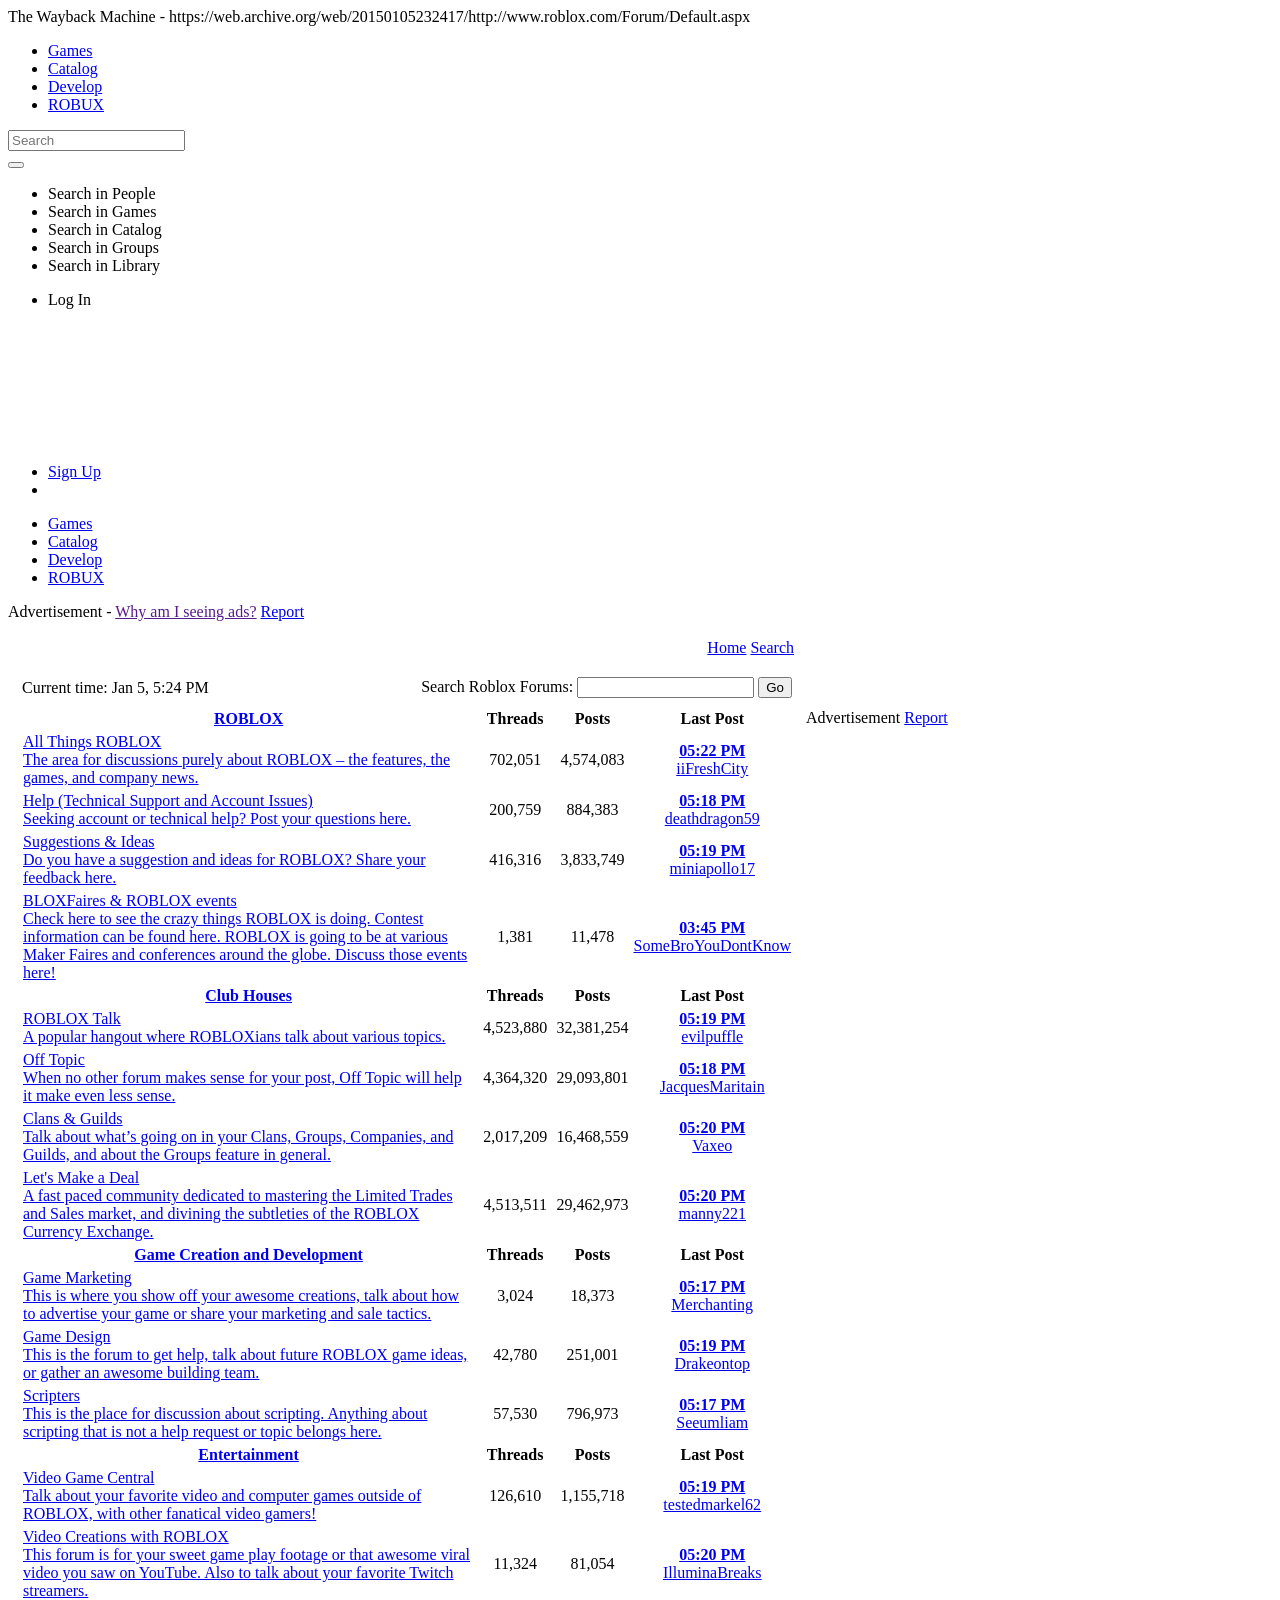
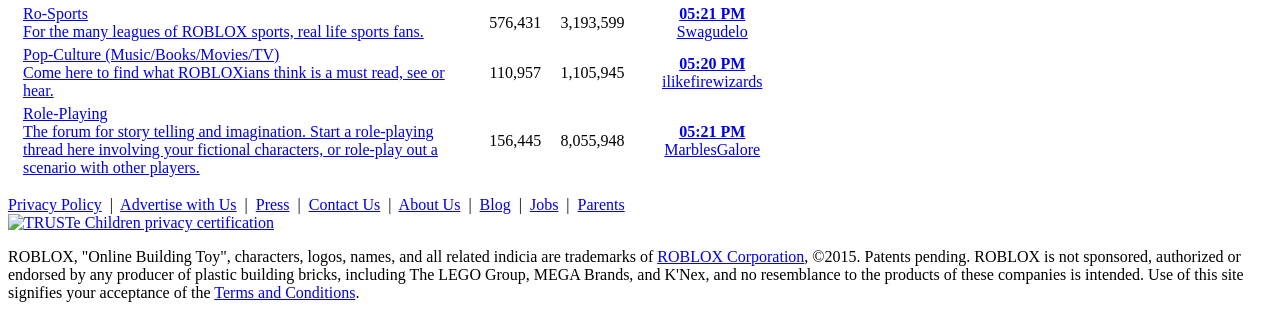
==== index.html @ 445ff816 "Rename ROBLOX Forum.htm to index.html" ====
<!DOCTYPE html>
<html xmlns:fb="http://www.facebook.com/2008/fbml">
<!-- MachineID: WEB213 -->
<head id="ctl00_Head1"><script src="//archive.org/includes/athena.js" type="text/javascript"></script>
<script type="text/javascript">window.addEventListener('DOMContentLoaded',function(){var v=archive_analytics.values;v.service='wb';v.server_name='wwwb-app246.us.archive.org';v.server_ms=672;archive_analytics.send_pageview({});});</script>
<script type="text/javascript" src="https://web-static.archive.org/_static/js/bundle-playback.js?v=2N_sDSC0" charset="utf-8"></script>
<script type="text/javascript" src="https://web-static.archive.org/_static/js/wombat.js?v=txqj7nKC" charset="utf-8"></script>
<script>window.RufflePlayer=window.RufflePlayer||{};window.RufflePlayer.config={"autoplay":"on","unmuteOverlay":"hidden","showSwfDownload":true};</script>
<script type="text/javascript" src="https://web-static.archive.org/_static/js/ruffle/ruffle.js"></script>
<script type="text/javascript">
    __wm.init("https://web.archive.org/web");
  __wm.wombat("http://www.roblox.com/Forum/Default.aspx","20150105232417","https://web.archive.org/","web","https://web-static.archive.org/_static/",
	      "1420500257");
</script>
<link rel="stylesheet" type="text/css" href="https://web-static.archive.org/_static/css/banner-styles.css?v=1utQkbB3" />
<link rel="stylesheet" type="text/css" href="https://web-static.archive.org/_static/css/iconochive.css?v=3PDvdIFv" />
<!-- End Wayback Rewrite JS Include -->
<meta http-equiv="X-UA-Compatible" content="IE=edge,requiresActiveX=true"/><title>
	ROBLOX Forum
</title>
<link rel="stylesheet" href="/web/20150105232417cs_/http://www.roblox.com/CSS/Base/CSS/FetchCSS?path=main___20ef154c6c525c766d4e8af4c8e261f7_m.css"/>

<link rel="stylesheet" href="/web/20150105232417cs_/http://www.roblox.com/CSS/Base/CSS/FetchCSS?path=page___1d74779066265678a5360ebc9e00512e_m.css"/>
<link rel="icon" type="image/vnd.microsoft.icon" href="/web/20150105232417im_/http://www.roblox.com/favicon.ico"/><title>ROBLOX Forum</title>
    <link rel="stylesheet" href="/web/20150105232417cs_/http://www.roblox.com/Forum/skins/default/style/default.css" type="text/css"/><meta http-equiv="Content-Type" content="text/html; charset=utf-8"/><meta http-equiv="Content-Language" content="en-us"/><meta name="author" content="ROBLOX Corporation"/><meta id="ctl00_metadescription" name="description" content="User-generated MMO gaming site for kids, teens, and adults. Players architect their own worlds. Builders create free online games that simulate the real world. Create and play amazing 3D games. An online gaming cloud and distributed physics engine."/><meta id="ctl00_metakeywords" name="keywords" content="free games, online games, building games, virtual worlds, free mmo, gaming cloud, physics engine"/>
        <meta name="viewport" content="width=device-width, initial-scale=1">
	    	<script type="text/javascript">

        var _gaq = _gaq || [];

		    _gaq.push(['_setAccount', 'UA-11419793-1']);
		    _gaq.push(['_setCampSourceKey', 'rbx_source']);
		    _gaq.push(['_setCampMediumKey', 'rbx_medium']);
		    _gaq.push(['_setCampContentKey', 'rbx_campaign']);
		        _gaq.push(['_setDomainName', 'roblox.com']);
		_gaq.push(['b._setAccount', 'UA-486632-1']);
		_gaq.push(['b._setCampSourceKey', 'rbx_source']);
		_gaq.push(['b._setCampMediumKey', 'rbx_medium']);
		_gaq.push(['b._setCampContentKey', 'rbx_campaign']);

		_gaq.push(['b._setDomainName', 'roblox.com']);
        
            _gaq.push(['b._setCustomVar', 1, 'Visitor', 'Anonymous', 2]);
            _gaq.push(['b._trackPageview']);    
        
        
        

		_gaq.push(['c._setAccount', 'UA-26810151-2']);
		_gaq.push(['c._setDomainName', 'roblox.com']);

		(function() {
			var ga = document.createElement('script');
			ga.type = 'text/javascript';
			ga.async = true;
			ga.src = ('https:' == document.location.protocol ? 'https://web.archive.org/web/20150105232417/https://ssl' : 'https://web.archive.org/web/20150105232417/http://www') + '.google-analytics.com/ga.js';
			var s = document.getElementsByTagName('script')[0];
			s.parentNode.insertBefore(ga, s);
		})();

	</script>
<!-- BEGIN WAYBACK TOOLBAR INSERT -->
<script>__wm.rw(0);</script>
<div id="wm-ipp-base" lang="en" style="display:none;direction:ltr;" toolbar-mode="auto">
<div id="wm-ipp" style="position:fixed;left:0;top:0;right:0;">
<div id="donato" style="position:relative;width:100%;height:0;">
  <div id="donato-base">
    <iframe id="donato-if" src="https://archive.org/includes/donate.php?as_page=1&amp;platform=wb&amp;referer=https%3A//web.archive.org/web/20150105232417/http%3A//www.roblox.com/Forum/Default.aspx"
	    scrolling="no" frameborder="0" style="width:100%; height:100%">
    </iframe>
  </div>
</div><div id="wm-ipp-inside">
  <div id="wm-toolbar" style="position:relative;display:flex;flex-flow:row nowrap;justify-content:space-between;" nav="async">
    <div id="wm-logo" style="/*width:110px;*/padding-top:12px;">
      <a href="/web/" title="Wayback Machine home page"><img src="https://web-static.archive.org/_static/images/toolbar/wayback-toolbar-logo-200.png" srcset="https://web-static.archive.org/_static/images/toolbar/wayback-toolbar-logo-100.png, https://web-static.archive.org/_static/images/toolbar/wayback-toolbar-logo-150.png 1.5x, https://web-static.archive.org/_static/images/toolbar/wayback-toolbar-logo-200.png 2x" alt="Wayback Machine" style="width:100px" border="0" /></a>
    </div>
    <div class="c" style="display:flex;flex-flow:column nowrap;justify-content:space-between;flex:1;">
      <form class="u" style="display:flex;flex-direction:row;flex-wrap:nowrap;" target="_top" method="get" action="/web/submit" name="wmtb" id="wmtb"><input type="text" name="url" id="wmtbURL" value="http://www.roblox.com/Forum/Default.aspx" onfocus="this.focus();this.select();" style="flex:1;"/><input type="hidden" name="type" value="replay" /><input type="hidden" name="date" value="20150105232417" /><input type="submit" value="Go" />
      </form>
      <div style="display:flex;flex-flow:row nowrap;align-items:flex-end;">
                <div class="s" id="wm-nav-captures" style="flex:1;">
                    <a class="t" href="/web/20150105232417*/http://www.roblox.com/Forum/Default.aspx" title="See a list of every capture for this URL">685 captures</a>
          <div class="r" title="Timespan for captures of this URL">17 Jun 2006 - 10 Mar 2026</div>
          </div>
        <div class="k">
          <a href="" id="wm-graph-anchor">
            <div id="wm-ipp-sparkline" title="Explore captures for this URL" style="position: relative">
              <canvas id="wm-sparkline-canvas" width="775" height="27" border="0"></canvas>
            </div>
          </a>
        </div>
      </div>
    </div>
    <div class="n">
      <table>
        <tbody>
          <!-- NEXT/PREV MONTH NAV AND MONTH INDICATOR -->
          <tr class="m">
            <td class="b" nowrap="nowrap">Dec</td>
            <td class="c" id="displayMonthEl" title="You are here: 23:24:17 Jan 05, 2015">JAN</td>
            <td class="f" nowrap="nowrap">Feb</td>
          </tr>
          <!-- NEXT/PREV CAPTURE NAV AND DAY OF MONTH INDICATOR -->
          <tr class="d">
            <td class="b" nowrap="nowrap"><span class="ta"></span></td>
            <td class="c" id="displayDayEl" style="width:34px;font-size:22px;white-space:nowrap;" title="You are here: 23:24:17 Jan 05, 2015">05</td>
            <td class="f" nowrap="nowrap"><span class="ta"></span></td>
          </tr>
          <!-- NEXT/PREV YEAR NAV AND YEAR INDICATOR -->
          <tr class="y">
            <td class="b" nowrap="nowrap">2014</td>
            <td class="c" id="displayYearEl" title="You are here: 23:24:17 Jan 05, 2015">2015</td>
            <td class="f" nowrap="nowrap">2016</td>
          </tr>
        </tbody>
      </table>
    </div>
    <div class="r" style="display:flex;flex-flow:column nowrap;align-items:flex-end;justify-content:space-between;">
      <div id="wm-btns" style="text-align:right;height:23px;">
                <span class="xxs">
          <div id="wm-save-snapshot-success">success</div>
          <div id="wm-save-snapshot-fail">fail</div>
          <a id="wm-save-snapshot-open" href="#" title="Share via My Web Archive" >
            <span class="iconochive-web"></span>
          </a>
          <a href="https://archive.org/account/login.php" title="Sign In" id="wm-sign-in">
            <span class="iconochive-person"></span>
          </a>
          <span id="wm-save-snapshot-in-progress" class="iconochive-web"></span>
        </span>
                <a class="xxs" href="https://help.archive.org/help/category/the-wayback-machine/" title="Get some help using the Wayback Machine" style="top:-6px;"><span class="iconochive-question" style="color:rgb(87,186,244);font-size:160%;"></span></a>
        <a id="wm-tb-close" href="#close" style="top:-2px;" title="Close the toolbar"><span class="iconochive-remove-circle" style="color:#888888;font-size:240%;"></span></a>
      </div>
      <div id="wm-share" class="xxs">
        <a href="/web/20150105232417/http://web.archive.org/screenshot/http://www.roblox.com/Forum/Default.aspx"
           id="wm-screenshot"
           title="screenshot">
          <span class="wm-icon-screen-shot"></span>
        </a>
        <a href="#" id="wm-video" title="video">
          <span class="iconochive-movies"></span>
        </a>
        <a id="wm-share-facebook" href="#" data-url="https://web.archive.org/web/20150105232417/http://www.roblox.com/Forum/Default.aspx" title="Share on Facebook" style="margin-right:5px;" target="_blank"><span class="iconochive-facebook" style="color:#3b5998;font-size:160%;"></span></a>
        <a id="wm-share-twitter" href="#" data-url="https://web.archive.org/web/20150105232417/http://www.roblox.com/Forum/Default.aspx" title="Share on Twitter" style="margin-right:5px;" target="_blank"><span class="iconochive-twitter" style="color:#1dcaff;font-size:160%;"></span></a>
      </div>
      <div style="padding-right:2px;text-align:right;white-space:nowrap;">
        <a id="wm-expand" class="wm-btn wm-closed" href="#expand"><span id="wm-expand-icon" class="iconochive-down-solid"></span> <span class="xxs" style="font-size:80%;">About this capture</span></a>
      </div>
    </div>
  </div>
    <div id="wm-capinfo" style="border-top:1px solid #777;display:none; overflow: hidden">
        <div id="wm-capinfo-notice" source="api"></div>
                <div id="wm-capinfo-collected-by">
    <div style="background-color:#666;color:#fff;font-weight:bold;text-align:center;padding:2px 0;">COLLECTED BY</div>
    <div style="padding:3px;position:relative" id="wm-collected-by-content">
            <div style="display:inline-block;vertical-align:top;width:50%;">
			<span class="c-logo" style="background-image:url(https://archive.org/services/img/webwidecrawl);"></span>
		Organization: <a style="color:#33f;" href="https://archive.org/details/webwidecrawl" target="_new"><span class="wm-title">Internet Archive</span></a>
		<div style="max-height:75px;overflow:hidden;position:relative;">
	  <div style="position:absolute;top:0;left:0;width:100%;height:75px;background:linear-gradient(to bottom,rgba(255,255,255,0) 0%,rgba(255,255,255,0) 90%,rgba(255,255,255,255) 100%);"></div>
	  The Internet Archive discovers and captures web pages through many different web crawls.

At any given time several distinct crawls are running, some for months, and some every day or longer.

View the web archive through the <a href="http://archive.org/web/web.php">Wayback Machine</a>.
	</div>
	      </div>
      <div style="display:inline-block;vertical-align:top;width:49%;">
			<span class="c-logo" style="background-image:url(https://archive.org/services/img/liveweb)"></span>
		<div>Collection: <a style="color:#33f;" href="https://archive.org/details/liveweb" target="_new"><span class="wm-title">Live Web Proxy Crawls</span></a></div>
		<div style="max-height:75px;overflow:hidden;position:relative;">
	  <div style="position:absolute;top:0;left:0;width:100%;height:75px;background:linear-gradient(to bottom,rgba(255,255,255,0) 0%,rgba(255,255,255,0) 90%,rgba(255,255,255,255) 100%);"></div>
	  Content crawled via the <a href="http://archive.org/web/web.php">Wayback Machine</a> Live Proxy mostly by the Save Page Now feature on web.archive.org.
<br><br>
Liveweb proxy is a component of Internet Archive’s wayback machine project. The liveweb proxy captures the content of a web page in real time, archives it into a ARC or WARC file and returns the ARC/WARC record back to the wayback machine to process. The recorded ARC/WARC file becomes part of the wayback machine in due course of time.
<br>
	</div>
	      </div>
    </div>
    </div>
    <div id="wm-capinfo-timestamps">
    <div style="background-color:#666;color:#fff;font-weight:bold;text-align:center;padding:2px 0;" title="Timestamps for the elements of this page">TIMESTAMPS</div>
    <div>
      <div id="wm-capresources" style="margin:0 5px 5px 5px;max-height:250px;overflow-y:scroll !important"></div>
      <div id="wm-capresources-loading" style="text-align:left;margin:0 20px 5px 5px;display:none"><img src="https://web-static.archive.org/_static/images/loading.gif" alt="loading" /></div>
    </div>
    </div>
  </div></div></div></div><div id="wm-ipp-print">The Wayback Machine - https://web.archive.org/web/20150105232417/http://www.roblox.com/Forum/Default.aspx</div>
<script type="text/javascript">//<![CDATA[
__wm.bt(775,27,25,2,"web","http://www.roblox.com/Forum/Default.aspx","20150105232417",1996,"https://web-static.archive.org/_static/",["https://web-static.archive.org/_static/css/banner-styles.css?v=1utQkbB3","https://web-static.archive.org/_static/css/iconochive.css?v=3PDvdIFv"], false);
  __wm.rw(1);
//]]></script>
<!-- END WAYBACK TOOLBAR INSERT -->
 <div id="roblox-linkify" data-enabled="true" data-regex="(https?\:\/\/)?(?:www\.)?([a-z0-9\-]{2,}\.)*((m|de|www|web|api|blog|wiki|help|corp|polls|bloxcon|developer)\.roblox\.com|robloxlabs\.com)((\/[A-Za-z0-9-+&amp;@#\/%?=~_|!:,.;]*)|(\b|\s))" data-regex-flags="gm"></div><script type="text/javascript" src="//web.archive.org/web/20150105232417js_/http://ajax.aspnetcdn.com/ajax/jQuery/jquery-1.11.1.min.js"></script>
<script type="text/javascript">window.jQuery || document.write("<script type='text/javascript' src='/js/jquery/jquery-1.11.1.js'><\/script>")</script>
<script type="text/javascript" src="//web.archive.org/web/20150105232417js_/http://ajax.aspnetcdn.com/ajax/jquery.migrate/jquery-migrate-1.2.1.min.js"></script>
<script type="text/javascript">window.jQuery || document.write("<script type='text/javascript' src='/js/jquery/jquery-migrate-1.2.1.js'><\/script>")</script>
<script type="text/javascript" src="//web.archive.org/web/20150105232417js_/http://ajax.aspnetcdn.com/ajax/4.0/1/MicrosoftAjax.js"></script>
<script type="text/javascript">window.Sys || document.write("<script type='text/javascript' src='/js/Microsoft/MicrosoftAjax.js'><\/script>")</script>
<script type="text/javascript" src="https://web.archive.org/web/20150105232417js_/http://js.rbxcdn.com/f12f55e725c9fd2648a024a296503991.js"></script>
<script type="text/javascript">Roblox.config.externalResources = [];Roblox.config.paths['Pages.Catalog'] = 'https://web.archive.org/web/20150105232417/http://js.rbxcdn.com/9afb52162a22e15bd11d53f626926dda.js';Roblox.config.paths['Pages.CatalogShared'] = 'https://web.archive.org/web/20150105232417/http://js.rbxcdn.com/4eb48eec34ca711d5a7b08a4291ac753.js';Roblox.config.paths['Pages.Messages'] = 'https://web.archive.org/web/20150105232417/http://js.rbxcdn.com/e8cbac58ab4f0d8d4c707700c9f97630.js';Roblox.config.paths['Resources.Messages'] = 'https://web.archive.org/web/20150105232417/http://js.rbxcdn.com/fb9cb43a34372a004b06425a1c69c9c4.js';Roblox.config.paths['Widgets.AvatarImage'] = 'https://web.archive.org/web/20150105232417/http://js.rbxcdn.com/bbaeb48f3312bad4626e00c90746ffc0.js';Roblox.config.paths['Widgets.DropdownMenu'] = 'https://web.archive.org/web/20150105232417/http://js.rbxcdn.com/7b436bae917789c0b84f40fdebd25d97.js';Roblox.config.paths['Widgets.GroupImage'] = 'https://web.archive.org/web/20150105232417/http://js.rbxcdn.com/33d82b98045d49ec5a1f635d14cc7010.js';Roblox.config.paths['Widgets.HierarchicalDropdown'] = 'https://web.archive.org/web/20150105232417/http://js.rbxcdn.com/6b64c2a449f86ea3eddea256a9df96aa.js';Roblox.config.paths['Widgets.ItemImage'] = 'https://web.archive.org/web/20150105232417/http://js.rbxcdn.com/838ec9c8067ba6fd6793a8bdbdb48a5c.js';Roblox.config.paths['Widgets.PlaceImage'] = 'https://web.archive.org/web/20150105232417/http://js.rbxcdn.com/f2697119678d0851cfaa6c2270a727ed.js';Roblox.config.paths['Widgets.SurveyModal'] = 'https://web.archive.org/web/20150105232417/http://js.rbxcdn.com/d6e979598c460090eafb6d38231159f6.js';</script><script type="text/javascript">
    $(function () {
        Roblox.JSErrorTracker.initialize({ 'suppressConsoleError': true});
    });
</script><script type="text/javascript" src="https://web.archive.org/web/20150105232417js_/http://js.rbxcdn.com/0a831cc3b392802c34a4c6644d804957.js"></script>

    <script type="text/javascript">
function Roblox_Forums_Middle_728x90_RTP(estimate){rtp['/1015347/Roblox_Forums_Middle_728x90'] = rp_valuation.estimate;}
var rtp = rtp || {};
oz_api="valuation";oz_site="9874/18868";oz_zone="58960";oz_ad_slot_size="728x90";oz_callback=Roblox_Forums_Middle_728x90_RTP;
</script><script type="text/javascript" src="https://web.archive.org/web/20150105232417js_/http://tap-cdn.rubiconproject.com/partner/scripts/rubicon/dorothy.js?pc=9874/18868"></script><script>

function Roblox_Forums_Right_160x600_RTP(estimate){rtp['/1015347/Roblox_Forums_Right_160x600'] = rp_valuation.estimate;}
var rtp = rtp || {};
oz_api="valuation";oz_site="9874/18868";oz_zone="58960";oz_ad_slot_size="160x600";oz_callback=Roblox_Forums_Right_160x600_RTP;
</script><script type="text/javascript" src="https://web.archive.org/web/20150105232417js_/http://tap-cdn.rubiconproject.com/partner/scripts/rubicon/dorothy.js?pc=9874/18868"></script><script>

    googletag.cmd.push(function() {
        Roblox = Roblox || {};
        Roblox.AdsHelper = Roblox.AdsHelper || {};
        Roblox.AdsHelper.slots = [];
        Roblox.AdsHelper.slots = Roblox.AdsHelper.slots || []; Roblox.AdsHelper.slots.push({slot:googletag.defineSlot("/1015347/Roblox_Forums_Middle_728x90", [728, 90], "3238393536373634").addService(googletag.pubads()), id: "3238393536373634", path: "/1015347/Roblox_Forums_Middle_728x90"});
Roblox.AdsHelper.slots = Roblox.AdsHelper.slots || []; Roblox.AdsHelper.slots.push({slot:googletag.defineSlot("/1015347/Roblox_Forums_Right_160x600", [160, 600], "3636303235373437").addService(googletag.pubads()), id: "3636303235373437", path: "/1015347/Roblox_Forums_Right_160x600"});

        for (var key in Roblox.AdsHelper.slots) {
            var slot = Roblox.AdsHelper.slots[key].slot;
            var id = Roblox.AdsHelper.slots[key].id;
            var path = Roblox.AdsHelper.slots[key].path;

                     slot.setTargeting('pos', path);
                                             slot.setTargeting('tier', rtp[path].tier);
            if (slot.renderEnded != "undefined") {
                (function(slot, id)
                {
                    slot.renderEndedOld = slot.renderEnded;
                    slot.renderEnded = function() {
                        slot.renderEndedOld();
                        if ($('#' + id + '.gutter').css('display') == "none") {
                            $(document).trigger("GuttersHidden");
                        }
                        if ($('#' + id + '.filmstrip').css('display') == "none") {
                            $(document).trigger("FilmStripHidden");
                        }
                    };
                }(slot, id));
            }
        }

        googletag.pubads().setTargeting("Age", "Unknown");
                    googletag.pubads().setTargeting("Env",  "Production");
                                                googletag.pubads().enableSingleRequest();
        googletag.pubads().collapseEmptyDivs();
        googletag.enableServices();
    });
    </script>  
</head>
<body class="">

    <script type="text/javascript">Roblox.XsrfToken.setToken('Uy3boYWmkxby');</script>
 
    <script type="text/javascript">
        if (top.location != self.location) {
            top.location = self.location.href;
        }
    </script>
  
<style type="text/css">
    
</style>
<form name="aspnetForm" method="post" action="/web/20150105232417/http://www.roblox.com/Forum/Default.aspx" id="aspnetForm" class="nav-container no-gutter-ads">
<div>
<input type="hidden" name="__EVENTTARGET" id="__EVENTTARGET" value=""/>
<input type="hidden" name="__EVENTARGUMENT" id="__EVENTARGUMENT" value=""/>
<input type="hidden" name="__VIEWSTATE" id="__VIEWSTATE" value="+sbksdrJtnWYzMzXBUWvy0iUcSblF5cXfQ1O3Q39SL77JKpTME66LMuzioYV1W14/1NOfRhwXoHEZoAS5PdauoBqs2rqGOM8jFKUSlr+7SsWlB9kh+J4t4v5aaVjVrDOqCiKMOHTs/2rh2SsrmgzUTpnciGT0w5+N6iG7mVha0VI+blIBU50rzkx+NgkSiOu5D4fr2/mQdzk0r46lVt35w9xndbyDBzyt8HDknyoJF6DM8BGh7/RhbwGa105jdZI7O5fkzyVxTFb0aBIAPCZTVg8r6U="/>
</div>

<script type="text/javascript">
//<![CDATA[
var theForm = document.forms['aspnetForm'];
if (!theForm) {
    theForm = document.aspnetForm;
}
function __doPostBack(eventTarget, eventArgument) {
    if (!theForm.onsubmit || (theForm.onsubmit() != false)) {
        theForm.__EVENTTARGET.value = eventTarget;
        theForm.__EVENTARGUMENT.value = eventArgument;
        theForm.submit();
    }
}
//]]>
</script>



<script src="/web/20150105232417js_/http://www.roblox.com/ScriptResource.axd?d=[base64]" type="text/javascript"></script>
<div>

	<input type="hidden" name="__EVENTVALIDATION" id="__EVENTVALIDATION" value="HgGsmvf73GdUn2sHu76pKBKXRO8L7bC8wfVVNG/DMavVdILGzozPxynDc9xrg13WtY2L+mkDemUZpR7ja+mJZZUCFE7mPLleV0FLgVh0FG4TO3vmrgWQ8KyDo45IhHxhixfZlg=="/>
</div>
    <div id="fb-root">
    </div>
    <script type="text/javascript">
//<![CDATA[
Sys.WebForms.PageRequestManager._initialize('ctl00$ScriptManager', 'aspnetForm', [], [], [], 90, 'ctl00');
//]]>
</script>

    
         
    
    
    

<div id="header" class="navbar-fixed-top rbx-header" role="navigation">
    <div class="container-fluid">
        <div class="rbx-navbar-header">
            <div data-behavior="nav-notification" class="rbx-nav-collapse" onselectstart="return false;">
                            </div>
            <div class="navbar-header">
                <a class="navbar-brand" href="/web/20150105232417/http://www.roblox.com/"><span class="logo"></span></a>
            </div>
        </div>
        <ul class="nav rbx-navbar hidden-xs hidden-sm col-md-4 col-lg-3">
            <li>
                <a href="/web/20150105232417/http://www.roblox.com/games">Games</a>
            </li>
            <li>
                <a href="/web/20150105232417/http://www.roblox.com/catalog">Catalog</a>
            </li>
            <li>
                <a href="/web/20150105232417/http://www.roblox.com/develop">Develop</a>
            </li>
            <li>
                <a class="buy-robux" href="/web/20150105232417/http://www.roblox.com/upgrades/robux">ROBUX</a>
            </li>
        </ul><!--rbx-navbar-->
        <div class="navbar-left rbx-navbar-search col-xs-5 col-sm-6 col-md-3" data-behavior="univeral-search" role="search">
            <div class="input-group rbx-input-group">

                <input class="form-control rbx-input-field" type="text" placeholder="Search" maxlength="120"/>
                <div class="input-group-btn rbx-input-group-btn">
                    <button class="rbx-input-addon-btn" type="submit">
                        <span class="rbx-icon-nav-search"></span>
                    </button>
                </div>
            </div>
            <ul data-toggle="dropdown-menu" class="rbx-dropdown-menu" role="menu">
                <li class="rbx-navbar-search-option selected" data-searchurl="/users/search?keyword=">
                    <span class="rbx-navbar-search-text">Search <span class="rbx-navbar-search-string"></span> in People</span>
                </li>
                        <li class="rbx-navbar-search-option" data-searchurl="/games/?Keyword=">
                            <span class="rbx-navbar-search-text">Search <span class="rbx-navbar-search-string"></span> in Games</span>
                        </li>
                        <li class="rbx-navbar-search-option" data-searchurl="/catalog/browse.aspx?CatalogContext=1&amp;Keyword=">
                            <span class="rbx-navbar-search-text">Search <span class="rbx-navbar-search-string"></span> in Catalog</span>
                        </li>
                        <li class="rbx-navbar-search-option" data-searchurl="/groups/search.aspx?val=">
                            <span class="rbx-navbar-search-text">Search <span class="rbx-navbar-search-string"></span> in Groups</span>
                        </li>
                        <li class="rbx-navbar-search-option" data-searchurl="/develop/library?CatalogContext=2&amp;Category=6&amp;Keyword=">
                            <span class="rbx-navbar-search-text">Search <span class="rbx-navbar-search-string"></span> in Library</span>
                        </li>
            </ul>
        </div><!--rbx-navbar-search-->
        <div class="navbar-right rbx-navbar-right col-xs-4 col-sm-3">
                <ul class="nav navbar-right rbx-navbar-right-nav" data-display-opened="False">
                    <li>
                        <a id="header-login" class="rbx-navbar-login" data-behavior="login" data-toggle="popover" data-bind="popover-login" data-viewport="#header">Log In</a>
                    </li>
                    <div id="iFrameLogin" class="rbx-popover-content" data-toggle="popover-login" role="menu">
                        <iframe class="rbx-navbar-login-iframe" src="https://web.archive.org/web/20150105232417if_/https://www.roblox.com/Login/iFrameLogin.aspx?loginRedirect=True&amp;parentUrl=http%3a%2f%2fwww.roblox.com%2fForum%2fDefault.aspx" scrolling="no" frameborder="0" width="320"></iframe>
                    </div>
                    <li>
                        <a class="rbx-navbar-signup" href="/web/20150105232417/http://www.roblox.com/Login/NewAge.aspx">Sign Up</a>
                    </li>
                    <li class="rbx-navbar-right-search" data-toggle="toggle-search">
                        <a class="rbx-menu-icon">
                            <span class="rbx-icon-nav-search-white"></span>
                        </a>
                    </li>
                </ul>
        </div><!-- navbar right-->
        <ul class="nav rbx-navbar hidden-md hidden-lg col-xs-12">
            <li>
                <a href="/web/20150105232417/http://www.roblox.com/games">Games</a>
            </li>
            <li>
                <a href="/web/20150105232417/http://www.roblox.com/catalog">Catalog</a>
            </li>
            <li>
                <a href="/web/20150105232417/http://www.roblox.com/develop">Develop</a>
            </li>
            <li>
                <a class="buy-robux" href="/web/20150105232417/http://www.roblox.com/upgrades/robux">ROBUX</a>
            </li>
        </ul><!--rbx-navbar-->
    </div>
</div>


<!-- LEFT NAV MENU -->

        <div id="navContent" class="nav-content"><div class="nav-content-inner">
    <div id="MasterContainer">
        

<script type="text/javascript">
$(function(){
    function trackReturns() {
	    function dayDiff(d1, d2) {
		    return Math.floor((d1-d2)/86400000);
	    }
        if (!localStorage) return; 

	    var cookieName = 'RBXReturn';
	    var cookieOptions = {expires:9001};
        var cookie = localStorage.getItem(cookieName) || {};

	    if (typeof cookie.ts === "undefined" || isNaN(new Date(cookie.ts))) {
	        localStorage.setItem(cookieName, { ts: new Date().toDateString() });
		    return;
	    }

	    var daysSinceFirstVisit = dayDiff(new Date(), new Date(cookie.ts));
	    if (daysSinceFirstVisit == 1 && typeof cookie.odr === "undefined") {
		    RobloxEventManager.triggerEvent('rbx_evt_odr', {});
		    cookie.odr = 1;
	    }
	    if (daysSinceFirstVisit >= 1 && daysSinceFirstVisit <= 7 && typeof cookie.sdr === "undefined") {
		    RobloxEventManager.triggerEvent('rbx_evt_sdr', {});
		    cookie.sdr = 1;
	    }
	
	    localStorage.setItem(cookieName, cookie);
    }
    
        GoogleListener.init();
    
   
    
        RobloxEventManager.initialize(true);
        RobloxEventManager.triggerEvent('rbx_evt_pageview');
        trackReturns();
    
    
    
        RobloxEventManager._idleInterval = 450000;
        RobloxEventManager.registerCookieStoreEvent('rbx_evt_initial_install_start');
        RobloxEventManager.registerCookieStoreEvent('rbx_evt_ftp');
        RobloxEventManager.registerCookieStoreEvent('rbx_evt_initial_install_success');
        RobloxEventManager.registerCookieStoreEvent('rbx_evt_fmp');
        RobloxEventManager.startMonitor();
    

});

</script>



        <script type="text/javascript">Roblox.FixedUI.gutterAdsEnabled=false;</script>

        

        <div id="Container">
            
            
        </div>

		
<div id="AdvertisingLeaderboard">
    
<div style="width: 728px; ">
    <span id="3238393536373634" class="GPTAd banner" data-js-adtype="gptAd">
        <script type="text/javascript">
            googletag.cmd.push(function () {
                if (typeof RobloxAds == "undefined" || typeof RobloxAds.showAdCallback == "undefined" || RobloxAds.showAdCallback("Roblox_Forums_Middle_728x90")) {
                    googletag.display("3238393536373634");
                }
            });
        </script>
    </span>
        <div class="ad-annotations " style="width: 728px">
            <span class="ad-identification">
                Advertisement
                    <span> - </span>
                    <a href="" class="UpsellAdButton" title="Click to learn how to remove ads!">Why am I seeing ads?</a>
            </span>
                <a class="BadAdButton" href="/web/20150105232417/http://www.roblox.com/Ads/ReportAd.aspx" title="click to report an offensive ad">Report</a>
        </div>
</div>
</div>

        
        
        <noscript><div class="SystemAlert"><div class="SystemAlertText">Please enable Javascript to use all the features on this site.</div></div></noscript>
        
        
        
        
        <div id="BodyWrapper">
            
            <div id="RepositionBody">
                <div id="Body" style="width:970px;">
                    

	<table width="100%" height="100%" cellspacing="0" cellpadding="0" border="0">
		<tr valign="top">
			
            <!-- left column -->
			<td class="LeftColumn">&nbsp;&nbsp;&nbsp;</td>
			
            <!-- center column -->
			<td id="ctl00_cphRoblox_CenterColumn" width="95%" class="CenterColumn">
				<br>
            	<span id="ctl00_cphRoblox_NavigationMenu2">

<div id="forum-nav" style="text-align: right">
	<a id="ctl00_cphRoblox_NavigationMenu2_ctl00_HomeMenu" class="menuTextLink first" href="/web/20150105232417/http://www.roblox.com/Forum/Default.aspx">Home</a>
	<a id="ctl00_cphRoblox_NavigationMenu2_ctl00_SearchMenu" class="menuTextLink" href="/web/20150105232417/http://www.roblox.com/Forum/Search/default.aspx">Search</a>
	
	
	
	
	
	
	
</div>
</span>
				<br>
				<table cellpadding="0" cellspacing="2" width="100%">
					<tr>
						<td align="left">
							<span class="normalTextSmallBold">Current time: </span><span class="normalTextSmall">Jan 5, 5:24 PM</span>
						</td>
						<td align="right">
						    <span id="ctl00_cphRoblox_SearchRedirect">

<span>
    <span class="normalTextSmallBold">Search Roblox Forums:</span>
    <input name="ctl00$cphRoblox$SearchRedirect$ctl00$SearchText" type="text" maxlength="50" id="ctl00_cphRoblox_SearchRedirect_ctl00_SearchText" class="notranslate" size="20"/>
    <input type="submit" name="ctl00$cphRoblox$SearchRedirect$ctl00$SearchButton" value="Go" id="ctl00_cphRoblox_SearchRedirect_ctl00_SearchButton" class="translate btn-control btn-control-medium forum-btn-control-medium"/>
</span></span>
							
						</td>
					</tr>
				</table>
                <div style="height:7px;"></div>
				<table cellpadding="2" cellspacing="1" border="0" width="100%" class="table"><tr class="table-header forum-table-header">
	<th class="first" colspan="2"><a id="ctl00_cphRoblox_ForumGroupRepeater1_ctl01_GroupTitle" class="forumTitle" href="/web/20150105232417/http://www.roblox.com/Forum/ShowForumGroup.aspx?ForumGroupID=1">ROBLOX</a></th><th style="width:50px;white-space:nowrap;">&nbsp;&nbsp;Threads&nbsp;&nbsp;</th><th style="width:50px;white-space:nowrap;">&nbsp;&nbsp;Posts&nbsp;&nbsp;</th><th style="width:135px;white-space:nowrap;">&nbsp;Last Post&nbsp;</th>
</tr><tr class="forum-table-row">
	<td colspan="2" style="width:80%;"><a class="forum-summary" href="/web/20150105232417/http://www.roblox.com/Forum/ShowForum.aspx?ForumID=46"><div class="forumTitle">
		All Things ROBLOX
	</div><div>
		The area for discussions purely about ROBLOX – the features, the games, and company news.
	</div></a></td><td class="forum-centered-cell" align="center"><span class="normalTextSmaller">702,051</span></td><td class="forum-centered-cell" align="center"><span class="normalTextSmaller">4,574,083</span></td><td align="center"><a class="last-post" href="/web/20150105232417/http://www.roblox.com/Forum/ShowPost.aspx?PostID=153349412#153349814"><span class="normalTextSmaller"><div>
		<b>05:22 PM</b>
	</div></span><span class="normalTextSmaller notranslate"><div class="notranslate">iiFreshCity</div></span></a></td>
</tr><tr class="forum-table-row">
	<td colspan="2" style="width:80%;"><a class="forum-summary" href="/web/20150105232417/http://www.roblox.com/Forum/ShowForum.aspx?ForumID=14"><div class="forumTitle">
		Help (Technical Support and Account Issues)
	</div><div>
		Seeking account or technical help? Post your questions here.
	</div></a></td><td class="forum-centered-cell" align="center"><span class="normalTextSmaller">200,759</span></td><td class="forum-centered-cell" align="center"><span class="normalTextSmaller">884,383</span></td><td align="center"><a class="last-post" href="/web/20150105232417/http://www.roblox.com/Forum/ShowPost.aspx?PostID=153349471#153349471"><span class="normalTextSmaller"><div>
		<b>05:18 PM</b>
	</div></span><span class="normalTextSmaller notranslate"><div class="notranslate">deathdragon59</div></span></a></td>
</tr><tr class="forum-table-row">
	<td colspan="2" style="width:80%;"><a class="forum-summary" href="/web/20150105232417/http://www.roblox.com/Forum/ShowForum.aspx?ForumID=21"><div class="forumTitle">
		Suggestions &amp; Ideas
	</div><div>
		Do you have a suggestion and ideas for ROBLOX? Share your feedback here.
	</div></a></td><td class="forum-centered-cell" align="center"><span class="normalTextSmaller">416,316</span></td><td class="forum-centered-cell" align="center"><span class="normalTextSmaller">3,833,749</span></td><td align="center"><a class="last-post" href="/web/20150105232417/http://www.roblox.com/Forum/ShowPost.aspx?PostID=153349421#153349583"><span class="normalTextSmaller"><div>
		<b>05:19 PM</b>
	</div></span><span class="normalTextSmaller notranslate"><div class="notranslate">miniapollo17</div></span></a></td>
</tr><tr class="forum-table-row">
	<td colspan="2" style="width:80%;"><a class="forum-summary" href="/web/20150105232417/http://www.roblox.com/Forum/ShowForum.aspx?ForumID=54"><div class="forumTitle">
		BLOXFaires &amp; ROBLOX events
	</div><div>
		Check here to see the crazy things ROBLOX is doing. Contest information can be found here. ROBLOX is going to be at various Maker Faires and conferences around the globe. Discuss those events here!
	</div></a></td><td class="forum-centered-cell" align="center"><span class="normalTextSmaller">1,381</span></td><td class="forum-centered-cell" align="center"><span class="normalTextSmaller">11,478</span></td><td align="center"><a class="last-post" href="/web/20150105232417/http://www.roblox.com/Forum/ShowPost.aspx?PostID=153274181#153342097"><span class="normalTextSmaller"><div>
		<b>03:45 PM</b>
	</div></span><span class="normalTextSmaller notranslate"><div class="notranslate">SomeBroYouDontKnow</div></span></a></td>
</tr><tr class="table-header forum-table-header">
	<th class="first" colspan="2"><a id="ctl00_cphRoblox_ForumGroupRepeater1_ctl02_GroupTitle" class="forumTitle" href="/web/20150105232417/http://www.roblox.com/Forum/ShowForumGroup.aspx?ForumGroupID=8">Club Houses</a></th><th style="width:50px;white-space:nowrap;">&nbsp;&nbsp;Threads&nbsp;&nbsp;</th><th style="width:50px;white-space:nowrap;">&nbsp;&nbsp;Posts&nbsp;&nbsp;</th><th style="width:135px;white-space:nowrap;">&nbsp;Last Post&nbsp;</th>
</tr><tr class="forum-table-row">
	<td colspan="2" style="width:80%;"><a class="forum-summary" href="/web/20150105232417/http://www.roblox.com/Forum/ShowForum.aspx?ForumID=13"><div class="forumTitle">
		ROBLOX Talk
	</div><div>
		A popular hangout where ROBLOXians talk about various topics.
	</div></a></td><td class="forum-centered-cell" align="center"><span class="normalTextSmaller">4,523,880</span></td><td class="forum-centered-cell" align="center"><span class="normalTextSmaller">32,381,254</span></td><td align="center"><a class="last-post" href="/web/20150105232417/http://www.roblox.com/Forum/ShowPost.aspx?PostID=124777767#153349595"><span class="normalTextSmaller"><div>
		<b>05:19 PM</b>
	</div></span><span class="normalTextSmaller notranslate"><div class="notranslate">evilpuffle</div></span></a></td>
</tr><tr class="forum-table-row">
	<td colspan="2" style="width:80%;"><a class="forum-summary" href="/web/20150105232417/http://www.roblox.com/Forum/ShowForum.aspx?ForumID=18"><div class="forumTitle">
		Off Topic
	</div><div>
		When no other forum makes sense for your post, Off Topic will help it make even less sense.
	</div></a></td><td class="forum-centered-cell" align="center"><span class="normalTextSmaller">4,364,320</span></td><td class="forum-centered-cell" align="center"><span class="normalTextSmaller">29,093,801</span></td><td align="center"><a class="last-post" href="/web/20150105232417/http://www.roblox.com/Forum/ShowPost.aspx?PostID=153344351#153349521"><span class="normalTextSmaller"><div>
		<b>05:18 PM</b>
	</div></span><span class="normalTextSmaller notranslate"><div class="notranslate">JacquesMaritain</div></span></a></td>
</tr><tr class="forum-table-row">
	<td colspan="2" style="width:80%;"><a class="forum-summary" href="/web/20150105232417/http://www.roblox.com/Forum/ShowForum.aspx?ForumID=32"><div class="forumTitle">
		Clans &amp; Guilds
	</div><div>
		Talk about what’s going on in your Clans, Groups, Companies, and Guilds, and about the Groups feature in general.
	</div></a></td><td class="forum-centered-cell" align="center"><span class="normalTextSmaller">2,017,209</span></td><td class="forum-centered-cell" align="center"><span class="normalTextSmaller">16,468,559</span></td><td align="center"><a class="last-post" href="/web/20150105232417/http://www.roblox.com/Forum/ShowPost.aspx?PostID=153349512#153349660"><span class="normalTextSmaller"><div>
		<b>05:20 PM</b>
	</div></span><span class="normalTextSmaller notranslate"><div class="notranslate">Vaxeo</div></span></a></td>
</tr><tr class="forum-table-row">
	<td colspan="2" style="width:80%;"><a class="forum-summary" href="/web/20150105232417/http://www.roblox.com/Forum/ShowForum.aspx?ForumID=35"><div class="forumTitle">
		Let's Make a Deal
	</div><div>
		A fast paced community dedicated to mastering the Limited Trades and Sales market, and divining the subtleties of the ROBLOX Currency Exchange.
	</div></a></td><td class="forum-centered-cell" align="center"><span class="normalTextSmaller">4,513,511</span></td><td class="forum-centered-cell" align="center"><span class="normalTextSmaller">29,462,973</span></td><td align="center"><a class="last-post" href="/web/20150105232417/http://www.roblox.com/Forum/ShowPost.aspx?PostID=153349668#153349668"><span class="normalTextSmaller"><div>
		<b>05:20 PM</b>
	</div></span><span class="normalTextSmaller notranslate"><div class="notranslate">manny221</div></span></a></td>
</tr><tr class="table-header forum-table-header">
	<th class="first" colspan="2"><a id="ctl00_cphRoblox_ForumGroupRepeater1_ctl03_GroupTitle" class="forumTitle" href="/web/20150105232417/http://www.roblox.com/Forum/ShowForumGroup.aspx?ForumGroupID=9">Game Creation and Development</a></th><th style="width:50px;white-space:nowrap;">&nbsp;&nbsp;Threads&nbsp;&nbsp;</th><th style="width:50px;white-space:nowrap;">&nbsp;&nbsp;Posts&nbsp;&nbsp;</th><th style="width:135px;white-space:nowrap;">&nbsp;Last Post&nbsp;</th>
</tr><tr class="forum-table-row">
	<td colspan="2" style="width:80%;"><a class="forum-summary" href="/web/20150105232417/http://www.roblox.com/Forum/ShowForum.aspx?ForumID=62"><div class="forumTitle">
		Game Marketing
	</div><div>
		This is where you show off your awesome creations, talk about how to advertise your game or share your marketing and sale tactics. 
	</div></a></td><td class="forum-centered-cell" align="center"><span class="normalTextSmaller">3,024</span></td><td class="forum-centered-cell" align="center"><span class="normalTextSmaller">18,373</span></td><td align="center"><a class="last-post" href="/web/20150105232417/http://www.roblox.com/Forum/ShowPost.aspx?PostID=153323140#153349448"><span class="normalTextSmaller"><div>
		<b>05:17 PM</b>
	</div></span><span class="normalTextSmaller notranslate"><div class="notranslate">Merchanting</div></span></a></td>
</tr><tr class="forum-table-row">
	<td colspan="2" style="width:80%;"><a class="forum-summary" href="/web/20150105232417/http://www.roblox.com/Forum/ShowForum.aspx?ForumID=40"><div class="forumTitle">
		Game Design
	</div><div>
		This is the forum to get help, talk about future ROBLOX game ideas, or gather an awesome building team. 
	</div></a></td><td class="forum-centered-cell" align="center"><span class="normalTextSmaller">42,780</span></td><td class="forum-centered-cell" align="center"><span class="normalTextSmaller">251,001</span></td><td align="center"><a class="last-post" href="/web/20150105232417/http://www.roblox.com/Forum/ShowPost.aspx?PostID=152322307#153349597"><span class="normalTextSmaller"><div>
		<b>05:19 PM</b>
	</div></span><span class="normalTextSmaller notranslate"><div class="notranslate">Drakeontop</div></span></a></td>
</tr><tr class="forum-table-row">
	<td colspan="2" style="width:80%;"><a class="forum-summary" href="/web/20150105232417/http://www.roblox.com/Forum/ShowForum.aspx?ForumID=33"><div class="forumTitle">
		Scripters
	</div><div>
		This is the place for discussion about scripting. Anything about scripting that is not a help request or topic belongs here.
	</div></a></td><td class="forum-centered-cell" align="center"><span class="normalTextSmaller">57,530</span></td><td class="forum-centered-cell" align="center"><span class="normalTextSmaller">796,973</span></td><td align="center"><a class="last-post" href="/web/20150105232417/http://www.roblox.com/Forum/ShowPost.aspx?PostID=153336997#153349391"><span class="normalTextSmaller"><div>
		<b>05:17 PM</b>
	</div></span><span class="normalTextSmaller notranslate"><div class="notranslate">Seeumliam</div></span></a></td>
</tr><tr class="table-header forum-table-header">
	<th class="first" colspan="2"><a id="ctl00_cphRoblox_ForumGroupRepeater1_ctl04_GroupTitle" class="forumTitle" href="/web/20150105232417/http://www.roblox.com/Forum/ShowForumGroup.aspx?ForumGroupID=6">Entertainment</a></th><th style="width:50px;white-space:nowrap;">&nbsp;&nbsp;Threads&nbsp;&nbsp;</th><th style="width:50px;white-space:nowrap;">&nbsp;&nbsp;Posts&nbsp;&nbsp;</th><th style="width:135px;white-space:nowrap;">&nbsp;Last Post&nbsp;</th>
</tr><tr class="forum-table-row">
	<td colspan="2" style="width:80%;"><a class="forum-summary" href="/web/20150105232417/http://www.roblox.com/Forum/ShowForum.aspx?ForumID=42"><div class="forumTitle">
		Video Game Central 
	</div><div>
		Talk about your favorite video and computer games  outside of ROBLOX, with other fanatical video gamers!
	</div></a></td><td class="forum-centered-cell" align="center"><span class="normalTextSmaller">126,610</span></td><td class="forum-centered-cell" align="center"><span class="normalTextSmaller">1,155,718</span></td><td align="center"><a class="last-post" href="/web/20150105232417/http://www.roblox.com/Forum/ShowPost.aspx?PostID=153296913#153349602"><span class="normalTextSmaller"><div>
		<b>05:19 PM</b>
	</div></span><span class="normalTextSmaller notranslate"><div class="notranslate">testedmarkel62</div></span></a></td>
</tr><tr class="forum-table-row">
	<td colspan="2" style="width:80%;"><a class="forum-summary" href="/web/20150105232417/http://www.roblox.com/Forum/ShowForum.aspx?ForumID=52"><div class="forumTitle">
		Video Creations with ROBLOX
	</div><div>
		This forum is for your sweet game play footage or that awesome viral video you saw on YouTube. Also to talk about your favorite Twitch streamers. 
	</div></a></td><td class="forum-centered-cell" align="center"><span class="normalTextSmaller">11,324</span></td><td class="forum-centered-cell" align="center"><span class="normalTextSmaller">81,054</span></td><td align="center"><a class="last-post" href="/web/20150105232417/http://www.roblox.com/Forum/ShowPost.aspx?PostID=153270262#153349709"><span class="normalTextSmaller"><div>
		<b>05:20 PM</b>
	</div></span><span class="normalTextSmaller notranslate"><div class="notranslate">IlluminaBreaks</div></span></a></td>
</tr><tr class="forum-table-row">
	<td colspan="2" style="width:80%;"><a class="forum-summary" href="/web/20150105232417/http://www.roblox.com/Forum/ShowForum.aspx?ForumID=26"><div class="forumTitle">
		Ro-Sports
	</div><div>
		For the many leagues of ROBLOX sports, real life sports fans.
	</div></a></td><td class="forum-centered-cell" align="center"><span class="normalTextSmaller">576,431</span></td><td class="forum-centered-cell" align="center"><span class="normalTextSmaller">3,193,599</span></td><td align="center"><a class="last-post" href="/web/20150105232417/http://www.roblox.com/Forum/ShowPost.aspx?PostID=153345665#153349737"><span class="normalTextSmaller"><div>
		<b>05:21 PM</b>
	</div></span><span class="normalTextSmaller notranslate"><div class="notranslate">Swagudelo</div></span></a></td>
</tr><tr class="forum-table-row">
	<td colspan="2" style="width:80%;"><a class="forum-summary" href="/web/20150105232417/http://www.roblox.com/Forum/ShowForum.aspx?ForumID=24"><div class="forumTitle">
		Pop-Culture (Music/Books/Movies/TV)
	</div><div>
		Come here to find what ROBLOXians think is a must read, see or hear.
	</div></a></td><td class="forum-centered-cell" align="center"><span class="normalTextSmaller">110,957</span></td><td class="forum-centered-cell" align="center"><span class="normalTextSmaller">1,105,945</span></td><td align="center"><a class="last-post" href="/web/20150105232417/http://www.roblox.com/Forum/ShowPost.aspx?PostID=153349711#153349711"><span class="normalTextSmaller"><div>
		<b>05:20 PM</b>
	</div></span><span class="normalTextSmaller notranslate"><div class="notranslate">ilikefirewizards</div></span></a></td>
</tr><tr class="forum-table-row">
	<td colspan="2" style="width:80%;"><a class="forum-summary" href="/web/20150105232417/http://www.roblox.com/Forum/ShowForum.aspx?ForumID=23"><div class="forumTitle">
		Role-Playing
	</div><div>
		The forum for story telling and imagination. Start a role-playing thread here involving your fictional characters, or role-play out a scenario with other players. 
	</div></a></td><td class="forum-centered-cell" align="center"><span class="normalTextSmaller">156,445</span></td><td class="forum-centered-cell" align="center"><span class="normalTextSmaller">8,055,948</span></td><td align="center"><a class="last-post" href="/web/20150105232417/http://www.roblox.com/Forum/ShowPost.aspx?PostID=153035418#153349804"><span class="normalTextSmaller"><div>
		<b>05:21 PM</b>
	</div></span><span class="normalTextSmaller notranslate"><div class="notranslate">MarblesGalore</div></span></a></td>
</tr>
</table>
				<p></p>
			</td>

			<td class="CenterColumn">&nbsp;&nbsp;&nbsp;</td>
			
            <!-- right column -->
			<td id="ctl00_cphRoblox_RightColumn" nowrap="nowrap" width="160" class="RightColumn" style="padding-top:88px;">
			    
<div style="width: 160px; ">
    <span id="3636303235373437" class="GPTAd skyscraper" data-js-adtype="gptAd">
        <script type="text/javascript">
            googletag.cmd.push(function () {
                if (typeof RobloxAds == "undefined" || typeof RobloxAds.showAdCallback == "undefined" || RobloxAds.showAdCallback("Roblox_Forums_Right_160x600")) {
                    googletag.display("3636303235373437");
                }
            });
        </script>
    </span>
        <div class="ad-annotations " style="width: 160px">
            <span class="ad-identification">
                Advertisement
            </span>
                <a class="BadAdButton" href="/web/20150105232417/http://www.roblox.com/Ads/ReportAd.aspx" title="click to report an offensive ad">Report</a>
        </div>
</div>
			</td>

            <td class="RightColumn">&nbsp;&nbsp;&nbsp;</td>
		</tr>
	</table>


                    <div style="clear:both"></div>
                </div>
            </div>
        </div> 
        </div>
        
            <div id="Footer" class="footer-container">
    <div class="FooterNav">
        <a href="/web/20150105232417/http://www.roblox.com/info/Privacy.aspx">Privacy Policy</a>
        &nbsp;|&nbsp;
        <a href="https://web.archive.org/web/20150105232417/http://corp.roblox.com/advertise-on-roblox" class="roblox-interstitial">Advertise with Us</a>
        &nbsp;|&nbsp;
        <a href="https://web.archive.org/web/20150105232417/http://corp.roblox.com/press" class="roblox-interstitial">Press</a>
        &nbsp;|&nbsp;
        <a href="https://web.archive.org/web/20150105232417/http://corp.roblox.com/contact-us" class="roblox-interstitial">Contact Us</a>
        &nbsp;|&nbsp;
        <a href="https://web.archive.org/web/20150105232417/http://corp.roblox.com/about" class="roblox-interstitial">About Us</a>
        &nbsp;|&nbsp;
        <a href="https://web.archive.org/web/20150105232417/http://blog.roblox.com/" class="roblox-interstitial">Blog</a>
        &nbsp;|&nbsp;
        <a href="https://web.archive.org/web/20150105232417/http://corp.roblox.com/careers" class="roblox-interstitial">Jobs</a>
        &nbsp;|&nbsp;
        <a href="https://web.archive.org/web/20150105232417/http://corp.roblox.com/parents" class="roblox-interstitial">Parents</a>
    </div>
    <div class="legal">
        <div class="left">
            <div id="a15b1695-1a5a-49a9-94f0-9cd25ae6c3b2">
    <a href="//web.archive.org/web/20150105232417/http://privacy.truste.com/privacy-seal/Roblox-Corporation/validation?rid=2428aa2a-f278-4b6d-9095-98c4a2954215" title="TRUSTe Children privacy certification" target="_blank">
        <img style="border: none" src="//web.archive.org/web/20150105232417im_/http://privacy-policy.truste.com/privacy-seal/Roblox-Corporation/seal?rid=2428aa2a-f278-4b6d-9095-98c4a2954215" width="133" height="45" alt="TRUSTe Children privacy certification"/>
    </a>
</div>
        </div>
        <div class="right">
            <p class="Legalese">
    ROBLOX, "Online Building Toy", characters, logos, names, and all related indicia are trademarks of <a href="https://web.archive.org/web/20150105232417/http://corp.roblox.com/" ref="footer-smallabout" class="roblox-interstitial">ROBLOX Corporation</a>, ©2015. Patents pending.
    ROBLOX is not sponsored, authorized or endorsed by any producer of plastic building bricks, including The LEGO Group, MEGA Brands, and K'Nex, and no resemblance to the products of these companies is intended. Use of this site signifies your acceptance of the <a href="/web/20150105232417/http://www.roblox.com/info/terms-of-service" ref="footer-terms">Terms and Conditions</a>.
</p>
        </div>
        <div class="clear"></div>
    </div>

</div>
        
        </div></div>
    </div>
    <div id="ChatContainer" style="position: fixed; bottom: 0; right: 0; z-index: 10020">
        

    </div>

        
        <script type="text/javascript">
            function urchinTracker() { };
            GoogleAnalyticsReplaceUrchinWithGAJS = true;
        </script>
    

    

<script type="text/javascript">
//<![CDATA[
$(function() { RobloxEventManager.triggerEvent('rbx_evt_newuser', {}); });//]]>
</script>
</form>
    
    
    
<style>
    #win_firefox_install_img .activation {

    }
    #win_firefox_install_img .installation {
        width:869px;
        height:331px;
    }
    #mac_firefox_install_img .activation {}
    #mac_firefox_install_img .installation {
        width:250px; 
    }
    #win_chrome_install_img .activation {}
    #win_chrome_install_img .installation {}
    #mac_chrome_install_img .activation {
        width:250px;
    }
    #mac_chrome_install_img .installation {}

    
</style>

<div id="InstallationInstructions" class="modalPopup blueAndWhite" style="display:none;overflow:hidden">
    <a id="CancelButton2" onclick="return Roblox.Client._onCancel();" class="ImageButton closeBtnCircle_35h ABCloseCircle"></a>
    <div style="padding-bottom:10px;text-align:center">
                        <img id="win_chrome_install_img" class="InstallInstructionsImage" data-modalwidth="890" data-delaysrc="https://web.archive.org/web/20150105232417/http://images.rbxcdn.com/0e5c6e93201539a0d2e72beed1590602.png" data-activationsrc="https://web.archive.org/web/20150105232417/http://images.rbxcdn.com/3edc01b73bf1e1b27b83b0ab46408d2f.jpg" alt="Installation Instructions"/>
        <br/><br/>
    </div>
</div>



<div id="pluginObjDiv" style="height:1px;width:1px;visibility:hidden;position: absolute;top: 0;"></div>
<iframe id="downloadInstallerIFrame" style="visibility:hidden;height:0;width:1px;position:absolute"></iframe>

<script type="text/javascript" src="https://web.archive.org/web/20150105232417js_/http://js.rbxcdn.com/e3a913253f6cb8d64dc84ed62f8d02a7.js"></script>

<script type="text/javascript">
    Roblox.Client._skip = null;
    Roblox.Client._CLSID = '76D50904-6780-4c8b-8986-1A7EE0B1716D';
    Roblox.Client._installHost = 'setup.roblox.com';
    Roblox.Client.ImplementsProxy = true;
    Roblox.Client._silentModeEnabled = true;
    Roblox.Client._bringAppToFrontEnabled = false;
    Roblox.Client._currentPluginVersion = '';

        
    Roblox.Client._installSuccess = function() {
        if(GoogleAnalyticsEvents){
            GoogleAnalyticsEvents.ViewVirtual('InstallSuccess');
            GoogleAnalyticsEvents.FireEvent(['Plugin','Install Success']);
        }
    }
    
            
    if ((window.chrome || window.safari) && window.location.hash == '#chromeInstall') {
        window.location.hash = '';
        var continuation = '(' + $.cookie('chromeInstall') + ')';
        $.cookie('chromeInstall', null);
        RobloxLaunch._GoogleAnalyticsCallback = function() { var isInsideRobloxIDE = 'website'; if (Roblox && Roblox.Client && Roblox.Client.isIDE && Roblox.Client.isIDE()) { isInsideRobloxIDE = 'Studio'; };GoogleAnalyticsEvents.FireEvent(['Play Location', 'Guest', isInsideRobloxIDE]);GoogleAnalyticsEvents.FireEvent(['Play', 'Guest', '']);$(function(){ RobloxEventManager.triggerEvent('rbx_evt_play_guest', {age:'Unknown',gender:'Unknown'});}); }; 
        Roblox.Client.ResumeTimer(eval(continuation));
    }
    
</script>


<div id="PlaceLauncherStatusPanel" style="display:none;width:300px">
    <div class="modalPopup blueAndWhite PlaceLauncherModal" style="min-height: 160px">
        <div id="Spinner" class="Spinner" style="margin:0 1em 1em 0; padding:20px 0;">
            <img src="https://web.archive.org/web/20150105232417im_/http://images.rbxcdn.com/e998fb4c03e8c2e30792f2f3436e9416.gif" height="32" width="32" alt="Progress"/>
        </div>
        <div id="status" style="min-height:40px;text-align:center;margin:5px 20px">
            <div id="Starting" class="PlaceLauncherStatus MadStatusStarting" style="display:block">
                Starting Roblox...
            </div>
            <div id="Waiting" class="PlaceLauncherStatus MadStatusField">Connecting to Players...</div>
            <div id="StatusBackBuffer" class="PlaceLauncherStatus PlaceLauncherStatusBackBuffer MadStatusBackBuffer"></div>
        </div>
        <div style="text-align:center;margin-top:1em">
            <input type="button" class="Button CancelPlaceLauncherButton translate" value="Cancel"/>
        </div>
    </div>
</div>
 

<script type="text/javascript" src="https://web.archive.org/web/20150105232417js_/http://js.rbxcdn.com/f1364fca59e2f679232656d1b13991ba.js"></script>
 
    <div id="videoPrerollPanel" style="display:none">
        <div id="videoPrerollTitleDiv">
            Gameplay sponsored by:
        </div>
        <div id="videoPrerollMainDiv"></div>
        <div id="videoPrerollCompanionAd"></div>
        <div id="videoPrerollLoadingDiv">
            Loading <span id="videoPrerollLoadingPercent">0%</span> - <span id="videoPrerollMadStatus" class="MadStatusField">Starting game...</span><span id="videoPrerollMadStatusBackBuffer" class="MadStatusBackBuffer"></span>
            <div id="videoPrerollLoadingBar">
                <div id="videoPrerollLoadingBarCompleted">
                </div>
            </div>
        </div>
        <div id="videoPrerollJoinBC">
            <span>Get more with Builders Club!</span>
            <a href="/web/20150105232417/http://www.roblox.com/Upgrades/BuildersClubMemberships.aspx?ref=vpr" target="_blank" class="btn-medium btn-primary" id="videoPrerollJoinBCButton">Join Builders Club</a>
        </div>
    </div>
    <script type="text/javascript">
        Roblox.VideoPreRoll.showVideoPreRoll = false;
        Roblox.VideoPreRoll.loadingBarMaxTime = 33000;
        Roblox.VideoPreRoll.videoOptions.key = "robloxcorporation"; 
            Roblox.VideoPreRoll.videoOptions.categories = "AgeUnknown,GenderUnknown";
                     Roblox.VideoPreRoll.videoOptions.id = "games";
        Roblox.VideoPreRoll.videoLoadingTimeout = 11000;
        Roblox.VideoPreRoll.videoPlayingTimeout = 41000;
        Roblox.VideoPreRoll.videoLogNote = "Guest";
        Roblox.VideoPreRoll.logsEnabled = true;
        Roblox.VideoPreRoll.excludedPlaceIds = "32373412";
        Roblox.VideoPreRoll.adTime = 15;
            
                Roblox.VideoPreRoll.specificAdOnPlacePageEnabled = true;
                Roblox.VideoPreRoll.specificAdOnPlacePageId = 192800;
                Roblox.VideoPreRoll.specificAdOnPlacePageCategory = "stooges";
            
                    
                Roblox.VideoPreRoll.specificAdOnPlacePage2Enabled = true;
                Roblox.VideoPreRoll.specificAdOnPlacePage2Id = 2370766;
                Roblox.VideoPreRoll.specificAdOnPlacePage2Category = "lego";
            
        $(Roblox.VideoPreRoll.checkEligibility);
    </script>


<div id="GuestModePrompt_BoyGirl" class="Revised GuestModePromptModal" style="display:none;">
    <div class="simplemodal-close">
        <a class="ImageButton closeBtnCircle_20h" style="cursor: pointer; margin-left:455px;top:7px; position:absolute;"></a>
    </div>
    <div class="Title">
        Choose Your Character
    </div>
    <div style="min-height: 275px; background-color: white;">
        <div style="clear:both; height:25px;"></div>

        <div style="text-align: center;">
            <div class="VisitButtonsGuestCharacter VisitButtonBoyGuest" style="float:left; margin-left:45px;"></div>
            <div class="VisitButtonsGuestCharacter VisitButtonGirlGuest" style="float:right; margin-right:45px;"></div>
        </div>
        <div style="clear:both; height:25px;"></div>
        <div class="RevisedFooter">
            <div style="width:200px;margin:10px auto 0 auto;">
                <a href="#" onclick="redirectPlaceLauncherToRegister(); return false;"><div class="RevisedCharacterSelectSignup"></div></a>
                <a class="HaveAccount" href="#" onclick="redirectPlaceLauncherToLogin();return false;">I have an account</a>
            </div>
        </div>
    </div>
</div>

<script type="text/javascript">
    function checkRobloxInstall() {
             return RobloxLaunch.CheckRobloxInstall('/install/download.aspx');
    }
        if (typeof MadStatus === "undefined") {
            MadStatus = {};
        }

        MadStatus.Resources = {
            //<sl:translate>
            accelerating: "Accelerating",
			aggregating: "Aggregating",
			allocating: "Allocating",
            acquiring: "Acquiring",
			automating: "Automating",
			backtracing: "Backtracing",
			bloxxing: "Bloxxing",
			bootstrapping: "Bootstrapping",
			calibrating: "Calibrating",
			correlating: "Correlating",
			denoobing: "De-noobing",
			deionizing: "De-ionizing",
			deriving: "Deriving",
            energizing: "Energizing",
			filtering: "Filtering",
			generating: "Generating",
			indexing: "Indexing",
			loading: "Loading",
			noobing: "Noobing",
			optimizing: "Optimizing",
			oxidizing: "Oxidizing",
			queueing: "Queueing",
			parsing: "Parsing",
			processing: "Processing",
			rasterizing: "Rasterizing",
			reading: "Reading",
			registering: "Registering",
			rerouting: "Re-routing",
			resolving: "Resolving",
			sampling: "Sampling",
			updating: "Updating",
			writing: "Writing",
            blox: "Blox",
			countzero: "Count Zero",
			cylon: "Cylon",
			data: "Data",
			ectoplasm: "Ectoplasm",
			encryption: "Encryption",
			event: "Event",
			farnsworth: "Farnsworth",
			bebop: "Bebop",
			fluxcapacitor: "Flux Capacitor",
			fusion: "Fusion",
			game: "Game",
			gibson: "Gibson",
			host: "Host",
			mainframe: "Mainframe",
			metaverse: "Metaverse",
			nerfherder: "Nerf Herder",
			neutron: "Neutron",
			noob: "Noob",
			photon: "Photon",
			profile: "Profile",
			script: "Script",
			skynet: "Skynet",
			tardis: "TARDIS",
			virtual: "Virtual",
            analogs: "Analogs",
			blocks: "Blocks",
			cannon: "Cannon",
			channels: "Channels",
			core: "Core",
			database: "Database",
			dimensions: "Dimensions",
			directives: "Directives",
			engine: "Engine",
			files: "Files",
			gear: "Gear",
			index: "Index",
			layer: "Layer",
			matrix: "Matrix",
			paradox: "Paradox",
			parameters: "Parameters",
			parsecs: "Parsecs",
			pipeline: "Pipeline",
			players: "Players",
			ports: "Ports",
			protocols: "Protocols",
			reactors: "Reactors",
			sphere: "Sphere",
			spooler: "Spooler",
			stream: "Stream",
			switches: "Switches",
			table: "Table",
			targets: "Targets",
			throttle: "Throttle",
			tokens: "Tokens",
			torpedoes: "Torpedoes",
			tubes: "Tubes"
            //</sl:translate>
        };
</script>

<script type="text/javascript">
    var Roblox = Roblox || {};
    Roblox.UpsellAdModal = Roblox.UpsellAdModal || {};

    Roblox.UpsellAdModal.Resources = {
        //<sl:translate>
        title: "Remove Ads Like This",
        body: "Builders Club members do not see external ads like these.",
        accept: "Upgrade Now",
        decline: "No, thanks"
        //</sl:translate>
    };
</script>  

<div class="ConfirmationModal modalPopup unifiedModal smallModal" data-modal-handle="confirmation" style="display:none;">
    <a class="genericmodal-close ImageButton closeBtnCircle_20h"></a>
    <div class="Title"></div>
    <div class="GenericModalBody">
        <div class="TopBody">
            <div class="ImageContainer roblox-item-image" data-image-size="small" data-no-overlays data-no-click>
                <img class="GenericModalImage" alt="generic image"/>
            </div>
            <div class="Message"></div>
        </div>
        <div class="ConfirmationModalButtonContainer">
            <a href id="roblox-confirm-btn"><span></span></a>
            <a href id="roblox-decline-btn"><span></span></a>
        </div>
        <div class="ConfirmationModalFooter">
        
        </div>  
    </div>   
    <script type="text/javascript">
        Roblox = Roblox || {};
        Roblox.Resources = Roblox.Resources || {};

        //<sl:translate>
        Roblox.Resources.GenericConfirmation = {
            yes: "Yes",
            No: "No",
            Confirm: "Confirm",
            Cancel: "Cancel"
        };
        //</sl:translate>
    </script>
</div>


        <img src="https://web.archive.org/web/20150105232417im_/https://secure.adnxs.com/seg?add=550800&amp;t=2" width="1" height="1" style="display:none;"/>

</body>                
</html>
<!--
     FILE ARCHIVED ON 23:24:17 Jan 05, 2015 AND RETRIEVED FROM THE
     INTERNET ARCHIVE ON 21:48:57 Mar 19, 2026.
     JAVASCRIPT APPENDED BY WAYBACK MACHINE, COPYRIGHT INTERNET ARCHIVE.

     ALL OTHER CONTENT MAY ALSO BE PROTECTED BY COPYRIGHT (17 U.S.C.
     SECTION 108(a)(3)).
-->
<!--
playback timings (ms):
  captures_list: 0.738
  exclusion.robots: 0.066
  exclusion.robots.policy: 0.052
  esindex: 0.011
  cdx.remote: 361.673
  LoadShardBlock: 141.478 (3)
  PetaboxLoader3.datanode: 108.981 (4)
  PetaboxLoader3.resolve: 42.135
  load_resource: 52.851
  nav: 0.255 (6)
-->
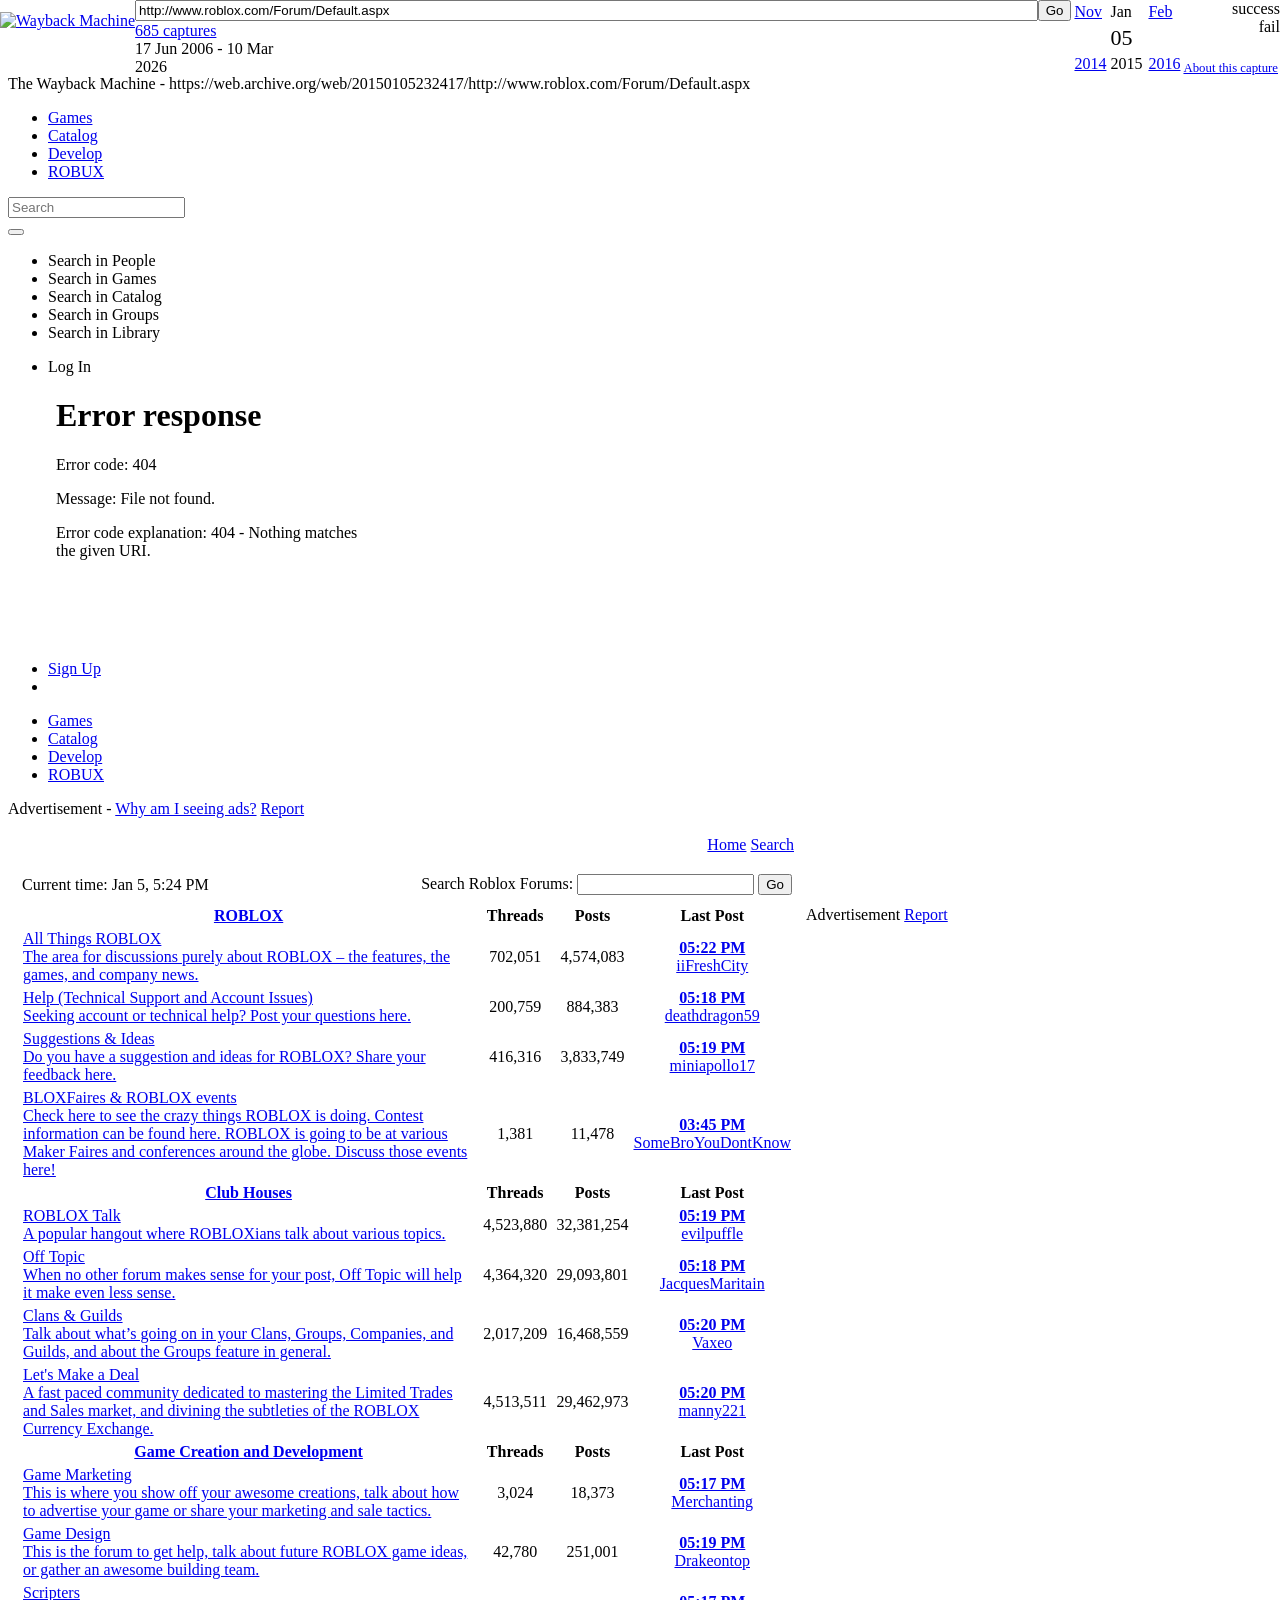
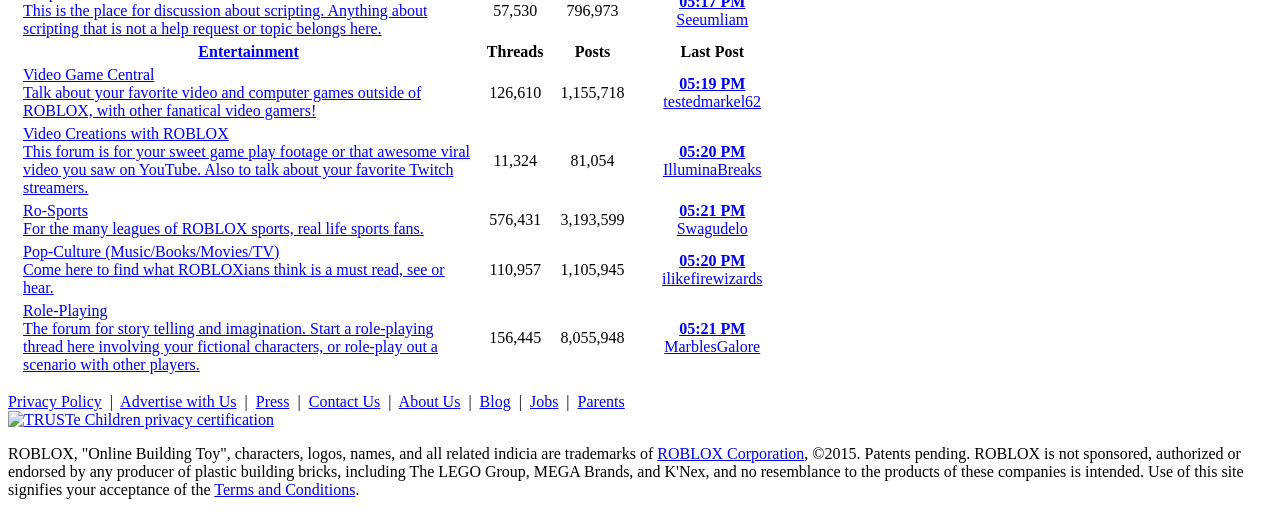
==== commit 9c13c068: "Update index.html" ====
--- a/index.html
+++ b/index.html
@@ -1,30 +1,27 @@
-
-
 <!DOCTYPE html>
-<html xmlns:fb="http://www.facebook.com/2008/fbml">
-<!-- MachineID: WEB213 -->
-<head id="ctl00_Head1"><script src="//archive.org/includes/athena.js" type="text/javascript"></script>
-<script type="text/javascript">window.addEventListener('DOMContentLoaded',function(){var v=archive_analytics.values;v.service='wb';v.server_name='wwwb-app246.us.archive.org';v.server_ms=672;archive_analytics.send_pageview({});});</script>
-<script type="text/javascript" src="https://web-static.archive.org/_static/js/bundle-playback.js?v=2N_sDSC0" charset="utf-8"></script>
-<script type="text/javascript" src="https://web-static.archive.org/_static/js/wombat.js?v=txqj7nKC" charset="utf-8"></script>
+<!-- saved from url=(0083)https://web.archive.org/web/20150105232417/http://www.roblox.com/Forum/Default.aspx -->
+<html xmlns:fb="http://www.facebook.com/2008/fbml" style="--wm-toolbar-height: 67px;"><!-- MachineID: WEB213 --><head id="ctl00_Head1"><meta http-equiv="Content-Type" content="text/html; charset=UTF-8"><script async="" type="text/javascript" src="./ROBLOX Forum_files/gpt.js.download"></script><script type="text/javascript" async="" src="./ROBLOX Forum_files/ga.js.download"></script><script src="./ROBLOX Forum_files/athena.js.download" type="text/javascript"></script>
+<script type="text/javascript">window.addEventListener('DOMContentLoaded',function(){var v=archive_analytics.values;v.service='wb';v.server_name='wwwb-app244.us.archive.org';v.server_ms=294;archive_analytics.send_pageview({});});</script>
+<script type="text/javascript" src="./ROBLOX Forum_files/bundle-playback.js.download" charset="utf-8"></script>
+<script type="text/javascript" src="./ROBLOX Forum_files/wombat.js.download" charset="utf-8"></script>
 <script>window.RufflePlayer=window.RufflePlayer||{};window.RufflePlayer.config={"autoplay":"on","unmuteOverlay":"hidden","showSwfDownload":true};</script>
-<script type="text/javascript" src="https://web-static.archive.org/_static/js/ruffle/ruffle.js"></script>
+<script type="text/javascript" src="./ROBLOX Forum_files/ruffle.js.download"></script>
 <script type="text/javascript">
     __wm.init("https://web.archive.org/web");
   __wm.wombat("http://www.roblox.com/Forum/Default.aspx","20150105232417","https://web.archive.org/","web","https://web-static.archive.org/_static/",
 	      "1420500257");
 </script>
-<link rel="stylesheet" type="text/css" href="https://web-static.archive.org/_static/css/banner-styles.css?v=1utQkbB3" />
-<link rel="stylesheet" type="text/css" href="https://web-static.archive.org/_static/css/iconochive.css?v=3PDvdIFv" />
+<link rel="stylesheet" type="text/css" href="./ROBLOX Forum_files/banner-styles.css">
+<link rel="stylesheet" type="text/css" href="./ROBLOX Forum_files/iconochive.css">
 <!-- End Wayback Rewrite JS Include -->
-<meta http-equiv="X-UA-Compatible" content="IE=edge,requiresActiveX=true"/><title>
+<meta http-equiv="X-UA-Compatible" content="IE=edge,requiresActiveX=true"><title>
 	ROBLOX Forum
 </title>
-<link rel="stylesheet" href="/web/20150105232417cs_/http://www.roblox.com/CSS/Base/CSS/FetchCSS?path=main___20ef154c6c525c766d4e8af4c8e261f7_m.css"/>
-
-<link rel="stylesheet" href="/web/20150105232417cs_/http://www.roblox.com/CSS/Base/CSS/FetchCSS?path=page___1d74779066265678a5360ebc9e00512e_m.css"/>
-<link rel="icon" type="image/vnd.microsoft.icon" href="/web/20150105232417im_/http://www.roblox.com/favicon.ico"/><title>ROBLOX Forum</title>
-    <link rel="stylesheet" href="/web/20150105232417cs_/http://www.roblox.com/Forum/skins/default/style/default.css" type="text/css"/><meta http-equiv="Content-Type" content="text/html; charset=utf-8"/><meta http-equiv="Content-Language" content="en-us"/><meta name="author" content="ROBLOX Corporation"/><meta id="ctl00_metadescription" name="description" content="User-generated MMO gaming site for kids, teens, and adults. Players architect their own worlds. Builders create free online games that simulate the real world. Create and play amazing 3D games. An online gaming cloud and distributed physics engine."/><meta id="ctl00_metakeywords" name="keywords" content="free games, online games, building games, virtual worlds, free mmo, gaming cloud, physics engine"/>
+<link rel="stylesheet" href="./ROBLOX Forum_files/FetchCSS">
+
+<link rel="stylesheet" href="./ROBLOX Forum_files/FetchCSS(1)">
+<link rel="icon" type="image/vnd.microsoft.icon" href="https://web.archive.org/web/20150105232417im_/http://www.roblox.com/favicon.ico"><title>ROBLOX Forum</title>
+    <link rel="stylesheet" href="./ROBLOX Forum_files/default.css" type="text/css"><meta http-equiv="Content-Language" content="en-us"><meta name="author" content="ROBLOX Corporation"><meta id="ctl00_metadescription" name="description" content="User-generated MMO gaming site for kids, teens, and adults. Players architect their own worlds. Builders create free online games that simulate the real world. Create and play amazing 3D games. An online gaming cloud and distributed physics engine."><meta id="ctl00_metakeywords" name="keywords" content="free games, online games, building games, virtual worlds, free mmo, gaming cloud, physics engine">
         <meta name="viewport" content="width=device-width, initial-scale=1">
 	    	<script type="text/javascript">
 
@@ -63,32 +60,27 @@
 	</script>
 <!-- BEGIN WAYBACK TOOLBAR INSERT -->
 <script>__wm.rw(0);</script>
-<div id="wm-ipp-base" lang="en" style="display:none;direction:ltr;" toolbar-mode="auto">
-<div id="wm-ipp" style="position:fixed;left:0;top:0;right:0;">
+</head><body class=""><div id="wm-ipp-base" lang="en" style="display: block; direction: ltr; height: 67px;" toolbar-mode="auto"><template shadowrootmode="closed"><div id="wm-ipp" style="position:fixed;left:0;top:0;right:0;" class="">
 <div id="donato" style="position:relative;width:100%;height:0;">
   <div id="donato-base">
-    <iframe id="donato-if" src="https://archive.org/includes/donate.php?as_page=1&amp;platform=wb&amp;referer=https%3A//web.archive.org/web/20150105232417/http%3A//www.roblox.com/Forum/Default.aspx"
-	    scrolling="no" frameborder="0" style="width:100%; height:100%">
+    <iframe id="donato-if" src="https://archive.org/includes/donate.php?as_page=1&amp;platform=wb&amp;referer=https%3A//web.archive.org/web/20150105232417/http%3A//www.roblox.com/Forum/Default.aspx" scrolling="no" frameborder="0" style="width:100%; height:100%">
     </iframe>
   </div>
 </div><div id="wm-ipp-inside">
   <div id="wm-toolbar" style="position:relative;display:flex;flex-flow:row nowrap;justify-content:space-between;" nav="async">
     <div id="wm-logo" style="/*width:110px;*/padding-top:12px;">
-      <a href="/web/" title="Wayback Machine home page"><img src="https://web-static.archive.org/_static/images/toolbar/wayback-toolbar-logo-200.png" srcset="https://web-static.archive.org/_static/images/toolbar/wayback-toolbar-logo-100.png, https://web-static.archive.org/_static/images/toolbar/wayback-toolbar-logo-150.png 1.5x, https://web-static.archive.org/_static/images/toolbar/wayback-toolbar-logo-200.png 2x" alt="Wayback Machine" style="width:100px" border="0" /></a>
+      <a href="https://web.archive.org/web/" title="Wayback Machine home page"><img src="https://web-static.archive.org/_static/images/toolbar/wayback-toolbar-logo-200.png" srcset="https://web-static.archive.org/_static/images/toolbar/wayback-toolbar-logo-100.png, https://web-static.archive.org/_static/images/toolbar/wayback-toolbar-logo-150.png 1.5x, https://web-static.archive.org/_static/images/toolbar/wayback-toolbar-logo-200.png 2x" alt="Wayback Machine" style="width:100px" border="0"></a>
     </div>
     <div class="c" style="display:flex;flex-flow:column nowrap;justify-content:space-between;flex:1;">
-      <form class="u" style="display:flex;flex-direction:row;flex-wrap:nowrap;" target="_top" method="get" action="/web/submit" name="wmtb" id="wmtb"><input type="text" name="url" id="wmtbURL" value="http://www.roblox.com/Forum/Default.aspx" onfocus="this.focus();this.select();" style="flex:1;"/><input type="hidden" name="type" value="replay" /><input type="hidden" name="date" value="20150105232417" /><input type="submit" value="Go" />
+      <form class="u" style="display:flex;flex-direction:row;flex-wrap:nowrap;" target="_top" method="get" action="https://web.archive.org/web/submit" name="wmtb" id="wmtb"><input type="text" name="url" id="wmtbURL" value="http://www.roblox.com/Forum/Default.aspx" onfocus="this.focus();this.select();" style="flex:1;" autocomplete="off"><input type="hidden" name="type" value="replay"><input type="hidden" name="date" value="20150105232417"><input type="submit" value="Go">
       </form>
       <div style="display:flex;flex-flow:row nowrap;align-items:flex-end;">
-                <div class="s" id="wm-nav-captures" style="flex:1;">
-                    <a class="t" href="/web/20150105232417*/http://www.roblox.com/Forum/Default.aspx" title="See a list of every capture for this URL">685 captures</a>
-          <div class="r" title="Timespan for captures of this URL">17 Jun 2006 - 10 Mar 2026</div>
-          </div>
+                <div class="s" id="wm-nav-captures" style="flex:1;"><a class="t" href="https://web.archive.org/web/*/http://www.roblox.com/Forum/Default.aspx" title="See a list of every capture for this URL">685 captures</a><div class="r" title="Timespan for captures of this URL">17 Jun 2006 - 10 Mar 2026</div></div>
         <div class="k">
-          <a href="" id="wm-graph-anchor">
+          <a href="https://web.archive.org/web/20261201000000/http://www.roblox.com/Forum/Default.aspx" id="wm-graph-anchor">
             <div id="wm-ipp-sparkline" title="Explore captures for this URL" style="position: relative">
               <canvas id="wm-sparkline-canvas" width="775" height="27" border="0"></canvas>
-            </div>
+            <div class="yt" style="display: none; width: 25px; height: 27px; left: 750px;"></div><div class="mt" style="display: none; width: 2px; height: 27px; left: 773px;"></div></div>
           </a>
         </div>
       </div>
@@ -98,21 +90,21 @@
         <tbody>
           <!-- NEXT/PREV MONTH NAV AND MONTH INDICATOR -->
           <tr class="m">
-            <td class="b" nowrap="nowrap">Dec</td>
-            <td class="c" id="displayMonthEl" title="You are here: 23:24:17 Jan 05, 2015">JAN</td>
-            <td class="f" nowrap="nowrap">Feb</td>
+            <td class="b" nowrap="nowrap"><a href="https://web.archive.org/web/20141117201428/http://www.roblox.com/Forum/Default.aspx" title="20:14:28 Nov 17, 2014">Nov</a></td>
+            <td class="c" id="displayMonthEl" title="You are here: 23:24:17 Jan 05, 2015">Jan</td>
+            <td class="f" nowrap="nowrap"><a href="https://web.archive.org/web/20150207062422/http://www.roblox.com/Forum/Default.aspx" title="06:24:22 Feb 7, 2015">Feb</a></td>
           </tr>
           <!-- NEXT/PREV CAPTURE NAV AND DAY OF MONTH INDICATOR -->
           <tr class="d">
-            <td class="b" nowrap="nowrap"><span class="ta"></span></td>
+            <td class="b" nowrap="nowrap"><a href="https://web.archive.org/web/20141117201428/http://www.roblox.com/Forum/Default.aspx" title="20:14:28 Nov 17, 2014"><span class="ta"></span></a></td>
             <td class="c" id="displayDayEl" style="width:34px;font-size:22px;white-space:nowrap;" title="You are here: 23:24:17 Jan 05, 2015">05</td>
-            <td class="f" nowrap="nowrap"><span class="ta"></span></td>
+            <td class="f" nowrap="nowrap"><a href="https://web.archive.org/web/20150119003040/http://www.roblox.com/Forum/Default.aspx" title="00:30:40 Jan 19, 2015"><span class="ta"></span></a></td>
           </tr>
           <!-- NEXT/PREV YEAR NAV AND YEAR INDICATOR -->
           <tr class="y">
-            <td class="b" nowrap="nowrap">2014</td>
+            <td class="b" nowrap="nowrap"><a href="https://web.archive.org/web/20140102232708/http://www.roblox.com/Forum/Default.aspx" title="23:27:08 Jan 2, 2014">2014</a></td>
             <td class="c" id="displayYearEl" title="You are here: 23:24:17 Jan 05, 2015">2015</td>
-            <td class="f" nowrap="nowrap">2016</td>
+            <td class="f" nowrap="nowrap"><a href="https://web.archive.org/web/20160113221543/http://www.roblox.com/Forum/Default.aspx" title="22:15:43 Jan 13, 2016">2016</a></td>
           </tr>
         </tbody>
       </table>
@@ -122,31 +114,29 @@
                 <span class="xxs">
           <div id="wm-save-snapshot-success">success</div>
           <div id="wm-save-snapshot-fail">fail</div>
-          <a id="wm-save-snapshot-open" href="#" title="Share via My Web Archive" >
+          <a id="wm-save-snapshot-open" href="https://web.archive.org/web/20150105232417/http://www.roblox.com/Forum/Default.aspx#" title="Share via My Web Archive" style="display: none;">
             <span class="iconochive-web"></span>
           </a>
-          <a href="https://archive.org/account/login.php" title="Sign In" id="wm-sign-in">
+          <a href="https://archive.org/account/login.php" title="Sign In" id="wm-sign-in" style="display: inline-block;">
             <span class="iconochive-person"></span>
           </a>
-          <span id="wm-save-snapshot-in-progress" class="iconochive-web"></span>
+          <span id="wm-save-snapshot-in-progress" class="iconochive-web" style="display: none;"></span>
         </span>
                 <a class="xxs" href="https://help.archive.org/help/category/the-wayback-machine/" title="Get some help using the Wayback Machine" style="top:-6px;"><span class="iconochive-question" style="color:rgb(87,186,244);font-size:160%;"></span></a>
-        <a id="wm-tb-close" href="#close" style="top:-2px;" title="Close the toolbar"><span class="iconochive-remove-circle" style="color:#888888;font-size:240%;"></span></a>
+        <a id="wm-tb-close" href="https://web.archive.org/web/20150105232417/http://www.roblox.com/Forum/Default.aspx#close" style="top:-2px;" title="Close the toolbar"><span class="iconochive-remove-circle" style="color:#888888;font-size:240%;"></span></a>
       </div>
       <div id="wm-share" class="xxs">
-        <a href="/web/20150105232417/http://web.archive.org/screenshot/http://www.roblox.com/Forum/Default.aspx"
-           id="wm-screenshot"
-           title="screenshot">
+        <a href="https://web.archive.org/web/20150105232417/http://web.archive.org/screenshot/http://www.roblox.com/Forum/Default.aspx" id="wm-screenshot" title="screenshot" style="visibility: hidden;">
           <span class="wm-icon-screen-shot"></span>
         </a>
-        <a href="#" id="wm-video" title="video">
+        <a href="https://web.archive.org/web/20150105232417/http://www.roblox.com/Forum/Default.aspx#" id="wm-video" title="video">
           <span class="iconochive-movies"></span>
         </a>
-        <a id="wm-share-facebook" href="#" data-url="https://web.archive.org/web/20150105232417/http://www.roblox.com/Forum/Default.aspx" title="Share on Facebook" style="margin-right:5px;" target="_blank"><span class="iconochive-facebook" style="color:#3b5998;font-size:160%;"></span></a>
-        <a id="wm-share-twitter" href="#" data-url="https://web.archive.org/web/20150105232417/http://www.roblox.com/Forum/Default.aspx" title="Share on Twitter" style="margin-right:5px;" target="_blank"><span class="iconochive-twitter" style="color:#1dcaff;font-size:160%;"></span></a>
+        <a id="wm-share-facebook" href="https://web.archive.org/web/20150105232417/http://www.roblox.com/Forum/Default.aspx#" data-url="https://web.archive.org/web/20150105232417/http://www.roblox.com/Forum/Default.aspx" title="Share on Facebook" style="margin-right:5px;" target="_blank"><span class="iconochive-facebook" style="color:#3b5998;font-size:160%;"></span></a>
+        <a id="wm-share-twitter" href="https://web.archive.org/web/20150105232417/http://www.roblox.com/Forum/Default.aspx#" data-url="https://web.archive.org/web/20150105232417/http://www.roblox.com/Forum/Default.aspx" title="Share on Twitter" style="margin-right:5px;" target="_blank"><span class="iconochive-twitter" style="color:#1dcaff;font-size:160%;"></span></a>
       </div>
       <div style="padding-right:2px;text-align:right;white-space:nowrap;">
-        <a id="wm-expand" class="wm-btn wm-closed" href="#expand"><span id="wm-expand-icon" class="iconochive-down-solid"></span> <span class="xxs" style="font-size:80%;">About this capture</span></a>
+        <a id="wm-expand" class="wm-btn wm-closed" href="https://web.archive.org/web/20150105232417/http://www.roblox.com/Forum/Default.aspx#expand"><span id="wm-expand-icon" class="iconochive-down-solid"></span> <span class="xxs" style="font-size:80%;">About this capture</span></a>
       </div>
     </div>
   </div>
@@ -184,38 +174,39 @@
     <div style="background-color:#666;color:#fff;font-weight:bold;text-align:center;padding:2px 0;" title="Timestamps for the elements of this page">TIMESTAMPS</div>
     <div>
       <div id="wm-capresources" style="margin:0 5px 5px 5px;max-height:250px;overflow-y:scroll !important"></div>
-      <div id="wm-capresources-loading" style="text-align:left;margin:0 20px 5px 5px;display:none"><img src="https://web-static.archive.org/_static/images/loading.gif" alt="loading" /></div>
-    </div>
-    </div>
-  </div></div></div></div><div id="wm-ipp-print">The Wayback Machine - https://web.archive.org/web/20150105232417/http://www.roblox.com/Forum/Default.aspx</div>
+      <div id="wm-capresources-loading" style="text-align:left;margin:0 20px 5px 5px;display:none"><img src="https://web-static.archive.org/_static/images/loading.gif" alt="loading"></div>
+    </div>
+    </div>
+  </div></div></div><link rel="stylesheet" type="text/css" href="./ROBLOX Forum_files/banner-styles.css"><link rel="stylesheet" type="text/css" href="./ROBLOX Forum_files/iconochive.css"><div class="wb-autocomplete-suggestions "></div></template>
+</div><div id="wm-ipp-print">The Wayback Machine - https://web.archive.org/web/20150105232417/http://www.roblox.com/Forum/Default.aspx</div>
 <script type="text/javascript">//<![CDATA[
 __wm.bt(775,27,25,2,"web","http://www.roblox.com/Forum/Default.aspx","20150105232417",1996,"https://web-static.archive.org/_static/",["https://web-static.archive.org/_static/css/banner-styles.css?v=1utQkbB3","https://web-static.archive.org/_static/css/iconochive.css?v=3PDvdIFv"], false);
   __wm.rw(1);
 //]]></script>
 <!-- END WAYBACK TOOLBAR INSERT -->
- <div id="roblox-linkify" data-enabled="true" data-regex="(https?\:\/\/)?(?:www\.)?([a-z0-9\-]{2,}\.)*((m|de|www|web|api|blog|wiki|help|corp|polls|bloxcon|developer)\.roblox\.com|robloxlabs\.com)((\/[A-Za-z0-9-+&amp;@#\/%?=~_|!:,.;]*)|(\b|\s))" data-regex-flags="gm"></div><script type="text/javascript" src="//web.archive.org/web/20150105232417js_/http://ajax.aspnetcdn.com/ajax/jQuery/jquery-1.11.1.min.js"></script>
+ <div id="roblox-linkify" data-enabled="true" data-regex="(https?\:\/\/)?(?:www\.)?([a-z0-9\-]{2,}\.)*((m|de|www|web|api|blog|wiki|help|corp|polls|bloxcon|developer)\.roblox\.com|robloxlabs\.com)((\/[A-Za-z0-9-+&amp;@#\/%?=~_|!:,.;]*)|(\b|\s))" data-regex-flags="gm"></div><script type="text/javascript" src="./ROBLOX Forum_files/jquery-1.11.1.min.js.download"></script>
 <script type="text/javascript">window.jQuery || document.write("<script type='text/javascript' src='/js/jquery/jquery-1.11.1.js'><\/script>")</script>
-<script type="text/javascript" src="//web.archive.org/web/20150105232417js_/http://ajax.aspnetcdn.com/ajax/jquery.migrate/jquery-migrate-1.2.1.min.js"></script>
+<script type="text/javascript" src="./ROBLOX Forum_files/jquery-migrate-1.2.1.min.js.download"></script>
 <script type="text/javascript">window.jQuery || document.write("<script type='text/javascript' src='/js/jquery/jquery-migrate-1.2.1.js'><\/script>")</script>
-<script type="text/javascript" src="//web.archive.org/web/20150105232417js_/http://ajax.aspnetcdn.com/ajax/4.0/1/MicrosoftAjax.js"></script>
+<script type="text/javascript" src="./ROBLOX Forum_files/MicrosoftAjax.js.download"></script>
 <script type="text/javascript">window.Sys || document.write("<script type='text/javascript' src='/js/Microsoft/MicrosoftAjax.js'><\/script>")</script>
-<script type="text/javascript" src="https://web.archive.org/web/20150105232417js_/http://js.rbxcdn.com/f12f55e725c9fd2648a024a296503991.js"></script>
+<script type="text/javascript" src="./ROBLOX Forum_files/f12f55e725c9fd2648a024a296503991.js.download"></script>
 <script type="text/javascript">Roblox.config.externalResources = [];Roblox.config.paths['Pages.Catalog'] = 'https://web.archive.org/web/20150105232417/http://js.rbxcdn.com/9afb52162a22e15bd11d53f626926dda.js';Roblox.config.paths['Pages.CatalogShared'] = 'https://web.archive.org/web/20150105232417/http://js.rbxcdn.com/4eb48eec34ca711d5a7b08a4291ac753.js';Roblox.config.paths['Pages.Messages'] = 'https://web.archive.org/web/20150105232417/http://js.rbxcdn.com/e8cbac58ab4f0d8d4c707700c9f97630.js';Roblox.config.paths['Resources.Messages'] = 'https://web.archive.org/web/20150105232417/http://js.rbxcdn.com/fb9cb43a34372a004b06425a1c69c9c4.js';Roblox.config.paths['Widgets.AvatarImage'] = 'https://web.archive.org/web/20150105232417/http://js.rbxcdn.com/bbaeb48f3312bad4626e00c90746ffc0.js';Roblox.config.paths['Widgets.DropdownMenu'] = 'https://web.archive.org/web/20150105232417/http://js.rbxcdn.com/7b436bae917789c0b84f40fdebd25d97.js';Roblox.config.paths['Widgets.GroupImage'] = 'https://web.archive.org/web/20150105232417/http://js.rbxcdn.com/33d82b98045d49ec5a1f635d14cc7010.js';Roblox.config.paths['Widgets.HierarchicalDropdown'] = 'https://web.archive.org/web/20150105232417/http://js.rbxcdn.com/6b64c2a449f86ea3eddea256a9df96aa.js';Roblox.config.paths['Widgets.ItemImage'] = 'https://web.archive.org/web/20150105232417/http://js.rbxcdn.com/838ec9c8067ba6fd6793a8bdbdb48a5c.js';Roblox.config.paths['Widgets.PlaceImage'] = 'https://web.archive.org/web/20150105232417/http://js.rbxcdn.com/f2697119678d0851cfaa6c2270a727ed.js';Roblox.config.paths['Widgets.SurveyModal'] = 'https://web.archive.org/web/20150105232417/http://js.rbxcdn.com/d6e979598c460090eafb6d38231159f6.js';</script><script type="text/javascript">
     $(function () {
         Roblox.JSErrorTracker.initialize({ 'suppressConsoleError': true});
     });
-</script><script type="text/javascript" src="https://web.archive.org/web/20150105232417js_/http://js.rbxcdn.com/0a831cc3b392802c34a4c6644d804957.js"></script>
+</script><script type="text/javascript" src="./ROBLOX Forum_files/0a831cc3b392802c34a4c6644d804957.js.download"></script>
 
     <script type="text/javascript">
 function Roblox_Forums_Middle_728x90_RTP(estimate){rtp['/1015347/Roblox_Forums_Middle_728x90'] = rp_valuation.estimate;}
 var rtp = rtp || {};
 oz_api="valuation";oz_site="9874/18868";oz_zone="58960";oz_ad_slot_size="728x90";oz_callback=Roblox_Forums_Middle_728x90_RTP;
-</script><script type="text/javascript" src="https://web.archive.org/web/20150105232417js_/http://tap-cdn.rubiconproject.com/partner/scripts/rubicon/dorothy.js?pc=9874/18868"></script><script>
+</script><script type="text/javascript" src="./ROBLOX Forum_files/dorothy.js.download"></script><script type="text/javascript">rp_request_context = {};</script><script type="text/javascript" src="./ROBLOX Forum_files/market.js.download"></script><script>
 
 function Roblox_Forums_Right_160x600_RTP(estimate){rtp['/1015347/Roblox_Forums_Right_160x600'] = rp_valuation.estimate;}
 var rtp = rtp || {};
 oz_api="valuation";oz_site="9874/18868";oz_zone="58960";oz_ad_slot_size="160x600";oz_callback=Roblox_Forums_Right_160x600_RTP;
-</script><script type="text/javascript" src="https://web.archive.org/web/20150105232417js_/http://tap-cdn.rubiconproject.com/partner/scripts/rubicon/dorothy.js?pc=9874/18868"></script><script>
+</script><script type="text/javascript" src="./ROBLOX Forum_files/dorothy.js.download"></script><script type="text/javascript">rp_request_context = {};</script><script type="text/javascript" src="./ROBLOX Forum_files/market(1).js.download"></script><script>
 
     googletag.cmd.push(function() {
         Roblox = Roblox || {};
@@ -255,8 +246,8 @@
         googletag.enableServices();
     });
     </script>  
-</head>
-<body class="">
+
+
 
     <script type="text/javascript">Roblox.XsrfToken.setToken('Uy3boYWmkxby');</script>
  
@@ -269,11 +260,11 @@
 <style type="text/css">
     
 </style>
-<form name="aspnetForm" method="post" action="/web/20150105232417/http://www.roblox.com/Forum/Default.aspx" id="aspnetForm" class="nav-container no-gutter-ads">
+<form name="aspnetForm" method="post" action="https://web.archive.org/web/20150105232417/http://www.roblox.com/Forum/Default.aspx" id="aspnetForm" class="nav-container no-gutter-ads">
 <div>
-<input type="hidden" name="__EVENTTARGET" id="__EVENTTARGET" value=""/>
-<input type="hidden" name="__EVENTARGUMENT" id="__EVENTARGUMENT" value=""/>
-<input type="hidden" name="__VIEWSTATE" id="__VIEWSTATE" value="+sbksdrJtnWYzMzXBUWvy0iUcSblF5cXfQ1O3Q39SL77JKpTME66LMuzioYV1W14/1NOfRhwXoHEZoAS5PdauoBqs2rqGOM8jFKUSlr+7SsWlB9kh+J4t4v5aaVjVrDOqCiKMOHTs/2rh2SsrmgzUTpnciGT0w5+N6iG7mVha0VI+blIBU50rzkx+NgkSiOu5D4fr2/mQdzk0r46lVt35w9xndbyDBzyt8HDknyoJF6DM8BGh7/RhbwGa105jdZI7O5fkzyVxTFb0aBIAPCZTVg8r6U="/>
+<input type="hidden" name="__EVENTTARGET" id="__EVENTTARGET" value="">
+<input type="hidden" name="__EVENTARGUMENT" id="__EVENTARGUMENT" value="">
+<input type="hidden" name="__VIEWSTATE" id="__VIEWSTATE" value="+sbksdrJtnWYzMzXBUWvy0iUcSblF5cXfQ1O3Q39SL77JKpTME66LMuzioYV1W14/1NOfRhwXoHEZoAS5PdauoBqs2rqGOM8jFKUSlr+7SsWlB9kh+J4t4v5aaVjVrDOqCiKMOHTs/2rh2SsrmgzUTpnciGT0w5+N6iG7mVha0VI+blIBU50rzkx+NgkSiOu5D4fr2/mQdzk0r46lVt35w9xndbyDBzyt8HDknyoJF6DM8BGh7/RhbwGa105jdZI7O5fkzyVxTFb0aBIAPCZTVg8r6U=">
 </div>
 
 <script type="text/javascript">
@@ -294,10 +285,10 @@
 
 
 
-<script src="/web/20150105232417js_/http://www.roblox.com/ScriptResource.axd?d=[base64]" type="text/javascript"></script>
+<script src="./ROBLOX Forum_files/ScriptResource.axd" type="text/javascript"></script>
 <div>
 
-	<input type="hidden" name="__EVENTVALIDATION" id="__EVENTVALIDATION" value="HgGsmvf73GdUn2sHu76pKBKXRO8L7bC8wfVVNG/DMavVdILGzozPxynDc9xrg13WtY2L+mkDemUZpR7ja+mJZZUCFE7mPLleV0FLgVh0FG4TO3vmrgWQ8KyDo45IhHxhixfZlg=="/>
+	<input type="hidden" name="__EVENTVALIDATION" id="__EVENTVALIDATION" value="HgGsmvf73GdUn2sHu76pKBKXRO8L7bC8wfVVNG/DMavVdILGzozPxynDc9xrg13WtY2L+mkDemUZpR7ja+mJZZUCFE7mPLleV0FLgVh0FG4TO3vmrgWQ8KyDo45IhHxhixfZlg==">
 </div>
     <div id="fb-root">
     </div>
@@ -319,27 +310,27 @@
             <div data-behavior="nav-notification" class="rbx-nav-collapse" onselectstart="return false;">
                             </div>
             <div class="navbar-header">
-                <a class="navbar-brand" href="/web/20150105232417/http://www.roblox.com/"><span class="logo"></span></a>
+                <a class="navbar-brand" href="https://web.archive.org/web/20150105232417/http://www.roblox.com/"><span class="logo"></span></a>
             </div>
         </div>
         <ul class="nav rbx-navbar hidden-xs hidden-sm col-md-4 col-lg-3">
             <li>
-                <a href="/web/20150105232417/http://www.roblox.com/games">Games</a>
+                <a href="https://web.archive.org/web/20150105232417/http://www.roblox.com/games">Games</a>
             </li>
             <li>
-                <a href="/web/20150105232417/http://www.roblox.com/catalog">Catalog</a>
+                <a href="https://web.archive.org/web/20150105232417/http://www.roblox.com/catalog">Catalog</a>
             </li>
             <li>
-                <a href="/web/20150105232417/http://www.roblox.com/develop">Develop</a>
+                <a href="https://web.archive.org/web/20150105232417/http://www.roblox.com/develop">Develop</a>
             </li>
             <li>
-                <a class="buy-robux" href="/web/20150105232417/http://www.roblox.com/upgrades/robux">ROBUX</a>
+                <a class="buy-robux" href="https://web.archive.org/web/20150105232417/http://www.roblox.com/upgrades/robux">ROBUX</a>
             </li>
         </ul><!--rbx-navbar-->
         <div class="navbar-left rbx-navbar-search col-xs-5 col-sm-6 col-md-3" data-behavior="univeral-search" role="search">
             <div class="input-group rbx-input-group">
 
-                <input class="form-control rbx-input-field" type="text" placeholder="Search" maxlength="120"/>
+                <input class="form-control rbx-input-field" type="text" placeholder="Search" maxlength="120">
                 <div class="input-group-btn rbx-input-group-btn">
                     <button class="rbx-input-addon-btn" type="submit">
                         <span class="rbx-icon-nav-search"></span>
@@ -367,13 +358,13 @@
         <div class="navbar-right rbx-navbar-right col-xs-4 col-sm-3">
                 <ul class="nav navbar-right rbx-navbar-right-nav" data-display-opened="False">
                     <li>
-                        <a id="header-login" class="rbx-navbar-login" data-behavior="login" data-toggle="popover" data-bind="popover-login" data-viewport="#header">Log In</a>
+                        <a id="header-login" class="rbx-navbar-login" data-behavior="login" data-toggle="popover" data-bind="popover-login" data-viewport="#header" data-original-title="" title="">Log In</a>
                     </li>
                     <div id="iFrameLogin" class="rbx-popover-content" data-toggle="popover-login" role="menu">
-                        <iframe class="rbx-navbar-login-iframe" src="https://web.archive.org/web/20150105232417if_/https://www.roblox.com/Login/iFrameLogin.aspx?loginRedirect=True&amp;parentUrl=http%3a%2f%2fwww.roblox.com%2fForum%2fDefault.aspx" scrolling="no" frameborder="0" width="320"></iframe>
+                        <iframe class="rbx-navbar-login-iframe" src="./ROBLOX Forum_files/iFrameLogin.html" scrolling="no" frameborder="0" width="320" data-ruffle-polyfilled="" style="height: 280px;"></iframe>
                     </div>
                     <li>
-                        <a class="rbx-navbar-signup" href="/web/20150105232417/http://www.roblox.com/Login/NewAge.aspx">Sign Up</a>
+                        <a class="rbx-navbar-signup" href="https://web.archive.org/web/20150105232417/http://www.roblox.com/Login/NewAge.aspx">Sign Up</a>
                     </li>
                     <li class="rbx-navbar-right-search" data-toggle="toggle-search">
                         <a class="rbx-menu-icon">
@@ -384,16 +375,16 @@
         </div><!-- navbar right-->
         <ul class="nav rbx-navbar hidden-md hidden-lg col-xs-12">
             <li>
-                <a href="/web/20150105232417/http://www.roblox.com/games">Games</a>
+                <a href="https://web.archive.org/web/20150105232417/http://www.roblox.com/games">Games</a>
             </li>
             <li>
-                <a href="/web/20150105232417/http://www.roblox.com/catalog">Catalog</a>
+                <a href="https://web.archive.org/web/20150105232417/http://www.roblox.com/catalog">Catalog</a>
             </li>
             <li>
-                <a href="/web/20150105232417/http://www.roblox.com/develop">Develop</a>
+                <a href="https://web.archive.org/web/20150105232417/http://www.roblox.com/develop">Develop</a>
             </li>
             <li>
-                <a class="buy-robux" href="/web/20150105232417/http://www.roblox.com/upgrades/robux">ROBUX</a>
+                <a class="buy-robux" href="https://web.archive.org/web/20150105232417/http://www.roblox.com/upgrades/robux">ROBUX</a>
             </li>
         </ul><!--rbx-navbar-->
     </div>
@@ -402,7 +393,7 @@
 
 <!-- LEFT NAV MENU -->
 
-        <div id="navContent" class="nav-content"><div class="nav-content-inner">
+        <div id="navContent" class="nav-content nav-no-left" style="margin-left: 0px; width: 100%;"><div class="nav-content-inner">
     <div id="MasterContainer">
         
 
@@ -486,9 +477,9 @@
             <span class="ad-identification">
                 Advertisement
                     <span> - </span>
-                    <a href="" class="UpsellAdButton" title="Click to learn how to remove ads!">Why am I seeing ads?</a>
+                    <a href="https://web.archive.org/web/20150105232417/http://www.roblox.com/Forum/Default.aspx" class="UpsellAdButton" title="Click to learn how to remove ads!">Why am I seeing ads?</a>
             </span>
-                <a class="BadAdButton" href="/web/20150105232417/http://www.roblox.com/Ads/ReportAd.aspx" title="click to report an offensive ad">Report</a>
+                <a class="BadAdButton" href="https://web.archive.org/web/20150105232417/http://www.roblox.com/Ads/ReportAd.aspx" title="click to report an offensive ad">Report</a>
         </div>
 </div>
 </div>
@@ -507,7 +498,7 @@
                     
 
 	<table width="100%" height="100%" cellspacing="0" cellpadding="0" border="0">
-		<tr valign="top">
+		<tbody><tr valign="top">
 			
             <!-- left column -->
 			<td class="LeftColumn">&nbsp;&nbsp;&nbsp;</td>
@@ -518,8 +509,8 @@
             	<span id="ctl00_cphRoblox_NavigationMenu2">
 
 <div id="forum-nav" style="text-align: right">
-	<a id="ctl00_cphRoblox_NavigationMenu2_ctl00_HomeMenu" class="menuTextLink first" href="/web/20150105232417/http://www.roblox.com/Forum/Default.aspx">Home</a>
-	<a id="ctl00_cphRoblox_NavigationMenu2_ctl00_SearchMenu" class="menuTextLink" href="/web/20150105232417/http://www.roblox.com/Forum/Search/default.aspx">Search</a>
+	<a id="ctl00_cphRoblox_NavigationMenu2_ctl00_HomeMenu" class="menuTextLink first" href="https://web.archive.org/web/20150105232417/http://www.roblox.com/Forum/Default.aspx">Home</a>
+	<a id="ctl00_cphRoblox_NavigationMenu2_ctl00_SearchMenu" class="menuTextLink" href="https://web.archive.org/web/20150105232417/http://www.roblox.com/Forum/Search/default.aspx">Search</a>
 	
 	
 	
@@ -531,7 +522,7 @@
 </span>
 				<br>
 				<table cellpadding="0" cellspacing="2" width="100%">
-					<tr>
+					<tbody><tr>
 						<td align="left">
 							<span class="normalTextSmallBold">Current time: </span><span class="normalTextSmall">Jan 5, 5:24 PM</span>
 						</td>
@@ -540,152 +531,152 @@
 
 <span>
     <span class="normalTextSmallBold">Search Roblox Forums:</span>
-    <input name="ctl00$cphRoblox$SearchRedirect$ctl00$SearchText" type="text" maxlength="50" id="ctl00_cphRoblox_SearchRedirect_ctl00_SearchText" class="notranslate" size="20"/>
-    <input type="submit" name="ctl00$cphRoblox$SearchRedirect$ctl00$SearchButton" value="Go" id="ctl00_cphRoblox_SearchRedirect_ctl00_SearchButton" class="translate btn-control btn-control-medium forum-btn-control-medium"/>
+    <input name="ctl00$cphRoblox$SearchRedirect$ctl00$SearchText" type="text" maxlength="50" id="ctl00_cphRoblox_SearchRedirect_ctl00_SearchText" class="notranslate" size="20">
+    <input type="submit" name="ctl00$cphRoblox$SearchRedirect$ctl00$SearchButton" value="Go" id="ctl00_cphRoblox_SearchRedirect_ctl00_SearchButton" class="translate btn-control btn-control-medium forum-btn-control-medium">
 </span></span>
 							
 						</td>
 					</tr>
-				</table>
+				</tbody></table>
                 <div style="height:7px;"></div>
-				<table cellpadding="2" cellspacing="1" border="0" width="100%" class="table"><tr class="table-header forum-table-header">
-	<th class="first" colspan="2"><a id="ctl00_cphRoblox_ForumGroupRepeater1_ctl01_GroupTitle" class="forumTitle" href="/web/20150105232417/http://www.roblox.com/Forum/ShowForumGroup.aspx?ForumGroupID=1">ROBLOX</a></th><th style="width:50px;white-space:nowrap;">&nbsp;&nbsp;Threads&nbsp;&nbsp;</th><th style="width:50px;white-space:nowrap;">&nbsp;&nbsp;Posts&nbsp;&nbsp;</th><th style="width:135px;white-space:nowrap;">&nbsp;Last Post&nbsp;</th>
-</tr><tr class="forum-table-row">
-	<td colspan="2" style="width:80%;"><a class="forum-summary" href="/web/20150105232417/http://www.roblox.com/Forum/ShowForum.aspx?ForumID=46"><div class="forumTitle">
+				<table cellpadding="2" cellspacing="1" border="0" width="100%" class="table"><tbody><tr class="table-header forum-table-header">
+	<th class="first" colspan="2"><a id="ctl00_cphRoblox_ForumGroupRepeater1_ctl01_GroupTitle" class="forumTitle" href="https://web.archive.org/web/20150105232417/http://www.roblox.com/Forum/ShowForumGroup.aspx?ForumGroupID=1">ROBLOX</a></th><th style="width:50px;white-space:nowrap;">&nbsp;&nbsp;Threads&nbsp;&nbsp;</th><th style="width:50px;white-space:nowrap;">&nbsp;&nbsp;Posts&nbsp;&nbsp;</th><th style="width:135px;white-space:nowrap;">&nbsp;Last Post&nbsp;</th>
+</tr><tr class="forum-table-row">
+	<td colspan="2" style="width:80%;"><a class="forum-summary" href="https://web.archive.org/web/20150105232417/http://www.roblox.com/Forum/ShowForum.aspx?ForumID=46"><div class="forumTitle">
 		All Things ROBLOX
 	</div><div>
 		The area for discussions purely about ROBLOX – the features, the games, and company news.
-	</div></a></td><td class="forum-centered-cell" align="center"><span class="normalTextSmaller">702,051</span></td><td class="forum-centered-cell" align="center"><span class="normalTextSmaller">4,574,083</span></td><td align="center"><a class="last-post" href="/web/20150105232417/http://www.roblox.com/Forum/ShowPost.aspx?PostID=153349412#153349814"><span class="normalTextSmaller"><div>
+	</div></a></td><td class="forum-centered-cell" align="center"><span class="normalTextSmaller">702,051</span></td><td class="forum-centered-cell" align="center"><span class="normalTextSmaller">4,574,083</span></td><td align="center"><a class="last-post" href="https://web.archive.org/web/20150105232417/http://www.roblox.com/Forum/ShowPost.aspx?PostID=153349412#153349814"><span class="normalTextSmaller"><div>
 		<b>05:22 PM</b>
 	</div></span><span class="normalTextSmaller notranslate"><div class="notranslate">iiFreshCity</div></span></a></td>
 </tr><tr class="forum-table-row">
-	<td colspan="2" style="width:80%;"><a class="forum-summary" href="/web/20150105232417/http://www.roblox.com/Forum/ShowForum.aspx?ForumID=14"><div class="forumTitle">
+	<td colspan="2" style="width:80%;"><a class="forum-summary" href="https://web.archive.org/web/20150105232417/http://www.roblox.com/Forum/ShowForum.aspx?ForumID=14"><div class="forumTitle">
 		Help (Technical Support and Account Issues)
 	</div><div>
 		Seeking account or technical help? Post your questions here.
-	</div></a></td><td class="forum-centered-cell" align="center"><span class="normalTextSmaller">200,759</span></td><td class="forum-centered-cell" align="center"><span class="normalTextSmaller">884,383</span></td><td align="center"><a class="last-post" href="/web/20150105232417/http://www.roblox.com/Forum/ShowPost.aspx?PostID=153349471#153349471"><span class="normalTextSmaller"><div>
+	</div></a></td><td class="forum-centered-cell" align="center"><span class="normalTextSmaller">200,759</span></td><td class="forum-centered-cell" align="center"><span class="normalTextSmaller">884,383</span></td><td align="center"><a class="last-post" href="https://web.archive.org/web/20150105232417/http://www.roblox.com/Forum/ShowPost.aspx?PostID=153349471#153349471"><span class="normalTextSmaller"><div>
 		<b>05:18 PM</b>
 	</div></span><span class="normalTextSmaller notranslate"><div class="notranslate">deathdragon59</div></span></a></td>
 </tr><tr class="forum-table-row">
-	<td colspan="2" style="width:80%;"><a class="forum-summary" href="/web/20150105232417/http://www.roblox.com/Forum/ShowForum.aspx?ForumID=21"><div class="forumTitle">
+	<td colspan="2" style="width:80%;"><a class="forum-summary" href="https://web.archive.org/web/20150105232417/http://www.roblox.com/Forum/ShowForum.aspx?ForumID=21"><div class="forumTitle">
 		Suggestions &amp; Ideas
 	</div><div>
 		Do you have a suggestion and ideas for ROBLOX? Share your feedback here.
-	</div></a></td><td class="forum-centered-cell" align="center"><span class="normalTextSmaller">416,316</span></td><td class="forum-centered-cell" align="center"><span class="normalTextSmaller">3,833,749</span></td><td align="center"><a class="last-post" href="/web/20150105232417/http://www.roblox.com/Forum/ShowPost.aspx?PostID=153349421#153349583"><span class="normalTextSmaller"><div>
+	</div></a></td><td class="forum-centered-cell" align="center"><span class="normalTextSmaller">416,316</span></td><td class="forum-centered-cell" align="center"><span class="normalTextSmaller">3,833,749</span></td><td align="center"><a class="last-post" href="https://web.archive.org/web/20150105232417/http://www.roblox.com/Forum/ShowPost.aspx?PostID=153349421#153349583"><span class="normalTextSmaller"><div>
 		<b>05:19 PM</b>
 	</div></span><span class="normalTextSmaller notranslate"><div class="notranslate">miniapollo17</div></span></a></td>
 </tr><tr class="forum-table-row">
-	<td colspan="2" style="width:80%;"><a class="forum-summary" href="/web/20150105232417/http://www.roblox.com/Forum/ShowForum.aspx?ForumID=54"><div class="forumTitle">
+	<td colspan="2" style="width:80%;"><a class="forum-summary" href="https://web.archive.org/web/20150105232417/http://www.roblox.com/Forum/ShowForum.aspx?ForumID=54"><div class="forumTitle">
 		BLOXFaires &amp; ROBLOX events
 	</div><div>
 		Check here to see the crazy things ROBLOX is doing. Contest information can be found here. ROBLOX is going to be at various Maker Faires and conferences around the globe. Discuss those events here!
-	</div></a></td><td class="forum-centered-cell" align="center"><span class="normalTextSmaller">1,381</span></td><td class="forum-centered-cell" align="center"><span class="normalTextSmaller">11,478</span></td><td align="center"><a class="last-post" href="/web/20150105232417/http://www.roblox.com/Forum/ShowPost.aspx?PostID=153274181#153342097"><span class="normalTextSmaller"><div>
+	</div></a></td><td class="forum-centered-cell" align="center"><span class="normalTextSmaller">1,381</span></td><td class="forum-centered-cell" align="center"><span class="normalTextSmaller">11,478</span></td><td align="center"><a class="last-post" href="https://web.archive.org/web/20150105232417/http://www.roblox.com/Forum/ShowPost.aspx?PostID=153274181#153342097"><span class="normalTextSmaller"><div>
 		<b>03:45 PM</b>
 	</div></span><span class="normalTextSmaller notranslate"><div class="notranslate">SomeBroYouDontKnow</div></span></a></td>
 </tr><tr class="table-header forum-table-header">
-	<th class="first" colspan="2"><a id="ctl00_cphRoblox_ForumGroupRepeater1_ctl02_GroupTitle" class="forumTitle" href="/web/20150105232417/http://www.roblox.com/Forum/ShowForumGroup.aspx?ForumGroupID=8">Club Houses</a></th><th style="width:50px;white-space:nowrap;">&nbsp;&nbsp;Threads&nbsp;&nbsp;</th><th style="width:50px;white-space:nowrap;">&nbsp;&nbsp;Posts&nbsp;&nbsp;</th><th style="width:135px;white-space:nowrap;">&nbsp;Last Post&nbsp;</th>
-</tr><tr class="forum-table-row">
-	<td colspan="2" style="width:80%;"><a class="forum-summary" href="/web/20150105232417/http://www.roblox.com/Forum/ShowForum.aspx?ForumID=13"><div class="forumTitle">
+	<th class="first" colspan="2"><a id="ctl00_cphRoblox_ForumGroupRepeater1_ctl02_GroupTitle" class="forumTitle" href="https://web.archive.org/web/20150105232417/http://www.roblox.com/Forum/ShowForumGroup.aspx?ForumGroupID=8">Club Houses</a></th><th style="width:50px;white-space:nowrap;">&nbsp;&nbsp;Threads&nbsp;&nbsp;</th><th style="width:50px;white-space:nowrap;">&nbsp;&nbsp;Posts&nbsp;&nbsp;</th><th style="width:135px;white-space:nowrap;">&nbsp;Last Post&nbsp;</th>
+</tr><tr class="forum-table-row">
+	<td colspan="2" style="width:80%;"><a class="forum-summary" href="https://web.archive.org/web/20150105232417/http://www.roblox.com/Forum/ShowForum.aspx?ForumID=13"><div class="forumTitle">
 		ROBLOX Talk
 	</div><div>
 		A popular hangout where ROBLOXians talk about various topics.
-	</div></a></td><td class="forum-centered-cell" align="center"><span class="normalTextSmaller">4,523,880</span></td><td class="forum-centered-cell" align="center"><span class="normalTextSmaller">32,381,254</span></td><td align="center"><a class="last-post" href="/web/20150105232417/http://www.roblox.com/Forum/ShowPost.aspx?PostID=124777767#153349595"><span class="normalTextSmaller"><div>
+	</div></a></td><td class="forum-centered-cell" align="center"><span class="normalTextSmaller">4,523,880</span></td><td class="forum-centered-cell" align="center"><span class="normalTextSmaller">32,381,254</span></td><td align="center"><a class="last-post" href="https://web.archive.org/web/20150105232417/http://www.roblox.com/Forum/ShowPost.aspx?PostID=124777767#153349595"><span class="normalTextSmaller"><div>
 		<b>05:19 PM</b>
 	</div></span><span class="normalTextSmaller notranslate"><div class="notranslate">evilpuffle</div></span></a></td>
 </tr><tr class="forum-table-row">
-	<td colspan="2" style="width:80%;"><a class="forum-summary" href="/web/20150105232417/http://www.roblox.com/Forum/ShowForum.aspx?ForumID=18"><div class="forumTitle">
+	<td colspan="2" style="width:80%;"><a class="forum-summary" href="https://web.archive.org/web/20150105232417/http://www.roblox.com/Forum/ShowForum.aspx?ForumID=18"><div class="forumTitle">
 		Off Topic
 	</div><div>
 		When no other forum makes sense for your post, Off Topic will help it make even less sense.
-	</div></a></td><td class="forum-centered-cell" align="center"><span class="normalTextSmaller">4,364,320</span></td><td class="forum-centered-cell" align="center"><span class="normalTextSmaller">29,093,801</span></td><td align="center"><a class="last-post" href="/web/20150105232417/http://www.roblox.com/Forum/ShowPost.aspx?PostID=153344351#153349521"><span class="normalTextSmaller"><div>
+	</div></a></td><td class="forum-centered-cell" align="center"><span class="normalTextSmaller">4,364,320</span></td><td class="forum-centered-cell" align="center"><span class="normalTextSmaller">29,093,801</span></td><td align="center"><a class="last-post" href="https://web.archive.org/web/20150105232417/http://www.roblox.com/Forum/ShowPost.aspx?PostID=153344351#153349521"><span class="normalTextSmaller"><div>
 		<b>05:18 PM</b>
 	</div></span><span class="normalTextSmaller notranslate"><div class="notranslate">JacquesMaritain</div></span></a></td>
 </tr><tr class="forum-table-row">
-	<td colspan="2" style="width:80%;"><a class="forum-summary" href="/web/20150105232417/http://www.roblox.com/Forum/ShowForum.aspx?ForumID=32"><div class="forumTitle">
+	<td colspan="2" style="width:80%;"><a class="forum-summary" href="https://web.archive.org/web/20150105232417/http://www.roblox.com/Forum/ShowForum.aspx?ForumID=32"><div class="forumTitle">
 		Clans &amp; Guilds
 	</div><div>
 		Talk about what’s going on in your Clans, Groups, Companies, and Guilds, and about the Groups feature in general.
-	</div></a></td><td class="forum-centered-cell" align="center"><span class="normalTextSmaller">2,017,209</span></td><td class="forum-centered-cell" align="center"><span class="normalTextSmaller">16,468,559</span></td><td align="center"><a class="last-post" href="/web/20150105232417/http://www.roblox.com/Forum/ShowPost.aspx?PostID=153349512#153349660"><span class="normalTextSmaller"><div>
+	</div></a></td><td class="forum-centered-cell" align="center"><span class="normalTextSmaller">2,017,209</span></td><td class="forum-centered-cell" align="center"><span class="normalTextSmaller">16,468,559</span></td><td align="center"><a class="last-post" href="https://web.archive.org/web/20150105232417/http://www.roblox.com/Forum/ShowPost.aspx?PostID=153349512#153349660"><span class="normalTextSmaller"><div>
 		<b>05:20 PM</b>
 	</div></span><span class="normalTextSmaller notranslate"><div class="notranslate">Vaxeo</div></span></a></td>
 </tr><tr class="forum-table-row">
-	<td colspan="2" style="width:80%;"><a class="forum-summary" href="/web/20150105232417/http://www.roblox.com/Forum/ShowForum.aspx?ForumID=35"><div class="forumTitle">
+	<td colspan="2" style="width:80%;"><a class="forum-summary" href="https://web.archive.org/web/20150105232417/http://www.roblox.com/Forum/ShowForum.aspx?ForumID=35"><div class="forumTitle">
 		Let's Make a Deal
 	</div><div>
 		A fast paced community dedicated to mastering the Limited Trades and Sales market, and divining the subtleties of the ROBLOX Currency Exchange.
-	</div></a></td><td class="forum-centered-cell" align="center"><span class="normalTextSmaller">4,513,511</span></td><td class="forum-centered-cell" align="center"><span class="normalTextSmaller">29,462,973</span></td><td align="center"><a class="last-post" href="/web/20150105232417/http://www.roblox.com/Forum/ShowPost.aspx?PostID=153349668#153349668"><span class="normalTextSmaller"><div>
+	</div></a></td><td class="forum-centered-cell" align="center"><span class="normalTextSmaller">4,513,511</span></td><td class="forum-centered-cell" align="center"><span class="normalTextSmaller">29,462,973</span></td><td align="center"><a class="last-post" href="https://web.archive.org/web/20150105232417/http://www.roblox.com/Forum/ShowPost.aspx?PostID=153349668#153349668"><span class="normalTextSmaller"><div>
 		<b>05:20 PM</b>
 	</div></span><span class="normalTextSmaller notranslate"><div class="notranslate">manny221</div></span></a></td>
 </tr><tr class="table-header forum-table-header">
-	<th class="first" colspan="2"><a id="ctl00_cphRoblox_ForumGroupRepeater1_ctl03_GroupTitle" class="forumTitle" href="/web/20150105232417/http://www.roblox.com/Forum/ShowForumGroup.aspx?ForumGroupID=9">Game Creation and Development</a></th><th style="width:50px;white-space:nowrap;">&nbsp;&nbsp;Threads&nbsp;&nbsp;</th><th style="width:50px;white-space:nowrap;">&nbsp;&nbsp;Posts&nbsp;&nbsp;</th><th style="width:135px;white-space:nowrap;">&nbsp;Last Post&nbsp;</th>
-</tr><tr class="forum-table-row">
-	<td colspan="2" style="width:80%;"><a class="forum-summary" href="/web/20150105232417/http://www.roblox.com/Forum/ShowForum.aspx?ForumID=62"><div class="forumTitle">
+	<th class="first" colspan="2"><a id="ctl00_cphRoblox_ForumGroupRepeater1_ctl03_GroupTitle" class="forumTitle" href="https://web.archive.org/web/20150105232417/http://www.roblox.com/Forum/ShowForumGroup.aspx?ForumGroupID=9">Game Creation and Development</a></th><th style="width:50px;white-space:nowrap;">&nbsp;&nbsp;Threads&nbsp;&nbsp;</th><th style="width:50px;white-space:nowrap;">&nbsp;&nbsp;Posts&nbsp;&nbsp;</th><th style="width:135px;white-space:nowrap;">&nbsp;Last Post&nbsp;</th>
+</tr><tr class="forum-table-row">
+	<td colspan="2" style="width:80%;"><a class="forum-summary" href="https://web.archive.org/web/20150105232417/http://www.roblox.com/Forum/ShowForum.aspx?ForumID=62"><div class="forumTitle">
 		Game Marketing
 	</div><div>
 		This is where you show off your awesome creations, talk about how to advertise your game or share your marketing and sale tactics. 
-	</div></a></td><td class="forum-centered-cell" align="center"><span class="normalTextSmaller">3,024</span></td><td class="forum-centered-cell" align="center"><span class="normalTextSmaller">18,373</span></td><td align="center"><a class="last-post" href="/web/20150105232417/http://www.roblox.com/Forum/ShowPost.aspx?PostID=153323140#153349448"><span class="normalTextSmaller"><div>
+	</div></a></td><td class="forum-centered-cell" align="center"><span class="normalTextSmaller">3,024</span></td><td class="forum-centered-cell" align="center"><span class="normalTextSmaller">18,373</span></td><td align="center"><a class="last-post" href="https://web.archive.org/web/20150105232417/http://www.roblox.com/Forum/ShowPost.aspx?PostID=153323140#153349448"><span class="normalTextSmaller"><div>
 		<b>05:17 PM</b>
 	</div></span><span class="normalTextSmaller notranslate"><div class="notranslate">Merchanting</div></span></a></td>
 </tr><tr class="forum-table-row">
-	<td colspan="2" style="width:80%;"><a class="forum-summary" href="/web/20150105232417/http://www.roblox.com/Forum/ShowForum.aspx?ForumID=40"><div class="forumTitle">
+	<td colspan="2" style="width:80%;"><a class="forum-summary" href="https://web.archive.org/web/20150105232417/http://www.roblox.com/Forum/ShowForum.aspx?ForumID=40"><div class="forumTitle">
 		Game Design
 	</div><div>
 		This is the forum to get help, talk about future ROBLOX game ideas, or gather an awesome building team. 
-	</div></a></td><td class="forum-centered-cell" align="center"><span class="normalTextSmaller">42,780</span></td><td class="forum-centered-cell" align="center"><span class="normalTextSmaller">251,001</span></td><td align="center"><a class="last-post" href="/web/20150105232417/http://www.roblox.com/Forum/ShowPost.aspx?PostID=152322307#153349597"><span class="normalTextSmaller"><div>
+	</div></a></td><td class="forum-centered-cell" align="center"><span class="normalTextSmaller">42,780</span></td><td class="forum-centered-cell" align="center"><span class="normalTextSmaller">251,001</span></td><td align="center"><a class="last-post" href="https://web.archive.org/web/20150105232417/http://www.roblox.com/Forum/ShowPost.aspx?PostID=152322307#153349597"><span class="normalTextSmaller"><div>
 		<b>05:19 PM</b>
 	</div></span><span class="normalTextSmaller notranslate"><div class="notranslate">Drakeontop</div></span></a></td>
 </tr><tr class="forum-table-row">
-	<td colspan="2" style="width:80%;"><a class="forum-summary" href="/web/20150105232417/http://www.roblox.com/Forum/ShowForum.aspx?ForumID=33"><div class="forumTitle">
+	<td colspan="2" style="width:80%;"><a class="forum-summary" href="https://web.archive.org/web/20150105232417/http://www.roblox.com/Forum/ShowForum.aspx?ForumID=33"><div class="forumTitle">
 		Scripters
 	</div><div>
 		This is the place for discussion about scripting. Anything about scripting that is not a help request or topic belongs here.
-	</div></a></td><td class="forum-centered-cell" align="center"><span class="normalTextSmaller">57,530</span></td><td class="forum-centered-cell" align="center"><span class="normalTextSmaller">796,973</span></td><td align="center"><a class="last-post" href="/web/20150105232417/http://www.roblox.com/Forum/ShowPost.aspx?PostID=153336997#153349391"><span class="normalTextSmaller"><div>
+	</div></a></td><td class="forum-centered-cell" align="center"><span class="normalTextSmaller">57,530</span></td><td class="forum-centered-cell" align="center"><span class="normalTextSmaller">796,973</span></td><td align="center"><a class="last-post" href="https://web.archive.org/web/20150105232417/http://www.roblox.com/Forum/ShowPost.aspx?PostID=153336997#153349391"><span class="normalTextSmaller"><div>
 		<b>05:17 PM</b>
 	</div></span><span class="normalTextSmaller notranslate"><div class="notranslate">Seeumliam</div></span></a></td>
 </tr><tr class="table-header forum-table-header">
-	<th class="first" colspan="2"><a id="ctl00_cphRoblox_ForumGroupRepeater1_ctl04_GroupTitle" class="forumTitle" href="/web/20150105232417/http://www.roblox.com/Forum/ShowForumGroup.aspx?ForumGroupID=6">Entertainment</a></th><th style="width:50px;white-space:nowrap;">&nbsp;&nbsp;Threads&nbsp;&nbsp;</th><th style="width:50px;white-space:nowrap;">&nbsp;&nbsp;Posts&nbsp;&nbsp;</th><th style="width:135px;white-space:nowrap;">&nbsp;Last Post&nbsp;</th>
-</tr><tr class="forum-table-row">
-	<td colspan="2" style="width:80%;"><a class="forum-summary" href="/web/20150105232417/http://www.roblox.com/Forum/ShowForum.aspx?ForumID=42"><div class="forumTitle">
+	<th class="first" colspan="2"><a id="ctl00_cphRoblox_ForumGroupRepeater1_ctl04_GroupTitle" class="forumTitle" href="https://web.archive.org/web/20150105232417/http://www.roblox.com/Forum/ShowForumGroup.aspx?ForumGroupID=6">Entertainment</a></th><th style="width:50px;white-space:nowrap;">&nbsp;&nbsp;Threads&nbsp;&nbsp;</th><th style="width:50px;white-space:nowrap;">&nbsp;&nbsp;Posts&nbsp;&nbsp;</th><th style="width:135px;white-space:nowrap;">&nbsp;Last Post&nbsp;</th>
+</tr><tr class="forum-table-row">
+	<td colspan="2" style="width:80%;"><a class="forum-summary" href="https://web.archive.org/web/20150105232417/http://www.roblox.com/Forum/ShowForum.aspx?ForumID=42"><div class="forumTitle">
 		Video Game Central 
 	</div><div>
 		Talk about your favorite video and computer games  outside of ROBLOX, with other fanatical video gamers!
-	</div></a></td><td class="forum-centered-cell" align="center"><span class="normalTextSmaller">126,610</span></td><td class="forum-centered-cell" align="center"><span class="normalTextSmaller">1,155,718</span></td><td align="center"><a class="last-post" href="/web/20150105232417/http://www.roblox.com/Forum/ShowPost.aspx?PostID=153296913#153349602"><span class="normalTextSmaller"><div>
+	</div></a></td><td class="forum-centered-cell" align="center"><span class="normalTextSmaller">126,610</span></td><td class="forum-centered-cell" align="center"><span class="normalTextSmaller">1,155,718</span></td><td align="center"><a class="last-post" href="https://web.archive.org/web/20150105232417/http://www.roblox.com/Forum/ShowPost.aspx?PostID=153296913#153349602"><span class="normalTextSmaller"><div>
 		<b>05:19 PM</b>
 	</div></span><span class="normalTextSmaller notranslate"><div class="notranslate">testedmarkel62</div></span></a></td>
 </tr><tr class="forum-table-row">
-	<td colspan="2" style="width:80%;"><a class="forum-summary" href="/web/20150105232417/http://www.roblox.com/Forum/ShowForum.aspx?ForumID=52"><div class="forumTitle">
+	<td colspan="2" style="width:80%;"><a class="forum-summary" href="https://web.archive.org/web/20150105232417/http://www.roblox.com/Forum/ShowForum.aspx?ForumID=52"><div class="forumTitle">
 		Video Creations with ROBLOX
 	</div><div>
 		This forum is for your sweet game play footage or that awesome viral video you saw on YouTube. Also to talk about your favorite Twitch streamers. 
-	</div></a></td><td class="forum-centered-cell" align="center"><span class="normalTextSmaller">11,324</span></td><td class="forum-centered-cell" align="center"><span class="normalTextSmaller">81,054</span></td><td align="center"><a class="last-post" href="/web/20150105232417/http://www.roblox.com/Forum/ShowPost.aspx?PostID=153270262#153349709"><span class="normalTextSmaller"><div>
+	</div></a></td><td class="forum-centered-cell" align="center"><span class="normalTextSmaller">11,324</span></td><td class="forum-centered-cell" align="center"><span class="normalTextSmaller">81,054</span></td><td align="center"><a class="last-post" href="https://web.archive.org/web/20150105232417/http://www.roblox.com/Forum/ShowPost.aspx?PostID=153270262#153349709"><span class="normalTextSmaller"><div>
 		<b>05:20 PM</b>
 	</div></span><span class="normalTextSmaller notranslate"><div class="notranslate">IlluminaBreaks</div></span></a></td>
 </tr><tr class="forum-table-row">
-	<td colspan="2" style="width:80%;"><a class="forum-summary" href="/web/20150105232417/http://www.roblox.com/Forum/ShowForum.aspx?ForumID=26"><div class="forumTitle">
+	<td colspan="2" style="width:80%;"><a class="forum-summary" href="https://web.archive.org/web/20150105232417/http://www.roblox.com/Forum/ShowForum.aspx?ForumID=26"><div class="forumTitle">
 		Ro-Sports
 	</div><div>
 		For the many leagues of ROBLOX sports, real life sports fans.
-	</div></a></td><td class="forum-centered-cell" align="center"><span class="normalTextSmaller">576,431</span></td><td class="forum-centered-cell" align="center"><span class="normalTextSmaller">3,193,599</span></td><td align="center"><a class="last-post" href="/web/20150105232417/http://www.roblox.com/Forum/ShowPost.aspx?PostID=153345665#153349737"><span class="normalTextSmaller"><div>
+	</div></a></td><td class="forum-centered-cell" align="center"><span class="normalTextSmaller">576,431</span></td><td class="forum-centered-cell" align="center"><span class="normalTextSmaller">3,193,599</span></td><td align="center"><a class="last-post" href="https://web.archive.org/web/20150105232417/http://www.roblox.com/Forum/ShowPost.aspx?PostID=153345665#153349737"><span class="normalTextSmaller"><div>
 		<b>05:21 PM</b>
 	</div></span><span class="normalTextSmaller notranslate"><div class="notranslate">Swagudelo</div></span></a></td>
 </tr><tr class="forum-table-row">
-	<td colspan="2" style="width:80%;"><a class="forum-summary" href="/web/20150105232417/http://www.roblox.com/Forum/ShowForum.aspx?ForumID=24"><div class="forumTitle">
+	<td colspan="2" style="width:80%;"><a class="forum-summary" href="https://web.archive.org/web/20150105232417/http://www.roblox.com/Forum/ShowForum.aspx?ForumID=24"><div class="forumTitle">
 		Pop-Culture (Music/Books/Movies/TV)
 	</div><div>
 		Come here to find what ROBLOXians think is a must read, see or hear.
-	</div></a></td><td class="forum-centered-cell" align="center"><span class="normalTextSmaller">110,957</span></td><td class="forum-centered-cell" align="center"><span class="normalTextSmaller">1,105,945</span></td><td align="center"><a class="last-post" href="/web/20150105232417/http://www.roblox.com/Forum/ShowPost.aspx?PostID=153349711#153349711"><span class="normalTextSmaller"><div>
+	</div></a></td><td class="forum-centered-cell" align="center"><span class="normalTextSmaller">110,957</span></td><td class="forum-centered-cell" align="center"><span class="normalTextSmaller">1,105,945</span></td><td align="center"><a class="last-post" href="https://web.archive.org/web/20150105232417/http://www.roblox.com/Forum/ShowPost.aspx?PostID=153349711#153349711"><span class="normalTextSmaller"><div>
 		<b>05:20 PM</b>
 	</div></span><span class="normalTextSmaller notranslate"><div class="notranslate">ilikefirewizards</div></span></a></td>
 </tr><tr class="forum-table-row">
-	<td colspan="2" style="width:80%;"><a class="forum-summary" href="/web/20150105232417/http://www.roblox.com/Forum/ShowForum.aspx?ForumID=23"><div class="forumTitle">
+	<td colspan="2" style="width:80%;"><a class="forum-summary" href="https://web.archive.org/web/20150105232417/http://www.roblox.com/Forum/ShowForum.aspx?ForumID=23"><div class="forumTitle">
 		Role-Playing
 	</div><div>
 		The forum for story telling and imagination. Start a role-playing thread here involving your fictional characters, or role-play out a scenario with other players. 
-	</div></a></td><td class="forum-centered-cell" align="center"><span class="normalTextSmaller">156,445</span></td><td class="forum-centered-cell" align="center"><span class="normalTextSmaller">8,055,948</span></td><td align="center"><a class="last-post" href="/web/20150105232417/http://www.roblox.com/Forum/ShowPost.aspx?PostID=153035418#153349804"><span class="normalTextSmaller"><div>
+	</div></a></td><td class="forum-centered-cell" align="center"><span class="normalTextSmaller">156,445</span></td><td class="forum-centered-cell" align="center"><span class="normalTextSmaller">8,055,948</span></td><td align="center"><a class="last-post" href="https://web.archive.org/web/20150105232417/http://www.roblox.com/Forum/ShowPost.aspx?PostID=153035418#153349804"><span class="normalTextSmaller"><div>
 		<b>05:21 PM</b>
 	</div></span><span class="normalTextSmaller notranslate"><div class="notranslate">MarblesGalore</div></span></a></td>
 </tr>
-</table>
+</tbody></table>
 				<p></p>
 			</td>
 
@@ -708,14 +699,14 @@
             <span class="ad-identification">
                 Advertisement
             </span>
-                <a class="BadAdButton" href="/web/20150105232417/http://www.roblox.com/Ads/ReportAd.aspx" title="click to report an offensive ad">Report</a>
+                <a class="BadAdButton" href="https://web.archive.org/web/20150105232417/http://www.roblox.com/Ads/ReportAd.aspx" title="click to report an offensive ad">Report</a>
         </div>
 </div>
 			</td>
 
             <td class="RightColumn">&nbsp;&nbsp;&nbsp;</td>
 		</tr>
-	</table>
+	</tbody></table>
 
 
                     <div style="clear:both"></div>
@@ -726,7 +717,7 @@
         
             <div id="Footer" class="footer-container">
     <div class="FooterNav">
-        <a href="/web/20150105232417/http://www.roblox.com/info/Privacy.aspx">Privacy Policy</a>
+        <a href="https://web.archive.org/web/20150105232417/http://www.roblox.com/info/Privacy.aspx">Privacy Policy</a>
         &nbsp;|&nbsp;
         <a href="https://web.archive.org/web/20150105232417/http://corp.roblox.com/advertise-on-roblox" class="roblox-interstitial">Advertise with Us</a>
         &nbsp;|&nbsp;
@@ -745,15 +736,15 @@
     <div class="legal">
         <div class="left">
             <div id="a15b1695-1a5a-49a9-94f0-9cd25ae6c3b2">
-    <a href="//web.archive.org/web/20150105232417/http://privacy.truste.com/privacy-seal/Roblox-Corporation/validation?rid=2428aa2a-f278-4b6d-9095-98c4a2954215" title="TRUSTe Children privacy certification" target="_blank">
-        <img style="border: none" src="//web.archive.org/web/20150105232417im_/http://privacy-policy.truste.com/privacy-seal/Roblox-Corporation/seal?rid=2428aa2a-f278-4b6d-9095-98c4a2954215" width="133" height="45" alt="TRUSTe Children privacy certification"/>
+    <a href="https://web.archive.org/web/20150105232417/http://privacy.truste.com/privacy-seal/Roblox-Corporation/validation?rid=2428aa2a-f278-4b6d-9095-98c4a2954215" title="TRUSTe Children privacy certification" target="_blank">
+        <img style="border: none" src="./ROBLOX Forum_files/seal" width="133" height="45" alt="TRUSTe Children privacy certification">
     </a>
 </div>
         </div>
         <div class="right">
             <p class="Legalese">
     ROBLOX, "Online Building Toy", characters, logos, names, and all related indicia are trademarks of <a href="https://web.archive.org/web/20150105232417/http://corp.roblox.com/" ref="footer-smallabout" class="roblox-interstitial">ROBLOX Corporation</a>, ©2015. Patents pending.
-    ROBLOX is not sponsored, authorized or endorsed by any producer of plastic building bricks, including The LEGO Group, MEGA Brands, and K'Nex, and no resemblance to the products of these companies is intended. Use of this site signifies your acceptance of the <a href="/web/20150105232417/http://www.roblox.com/info/terms-of-service" ref="footer-terms">Terms and Conditions</a>.
+    ROBLOX is not sponsored, authorized or endorsed by any producer of plastic building bricks, including The LEGO Group, MEGA Brands, and K'Nex, and no resemblance to the products of these companies is intended. Use of this site signifies your acceptance of the <a href="https://web.archive.org/web/20150105232417/http://www.roblox.com/info/terms-of-service" ref="footer-terms">Terms and Conditions</a>.
 </p>
         </div>
         <div class="clear"></div>
@@ -762,7 +753,7 @@
 </div>
         
         </div></div>
-    </div>
+    
     <div id="ChatContainer" style="position: fixed; bottom: 0; right: 0; z-index: 10020">
         
 
@@ -810,17 +801,17 @@
 <div id="InstallationInstructions" class="modalPopup blueAndWhite" style="display:none;overflow:hidden">
     <a id="CancelButton2" onclick="return Roblox.Client._onCancel();" class="ImageButton closeBtnCircle_35h ABCloseCircle"></a>
     <div style="padding-bottom:10px;text-align:center">
-                        <img id="win_chrome_install_img" class="InstallInstructionsImage" data-modalwidth="890" data-delaysrc="https://web.archive.org/web/20150105232417/http://images.rbxcdn.com/0e5c6e93201539a0d2e72beed1590602.png" data-activationsrc="https://web.archive.org/web/20150105232417/http://images.rbxcdn.com/3edc01b73bf1e1b27b83b0ab46408d2f.jpg" alt="Installation Instructions"/>
-        <br/><br/>
+                        <img id="win_chrome_install_img" class="InstallInstructionsImage" data-modalwidth="890" data-delaysrc="https://web.archive.org/web/20150105232417/http://images.rbxcdn.com/0e5c6e93201539a0d2e72beed1590602.png" data-activationsrc="https://web.archive.org/web/20150105232417/http://images.rbxcdn.com/3edc01b73bf1e1b27b83b0ab46408d2f.jpg" alt="Installation Instructions">
+        <br><br>
     </div>
 </div>
 
 
 
 <div id="pluginObjDiv" style="height:1px;width:1px;visibility:hidden;position: absolute;top: 0;"></div>
-<iframe id="downloadInstallerIFrame" style="visibility:hidden;height:0;width:1px;position:absolute"></iframe>
-
-<script type="text/javascript" src="https://web.archive.org/web/20150105232417js_/http://js.rbxcdn.com/e3a913253f6cb8d64dc84ed62f8d02a7.js"></script>
+<iframe id="downloadInstallerIFrame" style="visibility:hidden;height:0;width:1px;position:absolute" data-ruffle-polyfilled="" src="./ROBLOX Forum_files/saved_resource.html"></iframe>
+
+<script type="text/javascript" src="./ROBLOX Forum_files/e3a913253f6cb8d64dc84ed62f8d02a7.js.download"></script>
 
 <script type="text/javascript">
     Roblox.Client._skip = null;
@@ -854,7 +845,7 @@
 <div id="PlaceLauncherStatusPanel" style="display:none;width:300px">
     <div class="modalPopup blueAndWhite PlaceLauncherModal" style="min-height: 160px">
         <div id="Spinner" class="Spinner" style="margin:0 1em 1em 0; padding:20px 0;">
-            <img src="https://web.archive.org/web/20150105232417im_/http://images.rbxcdn.com/e998fb4c03e8c2e30792f2f3436e9416.gif" height="32" width="32" alt="Progress"/>
+            <img src="./ROBLOX Forum_files/e998fb4c03e8c2e30792f2f3436e9416.gif" height="32" width="32" alt="Progress">
         </div>
         <div id="status" style="min-height:40px;text-align:center;margin:5px 20px">
             <div id="Starting" class="PlaceLauncherStatus MadStatusStarting" style="display:block">
@@ -864,13 +855,13 @@
             <div id="StatusBackBuffer" class="PlaceLauncherStatus PlaceLauncherStatusBackBuffer MadStatusBackBuffer"></div>
         </div>
         <div style="text-align:center;margin-top:1em">
-            <input type="button" class="Button CancelPlaceLauncherButton translate" value="Cancel"/>
+            <input type="button" class="Button CancelPlaceLauncherButton translate" value="Cancel">
         </div>
     </div>
 </div>
  
 
-<script type="text/javascript" src="https://web.archive.org/web/20150105232417js_/http://js.rbxcdn.com/f1364fca59e2f679232656d1b13991ba.js"></script>
+<script type="text/javascript" src="./ROBLOX Forum_files/f1364fca59e2f679232656d1b13991ba.js.download"></script>
  
     <div id="videoPrerollPanel" style="display:none">
         <div id="videoPrerollTitleDiv">
@@ -887,7 +878,7 @@
         </div>
         <div id="videoPrerollJoinBC">
             <span>Get more with Builders Club!</span>
-            <a href="/web/20150105232417/http://www.roblox.com/Upgrades/BuildersClubMemberships.aspx?ref=vpr" target="_blank" class="btn-medium btn-primary" id="videoPrerollJoinBCButton">Join Builders Club</a>
+            <a href="https://web.archive.org/web/20150105232417/http://www.roblox.com/Upgrades/BuildersClubMemberships.aspx?ref=vpr" target="_blank" class="btn-medium btn-primary" id="videoPrerollJoinBCButton">Join Builders Club</a>
         </div>
     </div>
     <script type="text/javascript">
@@ -933,8 +924,8 @@
         <div style="clear:both; height:25px;"></div>
         <div class="RevisedFooter">
             <div style="width:200px;margin:10px auto 0 auto;">
-                <a href="#" onclick="redirectPlaceLauncherToRegister(); return false;"><div class="RevisedCharacterSelectSignup"></div></a>
-                <a class="HaveAccount" href="#" onclick="redirectPlaceLauncherToLogin();return false;">I have an account</a>
+                <a href="https://web.archive.org/web/20150105232417/http://www.roblox.com/Forum/Default.aspx#" onclick="redirectPlaceLauncherToRegister(); return false;"><div class="RevisedCharacterSelectSignup"></div></a>
+                <a class="HaveAccount" href="https://web.archive.org/web/20150105232417/http://www.roblox.com/Forum/Default.aspx#" onclick="redirectPlaceLauncherToLogin();return false;">I have an account</a>
             </div>
         </div>
     </div>
@@ -1062,14 +1053,14 @@
     <div class="Title"></div>
     <div class="GenericModalBody">
         <div class="TopBody">
-            <div class="ImageContainer roblox-item-image" data-image-size="small" data-no-overlays data-no-click>
-                <img class="GenericModalImage" alt="generic image"/>
+            <div class="ImageContainer roblox-item-image" data-image-size="small" data-no-overlays="" data-no-click="">
+                <img class="GenericModalImage" alt="generic image">
             </div>
             <div class="Message"></div>
         </div>
         <div class="ConfirmationModalButtonContainer">
-            <a href id="roblox-confirm-btn"><span></span></a>
-            <a href id="roblox-decline-btn"><span></span></a>
+            <a href="https://web.archive.org/web/20150105232417/http://www.roblox.com/Forum/Default.aspx" id="roblox-confirm-btn"><span></span></a>
+            <a href="https://web.archive.org/web/20150105232417/http://www.roblox.com/Forum/Default.aspx" id="roblox-decline-btn"><span></span></a>
         </div>
         <div class="ConfirmationModalFooter">
         
@@ -1091,28 +1082,46 @@
 </div>
 
 
-        <img src="https://web.archive.org/web/20150105232417im_/https://secure.adnxs.com/seg?add=550800&amp;t=2" width="1" height="1" style="display:none;"/>
-
-</body>                
-</html>
-<!--
-     FILE ARCHIVED ON 23:24:17 Jan 05, 2015 AND RETRIEVED FROM THE
-     INTERNET ARCHIVE ON 21:48:57 Mar 19, 2026.
-     JAVASCRIPT APPENDED BY WAYBACK MACHINE, COPYRIGHT INTERNET ARCHIVE.
-
-     ALL OTHER CONTENT MAY ALSO BE PROTECTED BY COPYRIGHT (17 U.S.C.
-     SECTION 108(a)(3)).
--->
-<!--
-playback timings (ms):
-  captures_list: 0.738
-  exclusion.robots: 0.066
-  exclusion.robots.policy: 0.052
-  esindex: 0.011
-  cdx.remote: 361.673
-  LoadShardBlock: 141.478 (3)
-  PetaboxLoader3.datanode: 108.981 (4)
-  PetaboxLoader3.resolve: 42.135
-  load_resource: 52.851
-  nav: 0.255 (6)
--->
+        <img src="https://web.archive.org/web/20150105232417im_/https://secure.adnxs.com/seg?add=550800&amp;t=2" width="1" height="1" style="display:none;">
+
+                
+
+
+<div id="give-freely-root-ejkiikneibegknkgimmihdpcbcedgmpo" class="give-freely-root" data-extension-id="ejkiikneibegknkgimmihdpcbcedgmpo" data-extension-name="Volume Booster" style="display: block;"><template shadowrootmode="open"><style>
+  :host {
+    all: initial;
+  }
+
+  .gf-scroll-remove::-webkit-scrollbar {
+    border-radius-bottom-right: 15px;
+  }
+
+  button {
+    cursor: pointer;
+    transition: transform 0.1s ease;
+  }
+
+  button:active {
+    transform: scale(0.98);
+  }
+
+  .give-freely-close-button:hover {
+    opacity: 0.7;
+  }
+
+  input[type="radio"] {
+    margin-right: 8px;
+  }
+
+  hr {
+    border: none;
+    border-top: 1px solid #e5e5e5;
+    margin: 1em 0;
+  }
+
+  @media (max-width: 600px), (max-height: 480px) {
+    #give-freely-checkout-popup {
+      display: none !important;
+    }
+  }
+</style><div><div class="gf-app"></div></div></template></div></body></html>
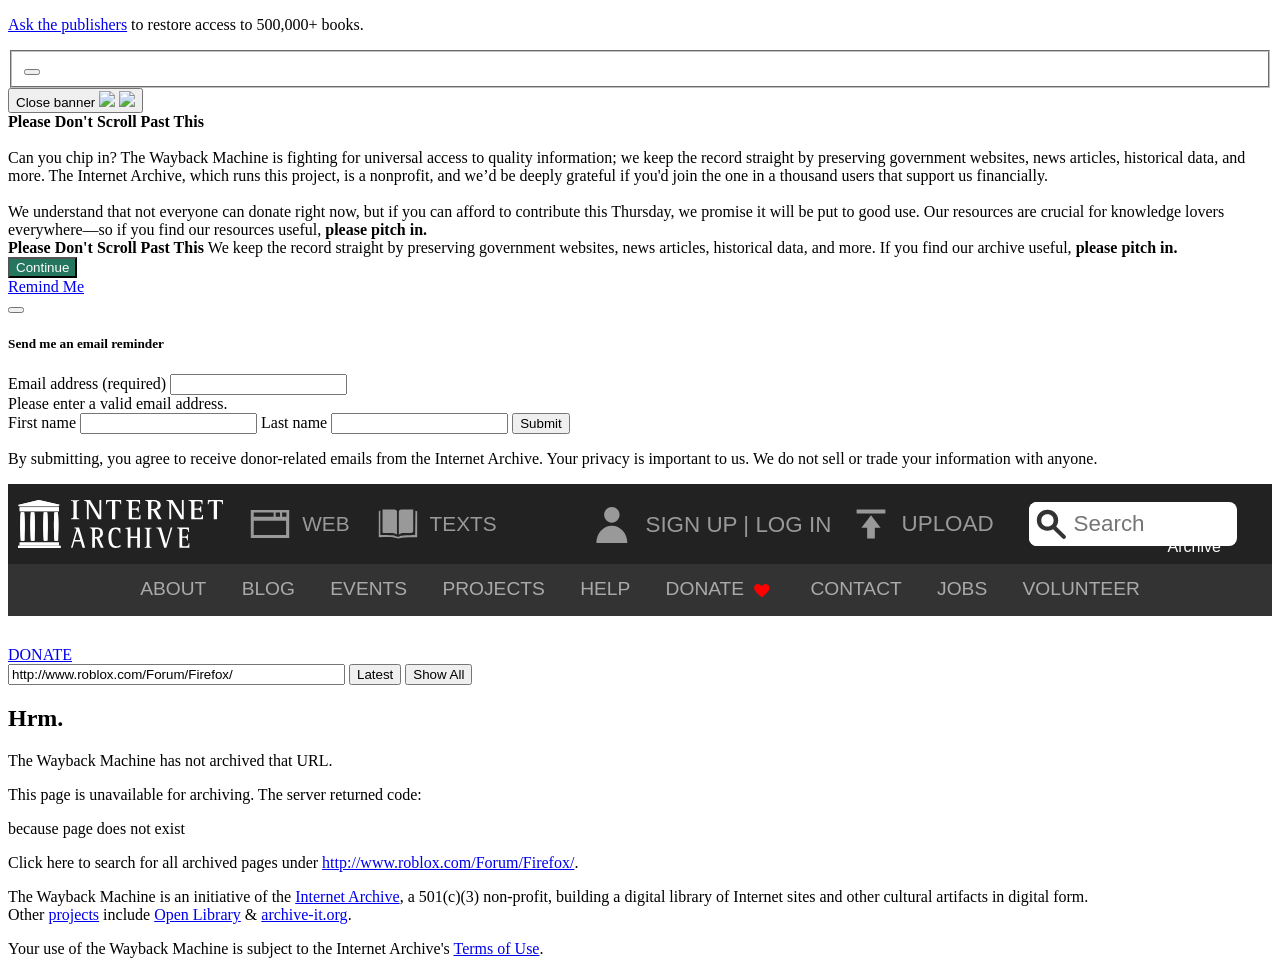
==== commit c0b3dcfe: "Update index.html" ====
--- a/index.html
+++ b/index.html
@@ -1,1127 +1,3117 @@
 <!DOCTYPE html>
-<!-- saved from url=(0083)https://web.archive.org/web/20150105232417/http://www.roblox.com/Forum/Default.aspx -->
-<html xmlns:fb="http://www.facebook.com/2008/fbml" style="--wm-toolbar-height: 67px;"><!-- MachineID: WEB213 --><head id="ctl00_Head1"><meta http-equiv="Content-Type" content="text/html; charset=UTF-8"><script async="" type="text/javascript" src="./ROBLOX Forum_files/gpt.js.download"></script><script type="text/javascript" async="" src="./ROBLOX Forum_files/ga.js.download"></script><script src="./ROBLOX Forum_files/athena.js.download" type="text/javascript"></script>
-<script type="text/javascript">window.addEventListener('DOMContentLoaded',function(){var v=archive_analytics.values;v.service='wb';v.server_name='wwwb-app244.us.archive.org';v.server_ms=294;archive_analytics.send_pageview({});});</script>
-<script type="text/javascript" src="./ROBLOX Forum_files/bundle-playback.js.download" charset="utf-8"></script>
-<script type="text/javascript" src="./ROBLOX Forum_files/wombat.js.download" charset="utf-8"></script>
-<script>window.RufflePlayer=window.RufflePlayer||{};window.RufflePlayer.config={"autoplay":"on","unmuteOverlay":"hidden","showSwfDownload":true};</script>
-<script type="text/javascript" src="./ROBLOX Forum_files/ruffle.js.download"></script>
+<html lang="en">
+  <head>
+    <title>Wayback Machine</title>
+    <script>
+    /*
+    @licstart  The following is the entire license notice for the JavaScript code in this page.
+
+    Copyright (C) 2020 Internet Archive
+
+    The JavaScript code in this page is free software: you can
+    redistribute it and/or modify it under the terms of the GNU Affero
+    General Public License as published by the Free Software
+    Foundation, either version 3 of the License, or (at your option)
+    any later version.  The code is distributed WITHOUT ANY WARRANTY;
+    without even the implied warranty of MERCHANTABILITY or FITNESS
+    FOR A PARTICULAR PURPOSE.  See the GNU GPL for more details.
+
+    As additional permission under GNU AGPL version 3 section 7, you
+    may distribute non-source (e.g., minimized or compacted) forms of
+    that code without the copy of the GNU AGPL normally required by
+    section 4, provided you include this license notice and a URL
+    through which recipients can access the Corresponding Source.
+
+    @licend  The above is the entire license notice for the JavaScript code in this page.
+    */
+    </script>    <script type="text/javascript">
+      window.webComponentLoaderConfig = {
+      baseUrl: 'https://archive.org',
+      version: '29e56e87'
+      }
+    </script>
+    <!-- is_embedded: False; context:  -->
+    <!-- navbar https://archive.org/web/navbar.php 0.06415s -->
+    <!-- navbar script -->
+    <script src="//archive.org/includes/athena.js?v=eb891f68" type="text/javascript"></script>
+    <script src="//archive.org/includes/apollo.js?v=eb891f68" type="text/javascript"></script>
+    <script src="//archive.org/components/npm/lit/polyfill-support.js?v=eb891f68" type="text/javascript"></script>
+    <script src="//archive.org/components/npm/@webcomponents/webcomponentsjs/webcomponents-bundle.js?v=eb891f68" type="text/javascript"></script>
+    <script src="//archive.org/includes/build/js/ia-topnav.min.js?v=eb891f68" type="text/javascript"></script>
+    <script src="//archive.org/includes/build/js/archive.min.js?v=eb891f68" type="text/javascript"></script>
+    <!-- navbar styles -->
+    <link href="//archive.org/includes/build/css/archive.min.css?v=eb891f68" rel="stylesheet" type="text/css"/>
+    <!-- navbar meta -->
+    <meta property="mediatype" content="">
+    <meta property="primary_collection" content="">
+    <!-- navbar end -->
+    <script type="text/javascript">if('archive_analytics' in window){var v=archive_analytics.values;v.path='/web';v.service='wb';v.server_name='wwwb-app256.us.archive.org';v.server_ms=617;archive_analytics.send_pageview_on_load()}</script>
+    <link href="https://web-static.archive.org/_static/images/archive.ico" rel="shortcut icon">
+    <meta name="viewport" content="width=device-width, initial-scale=1.0">
+    <meta http-equiv="content-type" content="text/html; charset=utf-8">
+    <link rel="stylesheet" type="text/css" href="https://web-static.archive.org/_static/css/styles.css?v=HdpcXpRm" />
+    <script type="text/javascript" src="https://web-static.archive.org/_static/js/ui.js?v=7LYlZ-C2" charset="utf-8"></script>
+    <base target="_top">
+<link rel="stylesheet" type="text/css" href="https://web-static.archive.org/_static/css/web.css">
 <script type="text/javascript">
-    __wm.init("https://web.archive.org/web");
-  __wm.wombat("http://www.roblox.com/Forum/Default.aspx","20150105232417","https://web.archive.org/","web","https://web-static.archive.org/_static/",
-	      "1420500257");
+if (window!=window.top) {
+  $(document).ready(function(){ document.body.classList.add('wb_embedded') });
+}
 </script>
-<link rel="stylesheet" type="text/css" href="./ROBLOX Forum_files/banner-styles.css">
-<link rel="stylesheet" type="text/css" href="./ROBLOX Forum_files/iconochive.css">
-<!-- End Wayback Rewrite JS Include -->
-<meta http-equiv="X-UA-Compatible" content="IE=edge,requiresActiveX=true"><title>
-	ROBLOX Forum
-</title>
-<link rel="stylesheet" href="./ROBLOX Forum_files/FetchCSS">
-
-<link rel="stylesheet" href="./ROBLOX Forum_files/FetchCSS(1)">
-<link rel="icon" type="image/vnd.microsoft.icon" href="https://web.archive.org/web/20150105232417im_/http://www.roblox.com/favicon.ico"><title>ROBLOX Forum</title>
-    <link rel="stylesheet" href="./ROBLOX Forum_files/default.css" type="text/css"><meta http-equiv="Content-Language" content="en-us"><meta name="author" content="ROBLOX Corporation"><meta id="ctl00_metadescription" name="description" content="User-generated MMO gaming site for kids, teens, and adults. Players architect their own worlds. Builders create free online games that simulate the real world. Create and play amazing 3D games. An online gaming cloud and distributed physics engine."><meta id="ctl00_metakeywords" name="keywords" content="free games, online games, building games, virtual worlds, free mmo, gaming cloud, physics engine">
-        <meta name="viewport" content="width=device-width, initial-scale=1">
-	    	<script type="text/javascript">
-
-        var _gaq = _gaq || [];
-
-		    _gaq.push(['_setAccount', 'UA-11419793-1']);
-		    _gaq.push(['_setCampSourceKey', 'rbx_source']);
-		    _gaq.push(['_setCampMediumKey', 'rbx_medium']);
-		    _gaq.push(['_setCampContentKey', 'rbx_campaign']);
-		        _gaq.push(['_setDomainName', 'roblox.com']);
-		_gaq.push(['b._setAccount', 'UA-486632-1']);
-		_gaq.push(['b._setCampSourceKey', 'rbx_source']);
-		_gaq.push(['b._setCampMediumKey', 'rbx_medium']);
-		_gaq.push(['b._setCampContentKey', 'rbx_campaign']);
-
-		_gaq.push(['b._setDomainName', 'roblox.com']);
-        
-            _gaq.push(['b._setCustomVar', 1, 'Visitor', 'Anonymous', 2]);
-            _gaq.push(['b._trackPageview']);    
-        
-        
-        
-
-		_gaq.push(['c._setAccount', 'UA-26810151-2']);
-		_gaq.push(['c._setDomainName', 'roblox.com']);
-
-		(function() {
-			var ga = document.createElement('script');
-			ga.type = 'text/javascript';
-			ga.async = true;
-			ga.src = ('https:' == document.location.protocol ? 'https://web.archive.org/web/20150105232417/https://ssl' : 'https://web.archive.org/web/20150105232417/http://www') + '.google-analytics.com/ga.js';
-			var s = document.getElementsByTagName('script')[0];
-			s.parentNode.insertBefore(ga, s);
-		})();
-
-	</script>
-<!-- BEGIN WAYBACK TOOLBAR INSERT -->
-<script>__wm.rw(0);</script>
-</head><body class=""><div id="wm-ipp-base" lang="en" style="display: block; direction: ltr; height: 67px;" toolbar-mode="auto"><template shadowrootmode="closed"><div id="wm-ipp" style="position:fixed;left:0;top:0;right:0;" class="">
-<div id="donato" style="position:relative;width:100%;height:0;">
-  <div id="donato-base">
-    <iframe id="donato-if" src="https://archive.org/includes/donate.php?as_page=1&amp;platform=wb&amp;referer=https%3A//web.archive.org/web/20150105232417/http%3A//www.roblox.com/Forum/Default.aspx" scrolling="no" frameborder="0" style="width:100%; height:100%">
-    </iframe>
-  </div>
-</div><div id="wm-ipp-inside">
-  <div id="wm-toolbar" style="position:relative;display:flex;flex-flow:row nowrap;justify-content:space-between;" nav="async">
-    <div id="wm-logo" style="/*width:110px;*/padding-top:12px;">
-      <a href="https://web.archive.org/web/" title="Wayback Machine home page"><img src="https://web-static.archive.org/_static/images/toolbar/wayback-toolbar-logo-200.png" srcset="https://web-static.archive.org/_static/images/toolbar/wayback-toolbar-logo-100.png, https://web-static.archive.org/_static/images/toolbar/wayback-toolbar-logo-150.png 1.5x, https://web-static.archive.org/_static/images/toolbar/wayback-toolbar-logo-200.png 2x" alt="Wayback Machine" style="width:100px" border="0"></a>
-    </div>
-    <div class="c" style="display:flex;flex-flow:column nowrap;justify-content:space-between;flex:1;">
-      <form class="u" style="display:flex;flex-direction:row;flex-wrap:nowrap;" target="_top" method="get" action="https://web.archive.org/web/submit" name="wmtb" id="wmtb"><input type="text" name="url" id="wmtbURL" value="http://www.roblox.com/Forum/Default.aspx" onfocus="this.focus();this.select();" style="flex:1;" autocomplete="off"><input type="hidden" name="type" value="replay"><input type="hidden" name="date" value="20150105232417"><input type="submit" value="Go">
-      </form>
-      <div style="display:flex;flex-flow:row nowrap;align-items:flex-end;">
-                <div class="s" id="wm-nav-captures" style="flex:1;"><a class="t" href="https://web.archive.org/web/*/http://www.roblox.com/Forum/Default.aspx" title="See a list of every capture for this URL">685 captures</a><div class="r" title="Timespan for captures of this URL">17 Jun 2006 - 10 Mar 2026</div></div>
-        <div class="k">
-          <a href="https://web.archive.org/web/20261201000000/http://www.roblox.com/Forum/Default.aspx" id="wm-graph-anchor">
-            <div id="wm-ipp-sparkline" title="Explore captures for this URL" style="position: relative">
-              <canvas id="wm-sparkline-canvas" width="775" height="27" border="0"></canvas>
-            <div class="yt" style="display: none; width: 25px; height: 27px; left: 750px;"></div><div class="mt" style="display: none; width: 2px; height: 27px; left: 773px;"></div></div>
-          </a>
+  </head>
+  <body class="navia">
+
+                    <div class="ia-banners">
+              <div
+        class="ia-banner hidden post-appeal-20240905"
+        data-campaign="post-appeal-20240905">
+        <p><a href="https://change.org/LetReadersRead" rel="ugc nofollow">Ask the publishers</a> to restore access to 500,000+ books.</p>
+        <form class="banner-close" action="" method="get" data-action="ia-banner-close">
+          <fieldset>
+            <button aria-label="Close Banner" type="submit"></button>
+          </fieldset>
+        </form>
+      </div>
+          </div>
+                <link href="//archive.org/components/donation-banner/banner.css?v=eb891f68" rel="stylesheet" type="text/css"/>
+    <link href="//archive.org/components/donation-banner/banner-template-styles/chevron.css?v=eb891f68" rel="stylesheet" type="text/css"/>
+
+    <header
+      id="donate_banner"
+      class="row js-donate-banner template-chevron background-default chevron-image-white  chevron-color-#F9BF3B formdesign-form"
+      itemscope
+      itemtype="http://schema.org/WPAdBlock"
+      data-donationSourceData="ctx=wb;uid=3828ad4d39ab018ac08656f2f8ef2f96"
+      data-exp="20260317MarTestMGC"
+      data-variant="WBEOYdeploy1"
+      data-platform="wb"
+      data-baseUrl="https://archive.org"
+      data-platform="wb"
+      data-bannerTemplate="chevron"
+      data-bannerBackground="default"
+      data-snowfall="off"
+      data-selectedTextColor="#000000"
+      data-selectedFillColor="#F9BF3B"
+      data-paymentOptionFillColor=""
+      data-paymentOptionTextColor=""
+      data-formBgColor="#ffffff"
+      data-formTextColor="#000000"
+      data-donatePageSelectedTextColor="#000000"
+      data-donatePageSelectedFillColor="#F9BF3B"
+      data-psaBannerDestinationUrl=""
+      data-variantDollarAmounts='[5, 15, 50]'      data-variantAmountLayout='multi-line'      data-variantFrequencyMode='checkbox'            data-defaultSelectedAmount='15'            data-debugMode="false"
+      style="--donationBannerFormTextColor: #000000;  "
+    >
+      <button id="donate-close-button" class="donate-close" type="button" aria-label="Close banner">
+        <span class="sr-only">Close banner</span>
+        <img src="https://archive.org/components/donation-banner/images/close-circle-dark.svg" id="banner-close-image-dark"></img>
+        <img src="https://archive.org/components/donation-banner/images/close-circle-white.svg" id="banner-close-image-white"></img>
+      </button>
+      <div id="banner-body-container" style="background-color: #ffffff;">
+        <div id="banner-body-left-container" class="show-separator" style="--donationBannerChevronBG: #F9BF3B;">
+                    <div class="donate-body">
+                                      <div id="chevron-image-container" style="background-color: #ffffff;"></div>
+            
+            <div class="main-content">
+              <div class="appeal-text" style="--donationBannerAppealTextColor: #000000;">
+                <div class="desktop-body-content"><b>Please Don't Scroll Past This</b><br><br>Can you chip in? The Wayback Machine is fighting for universal access to quality information; we keep the record straight by preserving government websites, news articles, historical data, and more. The Internet Archive, which runs this project, is a nonprofit, and we’d be deeply grateful if you'd join the one in a thousand users that support us financially.<br><br>We understand that not everyone can donate right now, but if you can afford to contribute this Thursday, we promise it will be put to good use. Our resources are crucial for knowledge lovers everywhere—so if you find our resources useful, <b>please pitch in.</b></div>
+                <div class="mobile-body-content"><b>Please Don't Scroll Past This </b>We keep the record straight by preserving government websites, news articles, historical data, and more. If you find our archive useful, <b>please pitch in.</b></div>
+              </div>
+
+                          </div>
+            <div id="donate-body-background-layer2" class="supplemental-background-layer"></div>
+            <div id="donate-body-background-layer1" class="supplemental-background-layer"></div>
+          </div>
+        </div>
+
+        <div class="donate-form js-donate-form" itemscope itemtype="http://schema.org/DonateAction">
+          <meta itemprop="recipient" content="Internet Archive">
+          <meta itemprop="actionStatus" content="PotentialActionStatus">
+          <div class="white-box">
+                                <div class="donation-form-container">
+        <donation-form-edit-donation
+          amountOptions='[5, 15, 50]'          defaultSelectedAmount='15'          amountSelectionLayout='multi-line'          frequencySelectionMode='checkbox'          stepNumberMode="hidenumbers"
+          style="--paymentButtonSelectedFontColor: #000000;--paymentButtonSelectedColor: #F9BF3B;--formSectionTextColor: #000000;"
+        >
+        </donation-form-edit-donation>
+
+        <div class="cta">
+          <button class="cta-button" id="continue-button" style="color: #ffffff;background-color: #24765E;">
+            Continue          </button>
+                <div class="donate-later-container">
+        <a
+          id="donate_later"
+          href="#donate_dropdown"
+          data-source-context="WB"
+          data-event-click-tracking="DonateBannerWB|MaybeLaterLink"
+          data-event-tracking-options='{ "service": "ao_no_sampling" }'
+        >Remind Me</a>
+        <div class="donate-later-wrap">
+          <div class="donate-later-dropdown js-donate-later-dropdown" id="donate_dropdown">
+            <button id="close_donate_dropdown" class="donate-close" type="button" aria-label="Close banner"><span class="iconochive-remove-circle"></span>
+            </button>
+            <form id="donate_reminder_form" data-base-url="https://archive.org">
+              <h5>Send me an email reminder</h5>
+              <label for="email">Email address (required)</label>
+              <input type="email" id="email" name="email" value=""/>
+              <div class="error-email">Please enter a valid email address.</div>
+              <label for="first-name">First name</label>
+              <input type="text" id="first-name"
+                name="first_name" value=""/>
+              <label for="last-name">Last name</label>
+              <input type="text" id="last-name"
+                name="last_name" value=""/>
+              <button type="submit">Submit</button>
+              <p>
+                By submitting, you agree to receive donor-related emails from the Internet Archive.
+                Your privacy is important to us. We do not sell or trade your information with anyone.
+              </p>
+            </form>
+            <div class="reminder-success hidden" id="donate_reminder_success" aria-live="polite">
+            </div>
+          </div>
         </div>
       </div>
+            </div>
+      </div>
+                          </div> <!--/.white-box -->
+          <div class="donate-form-chevrons" style="--donationBannerChevronBG: #F9BF3B;"></div>
+        </div> <!-- .donate-form -->
+      </div>
+    </header>
+              <div id="topnav">
+              <input class="js_nav_tweaks" type="hidden" value='[]'/>
+    <!-- Shady DOM styles for icon-hamburger -->
+<style scope="icon-hamburger-1">
+  .icon-hamburger-1 svg.icon-hamburger {
+    display: block;
+    height: 4rem;
+    width: 4rem;
+  }
+
+  .icon-hamburger-1 .fill-color.icon-hamburger {
+    fill: #fff;
+  }
+</style><!-- Shady DOM styles for login-button -->
+<style scope="login-button-1">
+  .login-button-1 .dropdown-toggle.login-button {
+    display: block;
+    text-transform: uppercase;
+    color: #ccc;
+    cursor: pointer;
+  }
+  .login-button-1 .dropdown-toggle.logged-out-menu {
+    display: inline-block;
+    vertical-align: middle;
+    background: inherit;
+    border: medium;
+  }
+
+  .login-button-1 .dropdown-toggle.login-button svg.login-button {
+    height: 100%;
+    width: 4rem;
+  }
+
+  .login-button-1 .dropdown-toggle.login-button .fill-color.login-button {
+    fill: #999;
+  }
+
+  .login-button-1 .dropdown-toggle.login-button:active .fill-color.login-button,
+  .login-button-1 .dropdown-toggle.login-button:focus .fill-color.login-button,
+  .login-button-1 .dropdown-toggle.login-button:hover .fill-color.login-button {
+    fill: #fff;
+  }
+
+  .login-button-1 .active.login-button {
+    border-radius: 1rem 1rem 0 0;
+    background: #333;
+  }
+
+  .login-button-1 .active.login-button .fill-color.login-button {
+    fill: #fff;
+  }
+
+  .login-button-1 span.login-button {
+    display: none;
+    font-size: 1.4rem;
+    text-transform: uppercase;
+    color: #999;
+  }
+
+  .login-button-1 span.login-button a.login-button {
+    color: inherit;
+    text-decoration: none;
+    outline: 0;
+  }
+
+  .login-button-1 a.login-button:hover,
+  .login-button-1 a.login-button:active,
+  .login-button-1 a.login-button:focus {
+    color: #fff !important;
+    outline: none !important;
+    outline-offset: inherit !important;
+  }
+
+  @media (min-width: 890px) {
+    .login-button-1 .logged-out-toolbar.login-button {
+      padding: 1rem 0.5rem;
+      vertical-align: middle;
+    }
+
+    .login-button-1 .active.login-button {
+      background: transparent;
+    }
+
+    .login-button-1 .dropdown-toggle.login-button {
+      display: inline-block;
+      vertical-align: middle;
+    }
+
+    .login-button-1 .dropdown-toggle.login-button svg.login-button {
+      height: 3rem;
+      width: 3rem;
+      display: block;
+    }
+
+    .login-button-1 span.login-button {
+      display: inline;
+      vertical-align: middle;
+    }
+
+  }
+</style><!-- Shady DOM styles for nav-search -->
+<style scope="nav-search-1">
+  .nav-search-1 input.nav-search[type="text"] {
+    color: #222;
+  }
+
+  .nav-search-1 input.nav-search:focus {
+    outline: none;
+  }
+
+  .nav-search-1 button.nav-search {
+    background: none;
+    color: inherit;
+    border: none;
+    font: inherit;
+    cursor: pointer;
+  }
+
+  .nav-search-1 button.nav-search:focus {
+    outline: none;
+  }
+
+  .nav-search-1 .search.nav-search {
+    padding-top: 0;
+    margin-right: 0.5rem;
+  }
+
+  .nav-search-1 .search.nav-search svg.nav-search {
+    position: relative;
+    fill: ;
+  }
+
+  .nav-search-1 .search-activated.nav-search {
+    display: -webkit-box;
+    display: -ms-flexbox;
+    display: flex;
+    position: absolute;
+    top: 0;
+    right: 4rem;
+    bottom: 0;
+    left: 4rem;
+    z-index: 3;
+    padding: 0.5rem 0.2rem;
+    border-radius: 1rem 1rem 0 0;
+    background: #333;
+  }
+
+  .nav-search-1 .search-inactive.nav-search {
+    display: none;
+  }
+
+  .nav-search-1 .search-activated.nav-search .highlight.nav-search,
+  .nav-search-1 .search-activated.nav-search .search.nav-search {
+    background: #fff;
+    border-radius: 0.5rem;
+  }
+
+  .nav-search-1 .search-activated.nav-search .highlight.nav-search {
+    display: -webkit-box;
+    display: -ms-flexbox;
+    display: flex;
+    width: 100%;
+    margin: 0 0.5rem;
+  }
+
+  .nav-search-1 .search-activated.nav-search .search.nav-search {
+    height: 100%;
+    padding: 0;
+    margin-right: 0;
+    -ms-flex-item-align: center;
+    -ms-grid-row-align: center;
+    align-self: center;
+  }
+
+  .nav-search-1 .search-activated.nav-search .search.nav-search svg.nav-search {
+    height: 3rem;
+    width: 3rem;
+  }
+
+  .nav-search-1 .search-activated.nav-search .search-field.nav-search {
+    width: 100%;
+    height: 100%;
+    box-sizing: border-box;
+    padding-left: 1rem;
+    border-radius: 0.5rem;
+    border: none;
+    font-size: 1.6rem;
+    text-align: center;
+  }
+
+  .nav-search-1 .search-activated.nav-search .search-field.nav-search:focus {
+    outline: none;
+  }
+
+  @keyframes fade-in-nav-search-1 {
+    0% {
+      opacity: 0;
+    }
+
+    100% {
+      opacity: 1;
+    }
+
+  }
+
+  .nav-search-1 .fade-in.nav-search {
+    animation: fade-in-nav-search-1 0.2s forwards;
+  }
+
+  @media (min-width: 890px) {
+    .nav-search-1 .search.nav-search svg.nav-search {
+      display: inline;
+      width: 2.8rem;
+      height: 2.8rem;
+      vertical-align: -14px;
+    }
+
+    .nav-search-1 .search.nav-search path.nav-search {
+      fill: #333;
+    }
+
+    .nav-search-1 .search-inactive.nav-search,
+    .nav-search-1 .search-activated.nav-search {
+      display: block;
+      position: static;
+      padding: 1.1rem 0.2rem;
+      background: transparent;
+    }
+
+    .nav-search-1 .search-activated.nav-search .highlight.nav-search {
+      width: 13rem;
+      height: 2.8rem;
+      -webkit-box-orient: horizontal;
+      -webkit-box-direction: reverse;
+      -ms-flex-direction: row-reverse;
+      flex-direction: row-reverse;
+    }
+
+    .nav-search-1 .search-activated.nav-search .search-field.nav-search {
+      width: calc(100% - 28px);
+      height: 100%;
+      padding-left: 0;
+      font-size: 1.4rem;
+      text-align: left;
+    }
+
+    .nav-search-1 .search-activated.nav-search .search.nav-search svg.nav-search {
+      width: 2.8rem;
+      height: 2.8rem;
+    }
+
+  }
+</style><!-- Shady DOM styles for media-button -->
+<style scope="media-button-1">
+  .media-button-1 a.media-button {
+    display: inline-block;
+    text-decoration: none;
+  }
+
+  .media-button-1 .menu-item.media-button {
+    display: inline-block;
+    width: 100%;
+    padding: 0;
+    font-size: 1.6rem;
+    text-align: left;
+    background: transparent;
+    -webkit-box-align: center;
+    -ms-flex-align: center;
+    align-items: center;
+  }
+
+  .media-button-1 .menu-item.media-button:focus {
+    outline: none;
+  }
+
+  .media-button-1 .label.media-button {
+    display: inline-block;
+    padding: 0;
+    font-weight: 400;
+    color: #fff;
+    text-align: left;
+    vertical-align: middle;
+  }
+
+  .media-button-1 .menu-item.media-button>.icon.media-button {
+    display: inline-flex;
+    vertical-align: middle;
+    -webkit-box-align: center;
+    -ms-flex-align: center;
+    align-items: center;
+    -webkit-box-pack: center;
+    -ms-flex-pack: center;
+    justify-content: center;
+  }
+
+  .media-button-1 .menu-item.media-button>.icon.media-button>svg.media-button {
+    height: 4rem;
+    width: 4rem;
+  }
+
+  .media-button-1 .menu-item.selected.media-button .icon.media-button {
+    background-color: #333;
+    border-radius: 1rem 0 0 1rem;
+  }
+
+  .media-button-1 .icon.media-button .fill-color.media-button {
+    fill: #999;
+  }
+
+  .media-button-1 .icon.active.media-button .fill-color.media-button {
+    fill: #fff;
+  }
+
+  .media-button-1 .donate.media-button .fill-color.media-button {
+    fill: #f00;
+  }
+
+  @media (min-width: 890px) {
+    .media-button-1 .menu-item.media-button {
+      width: auto;
+      height: 5rem;
+      color: #999;
+      display: inline-flex;
+    }
+
+    .media-button-1 .menu-item.media-button:hover,
+    .media-button-1 .menu-item.media-button:active,
+    .media-button-1 .menu-item.media-button:focus {
+      color: #fff;
+    }
+
+    .media-button-1 .menu-item.media-button:hover .fill-color.media-button,
+    .media-button-1 .menu-item.media-button:active .fill-color.media-button,
+    .media-button-1 .menu-item.media-button:focus .fill-color.media-button {
+      fill: #fff;
+    }
+
+    .media-button-1 .label.media-button {
+      display: none;
+    }
+
+    .media-button-1 .label.media-button,
+    .media-button-1 .web.media-button:after {
+      padding-right: 1rem;
+      font-size: 1.3rem;
+      text-transform: uppercase;
+      color: inherit;
+    }
+
+    .media-button-1 .web.media-button:after {
+      display: none;
+      content: "web";
+    }
+
+    .media-button-1 .donate.media-button,
+    .media-button-1 .more.media-button {
+      display: none;
+    }
+
+    .media-button-1 .menu-item.selected.media-button {
+      background: #474747;
+    }
+
+    .media-button-1 .menu-item.selected.media-button .label.media-button,
+    .media-button-1 .menu-item.selected.web.media-button:after {
+      color: #fff;
+    }
+
+    .media-button-1 .menu-item.selected.media-button .icon.media-button {
+      background: transparent;
+    }
+
+    .media-button-1 .web.selected.media-button .fill-color.media-button {
+      fill: #ffcd27;
+    }
+
+    .media-button-1 .texts.selected.media-button .fill-color.media-button {
+      fill: #faab3c;
+    }
+
+    .media-button-1 .video.selected.media-button .fill-color.media-button {
+      fill: #f1644b;
+    }
+
+    .media-button-1 .audio.selected.media-button .fill-color.media-button {
+      fill: #00adef;
+    }
+
+    .media-button-1 .software.selected.media-button .fill-color.media-button {
+      fill: #9ecc4f;
+    }
+
+    .media-button-1 .images.selected.media-button .fill-color.media-button {
+      fill: #aa99c9;
+    }
+
+  }
+
+  @media (min-width: 1200px) {
+
+    .media-button-1 .label.media-button,
+    .media-button-1 .web.media-button:after {
+      display: inline;
+    }
+
+    .media-button-1 .web.media-button .label.media-button {
+      display: none;
+    }
+
+  }
+</style><!-- Shady DOM styles for media-menu -->
+<style scope="media-menu-1">
+  .media-menu-1 {
+    outline: none;
+  }
+
+  .media-menu-1 .media-menu-inner.media-menu {
+    z-index: -1;
+    top: -40rem;
+    background-color: #222;
+    margin: 0;
+    overflow: hidden;
+    transition-duration: 0.2s;
+    transition-property: top;
+    transition-timing-function: ease;
+  }
+
+  .media-menu-1 .menu-group.media-menu {
+    position: relative;
+    line-height: normal;
+  }
+
+  @media (max-width: 889px) {
+    .media-menu-1 .media-menu-inner.media-menu {
+      position: absolute;
+      width: 100%;
+    }
+
+    .media-menu-1 .open.media-menu .media-menu-inner.media-menu {
+      top: 0;
+    }
+
+    .media-menu-1 .overflow-clip.media-menu {
+      position: absolute;
+      z-index: -1;
+      top: 4rem;
+      left: 0;
+      height: 0;
+      width: 100%;
+      overflow: hidden;
+      transition-duration: 0.2s;
+      transition-property: height;
+    }
+
+    .media-menu-1 .open.media-menu .overflow-clip.media-menu {
+      height: 40rem;
+    }
+
+  }
+
+  @media (min-width: 890px) {
+    .media-menu-1 .media-menu-inner.media-menu {
+      display: block;
+      position: static;
+      width: auto;
+      height: 5rem;
+      transition-property: none;
+    }
+
+    .media-menu-1 .menu-group.media-menu {
+      font-size: 0;
+    }
+
+  }
+</style><!-- Shady DOM styles for primary-nav -->
+<style scope="primary-nav-1">
+  .primary-nav-1 button.primary-nav:focus,
+  .primary-nav-1 input.primary-nav:focus {
+    outline: none;
+  }
+
+  .primary-nav-1 nav.primary-nav {
+    position: relative;
+    display: flex;
+    height: 4rem;
+    grid-template-areas: 'hamburger empty heart search user';
+    -ms-grid-columns: 4rem minmax(1rem, 100%) 4rem 4rem 4rem;
+    grid-template-columns: 4rem auto 4rem 4rem 4rem;
+    -ms-grid-rows: 100%;
+    grid-template-rows: 100%;
+    background: #222;
+    border-bottom: 1px solid #333;
+  }
+
+  .primary-nav-1 nav.hide-search.primary-nav {
+    grid-template-areas: 'hamburger empty heart user';
+    -ms-grid-columns: 4rem minmax(1rem, 100%) 4rem 4rem;
+    grid-template-columns: 4rem auto 4rem 4rem;
+  }
+
+  .primary-nav-1 .right-side-section.primary-nav {
+    display: flex;
+    margin-left: auto;
+    user-select: none;
+  }
+
+  .primary-nav-1 button.primary-nav {
+    background: none;
+    color: inherit;
+    border: none;
+    font: inherit;
+    cursor: pointer;
+  }
+
+  .primary-nav-1 .branding.primary-nav {
+    position: static;
+    float: left;
+    margin: 0 !important;
+    padding: 0 5px 0 10px;
+    -webkit-transform: translate(0, 0);
+    -ms-transform: translate(0, 0);
+    transform: translate(0, 0);
+  }
+
+  .primary-nav-1 slot.primary-nav,
+  .primary-nav-1 .branding.primary-nav {
+    display: flex;
+    justify-content: left;
+    align-items: center;
+  }
+
+  .primary-nav-1 media-menu.primary-nav {
+    flex: 1;
+    justify-self: stretch;
+  }
+
+  .primary-nav-1 .ia-logo.primary-nav {
+    height: 3rem;
+    width: 2.7rem;
+    display: inline-block;
+  }
+
+  .primary-nav-1 .ia-wordmark.primary-nav {
+    height: 3rem;
+    width: 9.5rem;
+  }
+
+  .primary-nav-1 .ia-logo.primary-nav,
+  .primary-nav-1 .ia-wordmark.primary-nav {
+    margin-right: 5px;
+  }
+
+  .primary-nav-1 .hamburger.primary-nav {
+    -ms-grid-row: 1;
+    -ms-grid-column: 1;
+    grid-area: hamburger;
+    padding: 0;
+  }
+
+  .primary-nav-1 .hamburger.primary-nav svg.primary-nav {
+    height: 4rem;
+    width: 4rem;
+    fill: #fff;
+  }
+
+  .primary-nav-1 .mobile-donate-link.primary-nav {
+    display: inline-block;
+  }
+
+  .primary-nav-1 .mobile-donate-link.primary-nav svg.primary-nav {
+    height: 4rem;
+    width: 4rem;
+  }
+
+  .primary-nav-1 .mobile-donate-link.primary-nav .fill-color.primary-nav {
+    fill: rgb(255, 0, 0);
+  }
+
+  .primary-nav-1 .sr-only.primary-nav {
+    position: absolute;
+    width: 1px;
+    height: 1px;
+    margin: -1px;
+    padding: 0;
+    border: 0;
+    overflow: hidden;
+    white-space: nowrap;
+    clip: rect(1px, 1px, 1px, 1px);
+    -webkit-clip-path: inset(50%);
+    clip-path: inset(50%);
+    user-select: none;
+  }
+
+  .primary-nav-1 .search-trigger.primary-nav {
+    padding: 0;
+  }
+
+  .primary-nav-1 .search-trigger.primary-nav svg.primary-nav {
+    height: 4rem;
+    width: 4rem;
+  }
+
+  .primary-nav-1 .search-trigger.primary-nav .fill-color.primary-nav {
+    fill: #999;
+  }
+
+  .primary-nav-1 .search-activated.primary-nav {
+    position: relative;
+    z-index: 3;
+  }
+
+  .primary-nav-1 .upload.primary-nav {
+    display: none;
+  }
+
+  .primary-nav-1 .upload.primary-nav span.primary-nav {
+    display: none;
+  }
+
+  .primary-nav-1 .upload.primary-nav svg.primary-nav {
+    height: 3rem;
+    width: 3rem;
+  }
+
+  .primary-nav-1 .screen-name.primary-nav {
+    display: none;
+    font-size: 1.3rem;
+    vertical-align: middle;
+    text-transform: uppercase;
+  }
+
+  .primary-nav-1 .user-menu.primary-nav {
+    color: #999;
+    padding: 0.5rem;
+    height: 100%;
+  }
+
+  .primary-nav-1 button.user-menu.primary-nav:hover,
+  .primary-nav-1 button.user-menu.primary-nav:focus {
+    color: #fff;
+    outline: none;
+  }
+
+  .primary-nav-1 .user-menu.active.primary-nav {
+    border-radius: 1rem 1rem 0 0;
+    background: #333;
+  }
+
+  .primary-nav-1 .user-menu.primary-nav img.primary-nav {
+    display: block;
+    width: 3rem;
+    height: 3rem;
+  }
+
+  .primary-nav-1 .link-home.primary-nav {
+    text-decoration: none;
+    display: inline-flex;
+  }
+
+  .primary-nav-1 a.link-home.primary-nav:focus,
+  .primary-nav-1 a.link-home.primary-nav:focus-visible {
+    outline-offset: 1px;
+  }
+
+  @media only screen and (min-width: 890px) and (max-device-width: 905px) {
+    .primary-nav-1 .branding.second-logo.primary-nav {
+      padding-right: 0;
+    }
+
+  }
+
+  @media (min-width: 906px) {
+    .primary-nav-1 .branding.second-logo.primary-nav {
+      padding-right: 20px;
+    }
+
+  }
+
+  @media (max-width: 889px) {
+    .primary-nav-1 slot.primary-nav[name='opt-sec-logo'] {
+      display: none;
+    }
+
+    .primary-nav-1 .right-side-section.primary-nav {
+      display: initial;
+    }
+
+    .primary-nav-1 .right-side-section.primary-nav .user-info.primary-nav {
+      float: right;
+    }
+
+  }
+
+  @media (min-width: 890px) {
+    .primary-nav-1 {
+      ;
+    }
+
+    .primary-nav-1 nav.primary-nav {
+      display: flex;
+      z-index: 4;
+      height: 5rem;
+      padding-right: 1.5rem;
+    }
+
+    .primary-nav-1 slot.primary-nav[name='opt-sec-logo-mobile'] {
+      display: none;
+    }
+
+    .primary-nav-1 .ia-logo.primary-nav,
+    .primary-nav-1 .ia-wordmark.primary-nav {
+      margin-right: 10px;
+    }
+
+    .primary-nav-1 .hamburger.primary-nav,
+    .primary-nav-1 .search-trigger.primary-nav,
+    .primary-nav-1 .mobile-donate-link.primary-nav {
+      display: none;
+    }
+
+    .primary-nav-1 .user-info.primary-nav {
+      display: block;
+      float: right;
+      vertical-align: middle;
+      height: 100%;
+      padding: 1rem 0.5rem;
+    }
+
+    .primary-nav-1 .user-info.primary-nav .user-menu.primary-nav img.primary-nav {
+      height: 3rem;
+      width: 3rem;
+      margin-right: 0.5rem;
+    }
+
+    .primary-nav-1 .user-menu.primary-nav {
+      padding: 1rem 0.5rem;
+    }
+
+    .primary-nav-1 .user-menu.active.primary-nav {
+      background: transparent;
+    }
+
+    .primary-nav-1 .user-menu.primary-nav img.primary-nav {
+      display: inline-block;
+      vertical-align: middle;
+      margin-right: 0.5rem;
+    }
+
+    .primary-nav-1 .upload.primary-nav {
+      display: block;
+      padding: 1rem 0.5rem;
+      float: right;
+      font-size: 1.4rem;
+      text-transform: uppercase;
+      text-decoration: none;
+      color: #999;
+    }
+
+    .primary-nav-1 .upload.primary-nav:active,
+    .primary-nav-1 .upload.primary-nav:focus,
+    .primary-nav-1 .upload.primary-nav:hover {
+      color: #fff;
+    }
+
+    .primary-nav-1 .upload.primary-nav:focus-visible {
+      outline: none;
+    }
+
+    .primary-nav-1 .upload.primary-nav svg.primary-nav {
+      vertical-align: middle;
+      fill: #999;
+    }
+
+    .primary-nav-1 .upload.primary-nav:hover svg.primary-nav,
+    .primary-nav-1 .upload.primary-nav:focus svg.primary-nav,
+    .primary-nav-1 .upload.primary-nav:active svg.primary-nav {
+      fill: #fff;
+    }
+
+    .primary-nav-1 nav-search.primary-nav {
+      float: right;
+      margin-left: 1rem;
+    }
+
+  }
+
+  @media (min-width: 990px) {
+    .primary-nav-1 .screen-name.primary-nav {
+      display: inline-block;
+      text-overflow: ellipsis;
+      overflow: hidden;
+      white-space: nowrap;
+      max-width: 165px;
+    }
+
+    .primary-nav-1 .upload.primary-nav span.primary-nav {
+      display: inline;
+      vertical-align: middle;
+    }
+
+  }
+</style><!-- Shady DOM styles for user-menu --><!-- Shady DOM styles for search-menu -->
+<style scope="search-menu-1">
+  .search-menu-1 .menu-wrapper.search-menu {
+    position: relative;
+  }
+
+  .search-menu-1 button.search-menu:focus,
+  .search-menu-1 input.search-menu:focus {
+    outline-color: #4b64ff;
+    outline-width: 0.16rem;
+    outline-style: auto;
+    outline-offset: 2px !important;
+  }
+
+  .search-menu-1 .search-menu-inner.search-menu {
+    position: absolute;
+    right: 0;
+    left: 0;
+    z-index: 4;
+    padding: 0 4.5rem;
+    font-size: 1.6rem;
+    background-color: #333;
+  }
+
+  .search-menu-1 .tx-slide.search-menu {
+    overflow: hidden;
+    transition-property: top;
+    transition-duration: 0.2s;
+    transition-timing-function: ease;
+  }
+
+  .search-menu-1 .initial.search-menu,
+  .search-menu-1 .closed.search-menu {
+    top: -1500px;
+  }
+
+  .search-menu-1 .closed.search-menu {
+    transition-duration: 0.2s;
+  }
+
+  .search-menu-1 label.search-menu,
+  .search-menu-1 a.search-menu {
+    padding: 1rem;
+    display: block;
+  }
+
+  .search-menu-1 .advanced-search.search-menu {
+    text-decoration: none;
+    color: #4b64ff;
+    line-height: normal;
+    padding: 0.5rem;
+    margin-top: 5px;
+  }
+
+  @media (min-width: 890px) {
+    .search-menu-1 .search-menu-inner.search-menu {
+      overflow: visible;
+      right: 2rem;
+      left: auto;
+      z-index: 5;
+      padding: 1rem 2rem;
+      transition: opacity 0.2s ease-in-out;
+      font-size: 1.4rem;
+      color: #333;
+      border-radius: 2px;
+      background: #fff;
+      box-shadow: 0 1px 2px 1px rgba(0, 0, 0, 0.15);
+    }
+
+    .search-menu-1 .search-menu-inner.search-menu:after {
+      position: absolute;
+      right: 7px;
+      top: -7px;
+      width: 12px;
+      height: 7px;
+      box-sizing: border-box;
+      color: #fff;
+      content: '';
+      border-bottom: 7px solid currentColor;
+      border-left: 6px solid transparent;
+      border-right: 6px solid transparent;
+    }
+
+    .search-menu-1 .initial.search-menu,
+    .search-menu-1 .closed.search-menu {
+      opacity: 0;
+      transition-duration: 0.2s;
+    }
+
+    .search-menu-1 .open.search-menu {
+      opacity: 1;
+    }
+
+    .search-menu-1 label.search-menu {
+      padding: 0;
+      font-weight: normal;
+      margin: 0;
+    }
+
+    .search-menu-1 label.search-menu+label.search-menu {
+      padding-top: 7px;
+    }
+
+    .search-menu-1 a.search-menu {
+      padding: 1rem 0 0 0;
+    }
+
+  }
+</style><!-- Shady DOM styles for ia-wayback-search --><!-- Shady DOM styles for wayback-search -->
+<style scope="wayback-search-1">
+  .wayback-search-1 {
+    font: normal 1.2rem/1.5 'Helvetica Neue', Helvetica, Arial, sans-serif;
+  }
+
+  .wayback-search-1 form.wayback-search {
+    max-width: 600px;
+  }
+
+  .wayback-search-1 p.wayback-search {
+    margin-top: 0;
+    font-weight: 200;
+  }
+
+  .wayback-search-1 a.wayback-search {
+    font-weight: 500;
+    text-decoration: none;
+    color: #fff;
+  }
+
+  .wayback-search-1 fieldset.wayback-search {
+    padding: 0.7rem 2rem;
+    margin: 1.5rem 0;
+    box-sizing: border-box;
+    text-align: center;
+    border: none;
+    border-radius: 7px;
+    background-color: #fcf5e6;
+    box-shadow: 3px 3px 0 0 #c3ad97;
+  }
+
+  .wayback-search-1 label.wayback-search {
+    display: none;
+  }
+
+  .wayback-search-1 img.wayback-search {
+    width: 100%;
+    max-width: 215px;
+    max-height: 60px;
+    margin-bottom: 1.3rem;
+    vertical-align: middle;
+  }
+
+  .wayback-search-1 input.wayback-search {
+    display: block;
+    width: 100%;
+    height: 3rem;
+    padding: 0.5rem 1rem 0.5rem 2.5rem;
+    font: normal 1.2rem/1.5 'Helvetica Neue', Helvetica, Arial, sans-serif;
+    color: #858585;
+    box-sizing: border-box;
+    border: 1px solid #ccc;
+    border-radius: 2rem;
+    background: #eee;
+  }
+
+  .wayback-search-1 input.wayback-search:focus {
+    border-color: #66afe9;
+    box-shadow: inset 0 1px 1px rgba(0, 0, 0, 0.075), 0 0 8px rgba(102, 175, 233, 0.6);
+    outline: none;
+  }
+
+  .wayback-search-1 .search-field.wayback-search {
+    position: relative;
+    overflow: hidden;
+  }
+
+  .wayback-search-1 .search-field.wayback-search svg.wayback-search {
+    position: absolute;
+    top: 2px;
+    left: 3px;
+    width: 2.4rem;
+    height: 2.4rem;
+  }
+
+  .wayback-search-1 .search-field.wayback-search .fill-color.wayback-search {
+    fill: #999;
+  }
+
+  @media (min-width: 890px) {
+    .wayback-search-1 form.wayback-search {
+      margin: 0 auto;
+    }
+
+    .wayback-search-1 p.wayback-search {
+      margin-bottom: 3rem;
+      font-size: 1.6rem;
+      text-align: center;
+    }
+
+    .wayback-search-1 img.wayback-search {
+      margin: 0;
+    }
+
+    .wayback-search-1 fieldset.wayback-search {
+      margin: 0 auto;
+      font-size: 0;
+    }
+
+    .wayback-search-1 fieldset.wayback-search a.wayback-search,
+    .wayback-search-1 .search-field.wayback-search {
+      display: inline-block;
+      width: 50%;
+      vertical-align: middle;
+    }
+
+    .wayback-search-1 fieldset.wayback-search a.wayback-search {
+      text-align: center;
+    }
+
+    .wayback-search-1 .search-field.wayback-search svg.wayback-search {
+      width: 2.8rem;
+      height: 2.8rem;
+    }
+
+    .wayback-search-1 .search-field.wayback-search .fill-color.wayback-search {
+      fill: #333;
+    }
+
+  }
+
+  .wayback-search-1 p.wayback-search {
+    margin-bottom: 1rem;
+    font-size: 1.6rem;
+    text-align: center;
+  }
+
+  .wayback-search-1 fieldset.wayback-search {
+    padding: .5rem;
+    border-radius: 5px;
+    box-shadow: none;
+  }
+
+  .wayback-search-1 input.wayback-search {
+    padding-left: 3rem;
+    margin-top: .3rem;
+    font-size: 1.4rem;
+    border-color: #bca38e;
+    background: #fff;
+  }
+
+  .wayback-search-1 input.wayback-search::placeholder,
+  .wayback-search-1 input.wayback-search::-webkit-input-placeholder {
+    color: #8e8e8e;
+  }
+
+  .wayback-search-1 .search-field.wayback-search svg.wayback-search {
+    top: 50%;
+    transform: translateY(-50%);
+  }
+
+  @media (min-width: 890px) {
+
+    .wayback-search-1 fieldset.wayback-search a.wayback-search,
+    .wayback-search-1 .search-field.wayback-search {
+      display: block;
+      width: auto;
+    }
+
+    .wayback-search-1 fieldset.wayback-search a.wayback-search {
+      margin: 0 1.5rem;
+    }
+
+  }
+</style><!-- Shady DOM styles for save-page-form -->
+<style scope="save-page-form-1">
+  .save-page-form-1 div.save-page-form {
+    display: grid;
+    grid-template-columns: 1fr auto;
+    grid-column-gap: .8rem;
+    margin: 0;
+    padding: 0;
+    border: none;
+  }
+
+  .save-page-form-1 input.save-page-form[type="text"] {
+    width: 100%;
+    height: 3rem;
+    box-sizing: border-box;
+    border: 1px solid #999;
+    border-radius: .5rem;
+    color: #222;
+    font-size: inherit;
+  }
+
+  .save-page-form-1 input.save-page-form[type="submit"] {
+    -webkit-appearance: none;
+    -moz-appearance: none;
+    appearance: none;
+    padding: .4rem .8rem;
+    font: normal 1.3rem 'Helvetica Neue', Helvetica, Arial, sans-serif;
+    text-transform: uppercase;
+    color: #fff;
+    border: none;
+    border-radius: 16px;
+    background: #222;
+    cursor: pointer;
+  }
+
+  .save-page-form-1 .error.save-page-form {
+    display: none;
+    margin-top: .5rem;
+    font-weight: bold;
+    color: #ffcd27;
+  }
+
+  .save-page-form-1 .visible.save-page-form {
+    display: block;
+  }
+
+  @media (min-width: 890px) {
+    .save-page-form-1 h3.save-page-form {
+      margin-top: 0;
+      font: normal 100 1.6rem 'Helvetica Neue', Helvetica, Arial, sans-serif;
+    }
+
+  }
+</style><!-- Shady DOM styles for wayback-slider -->
+<style scope="wayback-slider-1">
+  .wayback-slider-1 h4.wayback-slider {
+    font-size: 1.6rem;
+  }
+
+  .wayback-slider-1 a.wayback-slider {
+    text-decoration: none;
+    color: #fff;
+  }
+
+  .wayback-slider-1 ul.wayback-slider {
+    padding: 0;
+    margin: 0;
+    list-style: none;
+  }
+
+  .wayback-slider-1 li.wayback-slider+li.wayback-slider {
+    padding-top: 1.5rem;
+  }
+
+  @media (min-width: 890px) {
+    .wayback-slider-1 h4.wayback-slider {
+      margin: 0 0 1rem 0;
+      font-weight: 100;
+    }
+
+    .wayback-slider-1 ul.wayback-slider {
+      font-size: 1.3rem;
+    }
+
+    .wayback-slider-1 li.wayback-slider {
+      padding-bottom: .5rem;
+    }
+
+    .wayback-slider-1 li.wayback-slider+li.wayback-slider {
+      padding-top: 0;
+    }
+
+    .wayback-slider-1 li.wayback-slider a.wayback-slider {
+      display: block;
+      overflow: hidden;
+      white-space: nowrap;
+      text-overflow: ellipsis;
+    }
+
+  }
+
+  @media (min-width: 890px) {
+    .wayback-slider-1 {
+      display: block;
+      grid-column: 1 / 4;
+      padding: 0 1.5rem;
+    }
+
+    .wayback-slider-1 h4.wayback-slider {
+      margin-top: 0;
+      font: normal 100 1.6rem 'Helvetica Neue', Helvetica, Arial, sans-serif;
+    }
+
+    .wayback-slider-1 .grid.wayback-slider {
+      display: grid;
+      grid-template-columns: minmax(auto, 260px) 1fr minmax(auto, 260px);
+
+      grid-column-gap: 2.5rem;
+    }
+
+    .wayback-slider-1 .link-lists.wayback-slider {
+      display: grid;
+      grid-template-columns: calc(50% - 1.25rem) calc(50% - 1.25rem);
+      grid-column-gap: 2.5rem;
+    }
+
+  }
+</style><!-- Shady DOM styles for more-slider -->
+<style scope="more-slider-1">
+  .more-slider-1 ul.more-slider {
+    padding: 0;
+    margin: -1rem 0 0 0;
+    list-style: none;
+  }
+
+  .more-slider-1 a.more-slider {
+    display: block;
+    padding: 1rem 0;
+    text-decoration: none;
+    color: #fff;
+  }
+</style><!-- Shady DOM styles for media-subnav -->
+<style scope="media-subnav-1">
+  .media-subnav-1 h4.media-subnav {
+    font-size: 1.6rem;
+  }
+
+  .media-subnav-1 a.media-subnav {
+    text-decoration: none;
+    color: #fff;
+  }
+
+  .media-subnav-1 ul.media-subnav {
+    padding: 0;
+    margin: 0;
+    list-style: none;
+  }
+
+  .media-subnav-1 li.media-subnav+li.media-subnav {
+    padding-top: 1.5rem;
+  }
+
+  @media (min-width: 890px) {
+    .media-subnav-1 h4.media-subnav {
+      margin: 0 0 1rem 0;
+      font-weight: 100;
+    }
+
+    .media-subnav-1 ul.media-subnav {
+      font-size: 1.3rem;
+    }
+
+    .media-subnav-1 li.media-subnav {
+      padding-bottom: .5rem;
+    }
+
+    .media-subnav-1 li.media-subnav+li.media-subnav {
+      padding-top: 0;
+    }
+
+    .media-subnav-1 li.media-subnav a.media-subnav {
+      display: block;
+      overflow: hidden;
+      white-space: nowrap;
+      text-overflow: ellipsis;
+    }
+
+  }
+
+  .media-subnav-1 img.media-subnav {
+    display: block;
+    width: 90px;
+    height: 90px;
+    margin: 0 auto 1rem auto;
+    border-radius: 45px;
+  }
+
+  .media-subnav-1 h3.media-subnav {
+    margin-top: 0;
+    font-size: 1.8rem;
+  }
+
+  .media-subnav-1 .icon-links.media-subnav {
+    display: -webkit-box;
+    display: -ms-flexbox;
+    display: flex;
+    -webkit-box-pack: space-evenly;
+    -ms-flex-pack: space-evenly;
+    justify-content: space-evenly;
+    text-align: center;
+  }
+
+  .media-subnav-1 .icon-links.media-subnav a.media-subnav {
+    display: inline-block;
+    width: 12rem;
+    margin-bottom: 1.5rem;
+    overflow: hidden;
+    white-space: nowrap;
+    text-align: center;
+    text-overflow: ellipsis;
+  }
+
+  .media-subnav-1 .icon-links.media-subnav a.media-subnav+a.media-subnav {
+    margin-left: 2rem;
+  }
+
+  .media-subnav-1 .featured.media-subnav h4.media-subnav {
+    display: none;
+  }
+
+  @media (min-width: 890px) {
+    .media-subnav-1 {
+      display: -ms-grid;
+      display: grid;
+      -ms-grid-columns: 40% 20% 40%;
+      grid-template-columns: 40% 20% 40%;
+    }
+
+    .media-subnav-1 .wayback-search.media-subnav {
+      -ms-grid-column: 1;
+      -ms-grid-column-span: 3;
+      grid-column: 1 / 4;
+    }
+
+    .media-subnav-1 h3.media-subnav {
+      display: none;
+    }
+
+    .media-subnav-1 .icon-links.media-subnav {
+      -ms-grid-column: 1;
+    }
+
+    .media-subnav-1 .icon-links.media-subnav a.media-subnav {
+      padding-top: 3.5rem;
+      max-width: 16rem;
+    }
+
+    .media-subnav-1 .links.media-subnav {
+      padding: 0 1.5rem;
+    }
+
+    .media-subnav-1 .featured.media-subnav {
+      -ms-grid-column: 2;
+    }
+
+    .media-subnav-1 .featured.media-subnav h4.media-subnav {
+      display: block;
+    }
+
+    .media-subnav-1 .top.media-subnav {
+      -ms-grid-column: 3;
+    }
+
+    .media-subnav-1 .top.media-subnav ul.media-subnav {
+      display: -ms-grid;
+      display: grid;
+      -ms-grid-columns: 50% 3rem 50%;
+      grid-template-columns: 50% 50%;
+      -ms-grid-rows: (auto)[7];
+      grid-template-rows: repeat(7, auto);
+      grid-column-gap: 3rem;
+      grid-auto-flow: column;
+    }
+
+    .media-subnav-1 .top.media-subnav ul.media-subnav>*.media-subnav:nth-child(1) {
+      -ms-grid-row: 1;
+      -ms-grid-column: 1;
+    }
+
+    .media-subnav-1 .top.media-subnav ul.media-subnav>*.media-subnav:nth-child(2) {
+      -ms-grid-row: 2;
+      -ms-grid-column: 1;
+    }
+
+    .media-subnav-1 .top.media-subnav ul.media-subnav>*.media-subnav:nth-child(3) {
+      -ms-grid-row: 3;
+      -ms-grid-column: 1;
+    }
+
+    .media-subnav-1 .top.media-subnav ul.media-subnav>*.media-subnav:nth-child(4) {
+      -ms-grid-row: 4;
+      -ms-grid-column: 1;
+    }
+
+    .media-subnav-1 .top.media-subnav ul.media-subnav>*.media-subnav:nth-child(5) {
+      -ms-grid-row: 5;
+      -ms-grid-column: 1;
+    }
+
+    .media-subnav-1 .top.media-subnav ul.media-subnav>*.media-subnav:nth-child(6) {
+      -ms-grid-row: 6;
+      -ms-grid-column: 1;
+    }
+
+    .media-subnav-1 .top.media-subnav ul.media-subnav>*.media-subnav:nth-child(7) {
+      -ms-grid-row: 7;
+      -ms-grid-column: 1;
+    }
+
+    .media-subnav-1 .top.media-subnav ul.media-subnav>*.media-subnav:nth-child(8) {
+      -ms-grid-row: 1;
+      -ms-grid-column: 3;
+    }
+
+    .media-subnav-1 .top.media-subnav ul.media-subnav>*.media-subnav:nth-child(9) {
+      -ms-grid-row: 2;
+      -ms-grid-column: 3;
+    }
+
+    .media-subnav-1 .top.media-subnav ul.media-subnav>*.media-subnav:nth-child(10) {
+      -ms-grid-row: 3;
+      -ms-grid-column: 3;
+    }
+
+    .media-subnav-1 .top.media-subnav ul.media-subnav>*.media-subnav:nth-child(11) {
+      -ms-grid-row: 4;
+      -ms-grid-column: 3;
+    }
+
+    .media-subnav-1 .top.media-subnav ul.media-subnav>*.media-subnav:nth-child(12) {
+      -ms-grid-row: 5;
+      -ms-grid-column: 3;
+    }
+
+    .media-subnav-1 .top.media-subnav ul.media-subnav>*.media-subnav:nth-child(13) {
+      -ms-grid-row: 6;
+      -ms-grid-column: 3;
+    }
+
+    .media-subnav-1 .top.media-subnav ul.media-subnav>*.media-subnav:nth-child(14) {
+      -ms-grid-row: 7;
+      -ms-grid-column: 3;
+    }
+
+  }
+</style><!-- Shady DOM styles for media-slider -->
+<style scope="media-slider-1">
+  .media-slider-1 .media-slider-container.media-slider {
+    position: relative;
+  }
+
+  .media-slider-1 .overflow-clip.media-slider {
+    display: none;
+    position: absolute;
+    top: 3rem;
+    right: 0;
+    left: 0;
+    height: 0;
+    overflow: hidden;
+    transition: height 0.2s ease;
+  }
+
+  .media-slider-1 .information-menu.media-slider {
+    position: absolute;
+    top: 0;
+    right: 0;
+    left: 0;
+    padding: 0;
+    height: 31.9rem;
+    overflow-x: hidden;
+    font-size: 1.4rem;
+    background: #333;
+  }
+
+  .media-slider-1 .open.media-slider {
+    display: block;
+  }
+
+  .media-slider-1 .hidden.media-slider {
+    display: none;
+  }
+
+  .media-slider-1 .info-box.media-slider {
+    padding: 1rem;
+  }
+
+  @media (max-width: 889px) {
+    .media-slider-1 .overflow-clip.open.media-slider {
+      display: block;
+      height: 35.8rem;
+      left: 4rem;
+      top: 0;
+    }
+
+  }
+
+  @media (min-width: 890px) {
+    .media-slider-1 .overflow-clip.media-slider {
+      display: block;
+    }
+
+    .media-slider-1 .information-menu.media-slider {
+      left: 0;
+      z-index: 3;
+      height: auto;
+      min-height: 21rem;
+      background: #474747;
+      transform: translate(0, -100%);
+      transition: transform 0.2s ease;
+    }
+
+    .media-slider-1 .overflow-clip.open.media-slider {
+      height: 22rem;
+    }
+
+    .media-slider-1 .information-menu.open.media-slider {
+      transform: translate(0, 0);
+    }
+
+    .media-slider-1 .info-box.media-slider {
+      max-width: 100rem;
+      padding: 1.5rem 0;
+      margin: 0 auto;
+    }
+
+  }
+</style><!-- Shady DOM styles for desktop-subnav -->
+<style scope="desktop-subnav-1">
+  .desktop-subnav-1 ul.desktop-subnav {
+    position: relative;
+    z-index: 3;
+    padding: .8rem 0;
+    margin: 0;
+    font-size: 1.2rem;
+    text-transform: uppercase;
+    text-align: center;
+    background: #333;
+  }
+
+  .desktop-subnav-1 li.desktop-subnav {
+    display: inline-block;
+    padding: 0 15px;
+  }
+
+  .desktop-subnav-1 a.desktop-subnav {
+    text-decoration: none;
+    color: #aaa;
+  }
+
+  .desktop-subnav-1 a.desktop-subnav:hover,
+  .desktop-subnav-1 a.desktop-subnav:active,
+  .desktop-subnav-1 a.desktop-subnav:focus {
+    color: #fff;
+  }
+
+  .desktop-subnav-1 .donate.desktop-subnav svg.desktop-subnav {
+    width: 1.6rem;
+    height: 1.6rem;
+    vertical-align: top;
+    fill: #f00;
+  }
+</style><!-- Shady DOM styles for signed-out-dropdown -->
+<style scope="signed-out-dropdown-1">
+  .signed-out-dropdown-1 .nav-container.signed-out-dropdown {
+    position: relative;
+  }
+
+  .signed-out-dropdown-1 nav.signed-out-dropdown {
+    position: absolute;
+    right: 0;
+    z-index: 4;
+    overflow: hidden;
+    font-size: 1.6rem;
+    background-color: #333;
+    transition-property: top;
+    transition-duration: 0.2s;
+    transition-timing-function: ease;
+  }
+
+  .signed-out-dropdown-1 .initial.signed-out-dropdown,
+  .signed-out-dropdown-1 .closed.signed-out-dropdown {
+    top: -1500px;
+  }
+
+  .signed-out-dropdown-1 .closed.signed-out-dropdown {
+    transition-duration: 0.5s;
+  }
+
+  .signed-out-dropdown-1 .open.signed-out-dropdown {
+    max-width: 100vw;
+    overflow: auto;
+  }
+
+  .signed-out-dropdown-1 h3.signed-out-dropdown {
+    padding: 0.6rem 2rem;
+    margin: 0;
+    font-size: inherit;
+    overflow: hidden;
+    text-overflow: ellipsis;
+  }
+
+  .signed-out-dropdown-1 ul.signed-out-dropdown {
+    padding: 0.4rem 0 0.7rem 0;
+    margin: 0;
+    list-style: none;
+
+    max-height: calc(100vh - 7.2rem + 1px);
+    overflow: auto;
+    box-sizing: border-box;
+  }
+
+  .signed-out-dropdown-1 .divider.signed-out-dropdown {
+    margin: 0.5rem 0;
+    border-bottom: 1px solid #666;
+  }
+
+  .signed-out-dropdown-1 a.signed-out-dropdown,
+  .signed-out-dropdown-1 .info-item.signed-out-dropdown {
+    display: block;
+    color: #fff;
+    text-decoration: none;
+    padding: 1rem 2rem;
+  }
+
+  .signed-out-dropdown-1 .info-item.signed-out-dropdown {
+    font-size: 0.8em;
+    color: #a0a0a0;
+  }
+
+  .signed-out-dropdown-1 .callout.signed-out-dropdown {
+    position: absolute;
+    margin-left: 10px;
+    padding: 0 5px;
+    border-radius: 2px;
+    background: #fee257;
+    color: #2c2c2c;
+    font-size: 1.4rem;
+    font-weight: bold;
+  }
+
+  .signed-out-dropdown-1 a.mobile-upload.signed-out-dropdown {
+    display: flex;
+    justify-content: left;
+    align-items: center;
+  }
+
+  .signed-out-dropdown-1 a.mobile-upload.signed-out-dropdown svg.signed-out-dropdown {
+    fill: #fff;
+    margin-right: 1rem;
+    height: 1.4rem;
+    width: 1.4rem;
+  }
+
+  @media (min-width: 890px) {
+    .signed-out-dropdown-1 nav.signed-out-dropdown {
+      display: flex;
+      overflow: visible;
+      top: 0;
+      left: auto;
+      z-index: 5;
+      transition: opacity 0.2s ease-in-out;
+      font-size: 1.4rem;
+      border-radius: 2px;
+      background: #fff;
+      box-shadow: 0 1px 2px 1px rgba(0, 0, 0, 0.15);
+    }
+
+    .signed-out-dropdown-1 nav.signed-out-dropdown:after {
+      position: absolute;
+      right: 7px;
+      top: -7px;
+      width: 12px;
+      height: 7px;
+      box-sizing: border-box;
+      color: #fff;
+      content: '';
+      border-bottom: 7px solid currentColor;
+      border-left: 6px solid transparent;
+      border-right: 6px solid transparent;
+    }
+
+    .signed-out-dropdown-1 h3.signed-out-dropdown {
+      display: none;
+    }
+
+    .signed-out-dropdown-1 ul.signed-out-dropdown {
+      max-height: calc(100vh - 8.5rem + 1px);
+    }
+
+    .signed-out-dropdown-1 .divider.signed-out-dropdown {
+      border-bottom-color: #666;
+    }
+
+    .signed-out-dropdown-1 a.signed-out-dropdown {
+      padding: 0.5rem 2rem;
+      color: #333;
+      transition: background 0.1s ease-out, color 0.1s ease-out;
+    }
+
+    .signed-out-dropdown-1 .info-item.signed-out-dropdown {
+      padding: 0.5rem 2rem;
+      font-size: 0.8em;
+      color: #6f6f6f;
+    }
+
+    .signed-out-dropdown-1 a.signed-out-dropdown:hover,
+    .signed-out-dropdown-1 a.signed-out-dropdown:active,
+    .signed-out-dropdown-1 a.signed-out-dropdown:focus {
+      color: #fff;
+      background: #4b64ff;
+      outline: none;
+    }
+
+    .signed-out-dropdown-1 .initial.signed-out-dropdown,
+    .signed-out-dropdown-1 .closed.signed-out-dropdown {
+      opacity: 0;
+      transition-duration: 0.2s;
+    }
+
+    .signed-out-dropdown-1 .open.signed-out-dropdown {
+      opacity: 1;
+      overflow: visible;
+    }
+
+    .signed-out-dropdown-1 a.mobile-upload.signed-out-dropdown {
+      display: none;
+    }
+
+  }
+
+  @media (min-width: 890px) {
+
+    .signed-out-dropdown-1 .initial.signed-out-dropdown,
+    .signed-out-dropdown-1 .closed.signed-out-dropdown,
+    .signed-out-dropdown-1 .open.signed-out-dropdown {
+      right: 33.5rem;
+    }
+
+    .signed-out-dropdown-1 .search-hidden.initial.signed-out-dropdown,
+    .signed-out-dropdown-1 .search-hidden.closed.signed-out-dropdown,
+    .signed-out-dropdown-1 .search-hidden.open.signed-out-dropdown {
+      right: 18.5rem;
+    }
+
+  }
+
+  @media (min-width: 990px) {
+
+    .signed-out-dropdown-1 .initial.signed-out-dropdown,
+    .signed-out-dropdown-1 .closed.signed-out-dropdown,
+    .signed-out-dropdown-1 .open.signed-out-dropdown {
+      right: 40rem;
+    }
+
+    .signed-out-dropdown-1 .search-hidden.initial.signed-out-dropdown,
+    .signed-out-dropdown-1 .search-hidden.closed.signed-out-dropdown,
+    .signed-out-dropdown-1 .search-hidden.open.signed-out-dropdown {
+      right: 26rem;
+    }
+
+  }
+</style><!-- Shady DOM styles for ia-topnav -->
+<style scope="ia-topnav-1">
+  .ia-topnav-1 {
+    ;
+
+    color: #fff;
+    font-family: 'Helvetica Neue', Helvetica, Arial, sans-serif;
+  }
+
+  .ia-topnav-1 primary-nav.ia-topnav:focus {
+    outline: none !important;
+  }
+
+  .ia-topnav-1 #close-layer.ia-topnav {
+    display: none;
+    position: fixed;
+    top: 0;
+    right: 0;
+    bottom: 0;
+    left: 0;
+    z-index: 3;
+  }
+
+  .ia-topnav-1 #close-layer.visible.ia-topnav {
+    display: block;
+  }
+
+  .ia-topnav-1 .topnav.ia-topnav {
+    position: relative;
+    z-index: 4;
+  }
+
+  @media (max-width: 889px) {
+    .ia-topnav-1 desktop-subnav.ia-topnav {
+      display: none;
+    }
+
+  }
+</style>
+<style>
+  body {
+    transition: opacity ease-in 0.2s;
+  }
+
+  body[unresolved] {
+    opacity: 0;
+    display: block;
+    overflow: hidden;
+    position: relative;
+  }
+</style>
+
+
+
+
+
+
+
+
+<ia-topnav locallinks="true" waybackpagesarchived="1 trillion" class="x-scope ia-topnav-1"><!---->
+  <div class="topnav style-scope ia-topnav">
+    <primary-nav class="style-scope ia-topnav x-scope primary-nav-1"><!---->
+      <nav class="style-scope primary-nav">
+        <button class="hamburger style-scope primary-nav" title="Open main menu"
+          data-event-click-tracking="TopNav|NavHamburger">
+          <icon-hamburger class="style-scope primary-nav x-scope icon-hamburger-1"><!---->
+            <svg viewBox="0 0 40 40" xmlns="http://www.w3.org/2000/svg" aria-labelledby="hamburgerTitleID hamburgerDescID"
+              class="style-scope icon-hamburger">
+              <title id="hamburgerTitleID" class="style-scope icon-hamburger">Hamburger icon</title>
+              <desc id="hamburgerDescID" class="style-scope icon-hamburger">An icon used to represent a menu that can be
+                toggled by interacting with this icon.</desc>
+              <path
+                d="m30.5 26.5c.8284271 0 1.5.6715729 1.5 1.5s-.6715729 1.5-1.5 1.5h-21c-.82842712 0-1.5-.6715729-1.5-1.5s.67157288-1.5 1.5-1.5zm0-8c.8284271 0 1.5.6715729 1.5 1.5s-.6715729 1.5-1.5 1.5h-21c-.82842712 0-1.5-.6715729-1.5-1.5s.67157288-1.5 1.5-1.5zm0-8c.8284271 0 1.5.6715729 1.5 1.5s-.6715729 1.5-1.5 1.5h-21c-.82842712 0-1.5-.6715729-1.5-1.5s.67157288-1.5 1.5-1.5z"
+                fill="#999" fill-rule="evenodd" class="style-scope icon-hamburger"></path>
+              </svg>
+              </icon-hamburger>
+        </button>
+
+        <div class="branding  style-scope primary-nav">
+          <a title="Go home" class="link-home style-scope primary-nav" href="https://archive.org/"
+            data-event-click-tracking="TopNav|NavHome"><!--?lit$49386103$-->
+            <svg class="ia-logo style-scope primary-nav" viewBox="0 0 27 30" xmlns="http://www.w3.org/2000/svg"
+              aria-labelledby="logoTitleID logoDescID">
+              <title id="logoTitleID" class="style-scope primary-nav">Internet Archive logo</title>
+              <desc id="logoDescID" class="style-scope primary-nav">A line drawing of the Internet Archive headquarters
+                building façade.</desc>
+              <g stroke="none" stroke-width="1" fill="none" fill-rule="evenodd" class="style-scope primary-nav">
+                <mask id="mask-2" fill="white" class="style-scope primary-nav">
+                  <path
+                    d="M26.6666667,28.6046512 L26.6666667,30 L0,30 L0.000283687943,28.6046512 L26.6666667,28.6046512 Z M25.6140351,26.5116279 L25.6140351,28.255814 L1.05263158,28.255814 L1.05263158,26.5116279 L25.6140351,26.5116279 Z M3.62469203,7.6744186 L3.91746909,7.82153285 L4.0639977,10.1739544 L4.21052632,13.9963932 L4.21052632,17.6725617 L4.0639977,22.255044 L4.03962296,25.3421929 L3.62469203,25.4651163 L2.16024641,25.4651163 L1.72094074,25.3421929 L1.55031755,22.255044 L1.40350877,17.6970339 L1.40350877,14.0211467 L1.55031755,10.1739544 L1.68423854,7.80887484 L1.98962322,7.6744186 L3.62469203,7.6744186 Z M24.6774869,7.6744186 L24.9706026,7.82153285 L25.1168803,10.1739544 L25.2631579,13.9963932 L25.2631579,17.6725617 L25.1168803,22.255044 L25.0927809,25.3421929 L24.6774869,25.4651163 L23.2130291,25.4651163 L22.7736357,25.3421929 L22.602418,22.255044 L22.4561404,17.6970339 L22.4561404,14.0211467 L22.602418,10.1739544 L22.7369262,7.80887484 L23.0420916,7.6744186 L24.6774869,7.6744186 Z M9.94042303,7.6744186 L10.2332293,7.82153285 L10.3797725,10.1739544 L10.5263158,13.9963932 L10.5263158,17.6725617 L10.3797725,22.255044 L10.3556756,25.3421929 L9.94042303,25.4651163 L8.47583122,25.4651163 L8.0362015,25.3421929 L7.86556129,22.255044 L7.71929825,17.6970339 L7.71929825,14.0211467 L7.86556129,10.1739544 L8.00005604,7.80887484 L8.30491081,7.6744186 L9.94042303,7.6744186 Z M18.0105985,7.6744186 L18.3034047,7.82153285 L18.449948,10.1739544 L18.5964912,13.9963932 L18.5964912,17.6725617 L18.449948,22.255044 L18.425851,25.3421929 L18.0105985,25.4651163 L16.5460067,25.4651163 L16.1066571,25.3421929 L15.9357367,22.255044 L15.7894737,17.6970339 L15.7894737,14.0211467 L15.9357367,10.1739544 L16.0702315,7.80887484 L16.3753664,7.6744186 L18.0105985,7.6744186 Z M25.6140351,4.53488372 L25.6140351,6.97674419 L1.05263158,6.97674419 L1.05263158,4.53488372 L25.6140351,4.53488372 Z M13.0806755,0 L25.9649123,2.93331338 L25.4484139,3.8372093 L0.771925248,3.8372093 L0,3.1041615 L13.0806755,0 Z"
+                    id="path-1" class="style-scope primary-nav"></path>
+                  </mask>
+                  <use fill="#FFFFFF" xlink:href="#path-1" class="style-scope primary-nav"></use>
+                  <g mask="url(#mask-2)" fill="#FFFFFF" class="style-scope primary-nav">
+                  <path d="M0,0 L26.6666667,0 L26.6666667,30 L0,30 L0,0 Z" id="swatch" class="style-scope primary-nav">
+                  </path>
+                  </g>
+                  </g>
+                  </svg>
+                  <!--?lit$49386103$-->
+            <svg class="ia-wordmark stacked style-scope primary-nav" viewBox="0 0 95 30" xmlns="http://www.w3.org/2000/svg">
+              <g fill="#fff" fill-rule="evenodd" class="style-scope primary-nav">
+                <g transform="translate(0 17)" class="style-scope primary-nav">
+                  <path
+                    d="m3.07645967 2.60391777c.09263226-.31901841.26275495-.97477846.26275495-1.10630359 0-.74950669-.57227138-.76816274-1.19041353-.88009902v-.41183224h2.90678232l3.77209227 12.60682378h-1.60725868l-1.16012991-3.8963154h-3.94266032l-1.15968456 3.8963154h-.95794221zm-.69607795 5.4317081h3.41670507l-1.76223957-5.469953z"
+                    class="style-scope primary-nav"></path>
+                  <path
+                    d="m13.2661876 2.75363255c0-1.85487748-.0316196-1.85487748-1.469201-2.13611739v-.41183224h3.8032666c1.1601299 0 4.3599508 0 4.3599508 3.35342446 0 2.13518459-1.143652 2.84737918-2.3652399 3.0903742l2.8448791 6.16302512h-1.7773814l-2.7366596-5.82581707h-.9588329v5.82581707h-1.7007817zm1.7007817 3.35295806h.8817878c1.0042583 0 2.411556-.33674165 2.411556-2.43508055 0-2.0237147-.9588329-2.58572812-2.2579112-2.58572812-1.0354326 0-1.0354326.33720805-1.0354326 1.68650665z"
+                    class="style-scope primary-nav"></path>
+                  <path
+                    d="m30.9386422 12.2878054c-.5250645.2817063-1.3761234.7121946-2.9682403.7121946-3.3552471 0-4.5612478-2.4537366-4.5612478-6.66860403 0-3.4089262.86531-6.18214759 4.3136347-6.18214759 1.3761234 0 2.3812724.28077351 3.0920468.56201342l.0930776 3.12908549h-.4484648c-.0619033-.95612241-.9125167-2.79187744-2.5821241-2.79187744-2.2726076 0-2.6440273 2.94065941-2.6440273 5.28292612 0 2.95931547.8510588 5.61966783 2.9994146 5.61966783 1.4692009 0 2.2267368-.5620135 2.7059306-.9551897z"
+                    class="style-scope primary-nav"></path>
+                  <path
+                    d="m35.4546446 2.67900836c0-1.48129014-.0926322-1.64966096-1.5466914-1.83622143v-.41276504l3.2470277-.43002189v5.80669465h4.2049699v-5.60101173h1.7007816v12.60682378h-1.7007816v-6.12571303h-4.2049699v6.12571303h-1.7003363z"
+                    class="style-scope primary-nav"></path>
+                  <path
+                    d="m46.0300434 12.3447063c1.0973359 0 1.3137748-.2807735 1.3137748-1.7420083v-8.05568117c0-1.46123489-.2164389-1.741542-1.3137748-1.741542v-.46919958h4.3287765v.46919958c-1.0826395 0-1.3137748.28030711-1.3137748 1.741542v8.05568117c0 1.4612348.2311353 1.7420083 1.3137748 1.7420083v.4678004h-4.3287765z"
+                    class="style-scope primary-nav"></path>
+                  <path
+                    d="m55.1990352 2.60391777c-.494781-1.7051627-.6341747-1.7051627-1.8709043-1.98640261v-.41183224h2.9994145l3.0301436 10.26548988h.0307289l2.9535438-10.26548988h1.0042584l-3.771647 12.60682378h-1.344949z"
+                    class="style-scope primary-nav"></path>
+                  <path
+                    d="m67.7842867 2.75363255c0-1.85487748-.0463161-1.85487748-1.4687557-2.13611739v-.41183224h7.4061269l.0463161 2.77228859h-.433323c0-1.49854698-.6488711-1.89218957-1.6696073-1.89218957h-1.2060007c-.7726777 0-.9735293.07462419-.9735293.97431206v3.7279446h1.8709043c1.0657162 0 1.174381-.82366447 1.2674586-1.44164603h.4324323v3.93316112h-.4324323c0-1.01162415-.3402454-1.61141607-1.2674586-1.61141607h-1.8709043v4.17755538c0 1.0489362.2008516 1.0867147.9735293 1.0867147h1.7168141c.8804518 0 1.2977423-.3749865 1.3908199-1.835755h.433323l-.0472068 2.715854h-6.1685065z"
+                    class="style-scope primary-nav"></path>
+                  </g>
+                <path
+                  d="m1.55575146 9.89647882v-7.6678574c0-1.39053729-.25677019-1.65867172-1.55575146-1.65867172v-.44528687h5.12561364v.44528687c-1.28118091 0-1.55575146.26813443-1.55575146 1.65867172v7.6678574c0 1.39097468.27457055 1.65735948 1.55575146 1.65735948v.4461617h-5.12561364v-.4461617c1.29898127 0 1.55575146-.2663848 1.55575146-1.65735948z"
+                  class="style-scope primary-nav"></path>
+                <path
+                  d="m9.92299051 2.28198586c0-1.65823431-.25588017-1.58649851-1.83032201-1.88962601v-.39235985h3.8626781l5.7664266 9.70008019h.0364907v-9.70008019h1.1534634v12h-1.7577856l-6.0405521-10.14492965h-.0369358v10.14492965h-1.15346329z"
+                  class="style-scope primary-nav"></path>
+                <path
+                  d="m25.631543.83808413h-1.2633805c-1.4458343 0-1.8668128.44572428-1.977175 1.74834147h-.5122054l.0729815-2.5864256h9.3727795l.0734265 2.63935263h-.5126504c0-1.37304075-.5860768-1.8012685-1.9954203-1.8012685h-1.2442452v11.16191587h-2.0141107z"
+                  class="style-scope primary-nav"></path>
+                <path
+                  d="m36.1050097 2.42502005c0-1.7654006-.0556262-1.7654006-1.7399852-2.0326602v-.39235985h8.7684573l.0551811 2.63935263h-.5126504c0-1.42684261-.7685305-1.8012685-1.9762849-1.8012685h-1.4284789c-.9153835 0-1.1534633.0717358-1.1534633.92775388v3.54829773h2.2152547c1.2629356 0 1.3906532-.7851571 1.5010154-1.37391558h.5130954v3.74513378h-.5130954c0-.96274696-.4022881-1.53313407-1.5010154-1.53313407h-2.2152547v3.97608803c0 .9986149.2380798 1.033608 1.1534633 1.033608h2.0319111c1.0439911 0 1.5375061-.356492 1.6469783-1.74702926h.5135404l-.0551812 2.58511336h-7.3034876z"
+                  class="style-scope primary-nav"></path>
+                <path
+                  d="m48.1689385 2.42502005c0-1.7654006-.0364908-1.7654006-1.7382052-2.0326602v-.39235985h4.5026011c1.3732977 0 5.1621043 0 5.1621043 3.19180579 0 2.03309761-1.3537173 2.71065102-2.8004416 2.94248013l3.3682731 5.86571408h-2.1053376l-3.2396655-5.54552745h-1.1352179v5.54552745h-2.0141107zm2.0141107 3.19136837h1.0439911c1.189064 0 2.8556227-.32018663 2.8556227-2.31697893 0-1.92680615-1.1352179-2.46132536-2.673169-2.46132536-1.2264448 0-1.2264448.32062404-1.2264448 1.6057447z"
+                  class="style-scope primary-nav"></path>
+                <path
+                  d="m61.4610921 2.28198586c0-1.65823431-.2567702-1.58649851-1.830767-1.88962601v-.39235985h3.8622331l5.7659816 9.70008019h.0369357v-9.70008019h1.1534633v12h-1.7568955l-6.0414421-10.14492965h-.0364908v10.14492965h-1.1530183z"
+                  class="style-scope primary-nav"></path>
+                <path
+                  d="m75.1550889 2.42502005c0-1.7654006-.0547361-1.7654006-1.7390952-2.0326602v-.39235985h8.7684573l.0551811 2.63935263h-.5126504c0-1.42684261-.7694205-1.8012685-1.9771749-1.8012685h-1.4280339c-.9149385 0-1.1530183.0717358-1.1530183.92775388v3.54829773h2.2148098c1.2633805 0 1.3906531-.7851571 1.5010153-1.37391558h.5130954v3.74513378h-.5130954c0-.96274696-.4022881-1.53313407-1.5010153-1.53313407h-2.2148098v3.97608803c0 .9986149.2380798 1.033608 1.1530183 1.033608h2.0319111c1.0439911 0 1.5379511-.356492 1.6478683-1.74702926h.5126504l-.0551811 2.58511336h-7.3039327z"
+                  class="style-scope primary-nav"></path>
+                <path
+                  d="m89.2335734.83808413h-1.2624905c-1.4462793 0-1.8672578.44572428-1.97762 1.74834147h-.5122054l.0734265-2.5864256h9.3718895l.0734265 2.63935263h-.5122054c0-1.37304075-.5856318-1.8012685-1.9958653-1.8012685h-1.2446902v11.16191587h-2.0136657z"
+                  class="style-scope primary-nav"></path>
+                </g>
+                </svg>
+
+          </a>
+          <!--?lit$49386103$-->
+        </div>
+        <media-menu class="style-scope primary-nav x-scope media-menu-1"><!---->
+          <div class="media-menu-container closed style-scope media-menu">
+            <div class="overflow-clip style-scope media-menu">
+              <nav class="media-menu-inner style-scope media-menu" aria-expanded="false">
+                <div class="menu-group style-scope media-menu">
+                  <!--?lit$49386103$--><!---->
+                  <media-button class="style-scope media-menu x-scope media-button-1" data-mediatype="web"><!---->
+                    <a class="menu-item web  style-scope media-button" href="https://web.archive.org"
+                      data-event-click-tracking="TopNav|NavMenuWeb" title="Expand web menu">
+                      <!--?lit$49386103$-->
+                      <span class="icon  style-scope media-button">
+                        <!--?lit$49386103$-->
+                        <svg height="40" viewBox="0 0 40 40" width="40" xmlns="http://www.w3.org/2000/svg"
+                          aria-labelledby="webTitleID webDescID" class="style-scope media-button">
+                          <title id="webTitleID" class="style-scope media-button">Web icon</title>
+                          <desc id="webDescID" class="style-scope media-button">An illustration of a computer
+                            application window</desc>
+                          <path class="fill-color style-scope media-button"
+                            d="m8 28.7585405v-8.1608108-9.3577297h24v9.3577297 8.1608108zm14.2702703-15.8863783h-12.43243246v2.6114594h12.43243246zm7.7837838 14.0365946v-7.0727027-1.8497838h-20.21621626v1.8497838 7.0727027zm-3.7837838-14.0365946h-2.7027027v2.6114594h2.7027027zm4 0h-2.7027027v2.6114594h2.7027027z"
+                            fill-rule="evenodd"></path>
+                          </svg>
+
+                      </span>
+                      <span class="label style-scope media-button"><!--?lit$49386103$-->Wayback Machine</span>
+
+                    </a>
+                    </media-button>
+                    <!----><!---->
+                    <media-button class="style-scope media-menu x-scope media-button-1" data-mediatype="texts"><!---->
+                    <a class="menu-item texts  style-scope media-button" href="https://archive.org/details/texts"
+                      data-event-click-tracking="TopNav|NavMenuTexts" title="Expand texts menu">
+                      <!--?lit$49386103$-->
+                      <span class="icon  style-scope media-button">
+                        <!--?lit$49386103$-->
+                        <svg height="40" viewBox="0 0 40 40" width="40" xmlns="http://www.w3.org/2000/svg"
+                          aria-labelledby="textsTitleID textsDescID" class="style-scope media-button">
+                          <title id="textsTitleID" class="style-scope media-button">Texts icon</title>
+                          <desc id="textsDescID" class="style-scope media-button">An illustration of an open book.
+                          </desc>
+                          <path class="fill-color style-scope media-button"
+                            d="m10.3323235 11.0007023h6.9060825c.8851083 0 1.5847122.3064258 2.0988114.9192774v14.4324451h-.6460032c-.1435563-.120323-.3528315-.2434552-.6278257-.3693964-.2749942-.1259413-.5201585-.2191097-.7354929-.2795053l-.3048241-.1081503h-5.7042647c-.3108832 0-.5621067-.0601615-.7536705-.1804846-.0717781-.0599274-.1256117-.1439663-.1615008-.2521166-.0358891-.1081502-.0598928-.2043619-.0720112-.2886348v-13.8741368zm19.1752505 0v13.603761c-.0717781.3361555-.2211606.5943584-.4481473.7746089-.0717781.0599274-.1733862.1079162-.304824.1439663-.1314379.0360501-.2451643.0601615-.3411793.0723343h-5.5965975c-.9568865.2640552-1.5068748.5164059-1.649965.757052h-.6634817v-14.4324451c.5140992-.6128516 1.2076439-.9192774 2.0806339-.9192774h6.92426zm1.3814961.6489017-.1796783 15.2976474c-.0955489 0-1.0342578.0119386-2.8161268.035816-1.7818691.0238773-3.3006293.0898911-4.5562806.1980414-1.2556514.1081503-1.9613144.2884008-2.1169891.5407514-.0955488.1924233-.5439291.273419-1.345141.2429871-.8012118-.0304319-1.3155441-.1776755-1.5429969-.4417308-.334654-.3843783-3.4558378-.5765674-9.36355164-.5765674v-15.3875385l-.96830576.3960828v16.2702977c6.4096947-.2041278 9.7760429-.0840388 10.0990445.3602669.2391051.276228.9864833.414342 2.2421347.414342.1915638 0 .4187835-.0210682.6816593-.0632047s.4810068-.0870821.6543929-.1348367c.1733862-.0477547.2719646-.0838048.2957353-.1081503.0838965-.1563732.9599161-.2675666 2.6280587-.3335805 1.6681426-.0660138 3.3213703-.0931684 4.9596831-.0814638l2.4392915.0182591v-16.2344816z">
+                          </path>
+                          </svg>
+
+                      </span>
+                      <span class="label style-scope media-button"><!--?lit$49386103$-->Texts</span>
+
+                    </a>
+                    </media-button>
+                    <!----><!---->
+                    <media-button class="style-scope media-menu x-scope media-button-1" data-mediatype="video"><!---->
+                    <a class="menu-item video  style-scope media-button" href="https://archive.org/details/movies"
+                      data-event-click-tracking="TopNav|NavMenuVideo" title="Expand video menu">
+                      <!--?lit$49386103$-->
+                      <span class="icon  style-scope media-button">
+                        <!--?lit$49386103$-->
+                        <svg height="40" viewBox="0 0 40 40" width="40" xmlns="http://www.w3.org/2000/svg"
+                          aria-labelledby="videoTitleID videoDescID" class="style-scope media-button">
+                          <title id="videoTitleID" class="style-scope media-button">Video icon</title>
+                          <desc id="videoDescID" class="style-scope media-button">An illustration of two cells of a film
+                            strip.</desc>
+                          <path class="fill-color style-scope media-button"
+                            d="m31.0117647 12.0677966c0 .4067797-.2823529.6779661-.7058823.6779661h-1.2705883c-.4235294 0-.7058823-.2711864-.7058823-.6779661v-.6779661c0-.4067797.2823529-.6779661.7058823-.6779661h1.2705883c.4235294 0 .7058823.2711864.7058823.6779661zm0 3.2542373c0 .4067797-.2823529.6779661-.7058823.6779661h-1.2705883c-.4235294 0-.7058823-.2711864-.7058823-.6779661v-.6779661c0-.4067797.2823529-.6779661.7058823-.6779661h1.2705883c.4235294 0 .7058823.2711864.7058823.6779661zm0 3.2542373c0 .4067796-.2823529.6779661-.7058823.6779661h-1.2705883c-.4235294 0-.7058823-.2711865-.7058823-.6779661v-.6779661c0-.4067797.2823529-.6779661.7058823-.6779661h1.2705883c.4235294 0 .7058823.2711864.7058823.6779661zm0 3.3898305c0 .4067797-.2823529.6779661-.7058823.6779661h-1.2705883c-.4235294 0-.7058823-.2711864-.7058823-.6779661v-.6779661c0-.4067797.2823529-.6779661.7058823-.6779661h1.2705883c.4235294 0 .7058823.2711864.7058823.6779661zm0 3.2542373c0 .4067796-.2823529.6779661-.7058823.6779661h-1.2705883c-.4235294 0-.7058823-.2711865-.7058823-.6779661v-.6779661c0-.4067797.2823529-.6779661.7058823-.6779661h1.2705883c.4235294 0 .7058823.2711864.7058823.6779661zm0 3.2542373c0 .4067796-.2823529.6779661-.7058823.6779661h-1.2705883c-.4235294 0-.7058823-.2711865-.7058823-.6779661v-.6779661c0-.4067797.2823529-.6779661.7058823-.6779661h1.2705883c.4235294 0 .7058823.2711864.7058823.6779661zm-4.0941176-10.440678c0 .5423729-.4235295.9491525-.9882353.9491525h-11.5764706c-.5647059 0-.9882353-.4067796-.9882353-.9491525v-6.9152542c0-.5423729.4235294-.9491526.9882353-.9491526h11.5764706c.5647058 0 .9882353.4067797.9882353.9491526zm-.1411765 11.2542373c0 .5423729-.4235294.9491525-.9882353.9491525h-11.5764706c-.5647059 0-.9882353-.4067796-.9882353-.9491525v-6.9152542c0-.5423729.4235294-.9491526.9882353-.9491526h11.5764706c.5647059 0 .9882353.4067797.9882353.9491526zm-14.9647059-17.220339c0 .4067797-.2823529.6779661-.7058823.6779661h-1.27058828c-.42352941 0-.70588236-.2711864-.70588236-.6779661v-.6779661c0-.4067797.28235295-.6779661.70588236-.6779661h1.27058828c.4235294 0 .7058823.2711864.7058823.6779661zm0 3.2542373c0 .4067797-.2823529.6779661-.7058823.6779661h-1.27058828c-.42352941 0-.70588236-.2711864-.70588236-.6779661v-.6779661c0-.4067797.28235295-.6779661.70588236-.6779661h1.27058828c.4235294 0 .7058823.2711864.7058823.6779661zm0 3.2542373c0 .4067796-.2823529.6779661-.7058823.6779661h-1.27058828c-.42352941 0-.70588236-.2711865-.70588236-.6779661v-.6779661c0-.4067797.28235295-.6779661.70588236-.6779661h1.27058828c.4235294 0 .7058823.2711864.7058823.6779661zm0 3.3898305c0 .4067797-.2823529.6779661-.7058823.6779661h-1.27058828c-.42352941 0-.70588236-.2711864-.70588236-.6779661v-.6779661c0-.4067797.28235295-.6779661.70588236-.6779661h1.27058828c.4235294 0 .7058823.2711864.7058823.6779661zm0 3.2542373c0 .4067796-.2823529.6779661-.7058823.6779661h-1.27058828c-.42352941 0-.70588236-.2711865-.70588236-.6779661v-.6779661c0-.4067797.28235295-.6779661.70588236-.6779661h1.27058828c.4235294 0 .7058823.2711864.7058823.6779661zm0 3.2542373c0 .4067796-.2823529.6779661-.7058823.6779661h-1.27058828c-.42352941 0-.70588236-.2711865-.70588236-.6779661v-.6779661c0-.4067797.28235295-.6779661.70588236-.6779661h1.27058828c.4235294 0 .7058823.2711864.7058823.6779661zm20.0470588-20.4745763h-.8470588v.27118644.6779661c0 .40677966-.2823529.6779661-.7058823.6779661h-1.2705883c-.4235294 0-.7058823-.27118644-.7058823-.6779661v-.6779661-.27118644h-16.5176471v.27118644.6779661c0 .40677966-.2823529.6779661-.7058823.6779661h-1.27058828c-.42352941 0-.70588236-.27118644-.70588236-.6779661v-.6779661-.27118644h-1.12941176v24h1.12941176v-.2711864-.6779661c0-.4067797.28235295-.6779661.70588236-.6779661h1.27058828c.4235294 0 .7058823.2711864.7058823.6779661v.6779661.2711864h16.6588235v-.2711864-.6779661c0-.4067797.282353-.6779661.7058824-.6779661h1.2705882c.4235294 0 .7058824.2711864.7058824.6779661v.6779661.2711864h.8470588v-24z"
+                            fill-rule="evenodd"></path>
+                          </svg>
+
+                      </span>
+                      <span class="label style-scope media-button"><!--?lit$49386103$-->Video</span>
+
+                    </a>
+                    </media-button>
+                    <!----><!---->
+                    <media-button class="style-scope media-menu x-scope media-button-1" data-mediatype="audio"><!---->
+                    <a class="menu-item audio  style-scope media-button" href="https://archive.org/details/audio"
+                      data-event-click-tracking="TopNav|NavMenuAudio" title="Expand audio menu">
+                      <!--?lit$49386103$-->
+                      <span class="icon  style-scope media-button">
+                        <!--?lit$49386103$-->
+                        <svg width="40px" height="40px" viewBox="0 0 40 40" version="1.1" xmlns="http://www.w3.org/2000/svg"
+                          aria-labelledby="audioTitleID audioDescID" class="style-scope media-button">
+                          <title id="audioTitleID" class="style-scope media-button">Audio icon</title>
+                          <desc id="audioDescID" class="style-scope media-button">An illustration of an audio speaker.
+                          </desc>
+                          <g stroke="none" stroke-width="1" fill="none" fill-rule="evenodd" class="style-scope media-button">
+                            <g transform="translate(10, 8)" class="fill-color style-scope media-button">
+                              <path
+                                d="M19.4264564,11.8585048 L19.4264564,20.7200433 C19.4264564,22.3657576 18.8838179,23.2519114 16.8489237,23.2519114 C12.2364969,23.125318 7.75972977,23.125318 3.14730298,23.2519114 C1.24806842,23.2519114 0.569770368,22.492351 0.569770368,20.7200433 L0.569770368,2.74377955 C0.569770368,1.09806526 1.11240881,0.211911416 3.14730298,0.211911416 C7.75972977,0.338504822 12.2364969,0.338504822 16.8489237,0.211911416 C18.7481583,0.211911416 19.4264564,0.971471855 19.4264564,2.74377955 C19.2907967,5.78202131 19.4264564,8.82026306 19.4264564,11.8585048 L19.4264564,11.8585048 Z M10.0659432,2.74377955 C8.16670861,2.74377955 6.67445288,4.13630702 6.67445288,5.90861471 C6.67445288,7.6809224 8.16670861,9.07344988 10.0659432,9.07344988 C11.9651777,9.07344988 13.4574335,7.6809224 13.4574335,5.90861471 C13.4574335,4.13630702 11.8295181,2.74377955 10.0659432,2.74377955 L10.0659432,2.74377955 Z M10.0659432,11.4787246 C7.21709133,11.4787246 5.04653754,13.6308125 5.04653754,16.1626806 C5.04653754,18.8211422 7.35275094,20.8466367 10.0659432,20.8466367 C12.914795,20.8466367 15.0853488,18.6945488 15.0853488,16.1626806 C15.0853488,13.6308125 12.7791354,11.4787246 10.0659432,11.4787246 L10.0659432,11.4787246 Z"
+                                class="style-scope media-button"></path>
+                              <ellipse cx="10.2016028" cy="16.5690777" rx="1.35659611" ry="1.34075134" class="style-scope media-button"></ellipse>
+                              </g>
+                              </g>
+                              </svg>
+
+                      </span>
+                      <span class="label style-scope media-button"><!--?lit$49386103$-->Audio</span>
+
+                    </a>
+                    </media-button>
+                    <!----><!---->
+                    <media-button class="style-scope media-menu x-scope media-button-1" data-mediatype="software"><!---->
+                    <a class="menu-item software  style-scope media-button" href="https://archive.org/details/software"
+                      data-event-click-tracking="TopNav|NavMenuSoftware" title="Expand software menu">
+                      <!--?lit$49386103$-->
+                      <span class="icon  style-scope media-button">
+                        <!--?lit$49386103$-->
+                        <svg width="40" height="40" viewBox="0 0 40 40" xmlns="http://www.w3.org/2000/svg"
+                          aria-labelledby="softwareTitleID softwareDescID" class="style-scope media-button">
+                          <title id="softwareTitleID" class="style-scope media-button">Software icon</title>
+                          <desc id="softwareDescID" class="style-scope media-button">An illustration of a 3.5" floppy
+                            disk.</desc>
+                          <path class="fill-color style-scope media-button"
+                            d="m32 30.6900373v-21.44521088c0-.82988428-.4156786-1.24482642-1.2470357-1.24482642h-21.50592858c-.83135715 0-1.24703572.4221795-1.24703572 1.26653851v21.44521089c0 .8588337.41567857 1.2882506 1.24703572 1.2882506h21.48327168c.8458575 0 1.2687863-.4366542 1.2687863-1.3099627zm-5.9950155-20.4410268v6.114667c0 .6694561-.3428744 1.0041841-1.0286232 1.0041841h-10.1294464c-.2622159 0-.4773054-.0802141-.6452685-.2406423s-.2519447-.3642806-.2519447-.6115572v-6.1363791l.0217506-.1311772h12.0326259zm-4.9437353.8295827v5.0010178h3.0405558v-5.0010178zm-9.7134658 18.8035735v-7.753025c0-.5241057.1604108-.9025595.4812325-1.1353613.1897138-.1453504.4011782-.2180256.6343932-.2180256h14.7451099c.3208217 0 .5905898.1091636.8093044.3274907s.3280719.5023936.3280719.8521995v7.8181612l-.0217506.1094652h-16.9772676z">
+                          </path>
+                          </svg>
+
+                      </span>
+                      <span class="label style-scope media-button"><!--?lit$49386103$-->Software</span>
+
+                    </a>
+                    </media-button>
+                    <!----><!---->
+                    <media-button class="style-scope media-menu x-scope media-button-1" data-mediatype="images"><!---->
+                    <a class="menu-item images  style-scope media-button" href="https://archive.org/details/image"
+                      data-event-click-tracking="TopNav|NavMenuImages" title="Expand images menu">
+                      <!--?lit$49386103$-->
+                      <span class="icon  style-scope media-button">
+                        <!--?lit$49386103$-->
+                        <svg height="40" viewBox="0 0 40 40" width="40" xmlns="http://www.w3.org/2000/svg"
+                          aria-labelledby="imagesTitleID imagesDescID" class="style-scope media-button">
+                          <title id="imagesTitleID" class="style-scope media-button">Images icon</title>
+                          <desc id="imagesDescID" class="style-scope media-button">An illustration of two photographs.
+                          </desc>
+                          <path class="fill-color style-scope media-button"
+                            d="m20.8219178 15.3769871c0 1.1136708-.8767123 1.8932404-1.8630137 1.8932404s-1.9726027-.8909367-1.9726027-1.8932404c0-1.0023038.8767123-1.8932404 1.9726027-1.8932404.9863014 0 1.8630137.8909366 1.8630137 1.8932404zm-5.9178082-3.7864808h15.4520548v6.0138225l-1.9726028-3.3410125-2.6301369 6.3479237-2.1917809-2.67281-6.1369863 5.1228859h-2.5205479zm-1.7534247-1.6705063v14.9231892h18.8493151v-14.9231892zm-2.9589041 7.2388604c.2191781 0 1.9726028-.3341012 1.9726028-.3341012v-2.0046075l-4.1643836.5568354c.43835616 4.7887846.87671233 9.9116704 1.31506849 14.700455 6.02739731-.5568354 13.26027401-1.5591391 19.39726031-2.1159746-.1095891-.5568354-.1095891-2.0046075-.2191781-2.67281-.4383562.1113671-1.4246575 0-1.8630137.1113671v.8909367c-5.1506849.4454683-10.3013699 1.1136708-15.4520548 1.6705062.109589-.111367-.5479452-7.0161262-.9863014-10.8026071z"
+                            fill-rule="evenodd"></path>
+                          </svg>
+
+                      </span>
+                      <span class="label style-scope media-button"><!--?lit$49386103$-->Images</span>
+
+                    </a>
+                    </media-button>
+                    <!----><!---->
+                    <media-button class="style-scope media-menu x-scope media-button-1" data-mediatype="donate"><!---->
+                    <a class="menu-item donate  style-scope media-button" href="https://archive.org/donate/?origin=iawww-mbhmbgrmenu"
+                      data-event-click-tracking="TopNav|NavMenuDonate"
+                      title="Expand donate menu">
+                      <!--?lit$49386103$-->
+                      <span class="icon  style-scope media-button">
+                        <!--?lit$49386103$-->
+                        <svg width="40" height="40" viewBox="0 0 40 40" xmlns="http://www.w3.org/2000/svg"
+                          aria-labelledby="donateTitleID donateDescID" class="style-scope media-button">
+                          <title id="donateTitleID" class="style-scope media-button">Donate icon</title>
+                          <desc id="donateDescID" class="style-scope media-button">An illustration of a heart shape
+                          </desc>
+                          <path class="fill-color style-scope media-button"
+                            d="m30.0120362 11.0857287c-1.2990268-1.12627221-2.8599641-1.65258786-4.682812-1.57894699-.8253588.02475323-1.7674318.3849128-2.8262192 1.08047869-1.0587873.6955659-1.89622 1.5724492-2.512298 2.63065-.591311-1.0588196-1.4194561-1.9357029-2.4844351-2.63065-1.0649791-.69494706-2.0039563-1.05510663-2.8169316-1.08047869-1.2067699-.04950647-2.318187.17203498-3.3342513.66462439-1.0160643.4925893-1.82594378 1.2002224-2.42963831 2.1228992-.60369453.9226769-.91173353 1.9629315-.92411701 3.1207641-.03715043 1.9202322.70183359 3.7665141 2.21695202 5.5388457 1.2067699 1.4035084 2.912594 3.1606786 5.1174721 5.2715107 2.2048782 2.1108321 3.7565279 3.5356901 4.6549492 4.2745742.8253588-.6646243 2.355647-2.0647292 4.5908647-4.2003145s3.9747867-3.9171994 5.218707-5.3448422c1.502735-1.7723316 2.2355273-3.6186135 2.1983769-5.5388457-.0256957-1.7608832-.6875926-3.2039968-1.9866194-4.3302689z">
+                          </path>
+                          </svg>
+
+                      </span>
+                      <span class="label style-scope media-button"><!--?lit$49386103$-->Donate</span>
+
+                    </a>
+                    </media-button>
+                    <!----><!---->
+                    <media-button class="style-scope media-menu x-scope media-button-1" data-mediatype="more"><!---->
+                    <a class="menu-item more  style-scope media-button" href="https://archive.org/about/" data-event-click-tracking="TopNav|NavMenuMore"
+                      title="Expand more menu">
+                      <!--?lit$49386103$-->
+                      <span class="icon  style-scope media-button">
+                        <!--?lit$49386103$-->
+                        <svg height="40" viewBox="0 0 40 40" width="40" xmlns="http://www.w3.org/2000/svg"
+                          aria-labelledby="ellipsesTitleID ellipsesDescID" class="style-scope media-button">
+                          <title id="ellipsesTitleID" class="style-scope media-button">Ellipses icon</title>
+                          <desc id="ellipsesDescID" class="style-scope media-button">An illustration of text ellipses.
+                          </desc>
+                          <path class="fill-color style-scope media-button"
+                            d="m10.5 17.5c1.3807119 0 2.5 1.1192881 2.5 2.5s-1.1192881 2.5-2.5 2.5c-1.38071187 0-2.5-1.1192881-2.5-2.5s1.11928813-2.5 2.5-2.5zm9.5 0c1.3807119 0 2.5 1.1192881 2.5 2.5s-1.1192881 2.5-2.5 2.5-2.5-1.1192881-2.5-2.5 1.1192881-2.5 2.5-2.5zm9.5 0c1.3807119 0 2.5 1.1192881 2.5 2.5s-1.1192881 2.5-2.5 2.5-2.5-1.1192881-2.5-2.5 1.1192881-2.5 2.5-2.5z"
+                            fill-rule="evenodd"></path>
+                          </svg>
+
+                      </span>
+                      <span class="label style-scope media-button"><!--?lit$49386103$-->More</span>
+
+                    </a>
+                    </media-button>
+                    <!---->
+                    </div>
+                    </nav>
+                    </div>
+                    </div>
+                    </media-menu>
+        <div class="right-side-section style-scope primary-nav">
+          <!--?lit$49386103$-->
+          <a class="mobile-donate-link style-scope primary-nav" href="https://archive.org/donate/?origin=iawww-mbhrt">
+            <!--?lit$49386103$-->
+            <svg width="40" height="40" viewBox="0 0 40 40" xmlns="http://www.w3.org/2000/svg"
+              xmlns:svg="http://www.w3.org/2000/svg" aria-labelledby="donateTitleID donateDescID" class="style-scope primary-nav">
+              <title id="donateTitleID" class="style-scope primary-nav">Donate icon</title>
+              <desc id="donateDescID" class="style-scope primary-nav">An illustration of a heart shape</desc>
+              <path class="fill-color style-scope primary-nav"
+                d="m32.6,8.12c-1.57,-1.51 -3.46,-2.21 -5.65,-2.11c-1,0.03 -2.14,0.51 -3.42,1.44c-1.28,0.92 -2.28,2.09 -3.03,3.51c-0.71,-1.41 -1.72,-2.59 -3,-3.51c-1.29,-0.93 -2.43,-1.41 -3.41,-1.44c-1.46,-0.07 -2.8,0.23 -4.02,0.88c-1.23,0.65 -2.21,1.6 -2.94,2.83c-0.74,1.24 -1.11,2.63 -1.12,4.17c-0.05,2.56 0.85,5.01 2.68,7.37c1.46,1.88 3.52,4.21 6.19,7.04c2.66,2.81 4.53,4.71 5.62,5.69c1,-0.88 2.85,-2.75 5.55,-5.6s4.81,-5.23 6.31,-7.13c1.81,-2.36 2.71,-4.81 2.66,-7.37c-0.04,-2.35 -0.83,-4.28 -2.4,-5.77z">
+              </path>
+              </svg>
+
+            <span class="sr-only style-scope primary-nav">"Donate to the archive"</span>
+            </a>
+
+          <!--?lit$49386103$-->
+          <div class="user-info style-scope primary-nav">
+            <!--?lit$49386103$-->
+            <login-button class="style-scope primary-nav x-scope login-button-1"><!---->
+              <div class="logged-out-toolbar style-scope">
+                <button aria-label="Toggle login menu" class="logged-out-menu dropdown-toggle login-button" data-event-click-tracking="TopNav|NavLoginIcon" aria-expanded="false">
+                  <!--?lit$49386103$-->
+                  <svg width="40" height="40" viewBox="0 0 40 40" xmlns="http://www.w3.org/2000/svg"
+                    aria-labelledby="userTitleID userDescID" class="style-scope login-button">
+                    <title id="userTitleID" class="style-scope login-button">User icon</title>
+                    <desc id="userDescID" class="style-scope login-button">An illustration of a person's head and chest.
+                    </desc>
+                    <path class="fill-color style-scope login-button"
+                      d="m20.7130435 18.0434783c-3.5658385 0-6.4565218-2.9198821-6.4565218-6.5217392 0-3.60185703 2.8906833-6.5217391 6.4565218-6.5217391s6.4565217 2.91988207 6.4565217 6.5217391c0 3.6018571-2.8906832 6.5217392-6.4565217 6.5217392zm-12.9130435 16.9565217c0-7.9240855 5.7813665-14.3478261 12.9130435-14.3478261s12.9130435 6.4237406 12.9130435 14.3478261z"
+                      fill-rule="evenodd"></path>
+                    </svg>
+                </button>
+                <span class="style-scope login-button">
+                  <a class="style-scope login-button" href="https://archive.org/account/signup">Sign up</a>
+                  |
+                  <a class="style-scope login-button" href="https://archive.org/account/login">Log in</a>
+                </span>
+                </div>
+                </login-button>
+
+          </div>
+          <!--?lit$49386103$-->
+          <a class="upload style-scope primary-nav" href="https://archive.org/upload">
+            <!--?lit$49386103$-->
+            <svg width="40" height="40" viewBox="0 0 40 40" xmlns="http://www.w3.org/2000/svg"
+              aria-labelledby="uploadTitleID uploadDescID" class="style-scope primary-nav">
+              <title id="uploadTitleID" class="style-scope primary-nav">Upload icon</title>
+              <desc id="uploadDescID" class="style-scope primary-nav">An illustration of a horizontal line over an up
+                pointing arrow.</desc>
+              <path class="fill-color style-scope primary-nav" d="m20 12.8 8 10.4h-4.8v8.8h-6.4v-8.8h-4.8zm12-4.8v3.2h-24v-3.2z"
+                fill-rule="evenodd"></path>
+              </svg>
+
+            <span class="style-scope primary-nav">Upload</span>
+            </a>
+          <!--?lit$49386103$-->
+          <button class="search-trigger style-scope primary-nav" data-event-click-tracking="TopNav|NavSearchOpen">
+            <!--?lit$49386103$-->
+            <svg height="40" viewBox="0 0 40 40" width="40" xmlns="http://www.w3.org/2000/svg"
+              aria-labelledby="searchTitleID searchDescID" class="style-scope primary-nav">
+              <title id="searchTitleID" class="style-scope primary-nav">Search icon</title>
+              <desc id="searchDescID" class="style-scope primary-nav">An illustration of a magnifying glass.</desc>
+              <path class="fill-color style-scope primary-nav"
+                d="m32.4526364 29.8875889-8.1719472-7.9751279c1.1046135-1.4876138 1.7652549-3.3102407 1.7652549-5.2846451 0-.101185-.0142895-.1981539-.030573-.2944743.0166158-.0976175.0309053-.196208.0309053-.2990145 0-4.9814145-4.152935-9.0343271-9.2572866-9.0343271-.0907218 0-.1781206.01394537-.2655193.02594487-.0880633-.0119995-.1747974-.02594487-.2655193-.02594487-5.1046839 0-9.25761889 4.0529126-9.25761889 9.0343271 0 .1011849.01395722.1981539.03057294.2947985-.01694804.0976176-.03090525.1958838-.03090525.2986903 0 4.9814145 4.1526027 9.0346514 9.2572866 9.0346514.0907218 0 .1777882-.0139454.2658516-.0262692.0873987.0123238.1741328.0262692.265187.0262692 1.7306942 0 3.3467399-.4747911 4.7338208-1.2852439l8.2882574 8.0886366c.3652137.3564177.843082.53414 1.3212826.53414.4782007 0 .9567336-.1780467 1.3212827-.53414.7294304-.7118622.7294304-1.8660845-.0003323-2.5782711zm-15.9526364-7.8875889c-.0832667-.0118703-.1652765-.0253024-.2513711-.0253024-2.8781993 0-5.2197212-2.3278242-5.2197212-5.1891862 0-.0974612-.013197-.1908615-.0289077-.2836371.0160249-.0940251.0292219-.1889874.0292219-.2880105 0-2.861362 2.3418361-5.1891861 5.2200354-5.1891861.0854662 0 .1677902-.0131198.2510569-.0246777.0826383.0115579.1649623.0246777.2510569.0246777 2.8781993 0 5.2197212 2.3278241 5.2197212 5.1891861 0 .0974612.0135112.1908616.0289077.2839496-.0157107.0940251-.0295361.1886749-.0295361.287698 0 2.861362-2.3415219 5.1891862-5.2197212 5.1891862-.0860946 0-.1684187.0134321-.2507427.0253024z"
+                fill-rule="evenodd"></path>
+              </svg>
+
+          </button>
+          <nav-search class="style-scope primary-nav x-scope nav-search-1"><!---->
+            <div class="search-activated fade-in search-inactive style-scope nav-search">
+              <form id="nav-search" class="highlight style-scope nav-search" method="get" action="https://archive.org/search"
+                data-event-submit-tracking="TopNav|NavSearchSubmit">
+                <label for="query" class="sr-only">Search the Archive</label>
+                <input type="text" id="query" name="query" class="search-field style-scope nav-search" placeholder="Search" autocomplete="off"
+                  value="">
+                <!--?lit$49386103$-->
+                <button type="submit" class="search style-scope nav-search" tabindex="-1"
+                  data-event-click-tracking="TopNav|NavSearchClose">
+                  <!--?lit$49386103$-->
+                  <svg height="40" viewBox="0 0 40 40" width="40" xmlns="http://www.w3.org/2000/svg"
+                    aria-labelledby="searchTitleID searchDescID" class="style-scope nav-search">
+                    <title id="searchTitleID" class="style-scope nav-search">Search icon</title>
+                    <desc id="searchDescID" class="style-scope nav-search">An illustration of a magnifying glass.</desc>
+                    <path class="fill-color style-scope nav-search"
+                      d="m32.4526364 29.8875889-8.1719472-7.9751279c1.1046135-1.4876138 1.7652549-3.3102407 1.7652549-5.2846451 0-.101185-.0142895-.1981539-.030573-.2944743.0166158-.0976175.0309053-.196208.0309053-.2990145 0-4.9814145-4.152935-9.0343271-9.2572866-9.0343271-.0907218 0-.1781206.01394537-.2655193.02594487-.0880633-.0119995-.1747974-.02594487-.2655193-.02594487-5.1046839 0-9.25761889 4.0529126-9.25761889 9.0343271 0 .1011849.01395722.1981539.03057294.2947985-.01694804.0976176-.03090525.1958838-.03090525.2986903 0 4.9814145 4.1526027 9.0346514 9.2572866 9.0346514.0907218 0 .1777882-.0139454.2658516-.0262692.0873987.0123238.1741328.0262692.265187.0262692 1.7306942 0 3.3467399-.4747911 4.7338208-1.2852439l8.2882574 8.0886366c.3652137.3564177.843082.53414 1.3212826.53414.4782007 0 .9567336-.1780467 1.3212827-.53414.7294304-.7118622.7294304-1.8660845-.0003323-2.5782711zm-15.9526364-7.8875889c-.0832667-.0118703-.1652765-.0253024-.2513711-.0253024-2.8781993 0-5.2197212-2.3278242-5.2197212-5.1891862 0-.0974612-.013197-.1908615-.0289077-.2836371.0160249-.0940251.0292219-.1889874.0292219-.2880105 0-2.861362 2.3418361-5.1891861 5.2200354-5.1891861.0854662 0 .1677902-.0131198.2510569-.0246777.0826383.0115579.1649623.0246777.2510569.0246777 2.8781993 0 5.2197212 2.3278241 5.2197212 5.1891861 0 .0974612.0135112.1908616.0289077.2839496-.0157107.0940251-.0295361.1886749-.0295361.287698 0 2.861362-2.3415219 5.1891862-5.2197212 5.1891862-.0860946 0-.1684187.0134321-.2507427.0253024z"
+                      fill-rule="evenodd"></path>
+                    </svg>
+
+                </button>
+                </form>
+                </div>
+                </nav-search>
+
+        </div>
+      </nav>
+    </primary-nav>
+    <media-slider class="style-scope ia-topnav x-scope media-slider-1" tabindex="-1"><!---->
+      <div class="media-slider-container style-scope media-slider">
+        <div class="overflow-clip closed style-scope media-slider">
+          <div class="information-menu closed style-scope media-slider">
+            <div class="info-box style-scope media-slider">
+              <media-subnav menu="audio" class="hidden style-scope media-slider x-scope media-subnav-1"><!---->
+                <h3 class="style-scope media-subnav"><!--?lit$49386103$-->Internet Archive Audio</h3>
+                <div class="icon-links style-scope media-subnav">
+                  <!--?lit$49386103$--><!---->
+                  <a class="style-scope media-subnav" href="https://archive.org/details/etree" data-event-click-tracking="TopNav|LiveMusicArchiveAudio"><img
+                      loading="lazy" class="style-scope media-subnav" src="https://archive.org/services/img/etree"><!--?lit$49386103$-->Live Music
+                    Archive</a>
+                  <!----><!---->
+                  <a class="style-scope media-subnav" href="https://archive.org/details/librivoxaudio"
+                    data-event-click-tracking="TopNav|LibrivoxFreeAudioAudio"><img loading="lazy" class="style-scope media-subnav"
+                      src="https://archive.org/services/img/librivoxaudio"><!--?lit$49386103$-->Librivox
+                    Free Audio</a>
+                  <!---->
+                  </div>
+                  <div class="links featured style-scope media-subnav">
+                    <h4 class="style-scope media-subnav">Featured</h4>
+                    <ul class="style-scope media-subnav">
+                      <!--?lit$49386103$--><!---->
+                    <li class="style-scope media-subnav"><a class="style-scope media-subnav" href="https://archive.org/details/audio"
+                        data-event-click-tracking="TopNav|AllAudioAudio"><!--?lit$49386103$-->All Audio</a></li>
+                    <!----><!---->
+                    <li class="style-scope media-subnav"><a class="style-scope media-subnav" href="https://archive.org/details/GratefulDead"
+                        data-event-click-tracking="TopNav|GratefulDeadAudio"><!--?lit$49386103$-->Grateful Dead</a></li>
+                    <!----><!---->
+                    <li class="style-scope media-subnav"><a class="style-scope media-subnav" href="https://archive.org/details/netlabels"
+                        data-event-click-tracking="TopNav|NetlabelsAudio"><!--?lit$49386103$-->Netlabels</a></li>
+                    <!----><!---->
+                    <li class="style-scope media-subnav"><a class="style-scope media-subnav" href="https://archive.org/details/oldtimeradio"
+                        data-event-click-tracking="TopNav|OldTimeRadioAudio"><!--?lit$49386103$-->Old Time Radio</a>
+                    </li>
+                    <!----><!---->
+                    <li class="style-scope media-subnav"><a class="style-scope media-subnav" href="https://archive.org/details/78rpm"
+                        data-event-click-tracking="TopNav|78RPMsAndCylinderRecordingsAudio"><!--?lit$49386103$-->78 RPMs
+                        and Cylinder Recordings</a></li>
+                    <!---->
+                    </ul>
+                    </div>
+                    <div class="links top style-scope media-subnav">
+                      <h4 class="style-scope media-subnav">Top</h4>
+                      <ul class="style-scope media-subnav">
+                        <!--?lit$49386103$--><!---->
+                    <li class="style-scope media-subnav"><a class="style-scope media-subnav" href="https://archive.org/details/audio_bookspoetry"
+                        data-event-click-tracking="TopNav|AudioBooks&amp;PoetryAudio"><!--?lit$49386103$-->Audio Books
+                        &amp; Poetry</a></li>
+                    <!----><!---->
+                    <li class="style-scope media-subnav"><a class="style-scope media-subnav" href="https://archive.org/details/audio_tech"
+                        data-event-click-tracking="TopNav|Computers,TechnologyAndScienceAudio"><!--?lit$49386103$-->Computers,
+                        Technology and Science</a></li>
+                    <!----><!---->
+                    <li class="style-scope media-subnav"><a class="style-scope media-subnav" href="https://archive.org/details/audio_music"
+                        data-event-click-tracking="TopNav|Music,Arts&amp;CultureAudio"><!--?lit$49386103$-->Music, Arts
+                        &amp; Culture</a></li>
+                    <!----><!---->
+                    <li class="style-scope media-subnav"><a class="style-scope media-subnav" href="https://archive.org/details/audio_news"
+                        data-event-click-tracking="TopNav|News&amp;PublicAffairsAudio"><!--?lit$49386103$-->News &amp;
+                        Public Affairs</a></li>
+                    <!----><!---->
+                    <li class="style-scope media-subnav"><a class="style-scope media-subnav" href="https://archive.org/details/audio_religion"
+                        data-event-click-tracking="TopNav|Spirituality&amp;ReligionAudio"><!--?lit$49386103$-->Spirituality
+                        &amp; Religion</a></li>
+                    <!----><!---->
+                    <li class="style-scope media-subnav"><a class="style-scope media-subnav" href="https://archive.org/details/podcasts"
+                        data-event-click-tracking="TopNav|PodcastsAudio"><!--?lit$49386103$-->Podcasts</a></li>
+                    <!----><!---->
+                    <li class="style-scope media-subnav"><a class="style-scope media-subnav" href="https://archive.org/details/radio"
+                        data-event-click-tracking="TopNav|RadioNewsArchiveAudio"><!--?lit$49386103$-->Radio News
+                        Archive</a></li>
+                    <!---->
+                    </ul>
+                    </div>
+                    </media-subnav>
+              <media-subnav menu="images" class="hidden style-scope media-slider x-scope media-subnav-1"><!---->
+                <h3 class="style-scope media-subnav"><!--?lit$49386103$-->Images</h3>
+                <div class="icon-links style-scope media-subnav">
+                  <!--?lit$49386103$--><!---->
+                  <a class="style-scope media-subnav" href="https://archive.org/details/metropolitanmuseumofart-gallery"
+                    data-event-click-tracking="TopNav|MetropolitanMuseumImages"><img loading="lazy" class="style-scope media-subnav"
+                      src="https://archive.org/services/img/metropolitanmuseumofart-gallery"><!--?lit$49386103$-->Metropolitan Museum</a>
+                  <!----><!---->
+                  <a class="style-scope media-subnav" href="https://archive.org/details/clevelandart"
+                    data-event-click-tracking="TopNav|ClevelandMuseumOfArtImages"><img loading="lazy" class="style-scope media-subnav"
+                      src="https://archive.org/services/img/clevelandart"><!--?lit$49386103$-->Cleveland
+                    Museum of Art</a>
+                  <!---->
+                  </div>
+                  <div class="links featured style-scope media-subnav">
+                    <h4 class="style-scope media-subnav">Featured</h4>
+                    <ul class="style-scope media-subnav">
+                      <!--?lit$49386103$--><!---->
+                    <li class="style-scope media-subnav"><a class="style-scope media-subnav" href="https://archive.org/details/image"
+                        data-event-click-tracking="TopNav|AllImagesImages"><!--?lit$49386103$-->All Images</a></li>
+                    <!----><!---->
+                    <li class="style-scope media-subnav"><a class="style-scope media-subnav" href="https://archive.org/details/flickrcommons"
+                        data-event-click-tracking="TopNav|FlickrCommonsImages"><!--?lit$49386103$-->Flickr Commons</a>
+                    </li>
+                    <!----><!---->
+                    <li class="style-scope media-subnav"><a class="style-scope media-subnav" href="https://archive.org/details/flickr-ows"
+                        data-event-click-tracking="TopNav|OccupyWallStreetFlickrImages"><!--?lit$49386103$-->Occupy Wall
+                        Street Flickr</a></li>
+                    <!----><!---->
+                    <li class="style-scope media-subnav"><a class="style-scope media-subnav" href="https://archive.org/details/coverartarchive"
+                        data-event-click-tracking="TopNav|CoverArtImages"><!--?lit$49386103$-->Cover Art</a></li>
+                    <!----><!---->
+                    <li class="style-scope media-subnav"><a class="style-scope media-subnav" href="https://archive.org/details/maps_usgs"
+                        data-event-click-tracking="TopNav|USGSMapsImages"><!--?lit$49386103$-->USGS Maps</a></li>
+                    <!---->
+                    </ul>
+                    </div>
+                    <div class="links top style-scope media-subnav">
+                      <h4 class="style-scope media-subnav">Top</h4>
+                      <ul class="style-scope media-subnav">
+                        <!--?lit$49386103$--><!---->
+                    <li class="style-scope media-subnav"><a class="style-scope media-subnav" href="https://archive.org/details/nasa"
+                        data-event-click-tracking="TopNav|NASAImagesImages"><!--?lit$49386103$-->NASA Images</a></li>
+                    <!----><!---->
+                    <li class="style-scope media-subnav"><a class="style-scope media-subnav" href="https://archive.org/details/solarsystemcollection"
+                        data-event-click-tracking="TopNav|SolarSystemCollectionImages"><!--?lit$49386103$-->Solar System
+                        Collection</a></li>
+                    <!----><!---->
+                    <li class="style-scope media-subnav"><a class="style-scope media-subnav" href="https://archive.org/details/amesresearchcenterimagelibrary"
+                        data-event-click-tracking="TopNav|AmesResearchCenterImages"><!--?lit$49386103$-->Ames Research
+                        Center</a></li>
+                    <!---->
+                    </ul>
+                    </div>
+                    </media-subnav>
+              <media-subnav menu="software" class="hidden style-scope media-slider x-scope media-subnav-1"><!---->
+                <h3 class="style-scope media-subnav"><!--?lit$49386103$-->Software</h3>
+                <div class="icon-links style-scope media-subnav">
+                  <!--?lit$49386103$--><!---->
+                  <a class="style-scope media-subnav" href="https://archive.org/details/internetarcade"
+                    data-event-click-tracking="TopNav|InternetArcadeSoftware"><img loading="lazy" class="style-scope media-subnav"
+                      src="https://archive.org/services/img/internetarcade"><!--?lit$49386103$-->Internet
+                    Arcade</a>
+                  <!----><!---->
+                  <a class="style-scope media-subnav" href="https://archive.org/details/consolelivingroom"
+                    data-event-click-tracking="TopNav|ConsoleLivingRoomSoftware"><img loading="lazy" class="style-scope media-subnav"
+                      src="https://archive.org/services/img/consolelivingroom"><!--?lit$49386103$-->Console Living Room</a>
+                  <!---->
+                  </div>
+                  <div class="links featured style-scope media-subnav">
+                    <h4 class="style-scope media-subnav">Featured</h4>
+                    <ul class="style-scope media-subnav">
+                      <!--?lit$49386103$--><!---->
+                    <li class="style-scope media-subnav"><a class="style-scope media-subnav" href="https://archive.org/details/software"
+                        data-event-click-tracking="TopNav|AllSoftwareSoftware"><!--?lit$49386103$-->All Software</a>
+                    </li>
+                    <!----><!---->
+                    <li class="style-scope media-subnav"><a class="style-scope media-subnav" href="https://archive.org/details/tosec"
+                        data-event-click-tracking="TopNav|OldSchoolEmulationSoftware"><!--?lit$49386103$-->Old School
+                        Emulation</a></li>
+                    <!----><!---->
+                    <li class="style-scope media-subnav"><a class="style-scope media-subnav" href="https://archive.org/details/softwarelibrary_msdos_games"
+                        data-event-click-tracking="TopNav|MS-DOSGamesSoftware"><!--?lit$49386103$-->MS-DOS Games</a>
+                    </li>
+                    <!----><!---->
+                    <li class="style-scope media-subnav"><a class="style-scope media-subnav" href="https://archive.org/details/historicalsoftware"
+                        data-event-click-tracking="TopNav|HistoricalSoftwareSoftware"><!--?lit$49386103$-->Historical
+                        Software</a></li>
+                    <!----><!---->
+                    <li class="style-scope media-subnav"><a class="style-scope media-subnav" href="https://archive.org/details/classicpcgames"
+                        data-event-click-tracking="TopNav|ClassicPCGamesSoftware"><!--?lit$49386103$-->Classic PC
+                        Games</a></li>
+                    <!----><!---->
+                    <li class="style-scope media-subnav"><a class="style-scope media-subnav" href="https://archive.org/details/softwarelibrary"
+                        data-event-click-tracking="TopNav|SoftwareLibrarySoftware"><!--?lit$49386103$-->Software
+                        Library</a></li>
+                    <!---->
+                    </ul>
+                    </div>
+                    <div class="links top style-scope media-subnav">
+                      <h4 class="style-scope media-subnav">Top</h4>
+                      <ul class="style-scope media-subnav">
+                        <!--?lit$49386103$--><!---->
+                    <li class="style-scope media-subnav"><a class="style-scope media-subnav" href="https://archive.org/details/kodi_archive"
+                        data-event-click-tracking="TopNav|KodiArchiveAndSupportFileSoftware"><!--?lit$49386103$-->Kodi
+                        Archive and Support File</a></li>
+                    <!----><!---->
+                    <li class="style-scope media-subnav"><a class="style-scope media-subnav" href="https://archive.org/details/vintagesoftware"
+                        data-event-click-tracking="TopNav|VintageSoftwareSoftware"><!--?lit$49386103$-->Vintage
+                        Software</a></li>
+                    <!----><!---->
+                    <li class="style-scope media-subnav"><a class="style-scope media-subnav" href="https://archive.org/details/apkarchive"
+                        data-event-click-tracking="TopNav|APKSoftware"><!--?lit$49386103$-->APK</a></li>
+                    <!----><!---->
+                    <li class="style-scope media-subnav"><a class="style-scope media-subnav" href="https://archive.org/details/softwarelibrary_msdos"
+                        data-event-click-tracking="TopNav|MS-DOSSoftware"><!--?lit$49386103$-->MS-DOS</a></li>
+                    <!----><!---->
+                    <li class="style-scope media-subnav"><a class="style-scope media-subnav" href="https://archive.org/details/cd-roms"
+                        data-event-click-tracking="TopNav|CD-ROMSoftwareSoftware"><!--?lit$49386103$-->CD-ROM
+                        Software</a></li>
+                    <!----><!---->
+                    <li class="style-scope media-subnav"><a class="style-scope media-subnav" href="https://archive.org/details/cdromsoftware"
+                        data-event-click-tracking="TopNav|CD-ROMSoftwareLibrarySoftware"><!--?lit$49386103$-->CD-ROM
+                        Software Library</a></li>
+                    <!----><!---->
+                    <li class="style-scope media-subnav"><a class="style-scope media-subnav" href="https://archive.org/details/softwaresites"
+                        data-event-click-tracking="TopNav|SoftwareSitesSoftware"><!--?lit$49386103$-->Software Sites</a>
+                    </li>
+                    <!----><!---->
+                    <li class="style-scope media-subnav"><a class="style-scope media-subnav" href="https://archive.org/details/tucows"
+                        data-event-click-tracking="TopNav|TucowsSoftwareLibrarySoftware"><!--?lit$49386103$-->Tucows
+                        Software Library</a></li>
+                    <!----><!---->
+                    <li class="style-scope media-subnav"><a class="style-scope media-subnav" href="https://archive.org/details/cdbbsarchive"
+                        data-event-click-tracking="TopNav|SharewareCD-ROMsSoftware"><!--?lit$49386103$-->Shareware
+                        CD-ROMs</a></li>
+                    <!----><!---->
+                    <li class="style-scope media-subnav"><a class="style-scope media-subnav" href="https://archive.org/details/softwarecapsules"
+                        data-event-click-tracking="TopNav|SoftwareCapsulesCompilationSoftware"><!--?lit$49386103$-->Software
+                        Capsules Compilation</a></li>
+                    <!----><!---->
+                    <li class="style-scope media-subnav"><a class="style-scope media-subnav" href="https://archive.org/details/cdromimages"
+                        data-event-click-tracking="TopNav|CD-ROMImagesSoftware"><!--?lit$49386103$-->CD-ROM Images</a>
+                    </li>
+                    <!----><!---->
+                    <li class="style-scope media-subnav"><a class="style-scope media-subnav" href="https://archive.org/details/softwarelibrary_zx_spectrum"
+                        data-event-click-tracking="TopNav|ZXSpectrumSoftware"><!--?lit$49386103$-->ZX Spectrum</a></li>
+                    <!----><!---->
+                    <li class="style-scope media-subnav"><a class="style-scope media-subnav" href="https://archive.org/details/doom-cds"
+                        data-event-click-tracking="TopNav|DOOMLevelCDSoftware"><!--?lit$49386103$-->DOOM Level CD</a>
+                    </li>
+                    <!---->
+                    </ul>
+                    </div>
+                    </media-subnav>
+              <media-subnav menu="texts" class="hidden style-scope media-slider x-scope media-subnav-1"><!---->
+                <h3 class="style-scope media-subnav"><!--?lit$49386103$-->Texts</h3>
+                <div class="icon-links style-scope media-subnav">
+                  <!--?lit$49386103$--><!---->
+                  <a class="style-scope media-subnav" href="https://openlibrary.org/"
+                    data-event-click-tracking="TopNav|OpenLibraryTexts"><img loading="lazy" class="style-scope media-subnav"
+                      src="https://archive.org/images/widgetOL.png"><!--?lit$49386103$-->Open Library</a>
+                  <!----><!---->
+                  <a class="style-scope media-subnav" href="https://archive.org/details/americana"
+                    data-event-click-tracking="TopNav|AmericanLibrariesTexts"><img loading="lazy" class="style-scope media-subnav"
+                      src="https://archive.org/services/img/americana"><!--?lit$49386103$-->American
+                    Libraries</a>
+                  <!---->
+                  </div>
+                  <div class="links featured style-scope media-subnav">
+                    <h4 class="style-scope media-subnav">Featured</h4>
+                    <ul class="style-scope media-subnav">
+                      <!--?lit$49386103$--><!---->
+                    <li class="style-scope media-subnav"><a class="style-scope media-subnav" href="https://archive.org/details/texts"
+                        data-event-click-tracking="TopNav|AllTextsTexts"><!--?lit$49386103$-->All Texts</a></li>
+                    <!----><!---->
+                    <li class="style-scope media-subnav"><a class="style-scope media-subnav" href="https://archive.org/details/smithsonian"
+                        data-event-click-tracking="TopNav|SmithsonianLibrariesTexts"><!--?lit$49386103$-->Smithsonian
+                        Libraries</a></li>
+                    <!----><!---->
+                    <li class="style-scope media-subnav"><a class="style-scope media-subnav" href="https://archive.org/details/fedlink"
+                        data-event-click-tracking="TopNav|FEDLINK(US)Texts"><!--?lit$49386103$-->FEDLINK (US)</a></li>
+                    <!----><!---->
+                    <li class="style-scope media-subnav"><a class="style-scope media-subnav" href="https://archive.org/details/genealogy"
+                        data-event-click-tracking="TopNav|GenealogyTexts"><!--?lit$49386103$-->Genealogy</a></li>
+                    <!----><!---->
+                    <li class="style-scope media-subnav"><a class="style-scope media-subnav" href="https://archive.org/details/lincolncollection"
+                        data-event-click-tracking="TopNav|LincolnCollectionTexts"><!--?lit$49386103$-->Lincoln
+                        Collection</a></li>
+                    <!---->
+                    </ul>
+                    </div>
+                    <div class="links top style-scope media-subnav">
+                      <h4 class="style-scope media-subnav">Top</h4>
+                      <ul class="style-scope media-subnav">
+                        <!--?lit$49386103$--><!---->
+                    <li class="style-scope media-subnav"><a class="style-scope media-subnav" href="https://archive.org/details/americana"
+                        data-event-click-tracking="TopNav|AmericanLibrariesTexts"><!--?lit$49386103$-->American
+                        Libraries</a></li>
+                    <!----><!---->
+                    <li class="style-scope media-subnav"><a class="style-scope media-subnav" href="https://archive.org/details/toronto"
+                        data-event-click-tracking="TopNav|CanadianLibrariesTexts"><!--?lit$49386103$-->Canadian
+                        Libraries</a></li>
+                    <!----><!---->
+                    <li class="style-scope media-subnav"><a class="style-scope media-subnav" href="https://archive.org/details/universallibrary"
+                        data-event-click-tracking="TopNav|UniversalLibraryTexts"><!--?lit$49386103$-->Universal
+                        Library</a></li>
+                    <!----><!---->
+                    <li class="style-scope media-subnav"><a class="style-scope media-subnav" href="https://archive.org/details/gutenberg"
+                        data-event-click-tracking="TopNav|ProjectGutenbergTexts"><!--?lit$49386103$-->Project
+                        Gutenberg</a></li>
+                    <!----><!---->
+                    <li class="style-scope media-subnav"><a class="style-scope media-subnav" href="https://archive.org/details/iacl"
+                        data-event-click-tracking="TopNav|Children'sLibraryTexts"><!--?lit$49386103$-->Children's
+                        Library</a></li>
+                    <!----><!---->
+                    <li class="style-scope media-subnav"><a class="style-scope media-subnav" href="https://archive.org/details/biodiversity"
+                        data-event-click-tracking="TopNav|BiodiversityHeritageLibraryTexts"><!--?lit$49386103$-->Biodiversity
+                        Heritage Library</a></li>
+                    <!----><!---->
+                    <li class="style-scope media-subnav"><a class="style-scope media-subnav" href="https://archive.org/details/booksbylanguage"
+                        data-event-click-tracking="TopNav|BooksByLanguageTexts"><!--?lit$49386103$-->Books by
+                        Language</a></li>
+                    <!----><!---->
+                    <li class="style-scope media-subnav"><a class="style-scope media-subnav" href="https://archive.org/details/additional_collections"
+                        data-event-click-tracking="TopNav|AdditionalCollectionsTexts"><!--?lit$49386103$-->Additional
+                        Collections</a></li>
+                    <!---->
+                    </ul>
+                    </div>
+                    </media-subnav>
+              <media-subnav menu="video" class="hidden style-scope media-slider x-scope media-subnav-1"><!---->
+                <h3 class="style-scope media-subnav"><!--?lit$49386103$-->Video</h3>
+                <div class="icon-links style-scope media-subnav">
+                  <!--?lit$49386103$--><!---->
+                  <a class="style-scope media-subnav" href="https://archive.org/details/tv" data-event-click-tracking="TopNav|TVNewsVideo"><img
+                      loading="lazy" class="style-scope media-subnav" src="https://archive.org/services/img/tv"><!--?lit$49386103$-->TV News</a>
+                  <!----><!---->
+                  <a class="style-scope media-subnav" href="https://archive.org/details/911" data-event-click-tracking="TopNav|Understanding9/11Video"><img
+                      loading="lazy" class="style-scope media-subnav" src="https://archive.org/services/img/911"><!--?lit$49386103$-->Understanding
+                    9/11</a>
+                  <!---->
+                  </div>
+                  <div class="links featured style-scope media-subnav">
+                    <h4 class="style-scope media-subnav">Featured</h4>
+                    <ul class="style-scope media-subnav">
+                      <!--?lit$49386103$--><!---->
+                    <li class="style-scope media-subnav"><a class="style-scope media-subnav" href="https://archive.org/details/movies"
+                        data-event-click-tracking="TopNav|AllVideoVideo"><!--?lit$49386103$-->All Video</a></li>
+                    <!----><!---->
+                    <li class="style-scope media-subnav"><a class="style-scope media-subnav" href="https://archive.org/details/prelinger"
+                        data-event-click-tracking="TopNav|PrelingerArchivesVideo"><!--?lit$49386103$-->Prelinger
+                        Archives</a></li>
+                    <!----><!---->
+                    <li class="style-scope media-subnav"><a class="style-scope media-subnav" href="https://archive.org/details/democracy_now_vid"
+                        data-event-click-tracking="TopNav|DemocracyNow!Video"><!--?lit$49386103$-->Democracy Now!</a>
+                    </li>
+                    <!----><!---->
+                    <li class="style-scope media-subnav"><a class="style-scope media-subnav" href="https://archive.org/details/occupywallstreet"
+                        data-event-click-tracking="TopNav|OccupyWallStreetVideo"><!--?lit$49386103$-->Occupy Wall
+                        Street</a></li>
+                    <!----><!---->
+                    <li class="style-scope media-subnav"><a class="style-scope media-subnav" href="https://archive.org/details/nsa"
+                        data-event-click-tracking="TopNav|TVNSAClipLibraryVideo"><!--?lit$49386103$-->TV NSA Clip
+                        Library</a></li>
+                    <!---->
+                    </ul>
+                    </div>
+                    <div class="links top style-scope media-subnav">
+                      <h4 class="style-scope media-subnav">Top</h4>
+                      <ul class="style-scope media-subnav">
+                        <!--?lit$49386103$--><!---->
+                    <li class="style-scope media-subnav"><a class="style-scope media-subnav" href="https://archive.org/details/animationandcartoons"
+                        data-event-click-tracking="TopNav|Animation&amp;CartoonsVideo"><!--?lit$49386103$-->Animation
+                        &amp; Cartoons</a></li>
+                    <!----><!---->
+                    <li class="style-scope media-subnav"><a class="style-scope media-subnav" href="https://archive.org/details/artsandmusicvideos"
+                        data-event-click-tracking="TopNav|Arts&amp;MusicVideo"><!--?lit$49386103$-->Arts &amp; Music</a>
+                    </li>
+                    <!----><!---->
+                    <li class="style-scope media-subnav"><a class="style-scope media-subnav" href="https://archive.org/details/computersandtechvideos"
+                        data-event-click-tracking="TopNav|Computers&amp;TechnologyVideo"><!--?lit$49386103$-->Computers
+                        &amp; Technology</a></li>
+                    <!----><!---->
+                    <li class="style-scope media-subnav"><a class="style-scope media-subnav" href="https://archive.org/details/culturalandacademicfilms"
+                        data-event-click-tracking="TopNav|Cultural&amp;AcademicFilmsVideo"><!--?lit$49386103$-->Cultural
+                        &amp; Academic Films</a></li>
+                    <!----><!---->
+                    <li class="style-scope media-subnav"><a class="style-scope media-subnav" href="https://archive.org/details/ephemera"
+                        data-event-click-tracking="TopNav|EphemeralFilmsVideo"><!--?lit$49386103$-->Ephemeral Films</a>
+                    </li>
+                    <!----><!---->
+                    <li class="style-scope media-subnav"><a class="style-scope media-subnav" href="https://archive.org/details/moviesandfilms"
+                        data-event-click-tracking="TopNav|MoviesVideo"><!--?lit$49386103$-->Movies</a></li>
+                    <!----><!---->
+                    <li class="style-scope media-subnav"><a class="style-scope media-subnav" href="https://archive.org/details/newsandpublicaffairs"
+                        data-event-click-tracking="TopNav|News&amp;PublicAffairsVideo"><!--?lit$49386103$-->News &amp;
+                        Public Affairs</a></li>
+                    <!----><!---->
+                    <li class="style-scope media-subnav"><a class="style-scope media-subnav" href="https://archive.org/details/spiritualityandreligion"
+                        data-event-click-tracking="TopNav|Spirituality&amp;ReligionVideo"><!--?lit$49386103$-->Spirituality
+                        &amp; Religion</a></li>
+                    <!----><!---->
+                    <li class="style-scope media-subnav"><a class="style-scope media-subnav" href="https://archive.org/details/sports"
+                        data-event-click-tracking="TopNav|SportsVideosVideo"><!--?lit$49386103$-->Sports Videos</a></li>
+                    <!----><!---->
+                    <li class="style-scope media-subnav"><a class="style-scope media-subnav" href="https://archive.org/details/television"
+                        data-event-click-tracking="TopNav|TelevisionVideo"><!--?lit$49386103$-->Television</a></li>
+                    <!----><!---->
+                    <li class="style-scope media-subnav"><a class="style-scope media-subnav" href="https://archive.org/details/gamevideos"
+                        data-event-click-tracking="TopNav|VideogameVideosVideo"><!--?lit$49386103$-->Videogame
+                        Videos</a></li>
+                    <!----><!---->
+                    <li class="style-scope media-subnav"><a class="style-scope media-subnav" href="https://archive.org/details/vlogs"
+                        data-event-click-tracking="TopNav|VlogsVideo"><!--?lit$49386103$-->Vlogs</a></li>
+                    <!----><!---->
+                    <li class="style-scope media-subnav"><a class="style-scope media-subnav" href="https://archive.org/details/youth_media"
+                        data-event-click-tracking="TopNav|YouthMediaVideo"><!--?lit$49386103$-->Youth Media</a></li>
+                    <!---->
+                    </ul>
+                    </div>
+                    </media-subnav>
+              <media-subnav menu="web" class="hidden style-scope media-slider x-scope media-subnav-1"><!---->
+                <wayback-slider class="style-scope media-subnav x-scope wayback-slider-1"><!---->
+                  <div class="grid style-scope wayback-slider">
+                    <wayback-search class="style-scope wayback-slider x-scope wayback-search-1"
+                      waybackpagesarchived="1 trillion"><!---->
+                      <form action="" method="post" class="style-scope wayback-search">
+                        <p class="style-scope wayback-search">
+                          Search the history of more than <!--?lit$49386103$-->1 trillion
+                          <a data-event-click-tracking="TopNav|WaybackMachineStatsLink"
+                            href="https://blog.archive.org/2016/10/23/defining-web-pages-web-sites-and-web-captures/"
+                            class="style-scope wayback-search">web pages</a>.
+                          </p>
+                          <fieldset class="style-scope wayback-search">
+                          <a data-event-click-tracking="TopNav|WaybackMachineLogoLink" href="https://web.archive.org"
+                            class="style-scope wayback-search"><!--?lit$49386103$-->
+                            <svg height="55" viewBox="0 0 205 55" width="205" xmlns="http://www.w3.org/2000/svg"
+                              class="style-scope wayback-search">
+                              <g fill="none" class="style-scope wayback-search">
+                                <path
+                                  d="m41.5442526 5.47625158v36.05869762s-.0825635.8039669.6808836.8039669c.7634442 0 .5779563-.8039669.5779563-.8039669v-36.05869762h5.4674088l.0001982 44.76728562c.0070059.1547261.1602174 4.7191467-6.1484876 4.7191467-6.1999371 0-6.1018528-4.697561-6.0880787-5.0160398l.0008628-1.7899844h5.5092566l.0006247 1.8215446c.0064131.111431.0698016.5292973.6598981.5292973.6808836 0 .5564693-.5981684.5564693-.5981684v-4.3726361s-.9489378 1.6294184-3.4044061 1.2370455c-2.4554712-.39237-2.8060919-1.8148639-2.9712219-2.4967105-.1651328-.6795829-.2680542-1.174855-.2680542-2.0625 0-.8599178-.0383122-34.61864321-.0406109-36.64339281l-.0001077-.09488771zm30.6351382 1.09344342c6.9117365 0 6.7805382 5.4445918 6.7805382 5.4445918v39.5210721h-5.7365952v-1.1522413s-2.086754 2.4978424-5.1507198.8955592c-3.0650979-1.6011513-2.5436924-5.1879097-2.5436924-5.1879097l.0000351-8.8028589c.0025794-.2398669.0684122-2.0251881 1.4352444-3.3674745 1.4669498-1.4405832 3.4553051-1.2178245 3.4553051-1.2178245h2.5425603v-20.4327721s-.0656021-.8966882-.7170766-.8966882c-.6526037 0-.6854033.9566179-.6854033.9566179v16.080489h-6.030665l-.0005626-16.2852138c-.0087587-.3366877-.0366527-5.555347 6.6510318-5.555347zm28.5031432-6.569695v31.41468l.711418.0192211c.593792 0 .593792-.4941403.593792-.4941403v-24.86759869h5.897202v21.90049339s.079171 1.404399-.791723 2.512539c-.870895 1.1081429-1.820962 1.1477197-1.820962 1.1477197s.989654.3946337 1.860548 1.4439758c.870894 1.0482132.791724 2.4921889.791724 2.4921889v14.4024477h-5.936789l-.000309-13.3243353c-.002165-.043998-.019484-.2297601-.158037-.3860879-.158343-.1775284-.277102-.1775284-.277102-.1775284h-.890123v13.8879516h-5.8180296v-49.9715266zm-14.2340414 8.02384579c5.9675612 0 6.2060902 4.59291681 6.2148001 5.06804611l.0002664 15.2041578h-5.556805v-15.4269123s-.0531603-.5009227-.6062332-.5009227c-.5519582 0-.5790885.42064-.5790885.42064v32.2254321s.079173.4477782.6582614.4477782c.4900102 0 .5467595-.3205986.552623-.4192443l.00045-8.2163433h5.4775891l.000339 7.8754281c.0126595.1654646.3391417 5.1294029-6.0570166 5.1294029-6.504565 0-6.1358477-5.1867779-6.1358477-5.1867779l-.0006428-31.5032204c-.0096883-.3249184-.0495263-5.11746431 6.0313048-5.11746431zm-73.7580006-5.70016816v42.49270187h.5575988s.2081099.2374581.5010473-.0554082.1956685-.3901121.1956685-.3901121v-42.04605262l5.7004019.00115789.0007682 41.01721663c.015678.1470376.248026 2.5994908-1.4903372 4.3374305-1.792686 1.7922473-4.4053704 1.6101973-4.4053704 1.6101973h-7.83579091s-2.61381542.18205-4.40650134-1.6101973c-1.79268592-1.7922503-1.48843833-4.344369-1.48843833-4.344369v-41.01027813l5.69927118-.00115789v42.04605262s-.09726862.0972458.19566849.3901121c.29293741.2928663.50217829.0554082.50217829.0554082h.55646783v-42.49270187zm44.8442957-.59701342s2.8128759.11081342 4.2515488 1.54913579 1.3572386 4.52302632 1.3572386 4.52302632v20.17269738s.1085791 1.6825658-.8324397 2.4967105c-.9410187.8141447-1.5743967.9950658-1.5743967.9950658s1.0495978.5789474 1.6105898 1.3026316c.5609919.7236842.7419571 1.3930921.7419571 2.3881579l.0007115 7.6426204c.0126941.1435677.1783816 2.2493941-.8874408 3.6468533-1.1038873 1.4473684-2.4430294 2.1348684-5.2298927 2.1348684h-6.4604558v-46.85176739zm14.5337626 35.74095399s-.1673942-.0203558-.3777654.1843136c-.2092421.2069274-.1459043.3301795-.1459043.3301795v8.4524058s.1673942.4523026.7329089.4523026c.5643854 0 .648084-.4523026.648084-.4523026v-8.9465489zm-44.3104484-34.72101373c5.9643432 0 6.16707 4.5349604 6.1720848 5.00409423l-.0000412 36.6461958h-5.2231058v-1.0674342s-1.8990049 2.3135258-4.6881295.8299731c-2.7891246-1.4824208-2.3140925-4.8057147-2.3140925-4.8057147l.0000416-8.1558683c.0025667-.229176.064831-1.8776574 1.3051717-3.1166422 1.3357486-1.3354261 3.1454001-1.1273669 3.1454001-1.1273669h2.3140896v-18.92660288s-.0588122-.831105-.6526037-.831105-.6232005.88538132-.6232005.88538132v14.89545606h-5.4888988l-.0005553-15.08585244c-.0080458-.3266358-.0237133-5.14451389 6.0538395-5.14451389zm28.932117 33.13115253-.4776089-.0000064v8.3947599h.705764c.5067025 0 .560992-.7236842.560992-.7236842v-6.712171c0-.9769737-.7962466-.9589047-.7962466-.9589047zm-29.0339092-4.5105709s-.1526883-.0203529-.3438338.1707431c-.1900134.191099-.1323304.305305-.1323304.305305v7.8282282s.1515591.419511.6661776.419511c.5146186 0 .5915302-.419511.5915302-.419511v-8.2861842zm29.0087131-25.54039926c-.6808813 0-.5443092.01385177-.4995274.01731471l.0109215.0007774v25.52796055s1.3391421.1085526 1.3391421-1.3569079v-23.35690792s.1085791-.83223684-.8505362-.83223684z"
+                                  fill="#ab2e33" class="style-scope wayback-search"></path>
+                                <path
+                                  d="m164.347608 2.25946661v7.4442539c.21729-.35229187 1.198489-1.67028746 3.735798-1.67028746 3.534354 0 3.281982 3.91684325 3.281982 3.91684325v39.9180342h-3.988173l-.000094-38.4191634c-.002249-.1296195-.058484-1.7498629-1.464346-1.7498629-1.087582 0-1.450864.5267465-1.565167 1.1683005v39.1020256h-4.190748v-49.71014369zm23.367699 5.4959617c3.58528 0 3.32838 3.94160559 3.32838 3.94160559v40.1712766h-4.045888l-.000761-38.6884533c-.008742-.2394578-.118025-1.7360686-1.484053-1.7360686-1.103423 0-1.471231.5301234-1.587799 1.1750516v39.3496435h-4.250729v-43.92154285h4.250729v1.38890288c.220685-.35566881 1.216596-1.68041542 3.790121-1.68041542zm11.392998-.52112204c6.124855 0 5.736674 5.39691513 5.736674 5.39691513v24.2844279h-7.17056l.000077 9.2728055c.001997 1.1852594.055922 2.3291557 1.511897 2.3291557 1.511974 0 1.588933-1.3483852 1.588933-1.3483852v-6.1679026h4.108134l-.00035 5.6892637c-.01289 1.7887967-.410235 4.8333128-5.736327 4.8333128-5.22451 0-5.490421-3.8596058-5.502952-4.1455025l-.000589-34.6706379s-.65866-5.47345253 5.465063-5.47345253zm-72.839588-6.23430627c4.55044 0 4.748706 4.49835393 4.756437 5.01739476l.000233 44.68489444h-4.246265l-.000015-45.39546442c-.001065-.11122824-.038841-1.27912478-1.155468-1.27912478-.689016 0-1.239407-.0003988-1.575847-.00072723l-.366181-.00042531v46.67574174h-4.288077v-46.69262361h-1.942025c-1.0608 0-1.147931 1.05402663-1.154906 1.2547936l-.00058 45.43783001h-4.296023l.000269-45.03840883c.008379-.46638804.223774-4.66388037 5.263374-4.66388037zm12.746531 4.73059864c5.939252 0 5.529572 4.80151166 5.529572 4.80151166v39.1864407h-3.791254v-1.7040541s-.748065 1.776088-2.920962 1.8481219-4.418224-.1913422-4.418224-3.9371049l.000537-10.0356421c.009666-.3007246.1911-3.4583326 3.548528-3.4583326h3.5253l-.000596-22.2422593c-.009853-.1121552-.157986-1.45801702-1.592862-1.45801702-1.497271 0-1.484813 1.94491522-1.484813 1.94491522v17.4051907h-3.99949l-.000952-17.7112484c-.014831-.304231-.125641-4.63952176 5.605216-4.63952176zm12.457944.74622797c5.704988 0 5.452616 4.56852529 5.452616 4.56852529v16.2188817h-3.836522v-16.7703934s-.202578-1.40578478-1.51537-1.40578478c-1.193447 0-1.427274 1.16180558-1.459925 1.37304298l-.004518.0327418v32.5368129c0 .9038006.353096 1.9584201 1.565167 1.9584201 1.212068 0 1.363719-1.3551363 1.363719-1.3551363v-9.239474h3.786725l.000848 7.3579585c.013087 2.5821014.10472 5.9480539-5.301813 5.9480539-5.604264 0-5.201371-4.7699955-5.201371-4.7699955l-.000475-31.3866454c-.017056-.171763-.453979-5.06700779 5.150919-5.06700779zm26.215101 3.66584829v37.0051649h-3.533221v-37.0051649zm-37.199548 25.1702202h-1.714552s-.530775.0720339-.917823.4558391c-.385924.3838082-.409681.9848389-.409681.9848389v8.5236357s.096195 1.56111 1.568559 1.56111c1.473497 0 1.473497-1.6095052 1.473497-1.6095052zm58.697648-25.2264959c-1.433886 0-1.511974 1.7344408-1.511974 1.7344408v21.9725922h3.100907v-22.1256642s-.155047-1.5813688-1.588933-1.5813688zm-23.264712-5.31700073c1.129455 0 2.045015.68657238 2.045015 1.53184407 0 .84639831-.91556 1.53184695-2.045015 1.53184695s-2.045012-.68544864-2.045012-1.53184695c0-.84527169.915557-1.53184407 2.045012-1.53184407z"
+                                  fill="#211e1e" class="style-scope wayback-search"></path>
+                              </g>
+                            </svg>
+                          </a>
+                          <div class="search-field style-scope wayback-search">
+                            <label for="url" class="sr-only">Search the Wayback Machine</label>
+                            <input type="text" name="url" id="url" placeholder="enter URL or keywords" class="style-scope wayback-search">
+                            <!--?lit$49386103$-->
+                            <svg height="40" viewBox="0 0 40 40" width="40" xmlns="http://www.w3.org/2000/svg"
+                              aria-labelledby="searchTitleID searchDescID" class="style-scope wayback-search">
+                              <title id="searchTitleID" class="style-scope wayback-search">Search icon</title>
+                              <desc id="searchDescID" class="style-scope wayback-search">An illustration of a magnifying
+                                glass.</desc>
+                              <path class="fill-color style-scope wayback-search"
+                                d="m32.4526364 29.8875889-8.1719472-7.9751279c1.1046135-1.4876138 1.7652549-3.3102407 1.7652549-5.2846451 0-.101185-.0142895-.1981539-.030573-.2944743.0166158-.0976175.0309053-.196208.0309053-.2990145 0-4.9814145-4.152935-9.0343271-9.2572866-9.0343271-.0907218 0-.1781206.01394537-.2655193.02594487-.0880633-.0119995-.1747974-.02594487-.2655193-.02594487-5.1046839 0-9.25761889 4.0529126-9.25761889 9.0343271 0 .1011849.01395722.1981539.03057294.2947985-.01694804.0976176-.03090525.1958838-.03090525.2986903 0 4.9814145 4.1526027 9.0346514 9.2572866 9.0346514.0907218 0 .1777882-.0139454.2658516-.0262692.0873987.0123238.1741328.0262692.265187.0262692 1.7306942 0 3.3467399-.4747911 4.7338208-1.2852439l8.2882574 8.0886366c.3652137.3564177.843082.53414 1.3212826.53414.4782007 0 .9567336-.1780467 1.3212827-.53414.7294304-.7118622.7294304-1.8660845-.0003323-2.5782711zm-15.9526364-7.8875889c-.0832667-.0118703-.1652765-.0253024-.2513711-.0253024-2.8781993 0-5.2197212-2.3278242-5.2197212-5.1891862 0-.0974612-.013197-.1908615-.0289077-.2836371.0160249-.0940251.0292219-.1889874.0292219-.2880105 0-2.861362 2.3418361-5.1891861 5.2200354-5.1891861.0854662 0 .1677902-.0131198.2510569-.0246777.0826383.0115579.1649623.0246777.2510569.0246777 2.8781993 0 5.2197212 2.3278241 5.2197212 5.1891861 0 .0974612.0135112.1908616.0289077.2839496-.0157107.0940251-.0295361.1886749-.0295361.287698 0 2.861362-2.3415219 5.1891862-5.2197212 5.1891862-.0860946 0-.1684187.0134321-.2507427.0253024z"
+                                fill-rule="evenodd"></path>
+                              </svg>
+
+                          </div>
+                          </fieldset>
+                          </form>
+                          </wayback-search>
+                          <div class="link-lists style-scope wayback-slider">
+                            <div class="style-scope wayback-slider">
+                              <h4 class="style-scope wayback-slider">Mobile Apps</h4>
+                              <ul class="mobile-apps style-scope wayback-slider">
+                          <!--?lit$49386103$--><!---->
+                          <li class="style-scope wayback-slider">
+                            <a class="style-scope wayback-slider" href="https://apps.apple.com/us/app/wayback-machine/id1201888313"
+                              data-event-click-tracking="TopNav|WaybackWaybackMachine(iOS)" target="_blank"
+                              rel="noreferrer noopener"><!--?lit$49386103$-->Wayback Machine (iOS)</a>
+                          </li><!----><!---->
+                          <li class="style-scope wayback-slider">
+                            <a class="style-scope wayback-slider"
+                              href="https://play.google.com/store/apps/details?id=com.internetarchive.waybackmachine"
+                              data-event-click-tracking="TopNav|WaybackWaybackMachine(Android)" target="_blank"
+                              rel="noreferrer noopener"><!--?lit$49386103$-->Wayback Machine (Android)</a>
+                          </li><!---->
+                          </ul>
+                          <h4 class="style-scope wayback-slider">Browser Extensions</h4>
+                          <ul class="browser-extensions style-scope wayback-slider">
+                          <!--?lit$49386103$--><!---->
+                          <li class="style-scope wayback-slider">
+                            <a class="style-scope wayback-slider"
+                              href="https://chrome.google.com/webstore/detail/wayback-machine/fpnmgdkabkmnadcjpehmlllkndpkmiak"
+                              data-event-click-tracking="TopNav|WaybackChrome" target="_blank"
+                              rel="noreferrer noopener"><!--?lit$49386103$-->Chrome</a>
+                          </li><!----><!---->
+                          <li class="style-scope wayback-slider">
+                            <a class="style-scope wayback-slider" href="https://addons.mozilla.org/en-US/firefox/addon/wayback-machine_new/"
+                              data-event-click-tracking="TopNav|WaybackFirefox" target="_blank"
+                              rel="noreferrer noopener"><!--?lit$49386103$-->Firefox</a>
+                          </li><!----><!---->
+                          <li class="style-scope wayback-slider">
+                            <a class="style-scope wayback-slider" href="https://apps.apple.com/us/app/wayback-machine/id1472432422?mt=12"
+                              data-event-click-tracking="TopNav|WaybackSafari" target="_blank"
+                              rel="noreferrer noopener"><!--?lit$49386103$-->Safari</a>
+                          </li><!----><!---->
+                          <li class="style-scope wayback-slider">
+                            <a class="style-scope wayback-slider"
+                              href="https://microsoftedge.microsoft.com/addons/detail/wayback-machine/kjmickeoogghaimmomagaghnogelpcpn?hl=en-US"
+                              data-event-click-tracking="TopNav|WaybackEdge" target="_blank"
+                              rel="noreferrer noopener"><!--?lit$49386103$-->Edge</a>
+                          </li><!---->
+                          </ul>
+                          </div>
+                          <div class="style-scope wayback-slider">
+                            <h4 class="style-scope wayback-slider">Archive-It Subscription</h4>
+                            <ul class="archive-it style-scope wayback-slider">
+                          <!--?lit$49386103$--><!---->
+                          <li class="style-scope wayback-slider">
+                            <a class="style-scope wayback-slider" href="https://www.archive-it.org/explore"
+                              data-event-click-tracking="TopNav|ArchiveItExploreTheCollections" target="_blank"
+                              rel="noreferrer noopener"><!--?lit$49386103$-->Explore the Collections</a>
+                          </li><!----><!---->
+                          <li class="style-scope wayback-slider">
+                            <a class="style-scope wayback-slider" href="https://www.archive-it.org/blog/learn-more/"
+                              data-event-click-tracking="TopNav|ArchiveItLearnMore" target="_blank"
+                              rel="noreferrer noopener"><!--?lit$49386103$-->Learn More</a>
+                          </li><!----><!---->
+                          <li class="style-scope wayback-slider">
+                            <a class="style-scope wayback-slider" href="https://www.archive-it.org/contact-us"
+                              data-event-click-tracking="TopNav|ArchiveItBuildCollections" target="_blank"
+                              rel="noreferrer noopener"><!--?lit$49386103$-->Build Collections</a>
+                          </li><!---->
+                          </ul>
+                          </div>
+                          </div>
+                          <save-page-form class="style-scope wayback-slider x-scope save-page-form-1"><!---->
+                      <form action="//web.archive.org/save" method="post" class="style-scope save-page-form"
+                        data-event-submit-tracking="TopNav|SavePageSubmit">
+                        <h3 class="style-scope save-page-form">Save Page Now</h3>
+                        <p class="style-scope save-page-form">Capture a web page as it appears now for use as a trusted
+                          citation in the future.</p>
+                        <div class="style-scope save-page-form">
+                          <label for="url_preload" class="sr-only">Enter a URL to save</label>
+                          <input type="text" id="url_preload" name="url_preload" placeholder="https://" class="style-scope save-page-form">
+                          <input type="submit" value="Save" class="style-scope save-page-form">
+                          </div>
+                          <p class="error style-scope save-page-form">Please enter a valid web address</p>
+                          </form>
+                          </save-page-form>
+                          </div>
+                          </wayback-slider></media-subnav>
+              <media-subnav menu="more" class="hidden style-scope media-slider x-scope media-subnav-1"><!---->
+                <more-slider class="style-scope media-subnav x-scope more-slider-1"><!---->
+                  <ul class="style-scope more-slider">
+                    <!--?lit$49386103$--><!---->
+                    <li class="style-scope more-slider"><a class="style-scope more-slider" href="https://archive.org/about/"
+                        data-event-click-tracking="TopNav|NavMoreAbout"><!--?lit$49386103$-->About</a></li>
+                    <!----><!---->
+                    <li class="style-scope more-slider"><a class="style-scope more-slider" href="https://blog.archive.org"
+                        data-event-click-tracking="TopNav|NavMoreBlog"><!--?lit$49386103$-->Blog</a></li>
+                    <!----><!---->
+                    <li class="style-scope more-slider"><a class="style-scope more-slider" href="https://archive.org/events"
+                        data-event-click-tracking="TopNav|NavMoreEvents"><!--?lit$0049150236$-->Events</a></li>
+                    <!----><!---->
+                    <li class="style-scope more-slider"><a class="style-scope more-slider" href="https://archive.org/projects/"
+                        data-event-click-tracking="TopNav|NavMoreProjects"><!--?lit$49386103$-->Projects</a></li>
+                    <!----><!---->
+                    <li class="style-scope more-slider"><a class="style-scope more-slider" href="https://archive.org/about/faqs.php"
+                        data-event-click-tracking="TopNav|NavMoreHelp"><!--?lit$49386103$-->Help</a></li>
+                    <!----><!---->
+                    <li class="style-scope more-slider"><a class="style-scope more-slider" href="https://archive.org/donate?origin=iawww-TopNavDonateButton"
+                        data-event-click-tracking="TopNav|NavMoreDonate"><!--?lit$49386103$-->Donate</a></li>
+                    <!----><!---->
+                    <li class="style-scope more-slider"><a class="style-scope more-slider" href="https://archive.org/about/contact"
+                        data-event-click-tracking="TopNav|NavMoreContact"><!--?lit$49386103$-->Contact</a></li>
+                    <!----><!---->
+                    <li class="style-scope more-slider"><a class="style-scope more-slider" href="https://archive.org/about/jobs"
+                        data-event-click-tracking="TopNav|NavMoreJobs"><!--?lit$49386103$-->Jobs</a></li>
+                    <!----><!---->
+                    <li class="style-scope more-slider"><a class="style-scope more-slider" href="https://archive.org/about/volunteer-positions"
+                        data-event-click-tracking="TopNav|NavMoreVolunteer"><!--?lit$49386103$-->Volunteer</a></li>
+                    </ul>
+                    </more-slider></media-subnav>
+            </div>
+          </div>
+        </div>
+      </div>
+    </media-slider>
+  </div>
+  <!--?lit$49386103$-->
+  <signed-out-dropdown class="style-scope ia-topnav x-scope signed-out-dropdown-1" tabindex="-1"><!---->
+    <div class="nav-container style-scope signed-out-dropdown">
+      <nav class="initial style-scope signed-out-dropdown" aria-hidden="true">
+        <ul class="style-scope signed-out-dropdown">
+          <!--?lit$49386103$--><!---->
+          <li class="style-scope signed-out-dropdown"><!--?lit$49386103$--><a class="style-scope signed-out-dropdown"
+              href="https://archive.org/account/signup" tabindex="-1" data-event-click-tracking="TopNav|NavAvatarMenu-Signup">
+              <!--?lit$49386103$-->
+              <!--?lit$49386103$-->Sign up for free
+              <!--?lit$49386103$-->
+            </a></li>
+          <!----><!---->
+          <li class="style-scope signed-out-dropdown"><!--?lit$49386103$--><a class="style-scope signed-out-dropdown"
+              href="https://archive.org/account/login" tabindex="-1" data-event-click-tracking="TopNav|NavAvatarMenu-Login">
+              <!--?lit$49386103$-->
+              <!--?lit$49386103$-->Log in
+              <!--?lit$49386103$-->
+            </a></li>
+          <!---->
+          </ul>
+          </nav>
+          </div>
+          </signed-out-dropdown>
+
+  <search-menu class="style-scope ia-topnav x-scope search-menu-1" tabindex="-1"><!---->
+    <div class="menu-wrapper style-scope search-menu">
+      <div class="search-menu-inner tx-slide closed style-scope search-menu" aria-hidden="true">
+        <!--?lit$49386103$--><!---->
+        <label class="style-scope search-menu">
+          <input form="nav-search" type="radio" name="sin" class="style-scope search-menu" value="" checked="" tabindex="-1">
+          Search <!--?lit$49386103$-->metadata
+        </label>
+        <!----><!---->
+        <label class="style-scope search-menu">
+          <input form="nav-search" type="radio" name="sin" class="style-scope search-menu" value="TXT" tabindex="-1">
+          Search <!--?lit$49386103$-->text contents
+        </label>
+        <!----><!---->
+        <label class="style-scope search-menu">
+          <input form="nav-search" type="radio" name="sin" class="style-scope search-menu" value="TV" tabindex="-1">
+          Search <!--?lit$49386103$-->TV news captions
+        </label>
+        <!----><!---->
+        <label class="style-scope search-menu">
+          <input form="nav-search" type="radio" name="sin" class="style-scope search-menu" value="RADIO" tabindex="-1">
+          Search <!--?lit$49386103$-->radio transcripts
+        </label>
+        <!----><!---->
+        <label class="style-scope search-menu">
+          <input form="nav-search" type="radio" name="sin" class="style-scope search-menu" value="WEB" tabindex="-1">
+          Search <!--?lit$49386103$-->archived web sites
+        </label>
+        <!---->
+        <a class="advanced-search style-scope search-menu" href="https://archive.org/advancedsearch.php"
+          data-event-click-tracking="TopNav|NavAdvancedSearch" tabindex="-1">Advanced Search</a>
+        </div>
+        </div>
+        </search-menu>
+        <desktop-subnav class="style-scope ia-topnav x-scope desktop-subnav-1"><!---->
+          <ul class="style-scope desktop-subnav">
+            <!--?lit$49386103$--><!---->
+            <li class="style-scope desktop-subnav">
+        <a class="about style-scope desktop-subnav" href="https://archive.org/about/"><!--?lit$49386103$-->About<!--?lit$49386103$--><!--?--></a>
+        </li>
+      <!----><!---->
+      <li class="style-scope desktop-subnav">
+        <a class="blog style-scope desktop-subnav"
+          href="https://blog.archive.org"><!--?lit$49386103$-->Blog<!--?lit$49386103$--><!--?--></a>
+        </li>
+      <!----><!---->
+      <li class="style-scope desktop-subnav">
+        <a class="events style-scope desktop-subnav"
+          href="https://archive.org/events"><!--?lit$49386103$-->Events<!--?lit$49386103$--><!--?--></a>
+        </li>
+      <!----><!---->
+      <li class="style-scope desktop-subnav">
+        <a class="projects style-scope desktop-subnav"
+          href="https://archive.org/projects/"><!--?lit$49386103$-->Projects<!--?lit$49386103$--><!--?--></a>
+        </li>
+      <!----><!---->
+      <li class="style-scope desktop-subnav">
+        <a class="help style-scope desktop-subnav"
+          href="https://archive.org/about/faqs.php"><!--?lit$49386103$-->Help<!--?lit$49386103$--><!--?--></a>
+        </li>
+      <!----><!---->
+      <li class="style-scope desktop-subnav">
+        <a class="donate style-scope desktop-subnav"
+          href="https://archive.org/donate?origin=iawww-TopNavDonateButton"><!--?lit$49386103$-->Donate<!--?lit$49386103$-->
+          <svg width="40" height="40" viewBox="0 0 40 40" xmlns="http://www.w3.org/2000/svg"
+            aria-labelledby="donateTitleID donateDescID" class="style-scope desktop-subnav">
+            <title id="donateTitleID" class="style-scope desktop-subnav">Donate icon</title>
+            <desc id="donateDescID" class="style-scope desktop-subnav">An illustration of a heart shape</desc>
+            <path class="fill-color style-scope desktop-subnav"
+              d="m30.0120362 11.0857287c-1.2990268-1.12627221-2.8599641-1.65258786-4.682812-1.57894699-.8253588.02475323-1.7674318.3849128-2.8262192 1.08047869-1.0587873.6955659-1.89622 1.5724492-2.512298 2.63065-.591311-1.0588196-1.4194561-1.9357029-2.4844351-2.63065-1.0649791-.69494706-2.0039563-1.05510663-2.8169316-1.08047869-1.2067699-.04950647-2.318187.17203498-3.3342513.66462439-1.0160643.4925893-1.82594378 1.2002224-2.42963831 2.1228992-.60369453.9226769-.91173353 1.9629315-.92411701 3.1207641-.03715043 1.9202322.70183359 3.7665141 2.21695202 5.5388457 1.2067699 1.4035084 2.912594 3.1606786 5.1174721 5.2715107 2.2048782 2.1108321 3.7565279 3.5356901 4.6549492 4.2745742.8253588-.6646243 2.355647-2.0647292 4.5908647-4.2003145s3.9747867-3.9171994 5.218707-5.3448422c1.502735-1.7723316 2.2355273-3.6186135 2.1983769-5.5388457-.0256957-1.7608832-.6875926-3.2039968-1.9866194-4.3302689z">
+            </path>
+            </svg>
+            </a>
+            </li>
+      <!----><!---->
+      <li class="style-scope desktop-subnav">
+        <a class="contact style-scope desktop-subnav"
+          href="https://archive.org/about/contact"><!--?lit$49386103$-->Contact<!--?lit$49386103$--><!--?--></a>
+        </li>
+      <!----><!---->
+      <li class="style-scope desktop-subnav">
+        <a class="jobs style-scope desktop-subnav" href="https://archive.org/about/jobs"><!--?lit$49386103$-->Jobs<!--?lit$49386103$--><!--?--></a>
+        </li>
+      <!----><!---->
+      <li class="style-scope desktop-subnav">
+        <a class="volunteer style-scope desktop-subnav"
+          href="https://archive.org/about/volunteer-positions"><!--?lit$49386103$-->Volunteer<!--?lit$49386103$--><!--?--></a>
+        </li>
+      <!----><!---->
+    </ul>
+    </desktop-subnav>
+    <div id="close-layer" class="style-scope ia-topnav"></div>
+    </ia-topnav>
+                  </div>
+
+        
+    <script>update_aoheader();</script>
+  <div class="container">
+    <div class="row" style="margin-top: 30px">
+      <div class="col-md-4 col-sm-4 col-xs-4 text-right">
+	<div id="donation-link" class="web_message">
+  <a href="http://archive.org/donate/?origin=wbwww-CalndrDonateButton" data-event-click-tracking="Wayback|DonateButton" class="beta_button">DONATE</a>
+</div>
+
+      </div>
+      <div class="col-md-4 col-sm-4 col-xs-4 text-center">
+	<div class="search-toolbar-logo-container">
+	  <a href="/"><div class="search-toolbar-logo" alt="logo: Internet Archive's Wayback Machine"></div></a>
+	</div>
+      </div>
     </div>
-    <div class="n">
-      <table>
-        <tbody>
-          <!-- NEXT/PREV MONTH NAV AND MONTH INDICATOR -->
-          <tr class="m">
-            <td class="b" nowrap="nowrap"><a href="https://web.archive.org/web/20141117201428/http://www.roblox.com/Forum/Default.aspx" title="20:14:28 Nov 17, 2014">Nov</a></td>
-            <td class="c" id="displayMonthEl" title="You are here: 23:24:17 Jan 05, 2015">Jan</td>
-            <td class="f" nowrap="nowrap"><a href="https://web.archive.org/web/20150207062422/http://www.roblox.com/Forum/Default.aspx" title="06:24:22 Feb 7, 2015">Feb</a></td>
-          </tr>
-          <!-- NEXT/PREV CAPTURE NAV AND DAY OF MONTH INDICATOR -->
-          <tr class="d">
-            <td class="b" nowrap="nowrap"><a href="https://web.archive.org/web/20141117201428/http://www.roblox.com/Forum/Default.aspx" title="20:14:28 Nov 17, 2014"><span class="ta"></span></a></td>
-            <td class="c" id="displayDayEl" style="width:34px;font-size:22px;white-space:nowrap;" title="You are here: 23:24:17 Jan 05, 2015">05</td>
-            <td class="f" nowrap="nowrap"><a href="https://web.archive.org/web/20150119003040/http://www.roblox.com/Forum/Default.aspx" title="00:30:40 Jan 19, 2015"><span class="ta"></span></a></td>
-          </tr>
-          <!-- NEXT/PREV YEAR NAV AND YEAR INDICATOR -->
-          <tr class="y">
-            <td class="b" nowrap="nowrap"><a href="https://web.archive.org/web/20140102232708/http://www.roblox.com/Forum/Default.aspx" title="23:27:08 Jan 2, 2014">2014</a></td>
-            <td class="c" id="displayYearEl" title="You are here: 23:24:17 Jan 05, 2015">2015</td>
-            <td class="f" nowrap="nowrap"><a href="https://web.archive.org/web/20160113221543/http://www.roblox.com/Forum/Default.aspx" title="22:15:43 Jan 13, 2016">2016</a></td>
-          </tr>
-        </tbody>
-      </table>
+    <div id="errorBorder">
+      <div id="positionHome">
+	<div id="searchHome">
+	  <form name="form1" method="get" action="/web/submit">
+	    <input class="form-control" type="text" name="url" value="http://www.roblox.com/Forum/Firefox/" size="40" onfocus="javascript:this.focus();this.select();" >
+	    <button class="btn btn-default" type="submit" name="type" value="replay">Latest</button>
+	    <button class="btn btn-default" type="submit" name="type" value="urlquery">Show All</button>
+	  </form>
+	</div>
+<div id="error">
+<h2>Hrm.</h2>
+<p>The Wayback Machine has not archived that URL.</p>
+    <div id="livewebInfo" class="unavailable">
+      <p>This page is unavailable for archiving. The server returned code:</p>
+      <p>because page does not exist</p>
     </div>
-    <div class="r" style="display:flex;flex-flow:column nowrap;align-items:flex-end;justify-content:space-between;">
-      <div id="wm-btns" style="text-align:right;height:23px;">
-                <span class="xxs">
-          <div id="wm-save-snapshot-success">success</div>
-          <div id="wm-save-snapshot-fail">fail</div>
-          <a id="wm-save-snapshot-open" href="https://web.archive.org/web/20150105232417/http://www.roblox.com/Forum/Default.aspx#" title="Share via My Web Archive" style="display: none;">
-            <span class="iconochive-web"></span>
-          </a>
-          <a href="https://archive.org/account/login.php" title="Sign In" id="wm-sign-in" style="display: inline-block;">
-            <span class="iconochive-person"></span>
-          </a>
-          <span id="wm-save-snapshot-in-progress" class="iconochive-web" style="display: none;"></span>
-        </span>
-                <a class="xxs" href="https://help.archive.org/help/category/the-wayback-machine/" title="Get some help using the Wayback Machine" style="top:-6px;"><span class="iconochive-question" style="color:rgb(87,186,244);font-size:160%;"></span></a>
-        <a id="wm-tb-close" href="https://web.archive.org/web/20150105232417/http://www.roblox.com/Forum/Default.aspx#close" style="top:-2px;" title="Close the toolbar"><span class="iconochive-remove-circle" style="color:#888888;font-size:240%;"></span></a>
-      </div>
-      <div id="wm-share" class="xxs">
-        <a href="https://web.archive.org/web/20150105232417/http://web.archive.org/screenshot/http://www.roblox.com/Forum/Default.aspx" id="wm-screenshot" title="screenshot" style="visibility: hidden;">
-          <span class="wm-icon-screen-shot"></span>
-        </a>
-        <a href="https://web.archive.org/web/20150105232417/http://www.roblox.com/Forum/Default.aspx#" id="wm-video" title="video">
-          <span class="iconochive-movies"></span>
-        </a>
-        <a id="wm-share-facebook" href="https://web.archive.org/web/20150105232417/http://www.roblox.com/Forum/Default.aspx#" data-url="https://web.archive.org/web/20150105232417/http://www.roblox.com/Forum/Default.aspx" title="Share on Facebook" style="margin-right:5px;" target="_blank"><span class="iconochive-facebook" style="color:#3b5998;font-size:160%;"></span></a>
-        <a id="wm-share-twitter" href="https://web.archive.org/web/20150105232417/http://www.roblox.com/Forum/Default.aspx#" data-url="https://web.archive.org/web/20150105232417/http://www.roblox.com/Forum/Default.aspx" title="Share on Twitter" style="margin-right:5px;" target="_blank"><span class="iconochive-twitter" style="color:#1dcaff;font-size:160%;"></span></a>
-      </div>
-      <div style="padding-right:2px;text-align:right;white-space:nowrap;">
-        <a id="wm-expand" class="wm-btn wm-closed" href="https://web.archive.org/web/20150105232417/http://www.roblox.com/Forum/Default.aspx#expand"><span id="wm-expand-icon" class="iconochive-down-solid"></span> <span class="xxs" style="font-size:80%;">About this capture</span></a>
+    <p>Click here to search for all archived pages under
+      <a href="https://web.archive.org/web/*/http://www.roblox.com/Forum/Firefox/*">http://www.roblox.com/Forum/Firefox/</a>.
+    </p>
+</div>
       </div>
     </div>
   </div>
-    <div id="wm-capinfo" style="border-top:1px solid #777;display:none; overflow: hidden">
-        <div id="wm-capinfo-notice" source="api"></div>
-                <div id="wm-capinfo-collected-by">
-    <div style="background-color:#666;color:#fff;font-weight:bold;text-align:center;padding:2px 0;">COLLECTED BY</div>
-    <div style="padding:3px;position:relative" id="wm-collected-by-content">
-            <div style="display:inline-block;vertical-align:top;width:50%;">
-			<span class="c-logo" style="background-image:url(https://archive.org/services/img/webwidecrawl);"></span>
-		Organization: <a style="color:#33f;" href="https://archive.org/details/webwidecrawl" target="_new"><span class="wm-title">Internet Archive</span></a>
-		<div style="max-height:75px;overflow:hidden;position:relative;">
-	  <div style="position:absolute;top:0;left:0;width:100%;height:75px;background:linear-gradient(to bottom,rgba(255,255,255,0) 0%,rgba(255,255,255,0) 90%,rgba(255,255,255,255) 100%);"></div>
-	  The Internet Archive discovers and captures web pages through many different web crawls.
-
-At any given time several distinct crawls are running, some for months, and some every day or longer.
-
-View the web archive through the <a href="http://archive.org/web/web.php">Wayback Machine</a>.
-	</div>
-	      </div>
-      <div style="display:inline-block;vertical-align:top;width:49%;">
-			<span class="c-logo" style="background-image:url(https://archive.org/services/img/liveweb)"></span>
-		<div>Collection: <a style="color:#33f;" href="https://archive.org/details/liveweb" target="_new"><span class="wm-title">Live Web Proxy Crawls</span></a></div>
-		<div style="max-height:75px;overflow:hidden;position:relative;">
-	  <div style="position:absolute;top:0;left:0;width:100%;height:75px;background:linear-gradient(to bottom,rgba(255,255,255,0) 0%,rgba(255,255,255,0) 90%,rgba(255,255,255,255) 100%);"></div>
-	  Content crawled via the <a href="http://archive.org/web/web.php">Wayback Machine</a> Live Proxy mostly by the Save Page Now feature on web.archive.org.
-<br><br>
-Liveweb proxy is a component of Internet Archive’s wayback machine project. The liveweb proxy captures the content of a web page in real time, archives it into a ARC or WARC file and returns the ARC/WARC record back to the wayback machine to process. The recorded ARC/WARC file becomes part of the wayback machine in due course of time.
-<br>
-	</div>
-	      </div>
-    </div>
-    </div>
-    <div id="wm-capinfo-timestamps">
-    <div style="background-color:#666;color:#fff;font-weight:bold;text-align:center;padding:2px 0;" title="Timestamps for the elements of this page">TIMESTAMPS</div>
-    <div>
-      <div id="wm-capresources" style="margin:0 5px 5px 5px;max-height:250px;overflow-y:scroll !important"></div>
-      <div id="wm-capresources-loading" style="text-align:left;margin:0 20px 5px 5px;display:none"><img src="https://web-static.archive.org/_static/images/loading.gif" alt="loading"></div>
-    </div>
-    </div>
-  </div></div></div><link rel="stylesheet" type="text/css" href="./ROBLOX Forum_files/banner-styles.css"><link rel="stylesheet" type="text/css" href="./ROBLOX Forum_files/iconochive.css"><div class="wb-autocomplete-suggestions "></div></template>
-</div><div id="wm-ipp-print">The Wayback Machine - https://web.archive.org/web/20150105232417/http://www.roblox.com/Forum/Default.aspx</div>
-<script type="text/javascript">//<![CDATA[
-__wm.bt(775,27,25,2,"web","http://www.roblox.com/Forum/Default.aspx","20150105232417",1996,"https://web-static.archive.org/_static/",["https://web-static.archive.org/_static/css/banner-styles.css?v=1utQkbB3","https://web-static.archive.org/_static/css/iconochive.css?v=3PDvdIFv"], false);
-  __wm.rw(1);
-//]]></script>
-<!-- END WAYBACK TOOLBAR INSERT -->
- <div id="roblox-linkify" data-enabled="true" data-regex="(https?\:\/\/)?(?:www\.)?([a-z0-9\-]{2,}\.)*((m|de|www|web|api|blog|wiki|help|corp|polls|bloxcon|developer)\.roblox\.com|robloxlabs\.com)((\/[A-Za-z0-9-+&amp;@#\/%?=~_|!:,.;]*)|(\b|\s))" data-regex-flags="gm"></div><script type="text/javascript" src="./ROBLOX Forum_files/jquery-1.11.1.min.js.download"></script>
-<script type="text/javascript">window.jQuery || document.write("<script type='text/javascript' src='/js/jquery/jquery-1.11.1.js'><\/script>")</script>
-<script type="text/javascript" src="./ROBLOX Forum_files/jquery-migrate-1.2.1.min.js.download"></script>
-<script type="text/javascript">window.jQuery || document.write("<script type='text/javascript' src='/js/jquery/jquery-migrate-1.2.1.js'><\/script>")</script>
-<script type="text/javascript" src="./ROBLOX Forum_files/MicrosoftAjax.js.download"></script>
-<script type="text/javascript">window.Sys || document.write("<script type='text/javascript' src='/js/Microsoft/MicrosoftAjax.js'><\/script>")</script>
-<script type="text/javascript" src="./ROBLOX Forum_files/f12f55e725c9fd2648a024a296503991.js.download"></script>
-<script type="text/javascript">Roblox.config.externalResources = [];Roblox.config.paths['Pages.Catalog'] = 'https://web.archive.org/web/20150105232417/http://js.rbxcdn.com/9afb52162a22e15bd11d53f626926dda.js';Roblox.config.paths['Pages.CatalogShared'] = 'https://web.archive.org/web/20150105232417/http://js.rbxcdn.com/4eb48eec34ca711d5a7b08a4291ac753.js';Roblox.config.paths['Pages.Messages'] = 'https://web.archive.org/web/20150105232417/http://js.rbxcdn.com/e8cbac58ab4f0d8d4c707700c9f97630.js';Roblox.config.paths['Resources.Messages'] = 'https://web.archive.org/web/20150105232417/http://js.rbxcdn.com/fb9cb43a34372a004b06425a1c69c9c4.js';Roblox.config.paths['Widgets.AvatarImage'] = 'https://web.archive.org/web/20150105232417/http://js.rbxcdn.com/bbaeb48f3312bad4626e00c90746ffc0.js';Roblox.config.paths['Widgets.DropdownMenu'] = 'https://web.archive.org/web/20150105232417/http://js.rbxcdn.com/7b436bae917789c0b84f40fdebd25d97.js';Roblox.config.paths['Widgets.GroupImage'] = 'https://web.archive.org/web/20150105232417/http://js.rbxcdn.com/33d82b98045d49ec5a1f635d14cc7010.js';Roblox.config.paths['Widgets.HierarchicalDropdown'] = 'https://web.archive.org/web/20150105232417/http://js.rbxcdn.com/6b64c2a449f86ea3eddea256a9df96aa.js';Roblox.config.paths['Widgets.ItemImage'] = 'https://web.archive.org/web/20150105232417/http://js.rbxcdn.com/838ec9c8067ba6fd6793a8bdbdb48a5c.js';Roblox.config.paths['Widgets.PlaceImage'] = 'https://web.archive.org/web/20150105232417/http://js.rbxcdn.com/f2697119678d0851cfaa6c2270a727ed.js';Roblox.config.paths['Widgets.SurveyModal'] = 'https://web.archive.org/web/20150105232417/http://js.rbxcdn.com/d6e979598c460090eafb6d38231159f6.js';</script><script type="text/javascript">
-    $(function () {
-        Roblox.JSErrorTracker.initialize({ 'suppressConsoleError': true});
-    });
-</script><script type="text/javascript" src="./ROBLOX Forum_files/0a831cc3b392802c34a4c6644d804957.js.download"></script>
-
-    <script type="text/javascript">
-function Roblox_Forums_Middle_728x90_RTP(estimate){rtp['/1015347/Roblox_Forums_Middle_728x90'] = rp_valuation.estimate;}
-var rtp = rtp || {};
-oz_api="valuation";oz_site="9874/18868";oz_zone="58960";oz_ad_slot_size="728x90";oz_callback=Roblox_Forums_Middle_728x90_RTP;
-</script><script type="text/javascript" src="./ROBLOX Forum_files/dorothy.js.download"></script><script type="text/javascript">rp_request_context = {};</script><script type="text/javascript" src="./ROBLOX Forum_files/market.js.download"></script><script>
-
-function Roblox_Forums_Right_160x600_RTP(estimate){rtp['/1015347/Roblox_Forums_Right_160x600'] = rp_valuation.estimate;}
-var rtp = rtp || {};
-oz_api="valuation";oz_site="9874/18868";oz_zone="58960";oz_ad_slot_size="160x600";oz_callback=Roblox_Forums_Right_160x600_RTP;
-</script><script type="text/javascript" src="./ROBLOX Forum_files/dorothy.js.download"></script><script type="text/javascript">rp_request_context = {};</script><script type="text/javascript" src="./ROBLOX Forum_files/market(1).js.download"></script><script>
-
-    googletag.cmd.push(function() {
-        Roblox = Roblox || {};
-        Roblox.AdsHelper = Roblox.AdsHelper || {};
-        Roblox.AdsHelper.slots = [];
-        Roblox.AdsHelper.slots = Roblox.AdsHelper.slots || []; Roblox.AdsHelper.slots.push({slot:googletag.defineSlot("/1015347/Roblox_Forums_Middle_728x90", [728, 90], "3238393536373634").addService(googletag.pubads()), id: "3238393536373634", path: "/1015347/Roblox_Forums_Middle_728x90"});
-Roblox.AdsHelper.slots = Roblox.AdsHelper.slots || []; Roblox.AdsHelper.slots.push({slot:googletag.defineSlot("/1015347/Roblox_Forums_Right_160x600", [160, 600], "3636303235373437").addService(googletag.pubads()), id: "3636303235373437", path: "/1015347/Roblox_Forums_Right_160x600"});
-
-        for (var key in Roblox.AdsHelper.slots) {
-            var slot = Roblox.AdsHelper.slots[key].slot;
-            var id = Roblox.AdsHelper.slots[key].id;
-            var path = Roblox.AdsHelper.slots[key].path;
-
-                     slot.setTargeting('pos', path);
-                                             slot.setTargeting('tier', rtp[path].tier);
-            if (slot.renderEnded != "undefined") {
-                (function(slot, id)
-                {
-                    slot.renderEndedOld = slot.renderEnded;
-                    slot.renderEnded = function() {
-                        slot.renderEndedOld();
-                        if ($('#' + id + '.gutter').css('display') == "none") {
-                            $(document).trigger("GuttersHidden");
-                        }
-                        if ($('#' + id + '.filmstrip').css('display') == "none") {
-                            $(document).trigger("FilmStripHidden");
-                        }
-                    };
-                }(slot, id));
-            }
-        }
-
-        googletag.pubads().setTargeting("Age", "Unknown");
-                    googletag.pubads().setTargeting("Env",  "Production");
-                                                googletag.pubads().enableSingleRequest();
-        googletag.pubads().collapseEmptyDivs();
-        googletag.enableServices();
-    });
-    </script>  
-
-
-
-    <script type="text/javascript">Roblox.XsrfToken.setToken('Uy3boYWmkxby');</script>
- 
-    <script type="text/javascript">
-        if (top.location != self.location) {
-            top.location = self.location.href;
-        }
-    </script>
-  
-<style type="text/css">
-    
-</style>
-<form name="aspnetForm" method="post" action="https://web.archive.org/web/20150105232417/http://www.roblox.com/Forum/Default.aspx" id="aspnetForm" class="nav-container no-gutter-ads">
-<div>
-<input type="hidden" name="__EVENTTARGET" id="__EVENTTARGET" value="">
-<input type="hidden" name="__EVENTARGUMENT" id="__EVENTARGUMENT" value="">
-<input type="hidden" name="__VIEWSTATE" id="__VIEWSTATE" value="+sbksdrJtnWYzMzXBUWvy0iUcSblF5cXfQ1O3Q39SL77JKpTME66LMuzioYV1W14/1NOfRhwXoHEZoAS5PdauoBqs2rqGOM8jFKUSlr+7SsWlB9kh+J4t4v5aaVjVrDOqCiKMOHTs/2rh2SsrmgzUTpnciGT0w5+N6iG7mVha0VI+blIBU50rzkx+NgkSiOu5D4fr2/mQdzk0r46lVt35w9xndbyDBzyt8HDknyoJF6DM8BGh7/RhbwGa105jdZI7O5fkzyVxTFb0aBIAPCZTVg8r6U=">
-</div>
-
-<script type="text/javascript">
-//<![CDATA[
-var theForm = document.forms['aspnetForm'];
-if (!theForm) {
-    theForm = document.aspnetForm;
-}
-function __doPostBack(eventTarget, eventArgument) {
-    if (!theForm.onsubmit || (theForm.onsubmit() != false)) {
-        theForm.__EVENTTARGET.value = eventTarget;
-        theForm.__EVENTARGUMENT.value = eventArgument;
-        theForm.submit();
-    }
-}
-//]]>
-</script>
-
-
-
-<script src="./ROBLOX Forum_files/ScriptResource.axd" type="text/javascript"></script>
-<div>
-
-	<input type="hidden" name="__EVENTVALIDATION" id="__EVENTVALIDATION" value="HgGsmvf73GdUn2sHu76pKBKXRO8L7bC8wfVVNG/DMavVdILGzozPxynDc9xrg13WtY2L+mkDemUZpR7ja+mJZZUCFE7mPLleV0FLgVh0FG4TO3vmrgWQ8KyDo45IhHxhixfZlg==">
-</div>
-    <div id="fb-root">
-    </div>
-    <script type="text/javascript">
-//<![CDATA[
-Sys.WebForms.PageRequestManager._initialize('ctl00$ScriptManager', 'aspnetForm', [], [], [], 90, 'ctl00');
-//]]>
-</script>
-
-    
-         
-    
-    
-    
-
-<div id="header" class="navbar-fixed-top rbx-header" role="navigation">
-    <div class="container-fluid">
-        <div class="rbx-navbar-header">
-            <div data-behavior="nav-notification" class="rbx-nav-collapse" onselectstart="return false;">
-                            </div>
-            <div class="navbar-header">
-                <a class="navbar-brand" href="https://web.archive.org/web/20150105232417/http://www.roblox.com/"><span class="logo"></span></a>
-            </div>
-        </div>
-        <ul class="nav rbx-navbar hidden-xs hidden-sm col-md-4 col-lg-3">
-            <li>
-                <a href="https://web.archive.org/web/20150105232417/http://www.roblox.com/games">Games</a>
-            </li>
-            <li>
-                <a href="https://web.archive.org/web/20150105232417/http://www.roblox.com/catalog">Catalog</a>
-            </li>
-            <li>
-                <a href="https://web.archive.org/web/20150105232417/http://www.roblox.com/develop">Develop</a>
-            </li>
-            <li>
-                <a class="buy-robux" href="https://web.archive.org/web/20150105232417/http://www.roblox.com/upgrades/robux">ROBUX</a>
-            </li>
-        </ul><!--rbx-navbar-->
-        <div class="navbar-left rbx-navbar-search col-xs-5 col-sm-6 col-md-3" data-behavior="univeral-search" role="search">
-            <div class="input-group rbx-input-group">
-
-                <input class="form-control rbx-input-field" type="text" placeholder="Search" maxlength="120">
-                <div class="input-group-btn rbx-input-group-btn">
-                    <button class="rbx-input-addon-btn" type="submit">
-                        <span class="rbx-icon-nav-search"></span>
-                    </button>
-                </div>
-            </div>
-            <ul data-toggle="dropdown-menu" class="rbx-dropdown-menu" role="menu">
-                <li class="rbx-navbar-search-option selected" data-searchurl="/users/search?keyword=">
-                    <span class="rbx-navbar-search-text">Search <span class="rbx-navbar-search-string"></span> in People</span>
-                </li>
-                        <li class="rbx-navbar-search-option" data-searchurl="/games/?Keyword=">
-                            <span class="rbx-navbar-search-text">Search <span class="rbx-navbar-search-string"></span> in Games</span>
-                        </li>
-                        <li class="rbx-navbar-search-option" data-searchurl="/catalog/browse.aspx?CatalogContext=1&amp;Keyword=">
-                            <span class="rbx-navbar-search-text">Search <span class="rbx-navbar-search-string"></span> in Catalog</span>
-                        </li>
-                        <li class="rbx-navbar-search-option" data-searchurl="/groups/search.aspx?val=">
-                            <span class="rbx-navbar-search-text">Search <span class="rbx-navbar-search-string"></span> in Groups</span>
-                        </li>
-                        <li class="rbx-navbar-search-option" data-searchurl="/develop/library?CatalogContext=2&amp;Category=6&amp;Keyword=">
-                            <span class="rbx-navbar-search-text">Search <span class="rbx-navbar-search-string"></span> in Library</span>
-                        </li>
-            </ul>
-        </div><!--rbx-navbar-search-->
-        <div class="navbar-right rbx-navbar-right col-xs-4 col-sm-3">
-                <ul class="nav navbar-right rbx-navbar-right-nav" data-display-opened="False">
-                    <li>
-                        <a id="header-login" class="rbx-navbar-login" data-behavior="login" data-toggle="popover" data-bind="popover-login" data-viewport="#header" data-original-title="" title="">Log In</a>
-                    </li>
-                    <div id="iFrameLogin" class="rbx-popover-content" data-toggle="popover-login" role="menu">
-                        <iframe class="rbx-navbar-login-iframe" src="./ROBLOX Forum_files/iFrameLogin.html" scrolling="no" frameborder="0" width="320" data-ruffle-polyfilled="" style="height: 280px;"></iframe>
-                    </div>
-                    <li>
-                        <a class="rbx-navbar-signup" href="https://web.archive.org/web/20150105232417/http://www.roblox.com/Login/NewAge.aspx">Sign Up</a>
-                    </li>
-                    <li class="rbx-navbar-right-search" data-toggle="toggle-search">
-                        <a class="rbx-menu-icon">
-                            <span class="rbx-icon-nav-search-white"></span>
-                        </a>
-                    </li>
-                </ul>
-        </div><!-- navbar right-->
-        <ul class="nav rbx-navbar hidden-md hidden-lg col-xs-12">
-            <li>
-                <a href="https://web.archive.org/web/20150105232417/http://www.roblox.com/games">Games</a>
-            </li>
-            <li>
-                <a href="https://web.archive.org/web/20150105232417/http://www.roblox.com/catalog">Catalog</a>
-            </li>
-            <li>
-                <a href="https://web.archive.org/web/20150105232417/http://www.roblox.com/develop">Develop</a>
-            </li>
-            <li>
-                <a class="buy-robux" href="https://web.archive.org/web/20150105232417/http://www.roblox.com/upgrades/robux">ROBUX</a>
-            </li>
-        </ul><!--rbx-navbar-->
-    </div>
-</div>
-
-
-<!-- LEFT NAV MENU -->
-
-        <div id="navContent" class="nav-content nav-no-left" style="margin-left: 0px; width: 100%;"><div class="nav-content-inner">
-    <div id="MasterContainer">
-        
-
-<script type="text/javascript">
-$(function(){
-    function trackReturns() {
-	    function dayDiff(d1, d2) {
-		    return Math.floor((d1-d2)/86400000);
-	    }
-        if (!localStorage) return; 
-
-	    var cookieName = 'RBXReturn';
-	    var cookieOptions = {expires:9001};
-        var cookie = localStorage.getItem(cookieName) || {};
-
-	    if (typeof cookie.ts === "undefined" || isNaN(new Date(cookie.ts))) {
-	        localStorage.setItem(cookieName, { ts: new Date().toDateString() });
-		    return;
-	    }
-
-	    var daysSinceFirstVisit = dayDiff(new Date(), new Date(cookie.ts));
-	    if (daysSinceFirstVisit == 1 && typeof cookie.odr === "undefined") {
-		    RobloxEventManager.triggerEvent('rbx_evt_odr', {});
-		    cookie.odr = 1;
-	    }
-	    if (daysSinceFirstVisit >= 1 && daysSinceFirstVisit <= 7 && typeof cookie.sdr === "undefined") {
-		    RobloxEventManager.triggerEvent('rbx_evt_sdr', {});
-		    cookie.sdr = 1;
-	    }
-	
-	    localStorage.setItem(cookieName, cookie);
-    }
-    
-        GoogleListener.init();
-    
-   
-    
-        RobloxEventManager.initialize(true);
-        RobloxEventManager.triggerEvent('rbx_evt_pageview');
-        trackReturns();
-    
-    
-    
-        RobloxEventManager._idleInterval = 450000;
-        RobloxEventManager.registerCookieStoreEvent('rbx_evt_initial_install_start');
-        RobloxEventManager.registerCookieStoreEvent('rbx_evt_ftp');
-        RobloxEventManager.registerCookieStoreEvent('rbx_evt_initial_install_success');
-        RobloxEventManager.registerCookieStoreEvent('rbx_evt_fmp');
-        RobloxEventManager.startMonitor();
-    
-
-});
-
-</script>
-
-
-
-        <script type="text/javascript">Roblox.FixedUI.gutterAdsEnabled=false;</script>
-
-        
-
-        <div id="Container">
-            
-            
-        </div>
-
-		
-<div id="AdvertisingLeaderboard">
-    
-<div style="width: 728px; ">
-    <span id="3238393536373634" class="GPTAd banner" data-js-adtype="gptAd">
-        <script type="text/javascript">
-            googletag.cmd.push(function () {
-                if (typeof RobloxAds == "undefined" || typeof RobloxAds.showAdCallback == "undefined" || RobloxAds.showAdCallback("Roblox_Forums_Middle_728x90")) {
-                    googletag.display("3238393536373634");
-                }
-            });
-        </script>
-    </span>
-        <div class="ad-annotations " style="width: 728px">
-            <span class="ad-identification">
-                Advertisement
-                    <span> - </span>
-                    <a href="https://web.archive.org/web/20150105232417/http://www.roblox.com/Forum/Default.aspx" class="UpsellAdButton" title="Click to learn how to remove ads!">Why am I seeing ads?</a>
-            </span>
-                <a class="BadAdButton" href="https://web.archive.org/web/20150105232417/http://www.roblox.com/Ads/ReportAd.aspx" title="click to report an offensive ad">Report</a>
-        </div>
-</div>
-</div>
-
-        
-        
-        <noscript><div class="SystemAlert"><div class="SystemAlertText">Please enable Javascript to use all the features on this site.</div></div></noscript>
-        
-        
-        
-        
-        <div id="BodyWrapper">
-            
-            <div id="RepositionBody">
-                <div id="Body" style="width:970px;">
-                    
-
-	<table width="100%" height="100%" cellspacing="0" cellpadding="0" border="0">
-		<tbody><tr valign="top">
-			
-            <!-- left column -->
-			<td class="LeftColumn">&nbsp;&nbsp;&nbsp;</td>
-			
-            <!-- center column -->
-			<td id="ctl00_cphRoblox_CenterColumn" width="95%" class="CenterColumn">
-				<br>
-            	<span id="ctl00_cphRoblox_NavigationMenu2">
-
-<div id="forum-nav" style="text-align: right">
-	<a id="ctl00_cphRoblox_NavigationMenu2_ctl00_HomeMenu" class="menuTextLink first" href="https://web.archive.org/web/20150105232417/http://www.roblox.com/Forum/Default.aspx">Home</a>
-	<a id="ctl00_cphRoblox_NavigationMenu2_ctl00_SearchMenu" class="menuTextLink" href="https://web.archive.org/web/20150105232417/http://www.roblox.com/Forum/Search/default.aspx">Search</a>
-	
-	
-	
-	
-	
-	
-	
-</div>
-</span>
-				<br>
-				<table cellpadding="0" cellspacing="2" width="100%">
-					<tbody><tr>
-						<td align="left">
-							<span class="normalTextSmallBold">Current time: </span><span class="normalTextSmall">Jan 5, 5:24 PM</span>
-						</td>
-						<td align="right">
-						    <span id="ctl00_cphRoblox_SearchRedirect">
-
-<span>
-    <span class="normalTextSmallBold">Search Roblox Forums:</span>
-    <input name="ctl00$cphRoblox$SearchRedirect$ctl00$SearchText" type="text" maxlength="50" id="ctl00_cphRoblox_SearchRedirect_ctl00_SearchText" class="notranslate" size="20">
-    <input type="submit" name="ctl00$cphRoblox$SearchRedirect$ctl00$SearchButton" value="Go" id="ctl00_cphRoblox_SearchRedirect_ctl00_SearchButton" class="translate btn-control btn-control-medium forum-btn-control-medium">
-</span></span>
-							
-						</td>
-					</tr>
-				</tbody></table>
-                <div style="height:7px;"></div>
-				<table cellpadding="2" cellspacing="1" border="0" width="100%" class="table"><tbody><tr class="table-header forum-table-header">
-	<th class="first" colspan="2"><a id="ctl00_cphRoblox_ForumGroupRepeater1_ctl01_GroupTitle" class="forumTitle" href="https://web.archive.org/web/20150105232417/http://www.roblox.com/Forum/ShowForumGroup.aspx?ForumGroupID=1">ROBLOX</a></th><th style="width:50px;white-space:nowrap;">&nbsp;&nbsp;Threads&nbsp;&nbsp;</th><th style="width:50px;white-space:nowrap;">&nbsp;&nbsp;Posts&nbsp;&nbsp;</th><th style="width:135px;white-space:nowrap;">&nbsp;Last Post&nbsp;</th>
-</tr><tr class="forum-table-row">
-	<td colspan="2" style="width:80%;"><a class="forum-summary" href="https://web.archive.org/web/20150105232417/http://www.roblox.com/Forum/ShowForum.aspx?ForumID=46"><div class="forumTitle">
-		All Things ROBLOX
-	</div><div>
-		The area for discussions purely about ROBLOX – the features, the games, and company news.
-	</div></a></td><td class="forum-centered-cell" align="center"><span class="normalTextSmaller">702,051</span></td><td class="forum-centered-cell" align="center"><span class="normalTextSmaller">4,574,083</span></td><td align="center"><a class="last-post" href="https://web.archive.org/web/20150105232417/http://www.roblox.com/Forum/ShowPost.aspx?PostID=153349412#153349814"><span class="normalTextSmaller"><div>
-		<b>05:22 PM</b>
-	</div></span><span class="normalTextSmaller notranslate"><div class="notranslate">iiFreshCity</div></span></a></td>
-</tr><tr class="forum-table-row">
-	<td colspan="2" style="width:80%;"><a class="forum-summary" href="https://web.archive.org/web/20150105232417/http://www.roblox.com/Forum/ShowForum.aspx?ForumID=14"><div class="forumTitle">
-		Help (Technical Support and Account Issues)
-	</div><div>
-		Seeking account or technical help? Post your questions here.
-	</div></a></td><td class="forum-centered-cell" align="center"><span class="normalTextSmaller">200,759</span></td><td class="forum-centered-cell" align="center"><span class="normalTextSmaller">884,383</span></td><td align="center"><a class="last-post" href="https://web.archive.org/web/20150105232417/http://www.roblox.com/Forum/ShowPost.aspx?PostID=153349471#153349471"><span class="normalTextSmaller"><div>
-		<b>05:18 PM</b>
-	</div></span><span class="normalTextSmaller notranslate"><div class="notranslate">deathdragon59</div></span></a></td>
-</tr><tr class="forum-table-row">
-	<td colspan="2" style="width:80%;"><a class="forum-summary" href="https://web.archive.org/web/20150105232417/http://www.roblox.com/Forum/ShowForum.aspx?ForumID=21"><div class="forumTitle">
-		Suggestions &amp; Ideas
-	</div><div>
-		Do you have a suggestion and ideas for ROBLOX? Share your feedback here.
-	</div></a></td><td class="forum-centered-cell" align="center"><span class="normalTextSmaller">416,316</span></td><td class="forum-centered-cell" align="center"><span class="normalTextSmaller">3,833,749</span></td><td align="center"><a class="last-post" href="https://web.archive.org/web/20150105232417/http://www.roblox.com/Forum/ShowPost.aspx?PostID=153349421#153349583"><span class="normalTextSmaller"><div>
-		<b>05:19 PM</b>
-	</div></span><span class="normalTextSmaller notranslate"><div class="notranslate">miniapollo17</div></span></a></td>
-</tr><tr class="forum-table-row">
-	<td colspan="2" style="width:80%;"><a class="forum-summary" href="https://web.archive.org/web/20150105232417/http://www.roblox.com/Forum/ShowForum.aspx?ForumID=54"><div class="forumTitle">
-		BLOXFaires &amp; ROBLOX events
-	</div><div>
-		Check here to see the crazy things ROBLOX is doing. Contest information can be found here. ROBLOX is going to be at various Maker Faires and conferences around the globe. Discuss those events here!
-	</div></a></td><td class="forum-centered-cell" align="center"><span class="normalTextSmaller">1,381</span></td><td class="forum-centered-cell" align="center"><span class="normalTextSmaller">11,478</span></td><td align="center"><a class="last-post" href="https://web.archive.org/web/20150105232417/http://www.roblox.com/Forum/ShowPost.aspx?PostID=153274181#153342097"><span class="normalTextSmaller"><div>
-		<b>03:45 PM</b>
-	</div></span><span class="normalTextSmaller notranslate"><div class="notranslate">SomeBroYouDontKnow</div></span></a></td>
-</tr><tr class="table-header forum-table-header">
-	<th class="first" colspan="2"><a id="ctl00_cphRoblox_ForumGroupRepeater1_ctl02_GroupTitle" class="forumTitle" href="https://web.archive.org/web/20150105232417/http://www.roblox.com/Forum/ShowForumGroup.aspx?ForumGroupID=8">Club Houses</a></th><th style="width:50px;white-space:nowrap;">&nbsp;&nbsp;Threads&nbsp;&nbsp;</th><th style="width:50px;white-space:nowrap;">&nbsp;&nbsp;Posts&nbsp;&nbsp;</th><th style="width:135px;white-space:nowrap;">&nbsp;Last Post&nbsp;</th>
-</tr><tr class="forum-table-row">
-	<td colspan="2" style="width:80%;"><a class="forum-summary" href="https://web.archive.org/web/20150105232417/http://www.roblox.com/Forum/ShowForum.aspx?ForumID=13"><div class="forumTitle">
-		ROBLOX Talk
-	</div><div>
-		A popular hangout where ROBLOXians talk about various topics.
-	</div></a></td><td class="forum-centered-cell" align="center"><span class="normalTextSmaller">4,523,880</span></td><td class="forum-centered-cell" align="center"><span class="normalTextSmaller">32,381,254</span></td><td align="center"><a class="last-post" href="https://web.archive.org/web/20150105232417/http://www.roblox.com/Forum/ShowPost.aspx?PostID=124777767#153349595"><span class="normalTextSmaller"><div>
-		<b>05:19 PM</b>
-	</div></span><span class="normalTextSmaller notranslate"><div class="notranslate">evilpuffle</div></span></a></td>
-</tr><tr class="forum-table-row">
-	<td colspan="2" style="width:80%;"><a class="forum-summary" href="https://web.archive.org/web/20150105232417/http://www.roblox.com/Forum/ShowForum.aspx?ForumID=18"><div class="forumTitle">
-		Off Topic
-	</div><div>
-		When no other forum makes sense for your post, Off Topic will help it make even less sense.
-	</div></a></td><td class="forum-centered-cell" align="center"><span class="normalTextSmaller">4,364,320</span></td><td class="forum-centered-cell" align="center"><span class="normalTextSmaller">29,093,801</span></td><td align="center"><a class="last-post" href="https://web.archive.org/web/20150105232417/http://www.roblox.com/Forum/ShowPost.aspx?PostID=153344351#153349521"><span class="normalTextSmaller"><div>
-		<b>05:18 PM</b>
-	</div></span><span class="normalTextSmaller notranslate"><div class="notranslate">JacquesMaritain</div></span></a></td>
-</tr><tr class="forum-table-row">
-	<td colspan="2" style="width:80%;"><a class="forum-summary" href="https://web.archive.org/web/20150105232417/http://www.roblox.com/Forum/ShowForum.aspx?ForumID=32"><div class="forumTitle">
-		Clans &amp; Guilds
-	</div><div>
-		Talk about what’s going on in your Clans, Groups, Companies, and Guilds, and about the Groups feature in general.
-	</div></a></td><td class="forum-centered-cell" align="center"><span class="normalTextSmaller">2,017,209</span></td><td class="forum-centered-cell" align="center"><span class="normalTextSmaller">16,468,559</span></td><td align="center"><a class="last-post" href="https://web.archive.org/web/20150105232417/http://www.roblox.com/Forum/ShowPost.aspx?PostID=153349512#153349660"><span class="normalTextSmaller"><div>
-		<b>05:20 PM</b>
-	</div></span><span class="normalTextSmaller notranslate"><div class="notranslate">Vaxeo</div></span></a></td>
-</tr><tr class="forum-table-row">
-	<td colspan="2" style="width:80%;"><a class="forum-summary" href="https://web.archive.org/web/20150105232417/http://www.roblox.com/Forum/ShowForum.aspx?ForumID=35"><div class="forumTitle">
-		Let's Make a Deal
-	</div><div>
-		A fast paced community dedicated to mastering the Limited Trades and Sales market, and divining the subtleties of the ROBLOX Currency Exchange.
-	</div></a></td><td class="forum-centered-cell" align="center"><span class="normalTextSmaller">4,513,511</span></td><td class="forum-centered-cell" align="center"><span class="normalTextSmaller">29,462,973</span></td><td align="center"><a class="last-post" href="https://web.archive.org/web/20150105232417/http://www.roblox.com/Forum/ShowPost.aspx?PostID=153349668#153349668"><span class="normalTextSmaller"><div>
-		<b>05:20 PM</b>
-	</div></span><span class="normalTextSmaller notranslate"><div class="notranslate">manny221</div></span></a></td>
-</tr><tr class="table-header forum-table-header">
-	<th class="first" colspan="2"><a id="ctl00_cphRoblox_ForumGroupRepeater1_ctl03_GroupTitle" class="forumTitle" href="https://web.archive.org/web/20150105232417/http://www.roblox.com/Forum/ShowForumGroup.aspx?ForumGroupID=9">Game Creation and Development</a></th><th style="width:50px;white-space:nowrap;">&nbsp;&nbsp;Threads&nbsp;&nbsp;</th><th style="width:50px;white-space:nowrap;">&nbsp;&nbsp;Posts&nbsp;&nbsp;</th><th style="width:135px;white-space:nowrap;">&nbsp;Last Post&nbsp;</th>
-</tr><tr class="forum-table-row">
-	<td colspan="2" style="width:80%;"><a class="forum-summary" href="https://web.archive.org/web/20150105232417/http://www.roblox.com/Forum/ShowForum.aspx?ForumID=62"><div class="forumTitle">
-		Game Marketing
-	</div><div>
-		This is where you show off your awesome creations, talk about how to advertise your game or share your marketing and sale tactics. 
-	</div></a></td><td class="forum-centered-cell" align="center"><span class="normalTextSmaller">3,024</span></td><td class="forum-centered-cell" align="center"><span class="normalTextSmaller">18,373</span></td><td align="center"><a class="last-post" href="https://web.archive.org/web/20150105232417/http://www.roblox.com/Forum/ShowPost.aspx?PostID=153323140#153349448"><span class="normalTextSmaller"><div>
-		<b>05:17 PM</b>
-	</div></span><span class="normalTextSmaller notranslate"><div class="notranslate">Merchanting</div></span></a></td>
-</tr><tr class="forum-table-row">
-	<td colspan="2" style="width:80%;"><a class="forum-summary" href="https://web.archive.org/web/20150105232417/http://www.roblox.com/Forum/ShowForum.aspx?ForumID=40"><div class="forumTitle">
-		Game Design
-	</div><div>
-		This is the forum to get help, talk about future ROBLOX game ideas, or gather an awesome building team. 
-	</div></a></td><td class="forum-centered-cell" align="center"><span class="normalTextSmaller">42,780</span></td><td class="forum-centered-cell" align="center"><span class="normalTextSmaller">251,001</span></td><td align="center"><a class="last-post" href="https://web.archive.org/web/20150105232417/http://www.roblox.com/Forum/ShowPost.aspx?PostID=152322307#153349597"><span class="normalTextSmaller"><div>
-		<b>05:19 PM</b>
-	</div></span><span class="normalTextSmaller notranslate"><div class="notranslate">Drakeontop</div></span></a></td>
-</tr><tr class="forum-table-row">
-	<td colspan="2" style="width:80%;"><a class="forum-summary" href="https://web.archive.org/web/20150105232417/http://www.roblox.com/Forum/ShowForum.aspx?ForumID=33"><div class="forumTitle">
-		Scripters
-	</div><div>
-		This is the place for discussion about scripting. Anything about scripting that is not a help request or topic belongs here.
-	</div></a></td><td class="forum-centered-cell" align="center"><span class="normalTextSmaller">57,530</span></td><td class="forum-centered-cell" align="center"><span class="normalTextSmaller">796,973</span></td><td align="center"><a class="last-post" href="https://web.archive.org/web/20150105232417/http://www.roblox.com/Forum/ShowPost.aspx?PostID=153336997#153349391"><span class="normalTextSmaller"><div>
-		<b>05:17 PM</b>
-	</div></span><span class="normalTextSmaller notranslate"><div class="notranslate">Seeumliam</div></span></a></td>
-</tr><tr class="table-header forum-table-header">
-	<th class="first" colspan="2"><a id="ctl00_cphRoblox_ForumGroupRepeater1_ctl04_GroupTitle" class="forumTitle" href="https://web.archive.org/web/20150105232417/http://www.roblox.com/Forum/ShowForumGroup.aspx?ForumGroupID=6">Entertainment</a></th><th style="width:50px;white-space:nowrap;">&nbsp;&nbsp;Threads&nbsp;&nbsp;</th><th style="width:50px;white-space:nowrap;">&nbsp;&nbsp;Posts&nbsp;&nbsp;</th><th style="width:135px;white-space:nowrap;">&nbsp;Last Post&nbsp;</th>
-</tr><tr class="forum-table-row">
-	<td colspan="2" style="width:80%;"><a class="forum-summary" href="https://web.archive.org/web/20150105232417/http://www.roblox.com/Forum/ShowForum.aspx?ForumID=42"><div class="forumTitle">
-		Video Game Central 
-	</div><div>
-		Talk about your favorite video and computer games  outside of ROBLOX, with other fanatical video gamers!
-	</div></a></td><td class="forum-centered-cell" align="center"><span class="normalTextSmaller">126,610</span></td><td class="forum-centered-cell" align="center"><span class="normalTextSmaller">1,155,718</span></td><td align="center"><a class="last-post" href="https://web.archive.org/web/20150105232417/http://www.roblox.com/Forum/ShowPost.aspx?PostID=153296913#153349602"><span class="normalTextSmaller"><div>
-		<b>05:19 PM</b>
-	</div></span><span class="normalTextSmaller notranslate"><div class="notranslate">testedmarkel62</div></span></a></td>
-</tr><tr class="forum-table-row">
-	<td colspan="2" style="width:80%;"><a class="forum-summary" href="https://web.archive.org/web/20150105232417/http://www.roblox.com/Forum/ShowForum.aspx?ForumID=52"><div class="forumTitle">
-		Video Creations with ROBLOX
-	</div><div>
-		This forum is for your sweet game play footage or that awesome viral video you saw on YouTube. Also to talk about your favorite Twitch streamers. 
-	</div></a></td><td class="forum-centered-cell" align="center"><span class="normalTextSmaller">11,324</span></td><td class="forum-centered-cell" align="center"><span class="normalTextSmaller">81,054</span></td><td align="center"><a class="last-post" href="https://web.archive.org/web/20150105232417/http://www.roblox.com/Forum/ShowPost.aspx?PostID=153270262#153349709"><span class="normalTextSmaller"><div>
-		<b>05:20 PM</b>
-	</div></span><span class="normalTextSmaller notranslate"><div class="notranslate">IlluminaBreaks</div></span></a></td>
-</tr><tr class="forum-table-row">
-	<td colspan="2" style="width:80%;"><a class="forum-summary" href="https://web.archive.org/web/20150105232417/http://www.roblox.com/Forum/ShowForum.aspx?ForumID=26"><div class="forumTitle">
-		Ro-Sports
-	</div><div>
-		For the many leagues of ROBLOX sports, real life sports fans.
-	</div></a></td><td class="forum-centered-cell" align="center"><span class="normalTextSmaller">576,431</span></td><td class="forum-centered-cell" align="center"><span class="normalTextSmaller">3,193,599</span></td><td align="center"><a class="last-post" href="https://web.archive.org/web/20150105232417/http://www.roblox.com/Forum/ShowPost.aspx?PostID=153345665#153349737"><span class="normalTextSmaller"><div>
-		<b>05:21 PM</b>
-	</div></span><span class="normalTextSmaller notranslate"><div class="notranslate">Swagudelo</div></span></a></td>
-</tr><tr class="forum-table-row">
-	<td colspan="2" style="width:80%;"><a class="forum-summary" href="https://web.archive.org/web/20150105232417/http://www.roblox.com/Forum/ShowForum.aspx?ForumID=24"><div class="forumTitle">
-		Pop-Culture (Music/Books/Movies/TV)
-	</div><div>
-		Come here to find what ROBLOXians think is a must read, see or hear.
-	</div></a></td><td class="forum-centered-cell" align="center"><span class="normalTextSmaller">110,957</span></td><td class="forum-centered-cell" align="center"><span class="normalTextSmaller">1,105,945</span></td><td align="center"><a class="last-post" href="https://web.archive.org/web/20150105232417/http://www.roblox.com/Forum/ShowPost.aspx?PostID=153349711#153349711"><span class="normalTextSmaller"><div>
-		<b>05:20 PM</b>
-	</div></span><span class="normalTextSmaller notranslate"><div class="notranslate">ilikefirewizards</div></span></a></td>
-</tr><tr class="forum-table-row">
-	<td colspan="2" style="width:80%;"><a class="forum-summary" href="https://web.archive.org/web/20150105232417/http://www.roblox.com/Forum/ShowForum.aspx?ForumID=23"><div class="forumTitle">
-		Role-Playing
-	</div><div>
-		The forum for story telling and imagination. Start a role-playing thread here involving your fictional characters, or role-play out a scenario with other players. 
-	</div></a></td><td class="forum-centered-cell" align="center"><span class="normalTextSmaller">156,445</span></td><td class="forum-centered-cell" align="center"><span class="normalTextSmaller">8,055,948</span></td><td align="center"><a class="last-post" href="https://web.archive.org/web/20150105232417/http://www.roblox.com/Forum/ShowPost.aspx?PostID=153035418#153349804"><span class="normalTextSmaller"><div>
-		<b>05:21 PM</b>
-	</div></span><span class="normalTextSmaller notranslate"><div class="notranslate">MarblesGalore</div></span></a></td>
-</tr>
-</tbody></table>
-				<p></p>
-			</td>
-
-			<td class="CenterColumn">&nbsp;&nbsp;&nbsp;</td>
-			
-            <!-- right column -->
-			<td id="ctl00_cphRoblox_RightColumn" nowrap="nowrap" width="160" class="RightColumn" style="padding-top:88px;">
-			    
-<div style="width: 160px; ">
-    <span id="3636303235373437" class="GPTAd skyscraper" data-js-adtype="gptAd">
-        <script type="text/javascript">
-            googletag.cmd.push(function () {
-                if (typeof RobloxAds == "undefined" || typeof RobloxAds.showAdCallback == "undefined" || RobloxAds.showAdCallback("Roblox_Forums_Right_160x600")) {
-                    googletag.display("3636303235373437");
-                }
-            });
-        </script>
-    </span>
-        <div class="ad-annotations " style="width: 160px">
-            <span class="ad-identification">
-                Advertisement
-            </span>
-                <a class="BadAdButton" href="https://web.archive.org/web/20150105232417/http://www.roblox.com/Ads/ReportAd.aspx" title="click to report an offensive ad">Report</a>
-        </div>
-</div>
-			</td>
-
-            <td class="RightColumn">&nbsp;&nbsp;&nbsp;</td>
-		</tr>
-	</tbody></table>
-
-
-                    <div style="clear:both"></div>
-                </div>
-            </div>
-        </div> 
-        </div>
-        
-            <div id="Footer" class="footer-container">
-    <div class="FooterNav">
-        <a href="https://web.archive.org/web/20150105232417/http://www.roblox.com/info/Privacy.aspx">Privacy Policy</a>
-        &nbsp;|&nbsp;
-        <a href="https://web.archive.org/web/20150105232417/http://corp.roblox.com/advertise-on-roblox" class="roblox-interstitial">Advertise with Us</a>
-        &nbsp;|&nbsp;
-        <a href="https://web.archive.org/web/20150105232417/http://corp.roblox.com/press" class="roblox-interstitial">Press</a>
-        &nbsp;|&nbsp;
-        <a href="https://web.archive.org/web/20150105232417/http://corp.roblox.com/contact-us" class="roblox-interstitial">Contact Us</a>
-        &nbsp;|&nbsp;
-        <a href="https://web.archive.org/web/20150105232417/http://corp.roblox.com/about" class="roblox-interstitial">About Us</a>
-        &nbsp;|&nbsp;
-        <a href="https://web.archive.org/web/20150105232417/http://blog.roblox.com/" class="roblox-interstitial">Blog</a>
-        &nbsp;|&nbsp;
-        <a href="https://web.archive.org/web/20150105232417/http://corp.roblox.com/careers" class="roblox-interstitial">Jobs</a>
-        &nbsp;|&nbsp;
-        <a href="https://web.archive.org/web/20150105232417/http://corp.roblox.com/parents" class="roblox-interstitial">Parents</a>
-    </div>
-    <div class="legal">
-        <div class="left">
-            <div id="a15b1695-1a5a-49a9-94f0-9cd25ae6c3b2">
-    <a href="https://web.archive.org/web/20150105232417/http://privacy.truste.com/privacy-seal/Roblox-Corporation/validation?rid=2428aa2a-f278-4b6d-9095-98c4a2954215" title="TRUSTe Children privacy certification" target="_blank">
-        <img style="border: none" src="./ROBLOX Forum_files/seal" width="133" height="45" alt="TRUSTe Children privacy certification">
-    </a>
-</div>
-        </div>
-        <div class="right">
-            <p class="Legalese">
-    ROBLOX, "Online Building Toy", characters, logos, names, and all related indicia are trademarks of <a href="https://web.archive.org/web/20150105232417/http://corp.roblox.com/" ref="footer-smallabout" class="roblox-interstitial">ROBLOX Corporation</a>, ©2015. Patents pending.
-    ROBLOX is not sponsored, authorized or endorsed by any producer of plastic building bricks, including The LEGO Group, MEGA Brands, and K'Nex, and no resemblance to the products of these companies is intended. Use of this site signifies your acceptance of the <a href="https://web.archive.org/web/20150105232417/http://www.roblox.com/info/terms-of-service" ref="footer-terms">Terms and Conditions</a>.
-</p>
-        </div>
-        <div class="clear"></div>
-    </div>
-
-</div>
-        
-        </div></div>
-    
-    <div id="ChatContainer" style="position: fixed; bottom: 0; right: 0; z-index: 10020">
-        
-
-    </div>
-
-        
-        <script type="text/javascript">
-            function urchinTracker() { };
-            GoogleAnalyticsReplaceUrchinWithGAJS = true;
-        </script>
-    
-
-    
-
-<script type="text/javascript">
-//<![CDATA[
-$(function() { RobloxEventManager.triggerEvent('rbx_evt_newuser', {}); });//]]>
-</script>
-</form>
-    
-    
-    
-<style>
-    #win_firefox_install_img .activation {
-
-    }
-    #win_firefox_install_img .installation {
-        width:869px;
-        height:331px;
-    }
-    #mac_firefox_install_img .activation {}
-    #mac_firefox_install_img .installation {
-        width:250px; 
-    }
-    #win_chrome_install_img .activation {}
-    #win_chrome_install_img .installation {}
-    #mac_chrome_install_img .activation {
-        width:250px;
-    }
-    #mac_chrome_install_img .installation {}
-
-    
-</style>
-
-<div id="InstallationInstructions" class="modalPopup blueAndWhite" style="display:none;overflow:hidden">
-    <a id="CancelButton2" onclick="return Roblox.Client._onCancel();" class="ImageButton closeBtnCircle_35h ABCloseCircle"></a>
-    <div style="padding-bottom:10px;text-align:center">
-                        <img id="win_chrome_install_img" class="InstallInstructionsImage" data-modalwidth="890" data-delaysrc="https://web.archive.org/web/20150105232417/http://images.rbxcdn.com/0e5c6e93201539a0d2e72beed1590602.png" data-activationsrc="https://web.archive.org/web/20150105232417/http://images.rbxcdn.com/3edc01b73bf1e1b27b83b0ab46408d2f.jpg" alt="Installation Instructions">
-        <br><br>
-    </div>
-</div>
-
-
-
-<div id="pluginObjDiv" style="height:1px;width:1px;visibility:hidden;position: absolute;top: 0;"></div>
-<iframe id="downloadInstallerIFrame" style="visibility:hidden;height:0;width:1px;position:absolute" data-ruffle-polyfilled="" src="./ROBLOX Forum_files/saved_resource.html"></iframe>
-
-<script type="text/javascript" src="./ROBLOX Forum_files/e3a913253f6cb8d64dc84ed62f8d02a7.js.download"></script>
-
-<script type="text/javascript">
-    Roblox.Client._skip = null;
-    Roblox.Client._CLSID = '76D50904-6780-4c8b-8986-1A7EE0B1716D';
-    Roblox.Client._installHost = 'setup.roblox.com';
-    Roblox.Client.ImplementsProxy = true;
-    Roblox.Client._silentModeEnabled = true;
-    Roblox.Client._bringAppToFrontEnabled = false;
-    Roblox.Client._currentPluginVersion = '';
-
-        
-    Roblox.Client._installSuccess = function() {
-        if(GoogleAnalyticsEvents){
-            GoogleAnalyticsEvents.ViewVirtual('InstallSuccess');
-            GoogleAnalyticsEvents.FireEvent(['Plugin','Install Success']);
-        }
-    }
-    
-            
-    if ((window.chrome || window.safari) && window.location.hash == '#chromeInstall') {
-        window.location.hash = '';
-        var continuation = '(' + $.cookie('chromeInstall') + ')';
-        $.cookie('chromeInstall', null);
-        RobloxLaunch._GoogleAnalyticsCallback = function() { var isInsideRobloxIDE = 'website'; if (Roblox && Roblox.Client && Roblox.Client.isIDE && Roblox.Client.isIDE()) { isInsideRobloxIDE = 'Studio'; };GoogleAnalyticsEvents.FireEvent(['Play Location', 'Guest', isInsideRobloxIDE]);GoogleAnalyticsEvents.FireEvent(['Play', 'Guest', '']);$(function(){ RobloxEventManager.triggerEvent('rbx_evt_play_guest', {age:'Unknown',gender:'Unknown'});}); }; 
-        Roblox.Client.ResumeTimer(eval(continuation));
-    }
-    
-</script>
-
-
-<div id="PlaceLauncherStatusPanel" style="display:none;width:300px">
-    <div class="modalPopup blueAndWhite PlaceLauncherModal" style="min-height: 160px">
-        <div id="Spinner" class="Spinner" style="margin:0 1em 1em 0; padding:20px 0;">
-            <img src="./ROBLOX Forum_files/e998fb4c03e8c2e30792f2f3436e9416.gif" height="32" width="32" alt="Progress">
-        </div>
-        <div id="status" style="min-height:40px;text-align:center;margin:5px 20px">
-            <div id="Starting" class="PlaceLauncherStatus MadStatusStarting" style="display:block">
-                Starting Roblox...
-            </div>
-            <div id="Waiting" class="PlaceLauncherStatus MadStatusField">Connecting to Players...</div>
-            <div id="StatusBackBuffer" class="PlaceLauncherStatus PlaceLauncherStatusBackBuffer MadStatusBackBuffer"></div>
-        </div>
-        <div style="text-align:center;margin-top:1em">
-            <input type="button" class="Button CancelPlaceLauncherButton translate" value="Cancel">
-        </div>
-    </div>
-</div>
- 
-
-<script type="text/javascript" src="./ROBLOX Forum_files/f1364fca59e2f679232656d1b13991ba.js.download"></script>
- 
-    <div id="videoPrerollPanel" style="display:none">
-        <div id="videoPrerollTitleDiv">
-            Gameplay sponsored by:
-        </div>
-        <div id="videoPrerollMainDiv"></div>
-        <div id="videoPrerollCompanionAd"></div>
-        <div id="videoPrerollLoadingDiv">
-            Loading <span id="videoPrerollLoadingPercent">0%</span> - <span id="videoPrerollMadStatus" class="MadStatusField">Starting game...</span><span id="videoPrerollMadStatusBackBuffer" class="MadStatusBackBuffer"></span>
-            <div id="videoPrerollLoadingBar">
-                <div id="videoPrerollLoadingBarCompleted">
-                </div>
-            </div>
-        </div>
-        <div id="videoPrerollJoinBC">
-            <span>Get more with Builders Club!</span>
-            <a href="https://web.archive.org/web/20150105232417/http://www.roblox.com/Upgrades/BuildersClubMemberships.aspx?ref=vpr" target="_blank" class="btn-medium btn-primary" id="videoPrerollJoinBCButton">Join Builders Club</a>
-        </div>
-    </div>
-    <script type="text/javascript">
-        Roblox.VideoPreRoll.showVideoPreRoll = false;
-        Roblox.VideoPreRoll.loadingBarMaxTime = 33000;
-        Roblox.VideoPreRoll.videoOptions.key = "robloxcorporation"; 
-            Roblox.VideoPreRoll.videoOptions.categories = "AgeUnknown,GenderUnknown";
-                     Roblox.VideoPreRoll.videoOptions.id = "games";
-        Roblox.VideoPreRoll.videoLoadingTimeout = 11000;
-        Roblox.VideoPreRoll.videoPlayingTimeout = 41000;
-        Roblox.VideoPreRoll.videoLogNote = "Guest";
-        Roblox.VideoPreRoll.logsEnabled = true;
-        Roblox.VideoPreRoll.excludedPlaceIds = "32373412";
-        Roblox.VideoPreRoll.adTime = 15;
-            
-                Roblox.VideoPreRoll.specificAdOnPlacePageEnabled = true;
-                Roblox.VideoPreRoll.specificAdOnPlacePageId = 192800;
-                Roblox.VideoPreRoll.specificAdOnPlacePageCategory = "stooges";
-            
-                    
-                Roblox.VideoPreRoll.specificAdOnPlacePage2Enabled = true;
-                Roblox.VideoPreRoll.specificAdOnPlacePage2Id = 2370766;
-                Roblox.VideoPreRoll.specificAdOnPlacePage2Category = "lego";
-            
-        $(Roblox.VideoPreRoll.checkEligibility);
-    </script>
-
-
-<div id="GuestModePrompt_BoyGirl" class="Revised GuestModePromptModal" style="display:none;">
-    <div class="simplemodal-close">
-        <a class="ImageButton closeBtnCircle_20h" style="cursor: pointer; margin-left:455px;top:7px; position:absolute;"></a>
-    </div>
-    <div class="Title">
-        Choose Your Character
-    </div>
-    <div style="min-height: 275px; background-color: white;">
-        <div style="clear:both; height:25px;"></div>
-
-        <div style="text-align: center;">
-            <div class="VisitButtonsGuestCharacter VisitButtonBoyGuest" style="float:left; margin-left:45px;"></div>
-            <div class="VisitButtonsGuestCharacter VisitButtonGirlGuest" style="float:right; margin-right:45px;"></div>
-        </div>
-        <div style="clear:both; height:25px;"></div>
-        <div class="RevisedFooter">
-            <div style="width:200px;margin:10px auto 0 auto;">
-                <a href="https://web.archive.org/web/20150105232417/http://www.roblox.com/Forum/Default.aspx#" onclick="redirectPlaceLauncherToRegister(); return false;"><div class="RevisedCharacterSelectSignup"></div></a>
-                <a class="HaveAccount" href="https://web.archive.org/web/20150105232417/http://www.roblox.com/Forum/Default.aspx#" onclick="redirectPlaceLauncherToLogin();return false;">I have an account</a>
-            </div>
-        </div>
-    </div>
-</div>
-
-<script type="text/javascript">
-    function checkRobloxInstall() {
-             return RobloxLaunch.CheckRobloxInstall('/install/download.aspx');
-    }
-        if (typeof MadStatus === "undefined") {
-            MadStatus = {};
-        }
-
-        MadStatus.Resources = {
-            //<sl:translate>
-            accelerating: "Accelerating",
-			aggregating: "Aggregating",
-			allocating: "Allocating",
-            acquiring: "Acquiring",
-			automating: "Automating",
-			backtracing: "Backtracing",
-			bloxxing: "Bloxxing",
-			bootstrapping: "Bootstrapping",
-			calibrating: "Calibrating",
-			correlating: "Correlating",
-			denoobing: "De-noobing",
-			deionizing: "De-ionizing",
-			deriving: "Deriving",
-            energizing: "Energizing",
-			filtering: "Filtering",
-			generating: "Generating",
-			indexing: "Indexing",
-			loading: "Loading",
-			noobing: "Noobing",
-			optimizing: "Optimizing",
-			oxidizing: "Oxidizing",
-			queueing: "Queueing",
-			parsing: "Parsing",
-			processing: "Processing",
-			rasterizing: "Rasterizing",
-			reading: "Reading",
-			registering: "Registering",
-			rerouting: "Re-routing",
-			resolving: "Resolving",
-			sampling: "Sampling",
-			updating: "Updating",
-			writing: "Writing",
-            blox: "Blox",
-			countzero: "Count Zero",
-			cylon: "Cylon",
-			data: "Data",
-			ectoplasm: "Ectoplasm",
-			encryption: "Encryption",
-			event: "Event",
-			farnsworth: "Farnsworth",
-			bebop: "Bebop",
-			fluxcapacitor: "Flux Capacitor",
-			fusion: "Fusion",
-			game: "Game",
-			gibson: "Gibson",
-			host: "Host",
-			mainframe: "Mainframe",
-			metaverse: "Metaverse",
-			nerfherder: "Nerf Herder",
-			neutron: "Neutron",
-			noob: "Noob",
-			photon: "Photon",
-			profile: "Profile",
-			script: "Script",
-			skynet: "Skynet",
-			tardis: "TARDIS",
-			virtual: "Virtual",
-            analogs: "Analogs",
-			blocks: "Blocks",
-			cannon: "Cannon",
-			channels: "Channels",
-			core: "Core",
-			database: "Database",
-			dimensions: "Dimensions",
-			directives: "Directives",
-			engine: "Engine",
-			files: "Files",
-			gear: "Gear",
-			index: "Index",
-			layer: "Layer",
-			matrix: "Matrix",
-			paradox: "Paradox",
-			parameters: "Parameters",
-			parsecs: "Parsecs",
-			pipeline: "Pipeline",
-			players: "Players",
-			ports: "Ports",
-			protocols: "Protocols",
-			reactors: "Reactors",
-			sphere: "Sphere",
-			spooler: "Spooler",
-			stream: "Stream",
-			switches: "Switches",
-			table: "Table",
-			targets: "Targets",
-			throttle: "Throttle",
-			tokens: "Tokens",
-			torpedoes: "Torpedoes",
-			tubes: "Tubes"
-            //</sl:translate>
-        };
-</script>
-
-<script type="text/javascript">
-    var Roblox = Roblox || {};
-    Roblox.UpsellAdModal = Roblox.UpsellAdModal || {};
-
-    Roblox.UpsellAdModal.Resources = {
-        //<sl:translate>
-        title: "Remove Ads Like This",
-        body: "Builders Club members do not see external ads like these.",
-        accept: "Upgrade Now",
-        decline: "No, thanks"
-        //</sl:translate>
-    };
-</script>  
-
-<div class="ConfirmationModal modalPopup unifiedModal smallModal" data-modal-handle="confirmation" style="display:none;">
-    <a class="genericmodal-close ImageButton closeBtnCircle_20h"></a>
-    <div class="Title"></div>
-    <div class="GenericModalBody">
-        <div class="TopBody">
-            <div class="ImageContainer roblox-item-image" data-image-size="small" data-no-overlays="" data-no-click="">
-                <img class="GenericModalImage" alt="generic image">
-            </div>
-            <div class="Message"></div>
-        </div>
-        <div class="ConfirmationModalButtonContainer">
-            <a href="https://web.archive.org/web/20150105232417/http://www.roblox.com/Forum/Default.aspx" id="roblox-confirm-btn"><span></span></a>
-            <a href="https://web.archive.org/web/20150105232417/http://www.roblox.com/Forum/Default.aspx" id="roblox-decline-btn"><span></span></a>
-        </div>
-        <div class="ConfirmationModalFooter">
-        
-        </div>  
-    </div>   
-    <script type="text/javascript">
-        Roblox = Roblox || {};
-        Roblox.Resources = Roblox.Resources || {};
-
-        //<sl:translate>
-        Roblox.Resources.GenericConfirmation = {
-            yes: "Yes",
-            No: "No",
-            Confirm: "Confirm",
-            Cancel: "Cancel"
-        };
-        //</sl:translate>
-    </script>
-</div>
-
-
-        <img src="https://web.archive.org/web/20150105232417im_/https://secure.adnxs.com/seg?add=550800&amp;t=2" width="1" height="1" style="display:none;">
-
-                
-
-
-<div id="give-freely-root-ejkiikneibegknkgimmihdpcbcedgmpo" class="give-freely-root" data-extension-id="ejkiikneibegknkgimmihdpcbcedgmpo" data-extension-name="Volume Booster" style="display: block;"><template shadowrootmode="open"><style>
-  :host {
-    all: initial;
-  }
-
-  .gf-scroll-remove::-webkit-scrollbar {
-    border-radius-bottom-right: 15px;
-  }
-
-  button {
-    cursor: pointer;
-    transition: transform 0.1s ease;
-  }
-
-  button:active {
-    transform: scale(0.98);
-  }
-
-  .give-freely-close-button:hover {
-    opacity: 0.7;
-  }
-
-  input[type="radio"] {
-    margin-right: 8px;
-  }
-
-  hr {
-    border: none;
-    border-top: 1px solid #e5e5e5;
-    margin: 1em 0;
-  }
-
-  @media (max-width: 600px), (max-height: 480px) {
-    #give-freely-checkout-popup {
-      display: none !important;
-    }
-  }
-</style><div><div class="gf-app"></div></div></template></div></body></html>
+    <noscript>
+      <div class="no-script-message">
+        The Wayback Machine requires your browser to support JavaScript, please email <a href="mailto:info@archive.org">info@archive.org</a><br/>if you have any questions about this.
+      </div>
+    </noscript>
+    <footer>
+      <div id="footerHome">
+        <p>
+          The Wayback Machine is an initiative of the
+          <a href="//archive.org/">Internet Archive</a>,
+          a 501(c)(3) non-profit, building a digital library of
+          Internet sites and other cultural artifacts in digital form.
+          <br/>Other <a href="//archive.org/projects/">projects</a> include
+          <a href="https://openlibrary.org/">Open Library</a> &amp;
+          <a href="https://archive-it.org">archive-it.org</a>.
+        </p>
+        <p>
+          Your use of the Wayback Machine is subject to the Internet Archive's
+          <a href="//archive.org/about/terms.php">Terms of Use</a>.
+        </p>
+      </div>
+    </footer>
+  </body>
+</html>
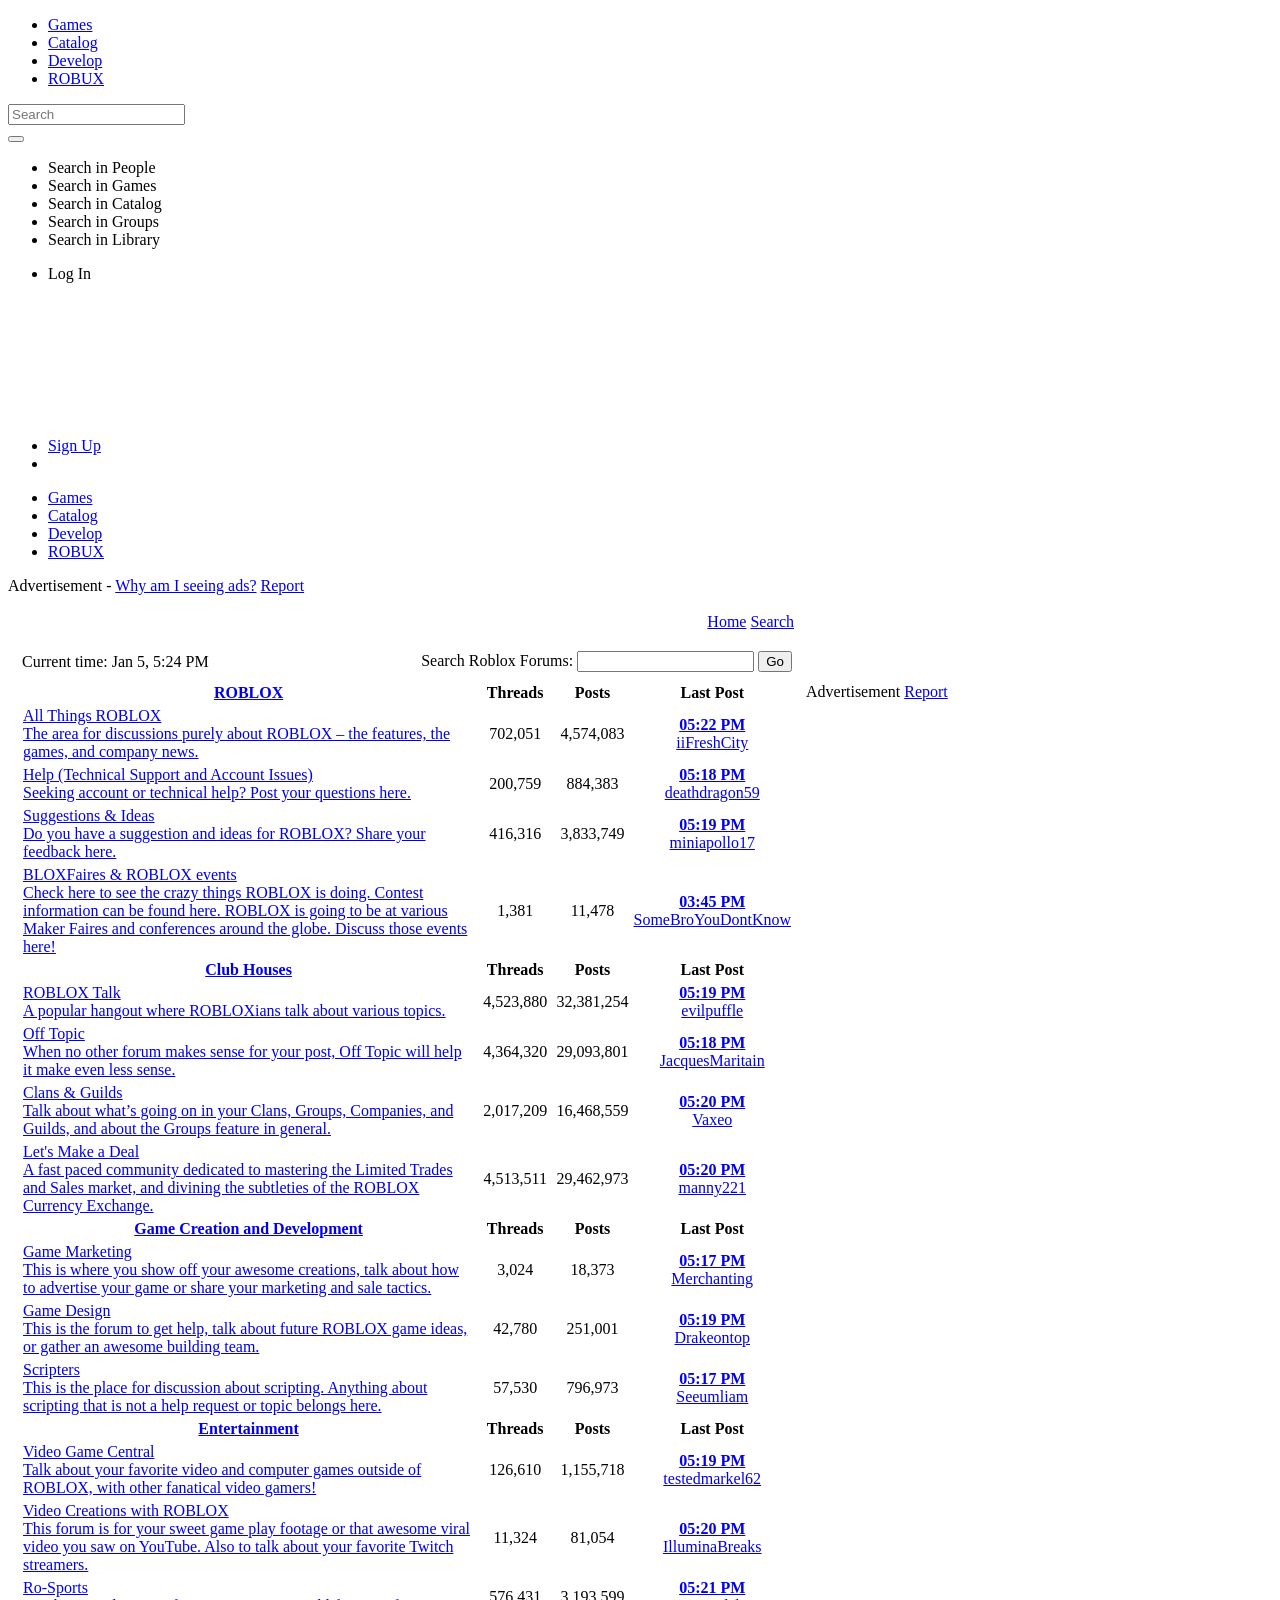
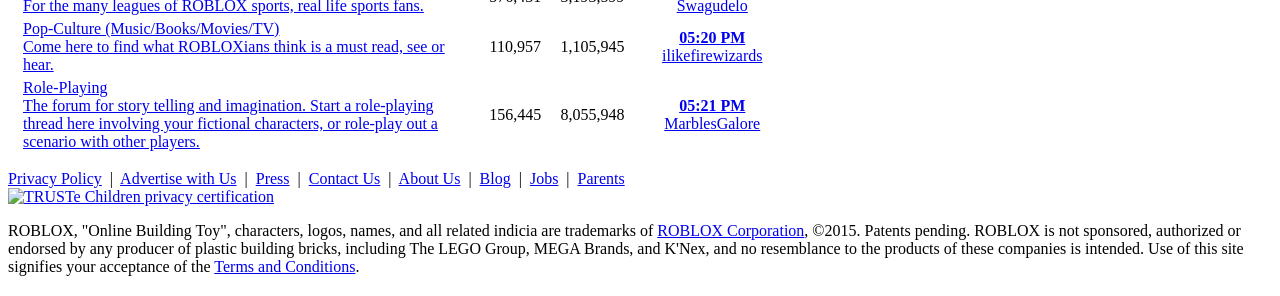
==== commit d637841e: "Update index.html" ====
--- a/index.html
+++ b/index.html
@@ -1,3117 +1,988 @@
+
+
 <!DOCTYPE html>
-<html lang="en">
-  <head>
-    <title>Wayback Machine</title>
-    <script>
-    /*
-    @licstart  The following is the entire license notice for the JavaScript code in this page.
-
-    Copyright (C) 2020 Internet Archive
-
-    The JavaScript code in this page is free software: you can
-    redistribute it and/or modify it under the terms of the GNU Affero
-    General Public License as published by the Free Software
-    Foundation, either version 3 of the License, or (at your option)
-    any later version.  The code is distributed WITHOUT ANY WARRANTY;
-    without even the implied warranty of MERCHANTABILITY or FITNESS
-    FOR A PARTICULAR PURPOSE.  See the GNU GPL for more details.
-
-    As additional permission under GNU AGPL version 3 section 7, you
-    may distribute non-source (e.g., minimized or compacted) forms of
-    that code without the copy of the GNU AGPL normally required by
-    section 4, provided you include this license notice and a URL
-    through which recipients can access the Corresponding Source.
-
-    @licend  The above is the entire license notice for the JavaScript code in this page.
-    */
-    </script>    <script type="text/javascript">
-      window.webComponentLoaderConfig = {
-      baseUrl: 'https://archive.org',
-      version: '29e56e87'
-      }
+<html xmlns:fb="http://www.facebook.com/2008/fbml">
+<!-- MachineID: WEB213 -->
+
+<!-- Mirrored from web.archive.org/web/20150105232417/http://www.roblox.com/Forum/Default.aspx by HTTrack Website Copier/3.x [XR&CO'2014], Thu, 19 Mar 2026 22:03:05 GMT -->
+<!-- Added by HTTrack --><meta http-equiv="content-type" content="text/html;charset=utf-8" /><!-- /Added by HTTrack -->
+<head id="ctl00_Head1"><script type="text/javascript" src="../../../../../../web-static.archive.org/_static/js/bundle-playbackffba.js?v=2N_sDSC0" charset="utf-8"></script>
+<script type="text/javascript" src="../../../../../../web-static.archive.org/_static/js/wombat9b8c.js?v=txqj7nKC" charset="utf-8"></script>
+<script>window.RufflePlayer=window.RufflePlayer||{};window.RufflePlayer.config={"autoplay":"on","unmuteOverlay":"hidden","showSwfDownload":true};</script>
+<script type="text/javascript" src="../../../../../../web-static.archive.org/_static/js/ruffle/ruffle.js"></script>
+<script type="text/javascript">
+    __wm.init("https://web.archive.org/web");
+  __wm.wombat("http://www.roblox.com/Forum/Default.aspx","20150105232417","https://web.archive.org/","web","https://web-static.archive.org/_static/",
+	      "1420500257");
+</script>
+<link rel="stylesheet" type="text/css" href="../../../../../../web-static.archive.org/_static/css/banner-styles074f.css?v=1utQkbB3" />
+<link rel="stylesheet" type="text/css" href="../../../../../../web-static.archive.org/_static/css/iconochive29a7.css?v=3PDvdIFv" />
+<!-- End Wayback Rewrite JS Include -->
+<meta http-equiv="X-UA-Compatible" content="IE=edge,requiresActiveX=true"/><title>
+	ROBLOX Forum
+</title>
+<link rel="stylesheet" href="../../../../20150105232411cs_/https_/www.roblox.com/CSS/Base/CSS/FetchCSS71c8.css?path=main___20ef154c6c525c766d4e8af4c8e261f7_m.css"/>
+
+<link rel="stylesheet" href="../../../../20150105232409cs_/http_/www.roblox.com/CSS/Base/CSS/FetchCSSc598.css?path=page___1d74779066265678a5360ebc9e00512e_m.css"/>
+<link rel="icon" type="image/vnd.microsoft.icon" href="https://web.archive.org/web/20150105232417im_/http://www.roblox.com/favicon.ico"/><title>ROBLOX Forum</title>
+    <link rel="stylesheet" href="../../../../20150105232418cs_/http_/www.roblox.com/Forum/skins/default/style/default.css" type="text/css"/><meta http-equiv="Content-Type" content="text/html; charset=utf-8"/><meta http-equiv="Content-Language" content="en-us"/><meta name="author" content="ROBLOX Corporation"/><meta id="ctl00_metadescription" name="description" content="User-generated MMO gaming site for kids, teens, and adults. Players architect their own worlds. Builders create free online games that simulate the real world. Create and play amazing 3D games. An online gaming cloud and distributed physics engine."/><meta id="ctl00_metakeywords" name="keywords" content="free games, online games, building games, virtual worlds, free mmo, gaming cloud, physics engine"/>
+        <meta name="viewport" content="width=device-width, initial-scale=1">
+	    	<script type="text/javascript">
+
+        var _gaq = _gaq || [];
+
+		    _gaq.push(['_setAccount', 'UA-11419793-1']);
+		    _gaq.push(['_setCampSourceKey', 'rbx_source']);
+		    _gaq.push(['_setCampMediumKey', 'rbx_medium']);
+		    _gaq.push(['_setCampContentKey', 'rbx_campaign']);
+		        _gaq.push(['_setDomainName', 'roblox.com']);
+		_gaq.push(['b._setAccount', 'UA-486632-1']);
+		_gaq.push(['b._setCampSourceKey', 'rbx_source']);
+		_gaq.push(['b._setCampMediumKey', 'rbx_medium']);
+		_gaq.push(['b._setCampContentKey', 'rbx_campaign']);
+
+		_gaq.push(['b._setDomainName', 'roblox.com']);
+        
+            _gaq.push(['b._setCustomVar', 1, 'Visitor', 'Anonymous', 2]);
+            _gaq.push(['b._trackPageview']);    
+        
+        
+        
+
+		_gaq.push(['c._setAccount', 'UA-26810151-2']);
+		_gaq.push(['c._setDomainName', 'roblox.com']);
+
+		(function() {
+			var ga = document.createElement('script');
+			ga.type = 'text/javascript';
+			ga.async = true;
+			ga.src = ('https:' == document.location.protocol ? 'https://web.archive.org/web/20150105232417/https://ssl' : 'https://web.archive.org/web/20150105232417/http://www') + '.google-analytics.com/ga.js';
+			var s = document.getElementsByTagName('script')[0];
+			s.parentNode.insertBefore(ga, s);
+		})();
+
+	</script>
+<div id="roblox-linkify" data-enabled="true" data-regex="(https?\:\/\/)?(?:www\.)?([a-z0-9\-]{2,}\.)*((m|de|www|web|api|blog|wiki|help|corp|polls|bloxcon|developer)\.roblox\.com|robloxlabs\.com)((\/[A-Za-z0-9-+&amp;@#\/%?=~_|!:,.;]*)|(\b|\s))" data-regex-flags="gm"></div><script type="text/javascript" src="../../../../20150105232411js_/https_/ajax.aspnetcdn.com/ajax/jQuery/jquery-1.11.1.min.js"></script>
+<script type="text/javascript">window.jQuery || document.write("<script type='text/javascript' src='../../../../../js/jquery/jquery-1.11.1.html'><\/script>")</script>
+<script type="text/javascript" src="../../../../20150105232412js_/https_/ajax.aspnetcdn.com/ajax/jquery.migrate/jquery-migrate-1.2.1.min.js"></script>
+<script type="text/javascript">window.jQuery || document.write("<script type='text/javascript' src='../../../../../js/jquery/jquery-migrate-1.2.1.html'><\/script>")</script>
+<script type="text/javascript" src="../../../../20150105232412js_/https_/ajax.aspnetcdn.com/ajax/4.0/1/MicrosoftAjax.js"></script>
+<script type="text/javascript">window.Sys || document.write("<script type='text/javascript' src='../../../../../js/Microsoft/MicrosoftAjax.html'><\/script>")</script>
+<script type="text/javascript" src="../../../../20150105232409js_/http_/js.rbxcdn.com/f12f55e725c9fd2648a024a296503991.js"></script>
+<script type="text/javascript">Roblox.config.externalResources = [];Roblox.config.paths['Pages.Catalog'] = '../../../../20150105171436/http_/js.rbxcdn.com/9afb52162a22e15bd11d53f626926dda.js';Roblox.config.paths['Pages.CatalogShared'] = 'https://web.archive.org/web/20150109122859/http://js.rbxcdn.com/4eb48eec34ca711d5a7b08a4291ac753.js';Roblox.config.paths['Pages.Messages'] = 'https://web.archive.org/web/20150109122901/http://js.rbxcdn.com/e8cbac58ab4f0d8d4c707700c9f97630.js';Roblox.config.paths['Resources.Messages'] = 'https://web.archive.org/web/20150109122903/http://js.rbxcdn.com/fb9cb43a34372a004b06425a1c69c9c4.js';Roblox.config.paths['Widgets.AvatarImage'] = '../../../../20150105182228/http_/js.rbxcdn.com/bbaeb48f3312bad4626e00c90746ffc0.js';Roblox.config.paths['Widgets.DropdownMenu'] = '../../../../20150105182228/http_/js.rbxcdn.com/7b436bae917789c0b84f40fdebd25d97.js';Roblox.config.paths['Widgets.GroupImage'] = 'https://web.archive.org/web/20150109122910/http://js.rbxcdn.com/33d82b98045d49ec5a1f635d14cc7010.js';Roblox.config.paths['Widgets.HierarchicalDropdown'] = '../../../../20150105171437/http_/js.rbxcdn.com/6b64c2a449f86ea3eddea256a9df96aa.js';Roblox.config.paths['Widgets.ItemImage'] = '../../../../20150105171436/http_/js.rbxcdn.com/838ec9c8067ba6fd6793a8bdbdb48a5c.js';Roblox.config.paths['Widgets.PlaceImage'] = 'https://web.archive.org/web/20150109122918/http://js.rbxcdn.com/f2697119678d0851cfaa6c2270a727ed.js';Roblox.config.paths['Widgets.SurveyModal'] = 'https://web.archive.org/web/20150109122921/http://js.rbxcdn.com/d6e979598c460090eafb6d38231159f6.js';</script><script type="text/javascript">
+    $(function () {
+        Roblox.JSErrorTracker.initialize({ 'suppressConsoleError': true});
+    });
+</script><script type="text/javascript" src="../../../../20150105232409js_/http_/js.rbxcdn.com/0a831cc3b392802c34a4c6644d804957.js"></script>
+
+    <script type="text/javascript">
+function Roblox_Forums_Middle_728x90_RTP(estimate){rtp['/1015347/Roblox_Forums_Middle_728x90'] = rp_valuation.estimate;}
+var rtp = rtp || {};
+oz_api="valuation";oz_site="9874/18868";oz_zone="58960";oz_ad_slot_size="728x90";oz_callback=Roblox_Forums_Middle_728x90_RTP;
+</script><script type="text/javascript" src="../../../../20150105232409js_/http_/tap-cdn.rubiconproject.com/partner/scripts/rubicon/dorothy9ff7.js?pc=9874/18868"></script><script>
+
+function Roblox_Forums_Right_160x600_RTP(estimate){rtp['/1015347/Roblox_Forums_Right_160x600'] = rp_valuation.estimate;}
+var rtp = rtp || {};
+oz_api="valuation";oz_site="9874/18868";oz_zone="58960";oz_ad_slot_size="160x600";oz_callback=Roblox_Forums_Right_160x600_RTP;
+</script><script type="text/javascript" src="../../../../20150105232409js_/http_/tap-cdn.rubiconproject.com/partner/scripts/rubicon/dorothy9ff7.js?pc=9874/18868"></script><script>
+
+    googletag.cmd.push(function() {
+        Roblox = Roblox || {};
+        Roblox.AdsHelper = Roblox.AdsHelper || {};
+        Roblox.AdsHelper.slots = [];
+        Roblox.AdsHelper.slots = Roblox.AdsHelper.slots || []; Roblox.AdsHelper.slots.push({slot:googletag.defineSlot("/1015347/Roblox_Forums_Middle_728x90", [728, 90], "3238393536373634").addService(googletag.pubads()), id: "3238393536373634", path: "/1015347/Roblox_Forums_Middle_728x90"});
+Roblox.AdsHelper.slots = Roblox.AdsHelper.slots || []; Roblox.AdsHelper.slots.push({slot:googletag.defineSlot("/1015347/Roblox_Forums_Right_160x600", [160, 600], "3636303235373437").addService(googletag.pubads()), id: "3636303235373437", path: "/1015347/Roblox_Forums_Right_160x600"});
+
+        for (var key in Roblox.AdsHelper.slots) {
+            var slot = Roblox.AdsHelper.slots[key].slot;
+            var id = Roblox.AdsHelper.slots[key].id;
+            var path = Roblox.AdsHelper.slots[key].path;
+
+                     slot.setTargeting('pos', path);
+                                             slot.setTargeting('tier', rtp[path].tier);
+            if (slot.renderEnded != "undefined") {
+                (function(slot, id)
+                {
+                    slot.renderEndedOld = slot.renderEnded;
+                    slot.renderEnded = function() {
+                        slot.renderEndedOld();
+                        if ($('#' + id + '.gutter').css('display') == "none") {
+                            $(document).trigger("GuttersHidden");
+                        }
+                        if ($('#' + id + '.filmstrip').css('display') == "none") {
+                            $(document).trigger("FilmStripHidden");
+                        }
+                    };
+                }(slot, id));
+            }
+        }
+
+        googletag.pubads().setTargeting("Age", "Unknown");
+                    googletag.pubads().setTargeting("Env",  "Production");
+                                                googletag.pubads().enableSingleRequest();
+        googletag.pubads().collapseEmptyDivs();
+        googletag.enableServices();
+    });
+    </script>  
+</head>
+<body class="">
+
+    <script type="text/javascript">Roblox.XsrfToken.setToken('Uy3boYWmkxby');</script>
+ 
+    <script type="text/javascript">
+        if (top.location != self.location) {
+            top.location = self.location.href;
+        }
     </script>
-    <!-- is_embedded: False; context:  -->
-    <!-- navbar https://archive.org/web/navbar.php 0.06415s -->
-    <!-- navbar script -->
-    <script src="//archive.org/includes/athena.js?v=eb891f68" type="text/javascript"></script>
-    <script src="//archive.org/includes/apollo.js?v=eb891f68" type="text/javascript"></script>
-    <script src="//archive.org/components/npm/lit/polyfill-support.js?v=eb891f68" type="text/javascript"></script>
-    <script src="//archive.org/components/npm/@webcomponents/webcomponentsjs/webcomponents-bundle.js?v=eb891f68" type="text/javascript"></script>
-    <script src="//archive.org/includes/build/js/ia-topnav.min.js?v=eb891f68" type="text/javascript"></script>
-    <script src="//archive.org/includes/build/js/archive.min.js?v=eb891f68" type="text/javascript"></script>
-    <!-- navbar styles -->
-    <link href="//archive.org/includes/build/css/archive.min.css?v=eb891f68" rel="stylesheet" type="text/css"/>
-    <!-- navbar meta -->
-    <meta property="mediatype" content="">
-    <meta property="primary_collection" content="">
-    <!-- navbar end -->
-    <script type="text/javascript">if('archive_analytics' in window){var v=archive_analytics.values;v.path='/web';v.service='wb';v.server_name='wwwb-app256.us.archive.org';v.server_ms=617;archive_analytics.send_pageview_on_load()}</script>
-    <link href="https://web-static.archive.org/_static/images/archive.ico" rel="shortcut icon">
-    <meta name="viewport" content="width=device-width, initial-scale=1.0">
-    <meta http-equiv="content-type" content="text/html; charset=utf-8">
-    <link rel="stylesheet" type="text/css" href="https://web-static.archive.org/_static/css/styles.css?v=HdpcXpRm" />
-    <script type="text/javascript" src="https://web-static.archive.org/_static/js/ui.js?v=7LYlZ-C2" charset="utf-8"></script>
-    <base target="_top">
-<link rel="stylesheet" type="text/css" href="https://web-static.archive.org/_static/css/web.css">
+  
+<style type="text/css">
+    
+</style>
+<form name="aspnetForm" method="post" action="https://web.archive.org/web/20150105232417/http://www.roblox.com/Forum/Default.aspx" id="aspnetForm" class="nav-container no-gutter-ads">
+<div>
+<input type="hidden" name="__EVENTTARGET" id="__EVENTTARGET" value=""/>
+<input type="hidden" name="__EVENTARGUMENT" id="__EVENTARGUMENT" value=""/>
+<input type="hidden" name="__VIEWSTATE" id="__VIEWSTATE" value="+sbksdrJtnWYzMzXBUWvy0iUcSblF5cXfQ1O3Q39SL77JKpTME66LMuzioYV1W14/1NOfRhwXoHEZoAS5PdauoBqs2rqGOM8jFKUSlr+7SsWlB9kh+J4t4v5aaVjVrDOqCiKMOHTs/2rh2SsrmgzUTpnciGT0w5+N6iG7mVha0VI+blIBU50rzkx+NgkSiOu5D4fr2/mQdzk0r46lVt35w9xndbyDBzyt8HDknyoJF6DM8BGh7/RhbwGa105jdZI7O5fkzyVxTFb0aBIAPCZTVg8r6U="/>
+</div>
+
 <script type="text/javascript">
-if (window!=window.top) {
-  $(document).ready(function(){ document.body.classList.add('wb_embedded') });
+//<![CDATA[
+var theForm = document.forms['aspnetForm'];
+if (!theForm) {
+    theForm = document.aspnetForm;
 }
+function __doPostBack(eventTarget, eventArgument) {
+    if (!theForm.onsubmit || (theForm.onsubmit() != false)) {
+        theForm.__EVENTTARGET.value = eventTarget;
+        theForm.__EVENTARGUMENT.value = eventArgument;
+        theForm.submit();
+    }
+}
+//]]>
 </script>
-  </head>
-  <body class="navia">
-
-                    <div class="ia-banners">
-              <div
-        class="ia-banner hidden post-appeal-20240905"
-        data-campaign="post-appeal-20240905">
-        <p><a href="https://change.org/LetReadersRead" rel="ugc nofollow">Ask the publishers</a> to restore access to 500,000+ books.</p>
-        <form class="banner-close" action="" method="get" data-action="ia-banner-close">
-          <fieldset>
-            <button aria-label="Close Banner" type="submit"></button>
-          </fieldset>
-        </form>
-      </div>
-          </div>
-                <link href="//archive.org/components/donation-banner/banner.css?v=eb891f68" rel="stylesheet" type="text/css"/>
-    <link href="//archive.org/components/donation-banner/banner-template-styles/chevron.css?v=eb891f68" rel="stylesheet" type="text/css"/>
-
-    <header
-      id="donate_banner"
-      class="row js-donate-banner template-chevron background-default chevron-image-white  chevron-color-#F9BF3B formdesign-form"
-      itemscope
-      itemtype="http://schema.org/WPAdBlock"
-      data-donationSourceData="ctx=wb;uid=3828ad4d39ab018ac08656f2f8ef2f96"
-      data-exp="20260317MarTestMGC"
-      data-variant="WBEOYdeploy1"
-      data-platform="wb"
-      data-baseUrl="https://archive.org"
-      data-platform="wb"
-      data-bannerTemplate="chevron"
-      data-bannerBackground="default"
-      data-snowfall="off"
-      data-selectedTextColor="#000000"
-      data-selectedFillColor="#F9BF3B"
-      data-paymentOptionFillColor=""
-      data-paymentOptionTextColor=""
-      data-formBgColor="#ffffff"
-      data-formTextColor="#000000"
-      data-donatePageSelectedTextColor="#000000"
-      data-donatePageSelectedFillColor="#F9BF3B"
-      data-psaBannerDestinationUrl=""
-      data-variantDollarAmounts='[5, 15, 50]'      data-variantAmountLayout='multi-line'      data-variantFrequencyMode='checkbox'            data-defaultSelectedAmount='15'            data-debugMode="false"
-      style="--donationBannerFormTextColor: #000000;  "
-    >
-      <button id="donate-close-button" class="donate-close" type="button" aria-label="Close banner">
-        <span class="sr-only">Close banner</span>
-        <img src="https://archive.org/components/donation-banner/images/close-circle-dark.svg" id="banner-close-image-dark"></img>
-        <img src="https://archive.org/components/donation-banner/images/close-circle-white.svg" id="banner-close-image-white"></img>
-      </button>
-      <div id="banner-body-container" style="background-color: #ffffff;">
-        <div id="banner-body-left-container" class="show-separator" style="--donationBannerChevronBG: #F9BF3B;">
-                    <div class="donate-body">
-                                      <div id="chevron-image-container" style="background-color: #ffffff;"></div>
+
+
+
+<script src="https://web.archive.org/web/20150105232417js_/http://www.roblox.com/ScriptResource.axd?d=[base64]" type="text/javascript"></script>
+<div>
+
+	<input type="hidden" name="__EVENTVALIDATION" id="__EVENTVALIDATION" value="HgGsmvf73GdUn2sHu76pKBKXRO8L7bC8wfVVNG/DMavVdILGzozPxynDc9xrg13WtY2L+mkDemUZpR7ja+mJZZUCFE7mPLleV0FLgVh0FG4TO3vmrgWQ8KyDo45IhHxhixfZlg=="/>
+</div>
+    <div id="fb-root">
+    </div>
+    <script type="text/javascript">
+//<![CDATA[
+Sys.WebForms.PageRequestManager._initialize('ctl00$ScriptManager', 'aspnetForm', [], [], [], 90, 'ctl00');
+//]]>
+</script>
+
+    
+         
+    
+    
+    
+
+<div id="header" class="navbar-fixed-top rbx-header" role="navigation">
+    <div class="container-fluid">
+        <div class="rbx-navbar-header">
+            <div data-behavior="nav-notification" class="rbx-nav-collapse" onselectstart="return false;">
+                            </div>
+            <div class="navbar-header">
+                <a class="navbar-brand" href="https://web.archive.org/web/20150105232417/http://www.roblox.com/"><span class="logo"></span></a>
+            </div>
+        </div>
+        <ul class="nav rbx-navbar hidden-xs hidden-sm col-md-4 col-lg-3">
+            <li>
+                <a href="https://web.archive.org/web/20150105232417/http://www.roblox.com/games">Games</a>
+            </li>
+            <li>
+                <a href="https://web.archive.org/web/20150105232417/http://www.roblox.com/catalog">Catalog</a>
+            </li>
+            <li>
+                <a href="https://web.archive.org/web/20150105232417/http://www.roblox.com/develop">Develop</a>
+            </li>
+            <li>
+                <a class="buy-robux" href="https://web.archive.org/web/20150105232417/http://www.roblox.com/upgrades/robux">ROBUX</a>
+            </li>
+        </ul><!--rbx-navbar-->
+        <div class="navbar-left rbx-navbar-search col-xs-5 col-sm-6 col-md-3" data-behavior="univeral-search" role="search">
+            <div class="input-group rbx-input-group">
+
+                <input class="form-control rbx-input-field" type="text" placeholder="Search" maxlength="120"/>
+                <div class="input-group-btn rbx-input-group-btn">
+                    <button class="rbx-input-addon-btn" type="submit">
+                        <span class="rbx-icon-nav-search"></span>
+                    </button>
+                </div>
+            </div>
+            <ul data-toggle="dropdown-menu" class="rbx-dropdown-menu" role="menu">
+                <li class="rbx-navbar-search-option selected" data-searchurl="/users/search?keyword=">
+                    <span class="rbx-navbar-search-text">Search <span class="rbx-navbar-search-string"></span> in People</span>
+                </li>
+                        <li class="rbx-navbar-search-option" data-searchurl="/games/?Keyword=">
+                            <span class="rbx-navbar-search-text">Search <span class="rbx-navbar-search-string"></span> in Games</span>
+                        </li>
+                        <li class="rbx-navbar-search-option" data-searchurl="/catalog/browse.aspx?CatalogContext=1&amp;Keyword=">
+                            <span class="rbx-navbar-search-text">Search <span class="rbx-navbar-search-string"></span> in Catalog</span>
+                        </li>
+                        <li class="rbx-navbar-search-option" data-searchurl="/groups/search.aspx?val=">
+                            <span class="rbx-navbar-search-text">Search <span class="rbx-navbar-search-string"></span> in Groups</span>
+                        </li>
+                        <li class="rbx-navbar-search-option" data-searchurl="/develop/library?CatalogContext=2&amp;Category=6&amp;Keyword=">
+                            <span class="rbx-navbar-search-text">Search <span class="rbx-navbar-search-string"></span> in Library</span>
+                        </li>
+            </ul>
+        </div><!--rbx-navbar-search-->
+        <div class="navbar-right rbx-navbar-right col-xs-4 col-sm-3">
+                <ul class="nav navbar-right rbx-navbar-right-nav" data-display-opened="False">
+                    <li>
+                        <a id="header-login" class="rbx-navbar-login" data-behavior="login" data-toggle="popover" data-bind="popover-login" data-viewport="#header">Log In</a>
+                    </li>
+                    <div id="iFrameLogin" class="rbx-popover-content" data-toggle="popover-login" role="menu">
+                        <iframe class="rbx-navbar-login-iframe" src="https://web.archive.org/web/20150105232417if_/https://www.roblox.com/Login/iFrameLogin.aspx?loginRedirect=True&amp;parentUrl=http%3a%2f%2fwww.roblox.com%2fForum%2fDefault.aspx" scrolling="no" frameborder="0" width="320"></iframe>
+                    </div>
+                    <li>
+                        <a class="rbx-navbar-signup" href="https://web.archive.org/web/20150105232417/http://www.roblox.com/Login/NewAge.aspx">Sign Up</a>
+                    </li>
+                    <li class="rbx-navbar-right-search" data-toggle="toggle-search">
+                        <a class="rbx-menu-icon">
+                            <span class="rbx-icon-nav-search-white"></span>
+                        </a>
+                    </li>
+                </ul>
+        </div><!-- navbar right-->
+        <ul class="nav rbx-navbar hidden-md hidden-lg col-xs-12">
+            <li>
+                <a href="https://web.archive.org/web/20150105232417/http://www.roblox.com/games">Games</a>
+            </li>
+            <li>
+                <a href="https://web.archive.org/web/20150105232417/http://www.roblox.com/catalog">Catalog</a>
+            </li>
+            <li>
+                <a href="https://web.archive.org/web/20150105232417/http://www.roblox.com/develop">Develop</a>
+            </li>
+            <li>
+                <a class="buy-robux" href="https://web.archive.org/web/20150105232417/http://www.roblox.com/upgrades/robux">ROBUX</a>
+            </li>
+        </ul><!--rbx-navbar-->
+    </div>
+</div>
+
+
+<!-- LEFT NAV MENU -->
+
+        <div id="navContent" class="nav-content"><div class="nav-content-inner">
+    <div id="MasterContainer">
+        
+
+<script type="text/javascript">
+$(function(){
+    function trackReturns() {
+	    function dayDiff(d1, d2) {
+		    return Math.floor((d1-d2)/86400000);
+	    }
+        if (!localStorage) return; 
+
+	    var cookieName = 'RBXReturn';
+	    var cookieOptions = {expires:9001};
+        var cookie = localStorage.getItem(cookieName) || {};
+
+	    if (typeof cookie.ts === "undefined" || isNaN(new Date(cookie.ts))) {
+	        localStorage.setItem(cookieName, { ts: new Date().toDateString() });
+		    return;
+	    }
+
+	    var daysSinceFirstVisit = dayDiff(new Date(), new Date(cookie.ts));
+	    if (daysSinceFirstVisit == 1 && typeof cookie.odr === "undefined") {
+		    RobloxEventManager.triggerEvent('rbx_evt_odr', {});
+		    cookie.odr = 1;
+	    }
+	    if (daysSinceFirstVisit >= 1 && daysSinceFirstVisit <= 7 && typeof cookie.sdr === "undefined") {
+		    RobloxEventManager.triggerEvent('rbx_evt_sdr', {});
+		    cookie.sdr = 1;
+	    }
+	
+	    localStorage.setItem(cookieName, cookie);
+    }
+    
+        GoogleListener.init();
+    
+   
+    
+        RobloxEventManager.initialize(true);
+        RobloxEventManager.triggerEvent('rbx_evt_pageview');
+        trackReturns();
+    
+    
+    
+        RobloxEventManager._idleInterval = 450000;
+        RobloxEventManager.registerCookieStoreEvent('rbx_evt_initial_install_start');
+        RobloxEventManager.registerCookieStoreEvent('rbx_evt_ftp');
+        RobloxEventManager.registerCookieStoreEvent('rbx_evt_initial_install_success');
+        RobloxEventManager.registerCookieStoreEvent('rbx_evt_fmp');
+        RobloxEventManager.startMonitor();
+    
+
+});
+
+</script>
+
+
+
+        <script type="text/javascript">Roblox.FixedUI.gutterAdsEnabled=false;</script>
+
+        
+
+        <div id="Container">
             
-            <div class="main-content">
-              <div class="appeal-text" style="--donationBannerAppealTextColor: #000000;">
-                <div class="desktop-body-content"><b>Please Don't Scroll Past This</b><br><br>Can you chip in? The Wayback Machine is fighting for universal access to quality information; we keep the record straight by preserving government websites, news articles, historical data, and more. The Internet Archive, which runs this project, is a nonprofit, and we’d be deeply grateful if you'd join the one in a thousand users that support us financially.<br><br>We understand that not everyone can donate right now, but if you can afford to contribute this Thursday, we promise it will be put to good use. Our resources are crucial for knowledge lovers everywhere—so if you find our resources useful, <b>please pitch in.</b></div>
-                <div class="mobile-body-content"><b>Please Don't Scroll Past This </b>We keep the record straight by preserving government websites, news articles, historical data, and more. If you find our archive useful, <b>please pitch in.</b></div>
-              </div>
-
-                          </div>
-            <div id="donate-body-background-layer2" class="supplemental-background-layer"></div>
-            <div id="donate-body-background-layer1" class="supplemental-background-layer"></div>
-          </div>
-        </div>
-
-        <div class="donate-form js-donate-form" itemscope itemtype="http://schema.org/DonateAction">
-          <meta itemprop="recipient" content="Internet Archive">
-          <meta itemprop="actionStatus" content="PotentialActionStatus">
-          <div class="white-box">
-                                <div class="donation-form-container">
-        <donation-form-edit-donation
-          amountOptions='[5, 15, 50]'          defaultSelectedAmount='15'          amountSelectionLayout='multi-line'          frequencySelectionMode='checkbox'          stepNumberMode="hidenumbers"
-          style="--paymentButtonSelectedFontColor: #000000;--paymentButtonSelectedColor: #F9BF3B;--formSectionTextColor: #000000;"
-        >
-        </donation-form-edit-donation>
-
-        <div class="cta">
-          <button class="cta-button" id="continue-button" style="color: #ffffff;background-color: #24765E;">
-            Continue          </button>
-                <div class="donate-later-container">
-        <a
-          id="donate_later"
-          href="#donate_dropdown"
-          data-source-context="WB"
-          data-event-click-tracking="DonateBannerWB|MaybeLaterLink"
-          data-event-tracking-options='{ "service": "ao_no_sampling" }'
-        >Remind Me</a>
-        <div class="donate-later-wrap">
-          <div class="donate-later-dropdown js-donate-later-dropdown" id="donate_dropdown">
-            <button id="close_donate_dropdown" class="donate-close" type="button" aria-label="Close banner"><span class="iconochive-remove-circle"></span>
-            </button>
-            <form id="donate_reminder_form" data-base-url="https://archive.org">
-              <h5>Send me an email reminder</h5>
-              <label for="email">Email address (required)</label>
-              <input type="email" id="email" name="email" value=""/>
-              <div class="error-email">Please enter a valid email address.</div>
-              <label for="first-name">First name</label>
-              <input type="text" id="first-name"
-                name="first_name" value=""/>
-              <label for="last-name">Last name</label>
-              <input type="text" id="last-name"
-                name="last_name" value=""/>
-              <button type="submit">Submit</button>
-              <p>
-                By submitting, you agree to receive donor-related emails from the Internet Archive.
-                Your privacy is important to us. We do not sell or trade your information with anyone.
-              </p>
-            </form>
-            <div class="reminder-success hidden" id="donate_reminder_success" aria-live="polite">
+            
+        </div>
+
+		
+<div id="AdvertisingLeaderboard">
+    
+<div style="width: 728px; ">
+    <span id="3238393536373634" class="GPTAd banner" data-js-adtype="gptAd">
+        <script type="text/javascript">
+            googletag.cmd.push(function () {
+                if (typeof RobloxAds == "undefined" || typeof RobloxAds.showAdCallback == "undefined" || RobloxAds.showAdCallback("Roblox_Forums_Middle_728x90")) {
+                    googletag.display("3238393536373634");
+                }
+            });
+        </script>
+    </span>
+        <div class="ad-annotations " style="width: 728px">
+            <span class="ad-identification">
+                Advertisement
+                    <span> - </span>
+                    <a href="#" class="UpsellAdButton" title="Click to learn how to remove ads!">Why am I seeing ads?</a>
+            </span>
+                <a class="BadAdButton" href="https://web.archive.org/web/20150105232417/http://www.roblox.com/Ads/ReportAd.aspx" title="click to report an offensive ad">Report</a>
+        </div>
+</div>
+</div>
+
+        
+        
+        <noscript><div class="SystemAlert"><div class="SystemAlertText">Please enable Javascript to use all the features on this site.</div></div></noscript>
+        
+        
+        
+        
+        <div id="BodyWrapper">
+            
+            <div id="RepositionBody">
+                <div id="Body" style="width:970px;">
+                    
+
+	<table width="100%" height="100%" cellspacing="0" cellpadding="0" border="0">
+		<tr valign="top">
+			
+            <!-- left column -->
+			<td class="LeftColumn">&nbsp;&nbsp;&nbsp;</td>
+			
+            <!-- center column -->
+			<td id="ctl00_cphRoblox_CenterColumn" width="95%" class="CenterColumn">
+				<br>
+            	<span id="ctl00_cphRoblox_NavigationMenu2">
+
+<div id="forum-nav" style="text-align: right">
+	<a id="ctl00_cphRoblox_NavigationMenu2_ctl00_HomeMenu" class="menuTextLink first" href="Default.html">Home</a>
+	<a id="ctl00_cphRoblox_NavigationMenu2_ctl00_SearchMenu" class="menuTextLink" href="https://web.archive.org/web/20150207094710/http://www.roblox.com/Forum/Search/default.aspx">Search</a>
+	
+	
+	
+	
+	
+	
+	
+</div>
+</span>
+				<br>
+				<table cellpadding="0" cellspacing="2" width="100%">
+					<tr>
+						<td align="left">
+							<span class="normalTextSmallBold">Current time: </span><span class="normalTextSmall">Jan 5, 5:24 PM</span>
+						</td>
+						<td align="right">
+						    <span id="ctl00_cphRoblox_SearchRedirect">
+
+<span>
+    <span class="normalTextSmallBold">Search Roblox Forums:</span>
+    <input name="ctl00$cphRoblox$SearchRedirect$ctl00$SearchText" type="text" maxlength="50" id="ctl00_cphRoblox_SearchRedirect_ctl00_SearchText" class="notranslate" size="20"/>
+    <input type="submit" name="ctl00$cphRoblox$SearchRedirect$ctl00$SearchButton" value="Go" id="ctl00_cphRoblox_SearchRedirect_ctl00_SearchButton" class="translate btn-control btn-control-medium forum-btn-control-medium"/>
+</span></span>
+							
+						</td>
+					</tr>
+				</table>
+                <div style="height:7px;"></div>
+				<table cellpadding="2" cellspacing="1" border="0" width="100%" class="table"><tr class="table-header forum-table-header">
+	<th class="first" colspan="2"><a id="ctl00_cphRoblox_ForumGroupRepeater1_ctl01_GroupTitle" class="forumTitle" href="https://web.archive.org/web/20150207110438/http://www.roblox.com/Forum/ShowForumGroup.aspx?ForumGroupID=1">ROBLOX</a></th><th style="width:50px;white-space:nowrap;">&nbsp;&nbsp;Threads&nbsp;&nbsp;</th><th style="width:50px;white-space:nowrap;">&nbsp;&nbsp;Posts&nbsp;&nbsp;</th><th style="width:135px;white-space:nowrap;">&nbsp;Last Post&nbsp;</th>
+</tr><tr class="forum-table-row">
+	<td colspan="2" style="width:80%;"><a class="forum-summary" href="https://web.archive.org/web/20150119004950/http://www.roblox.com/Forum/ShowForum.aspx?ForumID=46"><div class="forumTitle">
+		All Things ROBLOX
+	</div><div>
+		The area for discussions purely about ROBLOX – the features, the games, and company news.
+	</div></a></td><td class="forum-centered-cell" align="center"><span class="normalTextSmaller">702,051</span></td><td class="forum-centered-cell" align="center"><span class="normalTextSmaller">4,574,083</span></td><td align="center"><a class="last-post" href="ShowPost72c4.html?PostID=153349412#153349814"><span class="normalTextSmaller"><div>
+		<b>05:22 PM</b>
+	</div></span><span class="normalTextSmaller notranslate"><div class="notranslate">iiFreshCity</div></span></a></td>
+</tr><tr class="forum-table-row">
+	<td colspan="2" style="width:80%;"><a class="forum-summary" href="https://web.archive.org/web/20150207073820/http://www.roblox.com/Forum/ShowForum.aspx?ForumID=14"><div class="forumTitle">
+		Help (Technical Support and Account Issues)
+	</div><div>
+		Seeking account or technical help? Post your questions here.
+	</div></a></td><td class="forum-centered-cell" align="center"><span class="normalTextSmaller">200,759</span></td><td class="forum-centered-cell" align="center"><span class="normalTextSmaller">884,383</span></td><td align="center"><a class="last-post" href="ShowPostdec8.html?PostID=153349471#153349471"><span class="normalTextSmaller"><div>
+		<b>05:18 PM</b>
+	</div></span><span class="normalTextSmaller notranslate"><div class="notranslate">deathdragon59</div></span></a></td>
+</tr><tr class="forum-table-row">
+	<td colspan="2" style="width:80%;"><a class="forum-summary" href="https://web.archive.org/web/20150101012223/http://www.roblox.com/Forum/ShowForum.aspx?ForumID=21"><div class="forumTitle">
+		Suggestions &amp; Ideas
+	</div><div>
+		Do you have a suggestion and ideas for ROBLOX? Share your feedback here.
+	</div></a></td><td class="forum-centered-cell" align="center"><span class="normalTextSmaller">416,316</span></td><td class="forum-centered-cell" align="center"><span class="normalTextSmaller">3,833,749</span></td><td align="center"><a class="last-post" href="ShowPost1ec9.html?PostID=153349421#153349583"><span class="normalTextSmaller"><div>
+		<b>05:19 PM</b>
+	</div></span><span class="normalTextSmaller notranslate"><div class="notranslate">miniapollo17</div></span></a></td>
+</tr><tr class="forum-table-row">
+	<td colspan="2" style="width:80%;"><a class="forum-summary" href="https://web.archive.org/web/20150208024159/http://www.roblox.com/Forum/ShowForum.aspx?ForumID=54"><div class="forumTitle">
+		BLOXFaires &amp; ROBLOX events
+	</div><div>
+		Check here to see the crazy things ROBLOX is doing. Contest information can be found here. ROBLOX is going to be at various Maker Faires and conferences around the globe. Discuss those events here!
+	</div></a></td><td class="forum-centered-cell" align="center"><span class="normalTextSmaller">1,381</span></td><td class="forum-centered-cell" align="center"><span class="normalTextSmaller">11,478</span></td><td align="center"><a class="last-post" href="ShowPost3ca9.html?PostID=153274181#153342097"><span class="normalTextSmaller"><div>
+		<b>03:45 PM</b>
+	</div></span><span class="normalTextSmaller notranslate"><div class="notranslate">SomeBroYouDontKnow</div></span></a></td>
+</tr><tr class="table-header forum-table-header">
+	<th class="first" colspan="2"><a id="ctl00_cphRoblox_ForumGroupRepeater1_ctl02_GroupTitle" class="forumTitle" href="https://web.archive.org/web/20150207094714/http://www.roblox.com/Forum/ShowForumGroup.aspx?ForumGroupID=8">Club Houses</a></th><th style="width:50px;white-space:nowrap;">&nbsp;&nbsp;Threads&nbsp;&nbsp;</th><th style="width:50px;white-space:nowrap;">&nbsp;&nbsp;Posts&nbsp;&nbsp;</th><th style="width:135px;white-space:nowrap;">&nbsp;Last Post&nbsp;</th>
+</tr><tr class="forum-table-row">
+	<td colspan="2" style="width:80%;"><a class="forum-summary" href="https://web.archive.org/web/20150129075913/http://www.roblox.com/Forum/ShowForum.aspx?ForumID=13"><div class="forumTitle">
+		ROBLOX Talk
+	</div><div>
+		A popular hangout where ROBLOXians talk about various topics.
+	</div></a></td><td class="forum-centered-cell" align="center"><span class="normalTextSmaller">4,523,880</span></td><td class="forum-centered-cell" align="center"><span class="normalTextSmaller">32,381,254</span></td><td align="center"><a class="last-post" href="ShowPosta078.html?PostID=124777767#153349595"><span class="normalTextSmaller"><div>
+		<b>05:19 PM</b>
+	</div></span><span class="normalTextSmaller notranslate"><div class="notranslate">evilpuffle</div></span></a></td>
+</tr><tr class="forum-table-row">
+	<td colspan="2" style="width:80%;"><a class="forum-summary" href="https://web.archive.org/web/20150105232447/http://www.roblox.com/Forum/ShowForum.aspx?ForumID=18"><div class="forumTitle">
+		Off Topic
+	</div><div>
+		When no other forum makes sense for your post, Off Topic will help it make even less sense.
+	</div></a></td><td class="forum-centered-cell" align="center"><span class="normalTextSmaller">4,364,320</span></td><td class="forum-centered-cell" align="center"><span class="normalTextSmaller">29,093,801</span></td><td align="center"><a class="last-post" href="ShowPostd6cc.html?PostID=153344351#153349521"><span class="normalTextSmaller"><div>
+		<b>05:18 PM</b>
+	</div></span><span class="normalTextSmaller notranslate"><div class="notranslate">JacquesMaritain</div></span></a></td>
+</tr><tr class="forum-table-row">
+	<td colspan="2" style="width:80%;"><a class="forum-summary" href="https://web.archive.org/web/20150207062442/http://www.roblox.com/Forum/ShowForum.aspx?ForumID=32"><div class="forumTitle">
+		Clans &amp; Guilds
+	</div><div>
+		Talk about what’s going on in your Clans, Groups, Companies, and Guilds, and about the Groups feature in general.
+	</div></a></td><td class="forum-centered-cell" align="center"><span class="normalTextSmaller">2,017,209</span></td><td class="forum-centered-cell" align="center"><span class="normalTextSmaller">16,468,559</span></td><td align="center"><a class="last-post" href="ShowPost4ce9.html?PostID=153349512#153349660"><span class="normalTextSmaller"><div>
+		<b>05:20 PM</b>
+	</div></span><span class="normalTextSmaller notranslate"><div class="notranslate">Vaxeo</div></span></a></td>
+</tr><tr class="forum-table-row">
+	<td colspan="2" style="width:80%;"><a class="forum-summary" href="https://web.archive.org/web/20141216201757/http://www.roblox.com/Forum/ShowForum.aspx?ForumID=35"><div class="forumTitle">
+		Let's Make a Deal
+	</div><div>
+		A fast paced community dedicated to mastering the Limited Trades and Sales market, and divining the subtleties of the ROBLOX Currency Exchange.
+	</div></a></td><td class="forum-centered-cell" align="center"><span class="normalTextSmaller">4,513,511</span></td><td class="forum-centered-cell" align="center"><span class="normalTextSmaller">29,462,973</span></td><td align="center"><a class="last-post" href="ShowPost97d8.html?PostID=153349668#153349668"><span class="normalTextSmaller"><div>
+		<b>05:20 PM</b>
+	</div></span><span class="normalTextSmaller notranslate"><div class="notranslate">manny221</div></span></a></td>
+</tr><tr class="table-header forum-table-header">
+	<th class="first" colspan="2"><a id="ctl00_cphRoblox_ForumGroupRepeater1_ctl03_GroupTitle" class="forumTitle" href="https://web.archive.org/web/20141216234054/http://www.roblox.com/Forum/ShowForumGroup.aspx?ForumGroupID=9">Game Creation and Development</a></th><th style="width:50px;white-space:nowrap;">&nbsp;&nbsp;Threads&nbsp;&nbsp;</th><th style="width:50px;white-space:nowrap;">&nbsp;&nbsp;Posts&nbsp;&nbsp;</th><th style="width:135px;white-space:nowrap;">&nbsp;Last Post&nbsp;</th>
+</tr><tr class="forum-table-row">
+	<td colspan="2" style="width:80%;"><a class="forum-summary" href="https://web.archive.org/web/20150208024204/http://www.roblox.com/Forum/ShowForum.aspx?ForumID=62"><div class="forumTitle">
+		Game Marketing
+	</div><div>
+		This is where you show off your awesome creations, talk about how to advertise your game or share your marketing and sale tactics. 
+	</div></a></td><td class="forum-centered-cell" align="center"><span class="normalTextSmaller">3,024</span></td><td class="forum-centered-cell" align="center"><span class="normalTextSmaller">18,373</span></td><td align="center"><a class="last-post" href="ShowPostd47a.html?PostID=153323140#153349448"><span class="normalTextSmaller"><div>
+		<b>05:17 PM</b>
+	</div></span><span class="normalTextSmaller notranslate"><div class="notranslate">Merchanting</div></span></a></td>
+</tr><tr class="forum-table-row">
+	<td colspan="2" style="width:80%;"><a class="forum-summary" href="https://web.archive.org/web/20150208024143/http://www.roblox.com/Forum/ShowForum.aspx?ForumID=40"><div class="forumTitle">
+		Game Design
+	</div><div>
+		This is the forum to get help, talk about future ROBLOX game ideas, or gather an awesome building team. 
+	</div></a></td><td class="forum-centered-cell" align="center"><span class="normalTextSmaller">42,780</span></td><td class="forum-centered-cell" align="center"><span class="normalTextSmaller">251,001</span></td><td align="center"><a class="last-post" href="ShowPost7eaa.html?PostID=152322307#153349597"><span class="normalTextSmaller"><div>
+		<b>05:19 PM</b>
+	</div></span><span class="normalTextSmaller notranslate"><div class="notranslate">Drakeontop</div></span></a></td>
+</tr><tr class="forum-table-row">
+	<td colspan="2" style="width:80%;"><a class="forum-summary" href="https://web.archive.org/web/20150208024138/http://www.roblox.com/Forum/ShowForum.aspx?ForumID=33"><div class="forumTitle">
+		Scripters
+	</div><div>
+		This is the place for discussion about scripting. Anything about scripting that is not a help request or topic belongs here.
+	</div></a></td><td class="forum-centered-cell" align="center"><span class="normalTextSmaller">57,530</span></td><td class="forum-centered-cell" align="center"><span class="normalTextSmaller">796,973</span></td><td align="center"><a class="last-post" href="ShowPostd881.html?PostID=153336997#153349391"><span class="normalTextSmaller"><div>
+		<b>05:17 PM</b>
+	</div></span><span class="normalTextSmaller notranslate"><div class="notranslate">Seeumliam</div></span></a></td>
+</tr><tr class="table-header forum-table-header">
+	<th class="first" colspan="2"><a id="ctl00_cphRoblox_ForumGroupRepeater1_ctl04_GroupTitle" class="forumTitle" href="https://web.archive.org/web/20150208024652/http://www.roblox.com/Forum/ShowForumGroup.aspx?ForumGroupID=6">Entertainment</a></th><th style="width:50px;white-space:nowrap;">&nbsp;&nbsp;Threads&nbsp;&nbsp;</th><th style="width:50px;white-space:nowrap;">&nbsp;&nbsp;Posts&nbsp;&nbsp;</th><th style="width:135px;white-space:nowrap;">&nbsp;Last Post&nbsp;</th>
+</tr><tr class="forum-table-row">
+	<td colspan="2" style="width:80%;"><a class="forum-summary" href="https://web.archive.org/web/20150208024149/http://www.roblox.com/Forum/ShowForum.aspx?ForumID=42"><div class="forumTitle">
+		Video Game Central 
+	</div><div>
+		Talk about your favorite video and computer games  outside of ROBLOX, with other fanatical video gamers!
+	</div></a></td><td class="forum-centered-cell" align="center"><span class="normalTextSmaller">126,610</span></td><td class="forum-centered-cell" align="center"><span class="normalTextSmaller">1,155,718</span></td><td align="center"><a class="last-post" href="ShowPost9f3c.html?PostID=153296913#153349602"><span class="normalTextSmaller"><div>
+		<b>05:19 PM</b>
+	</div></span><span class="normalTextSmaller notranslate"><div class="notranslate">testedmarkel62</div></span></a></td>
+</tr><tr class="forum-table-row">
+	<td colspan="2" style="width:80%;"><a class="forum-summary" href="https://web.archive.org/web/20150208024155/http://www.roblox.com/Forum/ShowForum.aspx?ForumID=52"><div class="forumTitle">
+		Video Creations with ROBLOX
+	</div><div>
+		This forum is for your sweet game play footage or that awesome viral video you saw on YouTube. Also to talk about your favorite Twitch streamers. 
+	</div></a></td><td class="forum-centered-cell" align="center"><span class="normalTextSmaller">11,324</span></td><td class="forum-centered-cell" align="center"><span class="normalTextSmaller">81,054</span></td><td align="center"><a class="last-post" href="ShowPost21b1.html?PostID=153270262#153349709"><span class="normalTextSmaller"><div>
+		<b>05:20 PM</b>
+	</div></span><span class="normalTextSmaller notranslate"><div class="notranslate">IlluminaBreaks</div></span></a></td>
+</tr><tr class="forum-table-row">
+	<td colspan="2" style="width:80%;"><a class="forum-summary" href="https://web.archive.org/web/20150208024134/http://www.roblox.com/Forum/ShowForum.aspx?ForumID=26"><div class="forumTitle">
+		Ro-Sports
+	</div><div>
+		For the many leagues of ROBLOX sports, real life sports fans.
+	</div></a></td><td class="forum-centered-cell" align="center"><span class="normalTextSmaller">576,431</span></td><td class="forum-centered-cell" align="center"><span class="normalTextSmaller">3,193,599</span></td><td align="center"><a class="last-post" href="ShowPost68f3.html?PostID=153345665#153349737"><span class="normalTextSmaller"><div>
+		<b>05:21 PM</b>
+	</div></span><span class="normalTextSmaller notranslate"><div class="notranslate">Swagudelo</div></span></a></td>
+</tr><tr class="forum-table-row">
+	<td colspan="2" style="width:80%;"><a class="forum-summary" href="https://web.archive.org/web/20150129181210/http://www.roblox.com/Forum/ShowForum.aspx?ForumID=24"><div class="forumTitle">
+		Pop-Culture (Music/Books/Movies/TV)
+	</div><div>
+		Come here to find what ROBLOXians think is a must read, see or hear.
+	</div></a></td><td class="forum-centered-cell" align="center"><span class="normalTextSmaller">110,957</span></td><td class="forum-centered-cell" align="center"><span class="normalTextSmaller">1,105,945</span></td><td align="center"><a class="last-post" href="ShowPostde94.html?PostID=153349711#153349711"><span class="normalTextSmaller"><div>
+		<b>05:20 PM</b>
+	</div></span><span class="normalTextSmaller notranslate"><div class="notranslate">ilikefirewizards</div></span></a></td>
+</tr><tr class="forum-table-row">
+	<td colspan="2" style="width:80%;"><a class="forum-summary" href="https://web.archive.org/web/20150208024128/http://www.roblox.com/Forum/ShowForum.aspx?ForumID=23"><div class="forumTitle">
+		Role-Playing
+	</div><div>
+		The forum for story telling and imagination. Start a role-playing thread here involving your fictional characters, or role-play out a scenario with other players. 
+	</div></a></td><td class="forum-centered-cell" align="center"><span class="normalTextSmaller">156,445</span></td><td class="forum-centered-cell" align="center"><span class="normalTextSmaller">8,055,948</span></td><td align="center"><a class="last-post" href="ShowPost8a06.html?PostID=153035418#153349804"><span class="normalTextSmaller"><div>
+		<b>05:21 PM</b>
+	</div></span><span class="normalTextSmaller notranslate"><div class="notranslate">MarblesGalore</div></span></a></td>
+</tr>
+</table>
+				<p></p>
+			</td>
+
+			<td class="CenterColumn">&nbsp;&nbsp;&nbsp;</td>
+			
+            <!-- right column -->
+			<td id="ctl00_cphRoblox_RightColumn" nowrap="nowrap" width="160" class="RightColumn" style="padding-top:88px;">
+			    
+<div style="width: 160px; ">
+    <span id="3636303235373437" class="GPTAd skyscraper" data-js-adtype="gptAd">
+        <script type="text/javascript">
+            googletag.cmd.push(function () {
+                if (typeof RobloxAds == "undefined" || typeof RobloxAds.showAdCallback == "undefined" || RobloxAds.showAdCallback("Roblox_Forums_Right_160x600")) {
+                    googletag.display("3636303235373437");
+                }
+            });
+        </script>
+    </span>
+        <div class="ad-annotations " style="width: 160px">
+            <span class="ad-identification">
+                Advertisement
+            </span>
+                <a class="BadAdButton" href="https://web.archive.org/web/20150105232417/http://www.roblox.com/Ads/ReportAd.aspx" title="click to report an offensive ad">Report</a>
+        </div>
+</div>
+			</td>
+
+            <td class="RightColumn">&nbsp;&nbsp;&nbsp;</td>
+		</tr>
+	</table>
+
+
+                    <div style="clear:both"></div>
+                </div>
             </div>
-          </div>
-        </div>
-      </div>
+        </div> 
+        </div>
+        
+            <div id="Footer" class="footer-container">
+    <div class="FooterNav">
+        <a href="https://web.archive.org/web/20150105232417/http://www.roblox.com/info/Privacy.aspx">Privacy Policy</a>
+        &nbsp;|&nbsp;
+        <a href="https://web.archive.org/web/20150105232417/http://corp.roblox.com/advertise-on-roblox" class="roblox-interstitial">Advertise with Us</a>
+        &nbsp;|&nbsp;
+        <a href="https://web.archive.org/web/20150105232417/http://corp.roblox.com/press" class="roblox-interstitial">Press</a>
+        &nbsp;|&nbsp;
+        <a href="https://web.archive.org/web/20150105232417/http://corp.roblox.com/contact-us" class="roblox-interstitial">Contact Us</a>
+        &nbsp;|&nbsp;
+        <a href="https://web.archive.org/web/20150105232417/http://corp.roblox.com/about" class="roblox-interstitial">About Us</a>
+        &nbsp;|&nbsp;
+        <a href="https://web.archive.org/web/20150105232417/http://blog.roblox.com/" class="roblox-interstitial">Blog</a>
+        &nbsp;|&nbsp;
+        <a href="https://web.archive.org/web/20150105232417/http://corp.roblox.com/careers" class="roblox-interstitial">Jobs</a>
+        &nbsp;|&nbsp;
+        <a href="https://web.archive.org/web/20150105232417/http://corp.roblox.com/parents" class="roblox-interstitial">Parents</a>
+    </div>
+    <div class="legal">
+        <div class="left">
+            <div id="a15b1695-1a5a-49a9-94f0-9cd25ae6c3b2">
+    <a href="http://web.archive.org/web/20150105232417/http://privacy.truste.com/privacy-seal/Roblox-Corporation/validation?rid=2428aa2a-f278-4b6d-9095-98c4a2954215" title="TRUSTe Children privacy certification" target="_blank">
+        <img style="border: none" src="http://web.archive.org/web/20150105232417im_/http://privacy-policy.truste.com/privacy-seal/Roblox-Corporation/seal?rid=2428aa2a-f278-4b6d-9095-98c4a2954215" width="133" height="45" alt="TRUSTe Children privacy certification"/>
+    </a>
+</div>
+        </div>
+        <div class="right">
+            <p class="Legalese">
+    ROBLOX, "Online Building Toy", characters, logos, names, and all related indicia are trademarks of <a href="https://web.archive.org/web/20150105232417/http://corp.roblox.com/" ref="footer-smallabout" class="roblox-interstitial">ROBLOX Corporation</a>, ©2015. Patents pending.
+    ROBLOX is not sponsored, authorized or endorsed by any producer of plastic building bricks, including The LEGO Group, MEGA Brands, and K'Nex, and no resemblance to the products of these companies is intended. Use of this site signifies your acceptance of the <a href="https://web.archive.org/web/20150105232417/http://www.roblox.com/info/terms-of-service" ref="footer-terms">Terms and Conditions</a>.
+</p>
+        </div>
+        <div class="clear"></div>
+    </div>
+
+</div>
+        
+        </div></div>
+    </div>
+    <div id="ChatContainer" style="position: fixed; bottom: 0; right: 0; z-index: 10020">
+        
+
+    </div>
+
+        
+        <script type="text/javascript">
+            function urchinTracker() { };
+            GoogleAnalyticsReplaceUrchinWithGAJS = true;
+        </script>
+    
+
+    
+
+<script type="text/javascript">
+//<![CDATA[
+$(function() { RobloxEventManager.triggerEvent('rbx_evt_newuser', {}); });//]]>
+</script>
+</form>
+    
+    
+    
+<style>
+    #win_firefox_install_img .activation {
+
+    }
+    #win_firefox_install_img .installation {
+        width:869px;
+        height:331px;
+    }
+    #mac_firefox_install_img .activation {}
+    #mac_firefox_install_img .installation {
+        width:250px; 
+    }
+    #win_chrome_install_img .activation {}
+    #win_chrome_install_img .installation {}
+    #mac_chrome_install_img .activation {
+        width:250px;
+    }
+    #mac_chrome_install_img .installation {}
+
+    
+</style>
+
+<div id="InstallationInstructions" class="modalPopup blueAndWhite" style="display:none;overflow:hidden">
+    <a id="CancelButton2" onclick="return Roblox.Client._onCancel();" class="ImageButton closeBtnCircle_35h ABCloseCircle"></a>
+    <div style="padding-bottom:10px;text-align:center">
+                        <img id="win_chrome_install_img" class="InstallInstructionsImage" data-modalwidth="890" data-delaysrc="https://web.archive.org/web/20150105232417/http://images.rbxcdn.com/0e5c6e93201539a0d2e72beed1590602.png" data-activationsrc="https://web.archive.org/web/20150105232417/http://images.rbxcdn.com/3edc01b73bf1e1b27b83b0ab46408d2f.jpg" alt="Installation Instructions"/>
+        <br/><br/>
+    </div>
+</div>
+
+
+
+<div id="pluginObjDiv" style="height:1px;width:1px;visibility:hidden;position: absolute;top: 0;"></div>
+<iframe id="downloadInstallerIFrame" style="visibility:hidden;height:0;width:1px;position:absolute"></iframe>
+
+<script type="text/javascript" src="../../../../20150105232409js_/http_/js.rbxcdn.com/e3a913253f6cb8d64dc84ed62f8d02a7.js"></script>
+
+<script type="text/javascript">
+    Roblox.Client._skip = null;
+    Roblox.Client._CLSID = '76D50904-6780-4c8b-8986-1A7EE0B1716D';
+    Roblox.Client._installHost = 'setup.roblox.com';
+    Roblox.Client.ImplementsProxy = true;
+    Roblox.Client._silentModeEnabled = true;
+    Roblox.Client._bringAppToFrontEnabled = false;
+    Roblox.Client._currentPluginVersion = '';
+
+        
+    Roblox.Client._installSuccess = function() {
+        if(GoogleAnalyticsEvents){
+            GoogleAnalyticsEvents.ViewVirtual('InstallSuccess');
+            GoogleAnalyticsEvents.FireEvent(['Plugin','Install Success']);
+        }
+    }
+    
+            
+    if ((window.chrome || window.safari) && window.location.hash == '#chromeInstall') {
+        window.location.hash = '';
+        var continuation = '(' + $.cookie('chromeInstall') + ')';
+        $.cookie('chromeInstall', null);
+        RobloxLaunch._GoogleAnalyticsCallback = function() { var isInsideRobloxIDE = 'website'; if (Roblox && Roblox.Client && Roblox.Client.isIDE && Roblox.Client.isIDE()) { isInsideRobloxIDE = 'Studio'; };GoogleAnalyticsEvents.FireEvent(['Play Location', 'Guest', isInsideRobloxIDE]);GoogleAnalyticsEvents.FireEvent(['Play', 'Guest', '']);$(function(){ RobloxEventManager.triggerEvent('rbx_evt_play_guest', {age:'Unknown',gender:'Unknown'});}); }; 
+        Roblox.Client.ResumeTimer(eval(continuation));
+    }
+    
+</script>
+
+
+<div id="PlaceLauncherStatusPanel" style="display:none;width:300px">
+    <div class="modalPopup blueAndWhite PlaceLauncherModal" style="min-height: 160px">
+        <div id="Spinner" class="Spinner" style="margin:0 1em 1em 0; padding:20px 0;">
+            <img src="../../../../20150105232410im_/http_/images.rbxcdn.com/e998fb4c03e8c2e30792f2f3436e9416.gif" height="32" width="32" alt="Progress"/>
+        </div>
+        <div id="status" style="min-height:40px;text-align:center;margin:5px 20px">
+            <div id="Starting" class="PlaceLauncherStatus MadStatusStarting" style="display:block">
+                Starting Roblox...
             </div>
-      </div>
-                          </div> <!--/.white-box -->
-          <div class="donate-form-chevrons" style="--donationBannerChevronBG: #F9BF3B;"></div>
-        </div> <!-- .donate-form -->
-      </div>
-    </header>
-              <div id="topnav">
-              <input class="js_nav_tweaks" type="hidden" value='[]'/>
-    <!-- Shady DOM styles for icon-hamburger -->
-<style scope="icon-hamburger-1">
-  .icon-hamburger-1 svg.icon-hamburger {
-    display: block;
-    height: 4rem;
-    width: 4rem;
-  }
-
-  .icon-hamburger-1 .fill-color.icon-hamburger {
-    fill: #fff;
-  }
-</style><!-- Shady DOM styles for login-button -->
-<style scope="login-button-1">
-  .login-button-1 .dropdown-toggle.login-button {
-    display: block;
-    text-transform: uppercase;
-    color: #ccc;
-    cursor: pointer;
-  }
-  .login-button-1 .dropdown-toggle.logged-out-menu {
-    display: inline-block;
-    vertical-align: middle;
-    background: inherit;
-    border: medium;
-  }
-
-  .login-button-1 .dropdown-toggle.login-button svg.login-button {
-    height: 100%;
-    width: 4rem;
-  }
-
-  .login-button-1 .dropdown-toggle.login-button .fill-color.login-button {
-    fill: #999;
-  }
-
-  .login-button-1 .dropdown-toggle.login-button:active .fill-color.login-button,
-  .login-button-1 .dropdown-toggle.login-button:focus .fill-color.login-button,
-  .login-button-1 .dropdown-toggle.login-button:hover .fill-color.login-button {
-    fill: #fff;
-  }
-
-  .login-button-1 .active.login-button {
-    border-radius: 1rem 1rem 0 0;
-    background: #333;
-  }
-
-  .login-button-1 .active.login-button .fill-color.login-button {
-    fill: #fff;
-  }
-
-  .login-button-1 span.login-button {
-    display: none;
-    font-size: 1.4rem;
-    text-transform: uppercase;
-    color: #999;
-  }
-
-  .login-button-1 span.login-button a.login-button {
-    color: inherit;
-    text-decoration: none;
-    outline: 0;
-  }
-
-  .login-button-1 a.login-button:hover,
-  .login-button-1 a.login-button:active,
-  .login-button-1 a.login-button:focus {
-    color: #fff !important;
-    outline: none !important;
-    outline-offset: inherit !important;
-  }
-
-  @media (min-width: 890px) {
-    .login-button-1 .logged-out-toolbar.login-button {
-      padding: 1rem 0.5rem;
-      vertical-align: middle;
+            <div id="Waiting" class="PlaceLauncherStatus MadStatusField">Connecting to Players...</div>
+            <div id="StatusBackBuffer" class="PlaceLauncherStatus PlaceLauncherStatusBackBuffer MadStatusBackBuffer"></div>
+        </div>
+        <div style="text-align:center;margin-top:1em">
+            <input type="button" class="Button CancelPlaceLauncherButton translate" value="Cancel"/>
+        </div>
+    </div>
+</div>
+ 
+
+<script type="text/javascript" src="../../../../20150105232410js_/http_/js.rbxcdn.com/f1364fca59e2f679232656d1b13991ba.js"></script>
+ 
+    <div id="videoPrerollPanel" style="display:none">
+        <div id="videoPrerollTitleDiv">
+            Gameplay sponsored by:
+        </div>
+        <div id="videoPrerollMainDiv"></div>
+        <div id="videoPrerollCompanionAd"></div>
+        <div id="videoPrerollLoadingDiv">
+            Loading <span id="videoPrerollLoadingPercent">0%</span> - <span id="videoPrerollMadStatus" class="MadStatusField">Starting game...</span><span id="videoPrerollMadStatusBackBuffer" class="MadStatusBackBuffer"></span>
+            <div id="videoPrerollLoadingBar">
+                <div id="videoPrerollLoadingBarCompleted">
+                </div>
+            </div>
+        </div>
+        <div id="videoPrerollJoinBC">
+            <span>Get more with Builders Club!</span>
+            <a href="https://web.archive.org/web/20150105232417/http://www.roblox.com/Upgrades/BuildersClubMemberships.aspx?ref=vpr" target="_blank" class="btn-medium btn-primary" id="videoPrerollJoinBCButton">Join Builders Club</a>
+        </div>
+    </div>
+    <script type="text/javascript">
+        Roblox.VideoPreRoll.showVideoPreRoll = false;
+        Roblox.VideoPreRoll.loadingBarMaxTime = 33000;
+        Roblox.VideoPreRoll.videoOptions.key = "robloxcorporation"; 
+            Roblox.VideoPreRoll.videoOptions.categories = "AgeUnknown,GenderUnknown";
+                     Roblox.VideoPreRoll.videoOptions.id = "games";
+        Roblox.VideoPreRoll.videoLoadingTimeout = 11000;
+        Roblox.VideoPreRoll.videoPlayingTimeout = 41000;
+        Roblox.VideoPreRoll.videoLogNote = "Guest";
+        Roblox.VideoPreRoll.logsEnabled = true;
+        Roblox.VideoPreRoll.excludedPlaceIds = "32373412";
+        Roblox.VideoPreRoll.adTime = 15;
+            
+                Roblox.VideoPreRoll.specificAdOnPlacePageEnabled = true;
+                Roblox.VideoPreRoll.specificAdOnPlacePageId = 192800;
+                Roblox.VideoPreRoll.specificAdOnPlacePageCategory = "stooges";
+            
+                    
+                Roblox.VideoPreRoll.specificAdOnPlacePage2Enabled = true;
+                Roblox.VideoPreRoll.specificAdOnPlacePage2Id = 2370766;
+                Roblox.VideoPreRoll.specificAdOnPlacePage2Category = "lego";
+            
+        $(Roblox.VideoPreRoll.checkEligibility);
+    </script>
+
+
+<div id="GuestModePrompt_BoyGirl" class="Revised GuestModePromptModal" style="display:none;">
+    <div class="simplemodal-close">
+        <a class="ImageButton closeBtnCircle_20h" style="cursor: pointer; margin-left:455px;top:7px; position:absolute;"></a>
+    </div>
+    <div class="Title">
+        Choose Your Character
+    </div>
+    <div style="min-height: 275px; background-color: white;">
+        <div style="clear:both; height:25px;"></div>
+
+        <div style="text-align: center;">
+            <div class="VisitButtonsGuestCharacter VisitButtonBoyGuest" style="float:left; margin-left:45px;"></div>
+            <div class="VisitButtonsGuestCharacter VisitButtonGirlGuest" style="float:right; margin-right:45px;"></div>
+        </div>
+        <div style="clear:both; height:25px;"></div>
+        <div class="RevisedFooter">
+            <div style="width:200px;margin:10px auto 0 auto;">
+                <a href="#" onclick="redirectPlaceLauncherToRegister(); return false;"><div class="RevisedCharacterSelectSignup"></div></a>
+                <a class="HaveAccount" href="#" onclick="redirectPlaceLauncherToLogin();return false;">I have an account</a>
+            </div>
+        </div>
+    </div>
+</div>
+
+<script type="text/javascript">
+    function checkRobloxInstall() {
+             return RobloxLaunch.CheckRobloxInstall('/install/download.aspx');
     }
-
-    .login-button-1 .active.login-button {
-      background: transparent;
-    }
-
-    .login-button-1 .dropdown-toggle.login-button {
-      display: inline-block;
-      vertical-align: middle;
-    }
-
-    .login-button-1 .dropdown-toggle.login-button svg.login-button {
-      height: 3rem;
-      width: 3rem;
-      display: block;
-    }
-
-    .login-button-1 span.login-button {
-      display: inline;
-      vertical-align: middle;
-    }
-
-  }
-</style><!-- Shady DOM styles for nav-search -->
-<style scope="nav-search-1">
-  .nav-search-1 input.nav-search[type="text"] {
-    color: #222;
-  }
-
-  .nav-search-1 input.nav-search:focus {
-    outline: none;
-  }
-
-  .nav-search-1 button.nav-search {
-    background: none;
-    color: inherit;
-    border: none;
-    font: inherit;
-    cursor: pointer;
-  }
-
-  .nav-search-1 button.nav-search:focus {
-    outline: none;
-  }
-
-  .nav-search-1 .search.nav-search {
-    padding-top: 0;
-    margin-right: 0.5rem;
-  }
-
-  .nav-search-1 .search.nav-search svg.nav-search {
-    position: relative;
-    fill: ;
-  }
-
-  .nav-search-1 .search-activated.nav-search {
-    display: -webkit-box;
-    display: -ms-flexbox;
-    display: flex;
-    position: absolute;
-    top: 0;
-    right: 4rem;
-    bottom: 0;
-    left: 4rem;
-    z-index: 3;
-    padding: 0.5rem 0.2rem;
-    border-radius: 1rem 1rem 0 0;
-    background: #333;
-  }
-
-  .nav-search-1 .search-inactive.nav-search {
-    display: none;
-  }
-
-  .nav-search-1 .search-activated.nav-search .highlight.nav-search,
-  .nav-search-1 .search-activated.nav-search .search.nav-search {
-    background: #fff;
-    border-radius: 0.5rem;
-  }
-
-  .nav-search-1 .search-activated.nav-search .highlight.nav-search {
-    display: -webkit-box;
-    display: -ms-flexbox;
-    display: flex;
-    width: 100%;
-    margin: 0 0.5rem;
-  }
-
-  .nav-search-1 .search-activated.nav-search .search.nav-search {
-    height: 100%;
-    padding: 0;
-    margin-right: 0;
-    -ms-flex-item-align: center;
-    -ms-grid-row-align: center;
-    align-self: center;
-  }
-
-  .nav-search-1 .search-activated.nav-search .search.nav-search svg.nav-search {
-    height: 3rem;
-    width: 3rem;
-  }
-
-  .nav-search-1 .search-activated.nav-search .search-field.nav-search {
-    width: 100%;
-    height: 100%;
-    box-sizing: border-box;
-    padding-left: 1rem;
-    border-radius: 0.5rem;
-    border: none;
-    font-size: 1.6rem;
-    text-align: center;
-  }
-
-  .nav-search-1 .search-activated.nav-search .search-field.nav-search:focus {
-    outline: none;
-  }
-
-  @keyframes fade-in-nav-search-1 {
-    0% {
-      opacity: 0;
-    }
-
-    100% {
-      opacity: 1;
-    }
-
-  }
-
-  .nav-search-1 .fade-in.nav-search {
-    animation: fade-in-nav-search-1 0.2s forwards;
-  }
-
-  @media (min-width: 890px) {
-    .nav-search-1 .search.nav-search svg.nav-search {
-      display: inline;
-      width: 2.8rem;
-      height: 2.8rem;
-      vertical-align: -14px;
-    }
-
-    .nav-search-1 .search.nav-search path.nav-search {
-      fill: #333;
-    }
-
-    .nav-search-1 .search-inactive.nav-search,
-    .nav-search-1 .search-activated.nav-search {
-      display: block;
-      position: static;
-      padding: 1.1rem 0.2rem;
-      background: transparent;
-    }
-
-    .nav-search-1 .search-activated.nav-search .highlight.nav-search {
-      width: 13rem;
-      height: 2.8rem;
-      -webkit-box-orient: horizontal;
-      -webkit-box-direction: reverse;
-      -ms-flex-direction: row-reverse;
-      flex-direction: row-reverse;
-    }
-
-    .nav-search-1 .search-activated.nav-search .search-field.nav-search {
-      width: calc(100% - 28px);
-      height: 100%;
-      padding-left: 0;
-      font-size: 1.4rem;
-      text-align: left;
-    }
-
-    .nav-search-1 .search-activated.nav-search .search.nav-search svg.nav-search {
-      width: 2.8rem;
-      height: 2.8rem;
-    }
-
-  }
-</style><!-- Shady DOM styles for media-button -->
-<style scope="media-button-1">
-  .media-button-1 a.media-button {
-    display: inline-block;
-    text-decoration: none;
-  }
-
-  .media-button-1 .menu-item.media-button {
-    display: inline-block;
-    width: 100%;
-    padding: 0;
-    font-size: 1.6rem;
-    text-align: left;
-    background: transparent;
-    -webkit-box-align: center;
-    -ms-flex-align: center;
-    align-items: center;
-  }
-
-  .media-button-1 .menu-item.media-button:focus {
-    outline: none;
-  }
-
-  .media-button-1 .label.media-button {
-    display: inline-block;
-    padding: 0;
-    font-weight: 400;
-    color: #fff;
-    text-align: left;
-    vertical-align: middle;
-  }
-
-  .media-button-1 .menu-item.media-button>.icon.media-button {
-    display: inline-flex;
-    vertical-align: middle;
-    -webkit-box-align: center;
-    -ms-flex-align: center;
-    align-items: center;
-    -webkit-box-pack: center;
-    -ms-flex-pack: center;
-    justify-content: center;
-  }
-
-  .media-button-1 .menu-item.media-button>.icon.media-button>svg.media-button {
-    height: 4rem;
-    width: 4rem;
-  }
-
-  .media-button-1 .menu-item.selected.media-button .icon.media-button {
-    background-color: #333;
-    border-radius: 1rem 0 0 1rem;
-  }
-
-  .media-button-1 .icon.media-button .fill-color.media-button {
-    fill: #999;
-  }
-
-  .media-button-1 .icon.active.media-button .fill-color.media-button {
-    fill: #fff;
-  }
-
-  .media-button-1 .donate.media-button .fill-color.media-button {
-    fill: #f00;
-  }
-
-  @media (min-width: 890px) {
-    .media-button-1 .menu-item.media-button {
-      width: auto;
-      height: 5rem;
-      color: #999;
-      display: inline-flex;
-    }
-
-    .media-button-1 .menu-item.media-button:hover,
-    .media-button-1 .menu-item.media-button:active,
-    .media-button-1 .menu-item.media-button:focus {
-      color: #fff;
-    }
-
-    .media-button-1 .menu-item.media-button:hover .fill-color.media-button,
-    .media-button-1 .menu-item.media-button:active .fill-color.media-button,
-    .media-button-1 .menu-item.media-button:focus .fill-color.media-button {
-      fill: #fff;
-    }
-
-    .media-button-1 .label.media-button {
-      display: none;
-    }
-
-    .media-button-1 .label.media-button,
-    .media-button-1 .web.media-button:after {
-      padding-right: 1rem;
-      font-size: 1.3rem;
-      text-transform: uppercase;
-      color: inherit;
-    }
-
-    .media-button-1 .web.media-button:after {
-      display: none;
-      content: "web";
-    }
-
-    .media-button-1 .donate.media-button,
-    .media-button-1 .more.media-button {
-      display: none;
-    }
-
-    .media-button-1 .menu-item.selected.media-button {
-      background: #474747;
-    }
-
-    .media-button-1 .menu-item.selected.media-button .label.media-button,
-    .media-button-1 .menu-item.selected.web.media-button:after {
-      color: #fff;
-    }
-
-    .media-button-1 .menu-item.selected.media-button .icon.media-button {
-      background: transparent;
-    }
-
-    .media-button-1 .web.selected.media-button .fill-color.media-button {
-      fill: #ffcd27;
-    }
-
-    .media-button-1 .texts.selected.media-button .fill-color.media-button {
-      fill: #faab3c;
-    }
-
-    .media-button-1 .video.selected.media-button .fill-color.media-button {
-      fill: #f1644b;
-    }
-
-    .media-button-1 .audio.selected.media-button .fill-color.media-button {
-      fill: #00adef;
-    }
-
-    .media-button-1 .software.selected.media-button .fill-color.media-button {
-      fill: #9ecc4f;
-    }
-
-    .media-button-1 .images.selected.media-button .fill-color.media-button {
-      fill: #aa99c9;
-    }
-
-  }
-
-  @media (min-width: 1200px) {
-
-    .media-button-1 .label.media-button,
-    .media-button-1 .web.media-button:after {
-      display: inline;
-    }
-
-    .media-button-1 .web.media-button .label.media-button {
-      display: none;
-    }
-
-  }
-</style><!-- Shady DOM styles for media-menu -->
-<style scope="media-menu-1">
-  .media-menu-1 {
-    outline: none;
-  }
-
-  .media-menu-1 .media-menu-inner.media-menu {
-    z-index: -1;
-    top: -40rem;
-    background-color: #222;
-    margin: 0;
-    overflow: hidden;
-    transition-duration: 0.2s;
-    transition-property: top;
-    transition-timing-function: ease;
-  }
-
-  .media-menu-1 .menu-group.media-menu {
-    position: relative;
-    line-height: normal;
-  }
-
-  @media (max-width: 889px) {
-    .media-menu-1 .media-menu-inner.media-menu {
-      position: absolute;
-      width: 100%;
-    }
-
-    .media-menu-1 .open.media-menu .media-menu-inner.media-menu {
-      top: 0;
-    }
-
-    .media-menu-1 .overflow-clip.media-menu {
-      position: absolute;
-      z-index: -1;
-      top: 4rem;
-      left: 0;
-      height: 0;
-      width: 100%;
-      overflow: hidden;
-      transition-duration: 0.2s;
-      transition-property: height;
-    }
-
-    .media-menu-1 .open.media-menu .overflow-clip.media-menu {
-      height: 40rem;
-    }
-
-  }
-
-  @media (min-width: 890px) {
-    .media-menu-1 .media-menu-inner.media-menu {
-      display: block;
-      position: static;
-      width: auto;
-      height: 5rem;
-      transition-property: none;
-    }
-
-    .media-menu-1 .menu-group.media-menu {
-      font-size: 0;
-    }
-
-  }
-</style><!-- Shady DOM styles for primary-nav -->
-<style scope="primary-nav-1">
-  .primary-nav-1 button.primary-nav:focus,
-  .primary-nav-1 input.primary-nav:focus {
-    outline: none;
-  }
-
-  .primary-nav-1 nav.primary-nav {
-    position: relative;
-    display: flex;
-    height: 4rem;
-    grid-template-areas: 'hamburger empty heart search user';
-    -ms-grid-columns: 4rem minmax(1rem, 100%) 4rem 4rem 4rem;
-    grid-template-columns: 4rem auto 4rem 4rem 4rem;
-    -ms-grid-rows: 100%;
-    grid-template-rows: 100%;
-    background: #222;
-    border-bottom: 1px solid #333;
-  }
-
-  .primary-nav-1 nav.hide-search.primary-nav {
-    grid-template-areas: 'hamburger empty heart user';
-    -ms-grid-columns: 4rem minmax(1rem, 100%) 4rem 4rem;
-    grid-template-columns: 4rem auto 4rem 4rem;
-  }
-
-  .primary-nav-1 .right-side-section.primary-nav {
-    display: flex;
-    margin-left: auto;
-    user-select: none;
-  }
-
-  .primary-nav-1 button.primary-nav {
-    background: none;
-    color: inherit;
-    border: none;
-    font: inherit;
-    cursor: pointer;
-  }
-
-  .primary-nav-1 .branding.primary-nav {
-    position: static;
-    float: left;
-    margin: 0 !important;
-    padding: 0 5px 0 10px;
-    -webkit-transform: translate(0, 0);
-    -ms-transform: translate(0, 0);
-    transform: translate(0, 0);
-  }
-
-  .primary-nav-1 slot.primary-nav,
-  .primary-nav-1 .branding.primary-nav {
-    display: flex;
-    justify-content: left;
-    align-items: center;
-  }
-
-  .primary-nav-1 media-menu.primary-nav {
-    flex: 1;
-    justify-self: stretch;
-  }
-
-  .primary-nav-1 .ia-logo.primary-nav {
-    height: 3rem;
-    width: 2.7rem;
-    display: inline-block;
-  }
-
-  .primary-nav-1 .ia-wordmark.primary-nav {
-    height: 3rem;
-    width: 9.5rem;
-  }
-
-  .primary-nav-1 .ia-logo.primary-nav,
-  .primary-nav-1 .ia-wordmark.primary-nav {
-    margin-right: 5px;
-  }
-
-  .primary-nav-1 .hamburger.primary-nav {
-    -ms-grid-row: 1;
-    -ms-grid-column: 1;
-    grid-area: hamburger;
-    padding: 0;
-  }
-
-  .primary-nav-1 .hamburger.primary-nav svg.primary-nav {
-    height: 4rem;
-    width: 4rem;
-    fill: #fff;
-  }
-
-  .primary-nav-1 .mobile-donate-link.primary-nav {
-    display: inline-block;
-  }
-
-  .primary-nav-1 .mobile-donate-link.primary-nav svg.primary-nav {
-    height: 4rem;
-    width: 4rem;
-  }
-
-  .primary-nav-1 .mobile-donate-link.primary-nav .fill-color.primary-nav {
-    fill: rgb(255, 0, 0);
-  }
-
-  .primary-nav-1 .sr-only.primary-nav {
-    position: absolute;
-    width: 1px;
-    height: 1px;
-    margin: -1px;
-    padding: 0;
-    border: 0;
-    overflow: hidden;
-    white-space: nowrap;
-    clip: rect(1px, 1px, 1px, 1px);
-    -webkit-clip-path: inset(50%);
-    clip-path: inset(50%);
-    user-select: none;
-  }
-
-  .primary-nav-1 .search-trigger.primary-nav {
-    padding: 0;
-  }
-
-  .primary-nav-1 .search-trigger.primary-nav svg.primary-nav {
-    height: 4rem;
-    width: 4rem;
-  }
-
-  .primary-nav-1 .search-trigger.primary-nav .fill-color.primary-nav {
-    fill: #999;
-  }
-
-  .primary-nav-1 .search-activated.primary-nav {
-    position: relative;
-    z-index: 3;
-  }
-
-  .primary-nav-1 .upload.primary-nav {
-    display: none;
-  }
-
-  .primary-nav-1 .upload.primary-nav span.primary-nav {
-    display: none;
-  }
-
-  .primary-nav-1 .upload.primary-nav svg.primary-nav {
-    height: 3rem;
-    width: 3rem;
-  }
-
-  .primary-nav-1 .screen-name.primary-nav {
-    display: none;
-    font-size: 1.3rem;
-    vertical-align: middle;
-    text-transform: uppercase;
-  }
-
-  .primary-nav-1 .user-menu.primary-nav {
-    color: #999;
-    padding: 0.5rem;
-    height: 100%;
-  }
-
-  .primary-nav-1 button.user-menu.primary-nav:hover,
-  .primary-nav-1 button.user-menu.primary-nav:focus {
-    color: #fff;
-    outline: none;
-  }
-
-  .primary-nav-1 .user-menu.active.primary-nav {
-    border-radius: 1rem 1rem 0 0;
-    background: #333;
-  }
-
-  .primary-nav-1 .user-menu.primary-nav img.primary-nav {
-    display: block;
-    width: 3rem;
-    height: 3rem;
-  }
-
-  .primary-nav-1 .link-home.primary-nav {
-    text-decoration: none;
-    display: inline-flex;
-  }
-
-  .primary-nav-1 a.link-home.primary-nav:focus,
-  .primary-nav-1 a.link-home.primary-nav:focus-visible {
-    outline-offset: 1px;
-  }
-
-  @media only screen and (min-width: 890px) and (max-device-width: 905px) {
-    .primary-nav-1 .branding.second-logo.primary-nav {
-      padding-right: 0;
-    }
-
-  }
-
-  @media (min-width: 906px) {
-    .primary-nav-1 .branding.second-logo.primary-nav {
-      padding-right: 20px;
-    }
-
-  }
-
-  @media (max-width: 889px) {
-    .primary-nav-1 slot.primary-nav[name='opt-sec-logo'] {
-      display: none;
-    }
-
-    .primary-nav-1 .right-side-section.primary-nav {
-      display: initial;
-    }
-
-    .primary-nav-1 .right-side-section.primary-nav .user-info.primary-nav {
-      float: right;
-    }
-
-  }
-
-  @media (min-width: 890px) {
-    .primary-nav-1 {
-      ;
-    }
-
-    .primary-nav-1 nav.primary-nav {
-      display: flex;
-      z-index: 4;
-      height: 5rem;
-      padding-right: 1.5rem;
-    }
-
-    .primary-nav-1 slot.primary-nav[name='opt-sec-logo-mobile'] {
-      display: none;
-    }
-
-    .primary-nav-1 .ia-logo.primary-nav,
-    .primary-nav-1 .ia-wordmark.primary-nav {
-      margin-right: 10px;
-    }
-
-    .primary-nav-1 .hamburger.primary-nav,
-    .primary-nav-1 .search-trigger.primary-nav,
-    .primary-nav-1 .mobile-donate-link.primary-nav {
-      display: none;
-    }
-
-    .primary-nav-1 .user-info.primary-nav {
-      display: block;
-      float: right;
-      vertical-align: middle;
-      height: 100%;
-      padding: 1rem 0.5rem;
-    }
-
-    .primary-nav-1 .user-info.primary-nav .user-menu.primary-nav img.primary-nav {
-      height: 3rem;
-      width: 3rem;
-      margin-right: 0.5rem;
-    }
-
-    .primary-nav-1 .user-menu.primary-nav {
-      padding: 1rem 0.5rem;
-    }
-
-    .primary-nav-1 .user-menu.active.primary-nav {
-      background: transparent;
-    }
-
-    .primary-nav-1 .user-menu.primary-nav img.primary-nav {
-      display: inline-block;
-      vertical-align: middle;
-      margin-right: 0.5rem;
-    }
-
-    .primary-nav-1 .upload.primary-nav {
-      display: block;
-      padding: 1rem 0.5rem;
-      float: right;
-      font-size: 1.4rem;
-      text-transform: uppercase;
-      text-decoration: none;
-      color: #999;
-    }
-
-    .primary-nav-1 .upload.primary-nav:active,
-    .primary-nav-1 .upload.primary-nav:focus,
-    .primary-nav-1 .upload.primary-nav:hover {
-      color: #fff;
-    }
-
-    .primary-nav-1 .upload.primary-nav:focus-visible {
-      outline: none;
-    }
-
-    .primary-nav-1 .upload.primary-nav svg.primary-nav {
-      vertical-align: middle;
-      fill: #999;
-    }
-
-    .primary-nav-1 .upload.primary-nav:hover svg.primary-nav,
-    .primary-nav-1 .upload.primary-nav:focus svg.primary-nav,
-    .primary-nav-1 .upload.primary-nav:active svg.primary-nav {
-      fill: #fff;
-    }
-
-    .primary-nav-1 nav-search.primary-nav {
-      float: right;
-      margin-left: 1rem;
-    }
-
-  }
-
-  @media (min-width: 990px) {
-    .primary-nav-1 .screen-name.primary-nav {
-      display: inline-block;
-      text-overflow: ellipsis;
-      overflow: hidden;
-      white-space: nowrap;
-      max-width: 165px;
-    }
-
-    .primary-nav-1 .upload.primary-nav span.primary-nav {
-      display: inline;
-      vertical-align: middle;
-    }
-
-  }
-</style><!-- Shady DOM styles for user-menu --><!-- Shady DOM styles for search-menu -->
-<style scope="search-menu-1">
-  .search-menu-1 .menu-wrapper.search-menu {
-    position: relative;
-  }
-
-  .search-menu-1 button.search-menu:focus,
-  .search-menu-1 input.search-menu:focus {
-    outline-color: #4b64ff;
-    outline-width: 0.16rem;
-    outline-style: auto;
-    outline-offset: 2px !important;
-  }
-
-  .search-menu-1 .search-menu-inner.search-menu {
-    position: absolute;
-    right: 0;
-    left: 0;
-    z-index: 4;
-    padding: 0 4.5rem;
-    font-size: 1.6rem;
-    background-color: #333;
-  }
-
-  .search-menu-1 .tx-slide.search-menu {
-    overflow: hidden;
-    transition-property: top;
-    transition-duration: 0.2s;
-    transition-timing-function: ease;
-  }
-
-  .search-menu-1 .initial.search-menu,
-  .search-menu-1 .closed.search-menu {
-    top: -1500px;
-  }
-
-  .search-menu-1 .closed.search-menu {
-    transition-duration: 0.2s;
-  }
-
-  .search-menu-1 label.search-menu,
-  .search-menu-1 a.search-menu {
-    padding: 1rem;
-    display: block;
-  }
-
-  .search-menu-1 .advanced-search.search-menu {
-    text-decoration: none;
-    color: #4b64ff;
-    line-height: normal;
-    padding: 0.5rem;
-    margin-top: 5px;
-  }
-
-  @media (min-width: 890px) {
-    .search-menu-1 .search-menu-inner.search-menu {
-      overflow: visible;
-      right: 2rem;
-      left: auto;
-      z-index: 5;
-      padding: 1rem 2rem;
-      transition: opacity 0.2s ease-in-out;
-      font-size: 1.4rem;
-      color: #333;
-      border-radius: 2px;
-      background: #fff;
-      box-shadow: 0 1px 2px 1px rgba(0, 0, 0, 0.15);
-    }
-
-    .search-menu-1 .search-menu-inner.search-menu:after {
-      position: absolute;
-      right: 7px;
-      top: -7px;
-      width: 12px;
-      height: 7px;
-      box-sizing: border-box;
-      color: #fff;
-      content: '';
-      border-bottom: 7px solid currentColor;
-      border-left: 6px solid transparent;
-      border-right: 6px solid transparent;
-    }
-
-    .search-menu-1 .initial.search-menu,
-    .search-menu-1 .closed.search-menu {
-      opacity: 0;
-      transition-duration: 0.2s;
-    }
-
-    .search-menu-1 .open.search-menu {
-      opacity: 1;
-    }
-
-    .search-menu-1 label.search-menu {
-      padding: 0;
-      font-weight: normal;
-      margin: 0;
-    }
-
-    .search-menu-1 label.search-menu+label.search-menu {
-      padding-top: 7px;
-    }
-
-    .search-menu-1 a.search-menu {
-      padding: 1rem 0 0 0;
-    }
-
-  }
-</style><!-- Shady DOM styles for ia-wayback-search --><!-- Shady DOM styles for wayback-search -->
-<style scope="wayback-search-1">
-  .wayback-search-1 {
-    font: normal 1.2rem/1.5 'Helvetica Neue', Helvetica, Arial, sans-serif;
-  }
-
-  .wayback-search-1 form.wayback-search {
-    max-width: 600px;
-  }
-
-  .wayback-search-1 p.wayback-search {
-    margin-top: 0;
-    font-weight: 200;
-  }
-
-  .wayback-search-1 a.wayback-search {
-    font-weight: 500;
-    text-decoration: none;
-    color: #fff;
-  }
-
-  .wayback-search-1 fieldset.wayback-search {
-    padding: 0.7rem 2rem;
-    margin: 1.5rem 0;
-    box-sizing: border-box;
-    text-align: center;
-    border: none;
-    border-radius: 7px;
-    background-color: #fcf5e6;
-    box-shadow: 3px 3px 0 0 #c3ad97;
-  }
-
-  .wayback-search-1 label.wayback-search {
-    display: none;
-  }
-
-  .wayback-search-1 img.wayback-search {
-    width: 100%;
-    max-width: 215px;
-    max-height: 60px;
-    margin-bottom: 1.3rem;
-    vertical-align: middle;
-  }
-
-  .wayback-search-1 input.wayback-search {
-    display: block;
-    width: 100%;
-    height: 3rem;
-    padding: 0.5rem 1rem 0.5rem 2.5rem;
-    font: normal 1.2rem/1.5 'Helvetica Neue', Helvetica, Arial, sans-serif;
-    color: #858585;
-    box-sizing: border-box;
-    border: 1px solid #ccc;
-    border-radius: 2rem;
-    background: #eee;
-  }
-
-  .wayback-search-1 input.wayback-search:focus {
-    border-color: #66afe9;
-    box-shadow: inset 0 1px 1px rgba(0, 0, 0, 0.075), 0 0 8px rgba(102, 175, 233, 0.6);
-    outline: none;
-  }
-
-  .wayback-search-1 .search-field.wayback-search {
-    position: relative;
-    overflow: hidden;
-  }
-
-  .wayback-search-1 .search-field.wayback-search svg.wayback-search {
-    position: absolute;
-    top: 2px;
-    left: 3px;
-    width: 2.4rem;
-    height: 2.4rem;
-  }
-
-  .wayback-search-1 .search-field.wayback-search .fill-color.wayback-search {
-    fill: #999;
-  }
-
-  @media (min-width: 890px) {
-    .wayback-search-1 form.wayback-search {
-      margin: 0 auto;
-    }
-
-    .wayback-search-1 p.wayback-search {
-      margin-bottom: 3rem;
-      font-size: 1.6rem;
-      text-align: center;
-    }
-
-    .wayback-search-1 img.wayback-search {
-      margin: 0;
-    }
-
-    .wayback-search-1 fieldset.wayback-search {
-      margin: 0 auto;
-      font-size: 0;
-    }
-
-    .wayback-search-1 fieldset.wayback-search a.wayback-search,
-    .wayback-search-1 .search-field.wayback-search {
-      display: inline-block;
-      width: 50%;
-      vertical-align: middle;
-    }
-
-    .wayback-search-1 fieldset.wayback-search a.wayback-search {
-      text-align: center;
-    }
-
-    .wayback-search-1 .search-field.wayback-search svg.wayback-search {
-      width: 2.8rem;
-      height: 2.8rem;
-    }
-
-    .wayback-search-1 .search-field.wayback-search .fill-color.wayback-search {
-      fill: #333;
-    }
-
-  }
-
-  .wayback-search-1 p.wayback-search {
-    margin-bottom: 1rem;
-    font-size: 1.6rem;
-    text-align: center;
-  }
-
-  .wayback-search-1 fieldset.wayback-search {
-    padding: .5rem;
-    border-radius: 5px;
-    box-shadow: none;
-  }
-
-  .wayback-search-1 input.wayback-search {
-    padding-left: 3rem;
-    margin-top: .3rem;
-    font-size: 1.4rem;
-    border-color: #bca38e;
-    background: #fff;
-  }
-
-  .wayback-search-1 input.wayback-search::placeholder,
-  .wayback-search-1 input.wayback-search::-webkit-input-placeholder {
-    color: #8e8e8e;
-  }
-
-  .wayback-search-1 .search-field.wayback-search svg.wayback-search {
-    top: 50%;
-    transform: translateY(-50%);
-  }
-
-  @media (min-width: 890px) {
-
-    .wayback-search-1 fieldset.wayback-search a.wayback-search,
-    .wayback-search-1 .search-field.wayback-search {
-      display: block;
-      width: auto;
-    }
-
-    .wayback-search-1 fieldset.wayback-search a.wayback-search {
-      margin: 0 1.5rem;
-    }
-
-  }
-</style><!-- Shady DOM styles for save-page-form -->
-<style scope="save-page-form-1">
-  .save-page-form-1 div.save-page-form {
-    display: grid;
-    grid-template-columns: 1fr auto;
-    grid-column-gap: .8rem;
-    margin: 0;
-    padding: 0;
-    border: none;
-  }
-
-  .save-page-form-1 input.save-page-form[type="text"] {
-    width: 100%;
-    height: 3rem;
-    box-sizing: border-box;
-    border: 1px solid #999;
-    border-radius: .5rem;
-    color: #222;
-    font-size: inherit;
-  }
-
-  .save-page-form-1 input.save-page-form[type="submit"] {
-    -webkit-appearance: none;
-    -moz-appearance: none;
-    appearance: none;
-    padding: .4rem .8rem;
-    font: normal 1.3rem 'Helvetica Neue', Helvetica, Arial, sans-serif;
-    text-transform: uppercase;
-    color: #fff;
-    border: none;
-    border-radius: 16px;
-    background: #222;
-    cursor: pointer;
-  }
-
-  .save-page-form-1 .error.save-page-form {
-    display: none;
-    margin-top: .5rem;
-    font-weight: bold;
-    color: #ffcd27;
-  }
-
-  .save-page-form-1 .visible.save-page-form {
-    display: block;
-  }
-
-  @media (min-width: 890px) {
-    .save-page-form-1 h3.save-page-form {
-      margin-top: 0;
-      font: normal 100 1.6rem 'Helvetica Neue', Helvetica, Arial, sans-serif;
-    }
-
-  }
-</style><!-- Shady DOM styles for wayback-slider -->
-<style scope="wayback-slider-1">
-  .wayback-slider-1 h4.wayback-slider {
-    font-size: 1.6rem;
-  }
-
-  .wayback-slider-1 a.wayback-slider {
-    text-decoration: none;
-    color: #fff;
-  }
-
-  .wayback-slider-1 ul.wayback-slider {
-    padding: 0;
-    margin: 0;
-    list-style: none;
-  }
-
-  .wayback-slider-1 li.wayback-slider+li.wayback-slider {
-    padding-top: 1.5rem;
-  }
-
-  @media (min-width: 890px) {
-    .wayback-slider-1 h4.wayback-slider {
-      margin: 0 0 1rem 0;
-      font-weight: 100;
-    }
-
-    .wayback-slider-1 ul.wayback-slider {
-      font-size: 1.3rem;
-    }
-
-    .wayback-slider-1 li.wayback-slider {
-      padding-bottom: .5rem;
-    }
-
-    .wayback-slider-1 li.wayback-slider+li.wayback-slider {
-      padding-top: 0;
-    }
-
-    .wayback-slider-1 li.wayback-slider a.wayback-slider {
-      display: block;
-      overflow: hidden;
-      white-space: nowrap;
-      text-overflow: ellipsis;
-    }
-
-  }
-
-  @media (min-width: 890px) {
-    .wayback-slider-1 {
-      display: block;
-      grid-column: 1 / 4;
-      padding: 0 1.5rem;
-    }
-
-    .wayback-slider-1 h4.wayback-slider {
-      margin-top: 0;
-      font: normal 100 1.6rem 'Helvetica Neue', Helvetica, Arial, sans-serif;
-    }
-
-    .wayback-slider-1 .grid.wayback-slider {
-      display: grid;
-      grid-template-columns: minmax(auto, 260px) 1fr minmax(auto, 260px);
-
-      grid-column-gap: 2.5rem;
-    }
-
-    .wayback-slider-1 .link-lists.wayback-slider {
-      display: grid;
-      grid-template-columns: calc(50% - 1.25rem) calc(50% - 1.25rem);
-      grid-column-gap: 2.5rem;
-    }
-
-  }
-</style><!-- Shady DOM styles for more-slider -->
-<style scope="more-slider-1">
-  .more-slider-1 ul.more-slider {
-    padding: 0;
-    margin: -1rem 0 0 0;
-    list-style: none;
-  }
-
-  .more-slider-1 a.more-slider {
-    display: block;
-    padding: 1rem 0;
-    text-decoration: none;
-    color: #fff;
-  }
-</style><!-- Shady DOM styles for media-subnav -->
-<style scope="media-subnav-1">
-  .media-subnav-1 h4.media-subnav {
-    font-size: 1.6rem;
-  }
-
-  .media-subnav-1 a.media-subnav {
-    text-decoration: none;
-    color: #fff;
-  }
-
-  .media-subnav-1 ul.media-subnav {
-    padding: 0;
-    margin: 0;
-    list-style: none;
-  }
-
-  .media-subnav-1 li.media-subnav+li.media-subnav {
-    padding-top: 1.5rem;
-  }
-
-  @media (min-width: 890px) {
-    .media-subnav-1 h4.media-subnav {
-      margin: 0 0 1rem 0;
-      font-weight: 100;
-    }
-
-    .media-subnav-1 ul.media-subnav {
-      font-size: 1.3rem;
-    }
-
-    .media-subnav-1 li.media-subnav {
-      padding-bottom: .5rem;
-    }
-
-    .media-subnav-1 li.media-subnav+li.media-subnav {
-      padding-top: 0;
-    }
-
-    .media-subnav-1 li.media-subnav a.media-subnav {
-      display: block;
-      overflow: hidden;
-      white-space: nowrap;
-      text-overflow: ellipsis;
-    }
-
-  }
-
-  .media-subnav-1 img.media-subnav {
-    display: block;
-    width: 90px;
-    height: 90px;
-    margin: 0 auto 1rem auto;
-    border-radius: 45px;
-  }
-
-  .media-subnav-1 h3.media-subnav {
-    margin-top: 0;
-    font-size: 1.8rem;
-  }
-
-  .media-subnav-1 .icon-links.media-subnav {
-    display: -webkit-box;
-    display: -ms-flexbox;
-    display: flex;
-    -webkit-box-pack: space-evenly;
-    -ms-flex-pack: space-evenly;
-    justify-content: space-evenly;
-    text-align: center;
-  }
-
-  .media-subnav-1 .icon-links.media-subnav a.media-subnav {
-    display: inline-block;
-    width: 12rem;
-    margin-bottom: 1.5rem;
-    overflow: hidden;
-    white-space: nowrap;
-    text-align: center;
-    text-overflow: ellipsis;
-  }
-
-  .media-subnav-1 .icon-links.media-subnav a.media-subnav+a.media-subnav {
-    margin-left: 2rem;
-  }
-
-  .media-subnav-1 .featured.media-subnav h4.media-subnav {
-    display: none;
-  }
-
-  @media (min-width: 890px) {
-    .media-subnav-1 {
-      display: -ms-grid;
-      display: grid;
-      -ms-grid-columns: 40% 20% 40%;
-      grid-template-columns: 40% 20% 40%;
-    }
-
-    .media-subnav-1 .wayback-search.media-subnav {
-      -ms-grid-column: 1;
-      -ms-grid-column-span: 3;
-      grid-column: 1 / 4;
-    }
-
-    .media-subnav-1 h3.media-subnav {
-      display: none;
-    }
-
-    .media-subnav-1 .icon-links.media-subnav {
-      -ms-grid-column: 1;
-    }
-
-    .media-subnav-1 .icon-links.media-subnav a.media-subnav {
-      padding-top: 3.5rem;
-      max-width: 16rem;
-    }
-
-    .media-subnav-1 .links.media-subnav {
-      padding: 0 1.5rem;
-    }
-
-    .media-subnav-1 .featured.media-subnav {
-      -ms-grid-column: 2;
-    }
-
-    .media-subnav-1 .featured.media-subnav h4.media-subnav {
-      display: block;
-    }
-
-    .media-subnav-1 .top.media-subnav {
-      -ms-grid-column: 3;
-    }
-
-    .media-subnav-1 .top.media-subnav ul.media-subnav {
-      display: -ms-grid;
-      display: grid;
-      -ms-grid-columns: 50% 3rem 50%;
-      grid-template-columns: 50% 50%;
-      -ms-grid-rows: (auto)[7];
-      grid-template-rows: repeat(7, auto);
-      grid-column-gap: 3rem;
-      grid-auto-flow: column;
-    }
-
-    .media-subnav-1 .top.media-subnav ul.media-subnav>*.media-subnav:nth-child(1) {
-      -ms-grid-row: 1;
-      -ms-grid-column: 1;
-    }
-
-    .media-subnav-1 .top.media-subnav ul.media-subnav>*.media-subnav:nth-child(2) {
-      -ms-grid-row: 2;
-      -ms-grid-column: 1;
-    }
-
-    .media-subnav-1 .top.media-subnav ul.media-subnav>*.media-subnav:nth-child(3) {
-      -ms-grid-row: 3;
-      -ms-grid-column: 1;
-    }
-
-    .media-subnav-1 .top.media-subnav ul.media-subnav>*.media-subnav:nth-child(4) {
-      -ms-grid-row: 4;
-      -ms-grid-column: 1;
-    }
-
-    .media-subnav-1 .top.media-subnav ul.media-subnav>*.media-subnav:nth-child(5) {
-      -ms-grid-row: 5;
-      -ms-grid-column: 1;
-    }
-
-    .media-subnav-1 .top.media-subnav ul.media-subnav>*.media-subnav:nth-child(6) {
-      -ms-grid-row: 6;
-      -ms-grid-column: 1;
-    }
-
-    .media-subnav-1 .top.media-subnav ul.media-subnav>*.media-subnav:nth-child(7) {
-      -ms-grid-row: 7;
-      -ms-grid-column: 1;
-    }
-
-    .media-subnav-1 .top.media-subnav ul.media-subnav>*.media-subnav:nth-child(8) {
-      -ms-grid-row: 1;
-      -ms-grid-column: 3;
-    }
-
-    .media-subnav-1 .top.media-subnav ul.media-subnav>*.media-subnav:nth-child(9) {
-      -ms-grid-row: 2;
-      -ms-grid-column: 3;
-    }
-
-    .media-subnav-1 .top.media-subnav ul.media-subnav>*.media-subnav:nth-child(10) {
-      -ms-grid-row: 3;
-      -ms-grid-column: 3;
-    }
-
-    .media-subnav-1 .top.media-subnav ul.media-subnav>*.media-subnav:nth-child(11) {
-      -ms-grid-row: 4;
-      -ms-grid-column: 3;
-    }
-
-    .media-subnav-1 .top.media-subnav ul.media-subnav>*.media-subnav:nth-child(12) {
-      -ms-grid-row: 5;
-      -ms-grid-column: 3;
-    }
-
-    .media-subnav-1 .top.media-subnav ul.media-subnav>*.media-subnav:nth-child(13) {
-      -ms-grid-row: 6;
-      -ms-grid-column: 3;
-    }
-
-    .media-subnav-1 .top.media-subnav ul.media-subnav>*.media-subnav:nth-child(14) {
-      -ms-grid-row: 7;
-      -ms-grid-column: 3;
-    }
-
-  }
-</style><!-- Shady DOM styles for media-slider -->
-<style scope="media-slider-1">
-  .media-slider-1 .media-slider-container.media-slider {
-    position: relative;
-  }
-
-  .media-slider-1 .overflow-clip.media-slider {
-    display: none;
-    position: absolute;
-    top: 3rem;
-    right: 0;
-    left: 0;
-    height: 0;
-    overflow: hidden;
-    transition: height 0.2s ease;
-  }
-
-  .media-slider-1 .information-menu.media-slider {
-    position: absolute;
-    top: 0;
-    right: 0;
-    left: 0;
-    padding: 0;
-    height: 31.9rem;
-    overflow-x: hidden;
-    font-size: 1.4rem;
-    background: #333;
-  }
-
-  .media-slider-1 .open.media-slider {
-    display: block;
-  }
-
-  .media-slider-1 .hidden.media-slider {
-    display: none;
-  }
-
-  .media-slider-1 .info-box.media-slider {
-    padding: 1rem;
-  }
-
-  @media (max-width: 889px) {
-    .media-slider-1 .overflow-clip.open.media-slider {
-      display: block;
-      height: 35.8rem;
-      left: 4rem;
-      top: 0;
-    }
-
-  }
-
-  @media (min-width: 890px) {
-    .media-slider-1 .overflow-clip.media-slider {
-      display: block;
-    }
-
-    .media-slider-1 .information-menu.media-slider {
-      left: 0;
-      z-index: 3;
-      height: auto;
-      min-height: 21rem;
-      background: #474747;
-      transform: translate(0, -100%);
-      transition: transform 0.2s ease;
-    }
-
-    .media-slider-1 .overflow-clip.open.media-slider {
-      height: 22rem;
-    }
-
-    .media-slider-1 .information-menu.open.media-slider {
-      transform: translate(0, 0);
-    }
-
-    .media-slider-1 .info-box.media-slider {
-      max-width: 100rem;
-      padding: 1.5rem 0;
-      margin: 0 auto;
-    }
-
-  }
-</style><!-- Shady DOM styles for desktop-subnav -->
-<style scope="desktop-subnav-1">
-  .desktop-subnav-1 ul.desktop-subnav {
-    position: relative;
-    z-index: 3;
-    padding: .8rem 0;
-    margin: 0;
-    font-size: 1.2rem;
-    text-transform: uppercase;
-    text-align: center;
-    background: #333;
-  }
-
-  .desktop-subnav-1 li.desktop-subnav {
-    display: inline-block;
-    padding: 0 15px;
-  }
-
-  .desktop-subnav-1 a.desktop-subnav {
-    text-decoration: none;
-    color: #aaa;
-  }
-
-  .desktop-subnav-1 a.desktop-subnav:hover,
-  .desktop-subnav-1 a.desktop-subnav:active,
-  .desktop-subnav-1 a.desktop-subnav:focus {
-    color: #fff;
-  }
-
-  .desktop-subnav-1 .donate.desktop-subnav svg.desktop-subnav {
-    width: 1.6rem;
-    height: 1.6rem;
-    vertical-align: top;
-    fill: #f00;
-  }
-</style><!-- Shady DOM styles for signed-out-dropdown -->
-<style scope="signed-out-dropdown-1">
-  .signed-out-dropdown-1 .nav-container.signed-out-dropdown {
-    position: relative;
-  }
-
-  .signed-out-dropdown-1 nav.signed-out-dropdown {
-    position: absolute;
-    right: 0;
-    z-index: 4;
-    overflow: hidden;
-    font-size: 1.6rem;
-    background-color: #333;
-    transition-property: top;
-    transition-duration: 0.2s;
-    transition-timing-function: ease;
-  }
-
-  .signed-out-dropdown-1 .initial.signed-out-dropdown,
-  .signed-out-dropdown-1 .closed.signed-out-dropdown {
-    top: -1500px;
-  }
-
-  .signed-out-dropdown-1 .closed.signed-out-dropdown {
-    transition-duration: 0.5s;
-  }
-
-  .signed-out-dropdown-1 .open.signed-out-dropdown {
-    max-width: 100vw;
-    overflow: auto;
-  }
-
-  .signed-out-dropdown-1 h3.signed-out-dropdown {
-    padding: 0.6rem 2rem;
-    margin: 0;
-    font-size: inherit;
-    overflow: hidden;
-    text-overflow: ellipsis;
-  }
-
-  .signed-out-dropdown-1 ul.signed-out-dropdown {
-    padding: 0.4rem 0 0.7rem 0;
-    margin: 0;
-    list-style: none;
-
-    max-height: calc(100vh - 7.2rem + 1px);
-    overflow: auto;
-    box-sizing: border-box;
-  }
-
-  .signed-out-dropdown-1 .divider.signed-out-dropdown {
-    margin: 0.5rem 0;
-    border-bottom: 1px solid #666;
-  }
-
-  .signed-out-dropdown-1 a.signed-out-dropdown,
-  .signed-out-dropdown-1 .info-item.signed-out-dropdown {
-    display: block;
-    color: #fff;
-    text-decoration: none;
-    padding: 1rem 2rem;
-  }
-
-  .signed-out-dropdown-1 .info-item.signed-out-dropdown {
-    font-size: 0.8em;
-    color: #a0a0a0;
-  }
-
-  .signed-out-dropdown-1 .callout.signed-out-dropdown {
-    position: absolute;
-    margin-left: 10px;
-    padding: 0 5px;
-    border-radius: 2px;
-    background: #fee257;
-    color: #2c2c2c;
-    font-size: 1.4rem;
-    font-weight: bold;
-  }
-
-  .signed-out-dropdown-1 a.mobile-upload.signed-out-dropdown {
-    display: flex;
-    justify-content: left;
-    align-items: center;
-  }
-
-  .signed-out-dropdown-1 a.mobile-upload.signed-out-dropdown svg.signed-out-dropdown {
-    fill: #fff;
-    margin-right: 1rem;
-    height: 1.4rem;
-    width: 1.4rem;
-  }
-
-  @media (min-width: 890px) {
-    .signed-out-dropdown-1 nav.signed-out-dropdown {
-      display: flex;
-      overflow: visible;
-      top: 0;
-      left: auto;
-      z-index: 5;
-      transition: opacity 0.2s ease-in-out;
-      font-size: 1.4rem;
-      border-radius: 2px;
-      background: #fff;
-      box-shadow: 0 1px 2px 1px rgba(0, 0, 0, 0.15);
-    }
-
-    .signed-out-dropdown-1 nav.signed-out-dropdown:after {
-      position: absolute;
-      right: 7px;
-      top: -7px;
-      width: 12px;
-      height: 7px;
-      box-sizing: border-box;
-      color: #fff;
-      content: '';
-      border-bottom: 7px solid currentColor;
-      border-left: 6px solid transparent;
-      border-right: 6px solid transparent;
-    }
-
-    .signed-out-dropdown-1 h3.signed-out-dropdown {
-      display: none;
-    }
-
-    .signed-out-dropdown-1 ul.signed-out-dropdown {
-      max-height: calc(100vh - 8.5rem + 1px);
-    }
-
-    .signed-out-dropdown-1 .divider.signed-out-dropdown {
-      border-bottom-color: #666;
-    }
-
-    .signed-out-dropdown-1 a.signed-out-dropdown {
-      padding: 0.5rem 2rem;
-      color: #333;
-      transition: background 0.1s ease-out, color 0.1s ease-out;
-    }
-
-    .signed-out-dropdown-1 .info-item.signed-out-dropdown {
-      padding: 0.5rem 2rem;
-      font-size: 0.8em;
-      color: #6f6f6f;
-    }
-
-    .signed-out-dropdown-1 a.signed-out-dropdown:hover,
-    .signed-out-dropdown-1 a.signed-out-dropdown:active,
-    .signed-out-dropdown-1 a.signed-out-dropdown:focus {
-      color: #fff;
-      background: #4b64ff;
-      outline: none;
-    }
-
-    .signed-out-dropdown-1 .initial.signed-out-dropdown,
-    .signed-out-dropdown-1 .closed.signed-out-dropdown {
-      opacity: 0;
-      transition-duration: 0.2s;
-    }
-
-    .signed-out-dropdown-1 .open.signed-out-dropdown {
-      opacity: 1;
-      overflow: visible;
-    }
-
-    .signed-out-dropdown-1 a.mobile-upload.signed-out-dropdown {
-      display: none;
-    }
-
-  }
-
-  @media (min-width: 890px) {
-
-    .signed-out-dropdown-1 .initial.signed-out-dropdown,
-    .signed-out-dropdown-1 .closed.signed-out-dropdown,
-    .signed-out-dropdown-1 .open.signed-out-dropdown {
-      right: 33.5rem;
-    }
-
-    .signed-out-dropdown-1 .search-hidden.initial.signed-out-dropdown,
-    .signed-out-dropdown-1 .search-hidden.closed.signed-out-dropdown,
-    .signed-out-dropdown-1 .search-hidden.open.signed-out-dropdown {
-      right: 18.5rem;
-    }
-
-  }
-
-  @media (min-width: 990px) {
-
-    .signed-out-dropdown-1 .initial.signed-out-dropdown,
-    .signed-out-dropdown-1 .closed.signed-out-dropdown,
-    .signed-out-dropdown-1 .open.signed-out-dropdown {
-      right: 40rem;
-    }
-
-    .signed-out-dropdown-1 .search-hidden.initial.signed-out-dropdown,
-    .signed-out-dropdown-1 .search-hidden.closed.signed-out-dropdown,
-    .signed-out-dropdown-1 .search-hidden.open.signed-out-dropdown {
-      right: 26rem;
-    }
-
-  }
-</style><!-- Shady DOM styles for ia-topnav -->
-<style scope="ia-topnav-1">
-  .ia-topnav-1 {
-    ;
-
-    color: #fff;
-    font-family: 'Helvetica Neue', Helvetica, Arial, sans-serif;
-  }
-
-  .ia-topnav-1 primary-nav.ia-topnav:focus {
-    outline: none !important;
-  }
-
-  .ia-topnav-1 #close-layer.ia-topnav {
-    display: none;
-    position: fixed;
-    top: 0;
-    right: 0;
-    bottom: 0;
-    left: 0;
-    z-index: 3;
-  }
-
-  .ia-topnav-1 #close-layer.visible.ia-topnav {
-    display: block;
-  }
-
-  .ia-topnav-1 .topnav.ia-topnav {
-    position: relative;
-    z-index: 4;
-  }
-
-  @media (max-width: 889px) {
-    .ia-topnav-1 desktop-subnav.ia-topnav {
-      display: none;
-    }
-
-  }
-</style>
-<style>
-  body {
-    transition: opacity ease-in 0.2s;
-  }
-
-  body[unresolved] {
-    opacity: 0;
-    display: block;
-    overflow: hidden;
-    position: relative;
-  }
-</style>
-
-
-
-
-
-
-
-
-<ia-topnav locallinks="true" waybackpagesarchived="1 trillion" class="x-scope ia-topnav-1"><!---->
-  <div class="topnav style-scope ia-topnav">
-    <primary-nav class="style-scope ia-topnav x-scope primary-nav-1"><!---->
-      <nav class="style-scope primary-nav">
-        <button class="hamburger style-scope primary-nav" title="Open main menu"
-          data-event-click-tracking="TopNav|NavHamburger">
-          <icon-hamburger class="style-scope primary-nav x-scope icon-hamburger-1"><!---->
-            <svg viewBox="0 0 40 40" xmlns="http://www.w3.org/2000/svg" aria-labelledby="hamburgerTitleID hamburgerDescID"
-              class="style-scope icon-hamburger">
-              <title id="hamburgerTitleID" class="style-scope icon-hamburger">Hamburger icon</title>
-              <desc id="hamburgerDescID" class="style-scope icon-hamburger">An icon used to represent a menu that can be
-                toggled by interacting with this icon.</desc>
-              <path
-                d="m30.5 26.5c.8284271 0 1.5.6715729 1.5 1.5s-.6715729 1.5-1.5 1.5h-21c-.82842712 0-1.5-.6715729-1.5-1.5s.67157288-1.5 1.5-1.5zm0-8c.8284271 0 1.5.6715729 1.5 1.5s-.6715729 1.5-1.5 1.5h-21c-.82842712 0-1.5-.6715729-1.5-1.5s.67157288-1.5 1.5-1.5zm0-8c.8284271 0 1.5.6715729 1.5 1.5s-.6715729 1.5-1.5 1.5h-21c-.82842712 0-1.5-.6715729-1.5-1.5s.67157288-1.5 1.5-1.5z"
-                fill="#999" fill-rule="evenodd" class="style-scope icon-hamburger"></path>
-              </svg>
-              </icon-hamburger>
-        </button>
-
-        <div class="branding  style-scope primary-nav">
-          <a title="Go home" class="link-home style-scope primary-nav" href="https://archive.org/"
-            data-event-click-tracking="TopNav|NavHome"><!--?lit$49386103$-->
-            <svg class="ia-logo style-scope primary-nav" viewBox="0 0 27 30" xmlns="http://www.w3.org/2000/svg"
-              aria-labelledby="logoTitleID logoDescID">
-              <title id="logoTitleID" class="style-scope primary-nav">Internet Archive logo</title>
-              <desc id="logoDescID" class="style-scope primary-nav">A line drawing of the Internet Archive headquarters
-                building façade.</desc>
-              <g stroke="none" stroke-width="1" fill="none" fill-rule="evenodd" class="style-scope primary-nav">
-                <mask id="mask-2" fill="white" class="style-scope primary-nav">
-                  <path
-                    d="M26.6666667,28.6046512 L26.6666667,30 L0,30 L0.000283687943,28.6046512 L26.6666667,28.6046512 Z M25.6140351,26.5116279 L25.6140351,28.255814 L1.05263158,28.255814 L1.05263158,26.5116279 L25.6140351,26.5116279 Z M3.62469203,7.6744186 L3.91746909,7.82153285 L4.0639977,10.1739544 L4.21052632,13.9963932 L4.21052632,17.6725617 L4.0639977,22.255044 L4.03962296,25.3421929 L3.62469203,25.4651163 L2.16024641,25.4651163 L1.72094074,25.3421929 L1.55031755,22.255044 L1.40350877,17.6970339 L1.40350877,14.0211467 L1.55031755,10.1739544 L1.68423854,7.80887484 L1.98962322,7.6744186 L3.62469203,7.6744186 Z M24.6774869,7.6744186 L24.9706026,7.82153285 L25.1168803,10.1739544 L25.2631579,13.9963932 L25.2631579,17.6725617 L25.1168803,22.255044 L25.0927809,25.3421929 L24.6774869,25.4651163 L23.2130291,25.4651163 L22.7736357,25.3421929 L22.602418,22.255044 L22.4561404,17.6970339 L22.4561404,14.0211467 L22.602418,10.1739544 L22.7369262,7.80887484 L23.0420916,7.6744186 L24.6774869,7.6744186 Z M9.94042303,7.6744186 L10.2332293,7.82153285 L10.3797725,10.1739544 L10.5263158,13.9963932 L10.5263158,17.6725617 L10.3797725,22.255044 L10.3556756,25.3421929 L9.94042303,25.4651163 L8.47583122,25.4651163 L8.0362015,25.3421929 L7.86556129,22.255044 L7.71929825,17.6970339 L7.71929825,14.0211467 L7.86556129,10.1739544 L8.00005604,7.80887484 L8.30491081,7.6744186 L9.94042303,7.6744186 Z M18.0105985,7.6744186 L18.3034047,7.82153285 L18.449948,10.1739544 L18.5964912,13.9963932 L18.5964912,17.6725617 L18.449948,22.255044 L18.425851,25.3421929 L18.0105985,25.4651163 L16.5460067,25.4651163 L16.1066571,25.3421929 L15.9357367,22.255044 L15.7894737,17.6970339 L15.7894737,14.0211467 L15.9357367,10.1739544 L16.0702315,7.80887484 L16.3753664,7.6744186 L18.0105985,7.6744186 Z M25.6140351,4.53488372 L25.6140351,6.97674419 L1.05263158,6.97674419 L1.05263158,4.53488372 L25.6140351,4.53488372 Z M13.0806755,0 L25.9649123,2.93331338 L25.4484139,3.8372093 L0.771925248,3.8372093 L0,3.1041615 L13.0806755,0 Z"
-                    id="path-1" class="style-scope primary-nav"></path>
-                  </mask>
-                  <use fill="#FFFFFF" xlink:href="#path-1" class="style-scope primary-nav"></use>
-                  <g mask="url(#mask-2)" fill="#FFFFFF" class="style-scope primary-nav">
-                  <path d="M0,0 L26.6666667,0 L26.6666667,30 L0,30 L0,0 Z" id="swatch" class="style-scope primary-nav">
-                  </path>
-                  </g>
-                  </g>
-                  </svg>
-                  <!--?lit$49386103$-->
-            <svg class="ia-wordmark stacked style-scope primary-nav" viewBox="0 0 95 30" xmlns="http://www.w3.org/2000/svg">
-              <g fill="#fff" fill-rule="evenodd" class="style-scope primary-nav">
-                <g transform="translate(0 17)" class="style-scope primary-nav">
-                  <path
-                    d="m3.07645967 2.60391777c.09263226-.31901841.26275495-.97477846.26275495-1.10630359 0-.74950669-.57227138-.76816274-1.19041353-.88009902v-.41183224h2.90678232l3.77209227 12.60682378h-1.60725868l-1.16012991-3.8963154h-3.94266032l-1.15968456 3.8963154h-.95794221zm-.69607795 5.4317081h3.41670507l-1.76223957-5.469953z"
-                    class="style-scope primary-nav"></path>
-                  <path
-                    d="m13.2661876 2.75363255c0-1.85487748-.0316196-1.85487748-1.469201-2.13611739v-.41183224h3.8032666c1.1601299 0 4.3599508 0 4.3599508 3.35342446 0 2.13518459-1.143652 2.84737918-2.3652399 3.0903742l2.8448791 6.16302512h-1.7773814l-2.7366596-5.82581707h-.9588329v5.82581707h-1.7007817zm1.7007817 3.35295806h.8817878c1.0042583 0 2.411556-.33674165 2.411556-2.43508055 0-2.0237147-.9588329-2.58572812-2.2579112-2.58572812-1.0354326 0-1.0354326.33720805-1.0354326 1.68650665z"
-                    class="style-scope primary-nav"></path>
-                  <path
-                    d="m30.9386422 12.2878054c-.5250645.2817063-1.3761234.7121946-2.9682403.7121946-3.3552471 0-4.5612478-2.4537366-4.5612478-6.66860403 0-3.4089262.86531-6.18214759 4.3136347-6.18214759 1.3761234 0 2.3812724.28077351 3.0920468.56201342l.0930776 3.12908549h-.4484648c-.0619033-.95612241-.9125167-2.79187744-2.5821241-2.79187744-2.2726076 0-2.6440273 2.94065941-2.6440273 5.28292612 0 2.95931547.8510588 5.61966783 2.9994146 5.61966783 1.4692009 0 2.2267368-.5620135 2.7059306-.9551897z"
-                    class="style-scope primary-nav"></path>
-                  <path
-                    d="m35.4546446 2.67900836c0-1.48129014-.0926322-1.64966096-1.5466914-1.83622143v-.41276504l3.2470277-.43002189v5.80669465h4.2049699v-5.60101173h1.7007816v12.60682378h-1.7007816v-6.12571303h-4.2049699v6.12571303h-1.7003363z"
-                    class="style-scope primary-nav"></path>
-                  <path
-                    d="m46.0300434 12.3447063c1.0973359 0 1.3137748-.2807735 1.3137748-1.7420083v-8.05568117c0-1.46123489-.2164389-1.741542-1.3137748-1.741542v-.46919958h4.3287765v.46919958c-1.0826395 0-1.3137748.28030711-1.3137748 1.741542v8.05568117c0 1.4612348.2311353 1.7420083 1.3137748 1.7420083v.4678004h-4.3287765z"
-                    class="style-scope primary-nav"></path>
-                  <path
-                    d="m55.1990352 2.60391777c-.494781-1.7051627-.6341747-1.7051627-1.8709043-1.98640261v-.41183224h2.9994145l3.0301436 10.26548988h.0307289l2.9535438-10.26548988h1.0042584l-3.771647 12.60682378h-1.344949z"
-                    class="style-scope primary-nav"></path>
-                  <path
-                    d="m67.7842867 2.75363255c0-1.85487748-.0463161-1.85487748-1.4687557-2.13611739v-.41183224h7.4061269l.0463161 2.77228859h-.433323c0-1.49854698-.6488711-1.89218957-1.6696073-1.89218957h-1.2060007c-.7726777 0-.9735293.07462419-.9735293.97431206v3.7279446h1.8709043c1.0657162 0 1.174381-.82366447 1.2674586-1.44164603h.4324323v3.93316112h-.4324323c0-1.01162415-.3402454-1.61141607-1.2674586-1.61141607h-1.8709043v4.17755538c0 1.0489362.2008516 1.0867147.9735293 1.0867147h1.7168141c.8804518 0 1.2977423-.3749865 1.3908199-1.835755h.433323l-.0472068 2.715854h-6.1685065z"
-                    class="style-scope primary-nav"></path>
-                  </g>
-                <path
-                  d="m1.55575146 9.89647882v-7.6678574c0-1.39053729-.25677019-1.65867172-1.55575146-1.65867172v-.44528687h5.12561364v.44528687c-1.28118091 0-1.55575146.26813443-1.55575146 1.65867172v7.6678574c0 1.39097468.27457055 1.65735948 1.55575146 1.65735948v.4461617h-5.12561364v-.4461617c1.29898127 0 1.55575146-.2663848 1.55575146-1.65735948z"
-                  class="style-scope primary-nav"></path>
-                <path
-                  d="m9.92299051 2.28198586c0-1.65823431-.25588017-1.58649851-1.83032201-1.88962601v-.39235985h3.8626781l5.7664266 9.70008019h.0364907v-9.70008019h1.1534634v12h-1.7577856l-6.0405521-10.14492965h-.0369358v10.14492965h-1.15346329z"
-                  class="style-scope primary-nav"></path>
-                <path
-                  d="m25.631543.83808413h-1.2633805c-1.4458343 0-1.8668128.44572428-1.977175 1.74834147h-.5122054l.0729815-2.5864256h9.3727795l.0734265 2.63935263h-.5126504c0-1.37304075-.5860768-1.8012685-1.9954203-1.8012685h-1.2442452v11.16191587h-2.0141107z"
-                  class="style-scope primary-nav"></path>
-                <path
-                  d="m36.1050097 2.42502005c0-1.7654006-.0556262-1.7654006-1.7399852-2.0326602v-.39235985h8.7684573l.0551811 2.63935263h-.5126504c0-1.42684261-.7685305-1.8012685-1.9762849-1.8012685h-1.4284789c-.9153835 0-1.1534633.0717358-1.1534633.92775388v3.54829773h2.2152547c1.2629356 0 1.3906532-.7851571 1.5010154-1.37391558h.5130954v3.74513378h-.5130954c0-.96274696-.4022881-1.53313407-1.5010154-1.53313407h-2.2152547v3.97608803c0 .9986149.2380798 1.033608 1.1534633 1.033608h2.0319111c1.0439911 0 1.5375061-.356492 1.6469783-1.74702926h.5135404l-.0551812 2.58511336h-7.3034876z"
-                  class="style-scope primary-nav"></path>
-                <path
-                  d="m48.1689385 2.42502005c0-1.7654006-.0364908-1.7654006-1.7382052-2.0326602v-.39235985h4.5026011c1.3732977 0 5.1621043 0 5.1621043 3.19180579 0 2.03309761-1.3537173 2.71065102-2.8004416 2.94248013l3.3682731 5.86571408h-2.1053376l-3.2396655-5.54552745h-1.1352179v5.54552745h-2.0141107zm2.0141107 3.19136837h1.0439911c1.189064 0 2.8556227-.32018663 2.8556227-2.31697893 0-1.92680615-1.1352179-2.46132536-2.673169-2.46132536-1.2264448 0-1.2264448.32062404-1.2264448 1.6057447z"
-                  class="style-scope primary-nav"></path>
-                <path
-                  d="m61.4610921 2.28198586c0-1.65823431-.2567702-1.58649851-1.830767-1.88962601v-.39235985h3.8622331l5.7659816 9.70008019h.0369357v-9.70008019h1.1534633v12h-1.7568955l-6.0414421-10.14492965h-.0364908v10.14492965h-1.1530183z"
-                  class="style-scope primary-nav"></path>
-                <path
-                  d="m75.1550889 2.42502005c0-1.7654006-.0547361-1.7654006-1.7390952-2.0326602v-.39235985h8.7684573l.0551811 2.63935263h-.5126504c0-1.42684261-.7694205-1.8012685-1.9771749-1.8012685h-1.4280339c-.9149385 0-1.1530183.0717358-1.1530183.92775388v3.54829773h2.2148098c1.2633805 0 1.3906531-.7851571 1.5010153-1.37391558h.5130954v3.74513378h-.5130954c0-.96274696-.4022881-1.53313407-1.5010153-1.53313407h-2.2148098v3.97608803c0 .9986149.2380798 1.033608 1.1530183 1.033608h2.0319111c1.0439911 0 1.5379511-.356492 1.6478683-1.74702926h.5126504l-.0551811 2.58511336h-7.3039327z"
-                  class="style-scope primary-nav"></path>
-                <path
-                  d="m89.2335734.83808413h-1.2624905c-1.4462793 0-1.8672578.44572428-1.97762 1.74834147h-.5122054l.0734265-2.5864256h9.3718895l.0734265 2.63935263h-.5122054c0-1.37304075-.5856318-1.8012685-1.9958653-1.8012685h-1.2446902v11.16191587h-2.0136657z"
-                  class="style-scope primary-nav"></path>
-                </g>
-                </svg>
-
-          </a>
-          <!--?lit$49386103$-->
-        </div>
-        <media-menu class="style-scope primary-nav x-scope media-menu-1"><!---->
-          <div class="media-menu-container closed style-scope media-menu">
-            <div class="overflow-clip style-scope media-menu">
-              <nav class="media-menu-inner style-scope media-menu" aria-expanded="false">
-                <div class="menu-group style-scope media-menu">
-                  <!--?lit$49386103$--><!---->
-                  <media-button class="style-scope media-menu x-scope media-button-1" data-mediatype="web"><!---->
-                    <a class="menu-item web  style-scope media-button" href="https://web.archive.org"
-                      data-event-click-tracking="TopNav|NavMenuWeb" title="Expand web menu">
-                      <!--?lit$49386103$-->
-                      <span class="icon  style-scope media-button">
-                        <!--?lit$49386103$-->
-                        <svg height="40" viewBox="0 0 40 40" width="40" xmlns="http://www.w3.org/2000/svg"
-                          aria-labelledby="webTitleID webDescID" class="style-scope media-button">
-                          <title id="webTitleID" class="style-scope media-button">Web icon</title>
-                          <desc id="webDescID" class="style-scope media-button">An illustration of a computer
-                            application window</desc>
-                          <path class="fill-color style-scope media-button"
-                            d="m8 28.7585405v-8.1608108-9.3577297h24v9.3577297 8.1608108zm14.2702703-15.8863783h-12.43243246v2.6114594h12.43243246zm7.7837838 14.0365946v-7.0727027-1.8497838h-20.21621626v1.8497838 7.0727027zm-3.7837838-14.0365946h-2.7027027v2.6114594h2.7027027zm4 0h-2.7027027v2.6114594h2.7027027z"
-                            fill-rule="evenodd"></path>
-                          </svg>
-
-                      </span>
-                      <span class="label style-scope media-button"><!--?lit$49386103$-->Wayback Machine</span>
-
-                    </a>
-                    </media-button>
-                    <!----><!---->
-                    <media-button class="style-scope media-menu x-scope media-button-1" data-mediatype="texts"><!---->
-                    <a class="menu-item texts  style-scope media-button" href="https://archive.org/details/texts"
-                      data-event-click-tracking="TopNav|NavMenuTexts" title="Expand texts menu">
-                      <!--?lit$49386103$-->
-                      <span class="icon  style-scope media-button">
-                        <!--?lit$49386103$-->
-                        <svg height="40" viewBox="0 0 40 40" width="40" xmlns="http://www.w3.org/2000/svg"
-                          aria-labelledby="textsTitleID textsDescID" class="style-scope media-button">
-                          <title id="textsTitleID" class="style-scope media-button">Texts icon</title>
-                          <desc id="textsDescID" class="style-scope media-button">An illustration of an open book.
-                          </desc>
-                          <path class="fill-color style-scope media-button"
-                            d="m10.3323235 11.0007023h6.9060825c.8851083 0 1.5847122.3064258 2.0988114.9192774v14.4324451h-.6460032c-.1435563-.120323-.3528315-.2434552-.6278257-.3693964-.2749942-.1259413-.5201585-.2191097-.7354929-.2795053l-.3048241-.1081503h-5.7042647c-.3108832 0-.5621067-.0601615-.7536705-.1804846-.0717781-.0599274-.1256117-.1439663-.1615008-.2521166-.0358891-.1081502-.0598928-.2043619-.0720112-.2886348v-13.8741368zm19.1752505 0v13.603761c-.0717781.3361555-.2211606.5943584-.4481473.7746089-.0717781.0599274-.1733862.1079162-.304824.1439663-.1314379.0360501-.2451643.0601615-.3411793.0723343h-5.5965975c-.9568865.2640552-1.5068748.5164059-1.649965.757052h-.6634817v-14.4324451c.5140992-.6128516 1.2076439-.9192774 2.0806339-.9192774h6.92426zm1.3814961.6489017-.1796783 15.2976474c-.0955489 0-1.0342578.0119386-2.8161268.035816-1.7818691.0238773-3.3006293.0898911-4.5562806.1980414-1.2556514.1081503-1.9613144.2884008-2.1169891.5407514-.0955488.1924233-.5439291.273419-1.345141.2429871-.8012118-.0304319-1.3155441-.1776755-1.5429969-.4417308-.334654-.3843783-3.4558378-.5765674-9.36355164-.5765674v-15.3875385l-.96830576.3960828v16.2702977c6.4096947-.2041278 9.7760429-.0840388 10.0990445.3602669.2391051.276228.9864833.414342 2.2421347.414342.1915638 0 .4187835-.0210682.6816593-.0632047s.4810068-.0870821.6543929-.1348367c.1733862-.0477547.2719646-.0838048.2957353-.1081503.0838965-.1563732.9599161-.2675666 2.6280587-.3335805 1.6681426-.0660138 3.3213703-.0931684 4.9596831-.0814638l2.4392915.0182591v-16.2344816z">
-                          </path>
-                          </svg>
-
-                      </span>
-                      <span class="label style-scope media-button"><!--?lit$49386103$-->Texts</span>
-
-                    </a>
-                    </media-button>
-                    <!----><!---->
-                    <media-button class="style-scope media-menu x-scope media-button-1" data-mediatype="video"><!---->
-                    <a class="menu-item video  style-scope media-button" href="https://archive.org/details/movies"
-                      data-event-click-tracking="TopNav|NavMenuVideo" title="Expand video menu">
-                      <!--?lit$49386103$-->
-                      <span class="icon  style-scope media-button">
-                        <!--?lit$49386103$-->
-                        <svg height="40" viewBox="0 0 40 40" width="40" xmlns="http://www.w3.org/2000/svg"
-                          aria-labelledby="videoTitleID videoDescID" class="style-scope media-button">
-                          <title id="videoTitleID" class="style-scope media-button">Video icon</title>
-                          <desc id="videoDescID" class="style-scope media-button">An illustration of two cells of a film
-                            strip.</desc>
-                          <path class="fill-color style-scope media-button"
-                            d="m31.0117647 12.0677966c0 .4067797-.2823529.6779661-.7058823.6779661h-1.2705883c-.4235294 0-.7058823-.2711864-.7058823-.6779661v-.6779661c0-.4067797.2823529-.6779661.7058823-.6779661h1.2705883c.4235294 0 .7058823.2711864.7058823.6779661zm0 3.2542373c0 .4067797-.2823529.6779661-.7058823.6779661h-1.2705883c-.4235294 0-.7058823-.2711864-.7058823-.6779661v-.6779661c0-.4067797.2823529-.6779661.7058823-.6779661h1.2705883c.4235294 0 .7058823.2711864.7058823.6779661zm0 3.2542373c0 .4067796-.2823529.6779661-.7058823.6779661h-1.2705883c-.4235294 0-.7058823-.2711865-.7058823-.6779661v-.6779661c0-.4067797.2823529-.6779661.7058823-.6779661h1.2705883c.4235294 0 .7058823.2711864.7058823.6779661zm0 3.3898305c0 .4067797-.2823529.6779661-.7058823.6779661h-1.2705883c-.4235294 0-.7058823-.2711864-.7058823-.6779661v-.6779661c0-.4067797.2823529-.6779661.7058823-.6779661h1.2705883c.4235294 0 .7058823.2711864.7058823.6779661zm0 3.2542373c0 .4067796-.2823529.6779661-.7058823.6779661h-1.2705883c-.4235294 0-.7058823-.2711865-.7058823-.6779661v-.6779661c0-.4067797.2823529-.6779661.7058823-.6779661h1.2705883c.4235294 0 .7058823.2711864.7058823.6779661zm0 3.2542373c0 .4067796-.2823529.6779661-.7058823.6779661h-1.2705883c-.4235294 0-.7058823-.2711865-.7058823-.6779661v-.6779661c0-.4067797.2823529-.6779661.7058823-.6779661h1.2705883c.4235294 0 .7058823.2711864.7058823.6779661zm-4.0941176-10.440678c0 .5423729-.4235295.9491525-.9882353.9491525h-11.5764706c-.5647059 0-.9882353-.4067796-.9882353-.9491525v-6.9152542c0-.5423729.4235294-.9491526.9882353-.9491526h11.5764706c.5647058 0 .9882353.4067797.9882353.9491526zm-.1411765 11.2542373c0 .5423729-.4235294.9491525-.9882353.9491525h-11.5764706c-.5647059 0-.9882353-.4067796-.9882353-.9491525v-6.9152542c0-.5423729.4235294-.9491526.9882353-.9491526h11.5764706c.5647059 0 .9882353.4067797.9882353.9491526zm-14.9647059-17.220339c0 .4067797-.2823529.6779661-.7058823.6779661h-1.27058828c-.42352941 0-.70588236-.2711864-.70588236-.6779661v-.6779661c0-.4067797.28235295-.6779661.70588236-.6779661h1.27058828c.4235294 0 .7058823.2711864.7058823.6779661zm0 3.2542373c0 .4067797-.2823529.6779661-.7058823.6779661h-1.27058828c-.42352941 0-.70588236-.2711864-.70588236-.6779661v-.6779661c0-.4067797.28235295-.6779661.70588236-.6779661h1.27058828c.4235294 0 .7058823.2711864.7058823.6779661zm0 3.2542373c0 .4067796-.2823529.6779661-.7058823.6779661h-1.27058828c-.42352941 0-.70588236-.2711865-.70588236-.6779661v-.6779661c0-.4067797.28235295-.6779661.70588236-.6779661h1.27058828c.4235294 0 .7058823.2711864.7058823.6779661zm0 3.3898305c0 .4067797-.2823529.6779661-.7058823.6779661h-1.27058828c-.42352941 0-.70588236-.2711864-.70588236-.6779661v-.6779661c0-.4067797.28235295-.6779661.70588236-.6779661h1.27058828c.4235294 0 .7058823.2711864.7058823.6779661zm0 3.2542373c0 .4067796-.2823529.6779661-.7058823.6779661h-1.27058828c-.42352941 0-.70588236-.2711865-.70588236-.6779661v-.6779661c0-.4067797.28235295-.6779661.70588236-.6779661h1.27058828c.4235294 0 .7058823.2711864.7058823.6779661zm0 3.2542373c0 .4067796-.2823529.6779661-.7058823.6779661h-1.27058828c-.42352941 0-.70588236-.2711865-.70588236-.6779661v-.6779661c0-.4067797.28235295-.6779661.70588236-.6779661h1.27058828c.4235294 0 .7058823.2711864.7058823.6779661zm20.0470588-20.4745763h-.8470588v.27118644.6779661c0 .40677966-.2823529.6779661-.7058823.6779661h-1.2705883c-.4235294 0-.7058823-.27118644-.7058823-.6779661v-.6779661-.27118644h-16.5176471v.27118644.6779661c0 .40677966-.2823529.6779661-.7058823.6779661h-1.27058828c-.42352941 0-.70588236-.27118644-.70588236-.6779661v-.6779661-.27118644h-1.12941176v24h1.12941176v-.2711864-.6779661c0-.4067797.28235295-.6779661.70588236-.6779661h1.27058828c.4235294 0 .7058823.2711864.7058823.6779661v.6779661.2711864h16.6588235v-.2711864-.6779661c0-.4067797.282353-.6779661.7058824-.6779661h1.2705882c.4235294 0 .7058824.2711864.7058824.6779661v.6779661.2711864h.8470588v-24z"
-                            fill-rule="evenodd"></path>
-                          </svg>
-
-                      </span>
-                      <span class="label style-scope media-button"><!--?lit$49386103$-->Video</span>
-
-                    </a>
-                    </media-button>
-                    <!----><!---->
-                    <media-button class="style-scope media-menu x-scope media-button-1" data-mediatype="audio"><!---->
-                    <a class="menu-item audio  style-scope media-button" href="https://archive.org/details/audio"
-                      data-event-click-tracking="TopNav|NavMenuAudio" title="Expand audio menu">
-                      <!--?lit$49386103$-->
-                      <span class="icon  style-scope media-button">
-                        <!--?lit$49386103$-->
-                        <svg width="40px" height="40px" viewBox="0 0 40 40" version="1.1" xmlns="http://www.w3.org/2000/svg"
-                          aria-labelledby="audioTitleID audioDescID" class="style-scope media-button">
-                          <title id="audioTitleID" class="style-scope media-button">Audio icon</title>
-                          <desc id="audioDescID" class="style-scope media-button">An illustration of an audio speaker.
-                          </desc>
-                          <g stroke="none" stroke-width="1" fill="none" fill-rule="evenodd" class="style-scope media-button">
-                            <g transform="translate(10, 8)" class="fill-color style-scope media-button">
-                              <path
-                                d="M19.4264564,11.8585048 L19.4264564,20.7200433 C19.4264564,22.3657576 18.8838179,23.2519114 16.8489237,23.2519114 C12.2364969,23.125318 7.75972977,23.125318 3.14730298,23.2519114 C1.24806842,23.2519114 0.569770368,22.492351 0.569770368,20.7200433 L0.569770368,2.74377955 C0.569770368,1.09806526 1.11240881,0.211911416 3.14730298,0.211911416 C7.75972977,0.338504822 12.2364969,0.338504822 16.8489237,0.211911416 C18.7481583,0.211911416 19.4264564,0.971471855 19.4264564,2.74377955 C19.2907967,5.78202131 19.4264564,8.82026306 19.4264564,11.8585048 L19.4264564,11.8585048 Z M10.0659432,2.74377955 C8.16670861,2.74377955 6.67445288,4.13630702 6.67445288,5.90861471 C6.67445288,7.6809224 8.16670861,9.07344988 10.0659432,9.07344988 C11.9651777,9.07344988 13.4574335,7.6809224 13.4574335,5.90861471 C13.4574335,4.13630702 11.8295181,2.74377955 10.0659432,2.74377955 L10.0659432,2.74377955 Z M10.0659432,11.4787246 C7.21709133,11.4787246 5.04653754,13.6308125 5.04653754,16.1626806 C5.04653754,18.8211422 7.35275094,20.8466367 10.0659432,20.8466367 C12.914795,20.8466367 15.0853488,18.6945488 15.0853488,16.1626806 C15.0853488,13.6308125 12.7791354,11.4787246 10.0659432,11.4787246 L10.0659432,11.4787246 Z"
-                                class="style-scope media-button"></path>
-                              <ellipse cx="10.2016028" cy="16.5690777" rx="1.35659611" ry="1.34075134" class="style-scope media-button"></ellipse>
-                              </g>
-                              </g>
-                              </svg>
-
-                      </span>
-                      <span class="label style-scope media-button"><!--?lit$49386103$-->Audio</span>
-
-                    </a>
-                    </media-button>
-                    <!----><!---->
-                    <media-button class="style-scope media-menu x-scope media-button-1" data-mediatype="software"><!---->
-                    <a class="menu-item software  style-scope media-button" href="https://archive.org/details/software"
-                      data-event-click-tracking="TopNav|NavMenuSoftware" title="Expand software menu">
-                      <!--?lit$49386103$-->
-                      <span class="icon  style-scope media-button">
-                        <!--?lit$49386103$-->
-                        <svg width="40" height="40" viewBox="0 0 40 40" xmlns="http://www.w3.org/2000/svg"
-                          aria-labelledby="softwareTitleID softwareDescID" class="style-scope media-button">
-                          <title id="softwareTitleID" class="style-scope media-button">Software icon</title>
-                          <desc id="softwareDescID" class="style-scope media-button">An illustration of a 3.5" floppy
-                            disk.</desc>
-                          <path class="fill-color style-scope media-button"
-                            d="m32 30.6900373v-21.44521088c0-.82988428-.4156786-1.24482642-1.2470357-1.24482642h-21.50592858c-.83135715 0-1.24703572.4221795-1.24703572 1.26653851v21.44521089c0 .8588337.41567857 1.2882506 1.24703572 1.2882506h21.48327168c.8458575 0 1.2687863-.4366542 1.2687863-1.3099627zm-5.9950155-20.4410268v6.114667c0 .6694561-.3428744 1.0041841-1.0286232 1.0041841h-10.1294464c-.2622159 0-.4773054-.0802141-.6452685-.2406423s-.2519447-.3642806-.2519447-.6115572v-6.1363791l.0217506-.1311772h12.0326259zm-4.9437353.8295827v5.0010178h3.0405558v-5.0010178zm-9.7134658 18.8035735v-7.753025c0-.5241057.1604108-.9025595.4812325-1.1353613.1897138-.1453504.4011782-.2180256.6343932-.2180256h14.7451099c.3208217 0 .5905898.1091636.8093044.3274907s.3280719.5023936.3280719.8521995v7.8181612l-.0217506.1094652h-16.9772676z">
-                          </path>
-                          </svg>
-
-                      </span>
-                      <span class="label style-scope media-button"><!--?lit$49386103$-->Software</span>
-
-                    </a>
-                    </media-button>
-                    <!----><!---->
-                    <media-button class="style-scope media-menu x-scope media-button-1" data-mediatype="images"><!---->
-                    <a class="menu-item images  style-scope media-button" href="https://archive.org/details/image"
-                      data-event-click-tracking="TopNav|NavMenuImages" title="Expand images menu">
-                      <!--?lit$49386103$-->
-                      <span class="icon  style-scope media-button">
-                        <!--?lit$49386103$-->
-                        <svg height="40" viewBox="0 0 40 40" width="40" xmlns="http://www.w3.org/2000/svg"
-                          aria-labelledby="imagesTitleID imagesDescID" class="style-scope media-button">
-                          <title id="imagesTitleID" class="style-scope media-button">Images icon</title>
-                          <desc id="imagesDescID" class="style-scope media-button">An illustration of two photographs.
-                          </desc>
-                          <path class="fill-color style-scope media-button"
-                            d="m20.8219178 15.3769871c0 1.1136708-.8767123 1.8932404-1.8630137 1.8932404s-1.9726027-.8909367-1.9726027-1.8932404c0-1.0023038.8767123-1.8932404 1.9726027-1.8932404.9863014 0 1.8630137.8909366 1.8630137 1.8932404zm-5.9178082-3.7864808h15.4520548v6.0138225l-1.9726028-3.3410125-2.6301369 6.3479237-2.1917809-2.67281-6.1369863 5.1228859h-2.5205479zm-1.7534247-1.6705063v14.9231892h18.8493151v-14.9231892zm-2.9589041 7.2388604c.2191781 0 1.9726028-.3341012 1.9726028-.3341012v-2.0046075l-4.1643836.5568354c.43835616 4.7887846.87671233 9.9116704 1.31506849 14.700455 6.02739731-.5568354 13.26027401-1.5591391 19.39726031-2.1159746-.1095891-.5568354-.1095891-2.0046075-.2191781-2.67281-.4383562.1113671-1.4246575 0-1.8630137.1113671v.8909367c-5.1506849.4454683-10.3013699 1.1136708-15.4520548 1.6705062.109589-.111367-.5479452-7.0161262-.9863014-10.8026071z"
-                            fill-rule="evenodd"></path>
-                          </svg>
-
-                      </span>
-                      <span class="label style-scope media-button"><!--?lit$49386103$-->Images</span>
-
-                    </a>
-                    </media-button>
-                    <!----><!---->
-                    <media-button class="style-scope media-menu x-scope media-button-1" data-mediatype="donate"><!---->
-                    <a class="menu-item donate  style-scope media-button" href="https://archive.org/donate/?origin=iawww-mbhmbgrmenu"
-                      data-event-click-tracking="TopNav|NavMenuDonate"
-                      title="Expand donate menu">
-                      <!--?lit$49386103$-->
-                      <span class="icon  style-scope media-button">
-                        <!--?lit$49386103$-->
-                        <svg width="40" height="40" viewBox="0 0 40 40" xmlns="http://www.w3.org/2000/svg"
-                          aria-labelledby="donateTitleID donateDescID" class="style-scope media-button">
-                          <title id="donateTitleID" class="style-scope media-button">Donate icon</title>
-                          <desc id="donateDescID" class="style-scope media-button">An illustration of a heart shape
-                          </desc>
-                          <path class="fill-color style-scope media-button"
-                            d="m30.0120362 11.0857287c-1.2990268-1.12627221-2.8599641-1.65258786-4.682812-1.57894699-.8253588.02475323-1.7674318.3849128-2.8262192 1.08047869-1.0587873.6955659-1.89622 1.5724492-2.512298 2.63065-.591311-1.0588196-1.4194561-1.9357029-2.4844351-2.63065-1.0649791-.69494706-2.0039563-1.05510663-2.8169316-1.08047869-1.2067699-.04950647-2.318187.17203498-3.3342513.66462439-1.0160643.4925893-1.82594378 1.2002224-2.42963831 2.1228992-.60369453.9226769-.91173353 1.9629315-.92411701 3.1207641-.03715043 1.9202322.70183359 3.7665141 2.21695202 5.5388457 1.2067699 1.4035084 2.912594 3.1606786 5.1174721 5.2715107 2.2048782 2.1108321 3.7565279 3.5356901 4.6549492 4.2745742.8253588-.6646243 2.355647-2.0647292 4.5908647-4.2003145s3.9747867-3.9171994 5.218707-5.3448422c1.502735-1.7723316 2.2355273-3.6186135 2.1983769-5.5388457-.0256957-1.7608832-.6875926-3.2039968-1.9866194-4.3302689z">
-                          </path>
-                          </svg>
-
-                      </span>
-                      <span class="label style-scope media-button"><!--?lit$49386103$-->Donate</span>
-
-                    </a>
-                    </media-button>
-                    <!----><!---->
-                    <media-button class="style-scope media-menu x-scope media-button-1" data-mediatype="more"><!---->
-                    <a class="menu-item more  style-scope media-button" href="https://archive.org/about/" data-event-click-tracking="TopNav|NavMenuMore"
-                      title="Expand more menu">
-                      <!--?lit$49386103$-->
-                      <span class="icon  style-scope media-button">
-                        <!--?lit$49386103$-->
-                        <svg height="40" viewBox="0 0 40 40" width="40" xmlns="http://www.w3.org/2000/svg"
-                          aria-labelledby="ellipsesTitleID ellipsesDescID" class="style-scope media-button">
-                          <title id="ellipsesTitleID" class="style-scope media-button">Ellipses icon</title>
-                          <desc id="ellipsesDescID" class="style-scope media-button">An illustration of text ellipses.
-                          </desc>
-                          <path class="fill-color style-scope media-button"
-                            d="m10.5 17.5c1.3807119 0 2.5 1.1192881 2.5 2.5s-1.1192881 2.5-2.5 2.5c-1.38071187 0-2.5-1.1192881-2.5-2.5s1.11928813-2.5 2.5-2.5zm9.5 0c1.3807119 0 2.5 1.1192881 2.5 2.5s-1.1192881 2.5-2.5 2.5-2.5-1.1192881-2.5-2.5 1.1192881-2.5 2.5-2.5zm9.5 0c1.3807119 0 2.5 1.1192881 2.5 2.5s-1.1192881 2.5-2.5 2.5-2.5-1.1192881-2.5-2.5 1.1192881-2.5 2.5-2.5z"
-                            fill-rule="evenodd"></path>
-                          </svg>
-
-                      </span>
-                      <span class="label style-scope media-button"><!--?lit$49386103$-->More</span>
-
-                    </a>
-                    </media-button>
-                    <!---->
-                    </div>
-                    </nav>
-                    </div>
-                    </div>
-                    </media-menu>
-        <div class="right-side-section style-scope primary-nav">
-          <!--?lit$49386103$-->
-          <a class="mobile-donate-link style-scope primary-nav" href="https://archive.org/donate/?origin=iawww-mbhrt">
-            <!--?lit$49386103$-->
-            <svg width="40" height="40" viewBox="0 0 40 40" xmlns="http://www.w3.org/2000/svg"
-              xmlns:svg="http://www.w3.org/2000/svg" aria-labelledby="donateTitleID donateDescID" class="style-scope primary-nav">
-              <title id="donateTitleID" class="style-scope primary-nav">Donate icon</title>
-              <desc id="donateDescID" class="style-scope primary-nav">An illustration of a heart shape</desc>
-              <path class="fill-color style-scope primary-nav"
-                d="m32.6,8.12c-1.57,-1.51 -3.46,-2.21 -5.65,-2.11c-1,0.03 -2.14,0.51 -3.42,1.44c-1.28,0.92 -2.28,2.09 -3.03,3.51c-0.71,-1.41 -1.72,-2.59 -3,-3.51c-1.29,-0.93 -2.43,-1.41 -3.41,-1.44c-1.46,-0.07 -2.8,0.23 -4.02,0.88c-1.23,0.65 -2.21,1.6 -2.94,2.83c-0.74,1.24 -1.11,2.63 -1.12,4.17c-0.05,2.56 0.85,5.01 2.68,7.37c1.46,1.88 3.52,4.21 6.19,7.04c2.66,2.81 4.53,4.71 5.62,5.69c1,-0.88 2.85,-2.75 5.55,-5.6s4.81,-5.23 6.31,-7.13c1.81,-2.36 2.71,-4.81 2.66,-7.37c-0.04,-2.35 -0.83,-4.28 -2.4,-5.77z">
-              </path>
-              </svg>
-
-            <span class="sr-only style-scope primary-nav">"Donate to the archive"</span>
-            </a>
-
-          <!--?lit$49386103$-->
-          <div class="user-info style-scope primary-nav">
-            <!--?lit$49386103$-->
-            <login-button class="style-scope primary-nav x-scope login-button-1"><!---->
-              <div class="logged-out-toolbar style-scope">
-                <button aria-label="Toggle login menu" class="logged-out-menu dropdown-toggle login-button" data-event-click-tracking="TopNav|NavLoginIcon" aria-expanded="false">
-                  <!--?lit$49386103$-->
-                  <svg width="40" height="40" viewBox="0 0 40 40" xmlns="http://www.w3.org/2000/svg"
-                    aria-labelledby="userTitleID userDescID" class="style-scope login-button">
-                    <title id="userTitleID" class="style-scope login-button">User icon</title>
-                    <desc id="userDescID" class="style-scope login-button">An illustration of a person's head and chest.
-                    </desc>
-                    <path class="fill-color style-scope login-button"
-                      d="m20.7130435 18.0434783c-3.5658385 0-6.4565218-2.9198821-6.4565218-6.5217392 0-3.60185703 2.8906833-6.5217391 6.4565218-6.5217391s6.4565217 2.91988207 6.4565217 6.5217391c0 3.6018571-2.8906832 6.5217392-6.4565217 6.5217392zm-12.9130435 16.9565217c0-7.9240855 5.7813665-14.3478261 12.9130435-14.3478261s12.9130435 6.4237406 12.9130435 14.3478261z"
-                      fill-rule="evenodd"></path>
-                    </svg>
-                </button>
-                <span class="style-scope login-button">
-                  <a class="style-scope login-button" href="https://archive.org/account/signup">Sign up</a>
-                  |
-                  <a class="style-scope login-button" href="https://archive.org/account/login">Log in</a>
-                </span>
-                </div>
-                </login-button>
-
-          </div>
-          <!--?lit$49386103$-->
-          <a class="upload style-scope primary-nav" href="https://archive.org/upload">
-            <!--?lit$49386103$-->
-            <svg width="40" height="40" viewBox="0 0 40 40" xmlns="http://www.w3.org/2000/svg"
-              aria-labelledby="uploadTitleID uploadDescID" class="style-scope primary-nav">
-              <title id="uploadTitleID" class="style-scope primary-nav">Upload icon</title>
-              <desc id="uploadDescID" class="style-scope primary-nav">An illustration of a horizontal line over an up
-                pointing arrow.</desc>
-              <path class="fill-color style-scope primary-nav" d="m20 12.8 8 10.4h-4.8v8.8h-6.4v-8.8h-4.8zm12-4.8v3.2h-24v-3.2z"
-                fill-rule="evenodd"></path>
-              </svg>
-
-            <span class="style-scope primary-nav">Upload</span>
-            </a>
-          <!--?lit$49386103$-->
-          <button class="search-trigger style-scope primary-nav" data-event-click-tracking="TopNav|NavSearchOpen">
-            <!--?lit$49386103$-->
-            <svg height="40" viewBox="0 0 40 40" width="40" xmlns="http://www.w3.org/2000/svg"
-              aria-labelledby="searchTitleID searchDescID" class="style-scope primary-nav">
-              <title id="searchTitleID" class="style-scope primary-nav">Search icon</title>
-              <desc id="searchDescID" class="style-scope primary-nav">An illustration of a magnifying glass.</desc>
-              <path class="fill-color style-scope primary-nav"
-                d="m32.4526364 29.8875889-8.1719472-7.9751279c1.1046135-1.4876138 1.7652549-3.3102407 1.7652549-5.2846451 0-.101185-.0142895-.1981539-.030573-.2944743.0166158-.0976175.0309053-.196208.0309053-.2990145 0-4.9814145-4.152935-9.0343271-9.2572866-9.0343271-.0907218 0-.1781206.01394537-.2655193.02594487-.0880633-.0119995-.1747974-.02594487-.2655193-.02594487-5.1046839 0-9.25761889 4.0529126-9.25761889 9.0343271 0 .1011849.01395722.1981539.03057294.2947985-.01694804.0976176-.03090525.1958838-.03090525.2986903 0 4.9814145 4.1526027 9.0346514 9.2572866 9.0346514.0907218 0 .1777882-.0139454.2658516-.0262692.0873987.0123238.1741328.0262692.265187.0262692 1.7306942 0 3.3467399-.4747911 4.7338208-1.2852439l8.2882574 8.0886366c.3652137.3564177.843082.53414 1.3212826.53414.4782007 0 .9567336-.1780467 1.3212827-.53414.7294304-.7118622.7294304-1.8660845-.0003323-2.5782711zm-15.9526364-7.8875889c-.0832667-.0118703-.1652765-.0253024-.2513711-.0253024-2.8781993 0-5.2197212-2.3278242-5.2197212-5.1891862 0-.0974612-.013197-.1908615-.0289077-.2836371.0160249-.0940251.0292219-.1889874.0292219-.2880105 0-2.861362 2.3418361-5.1891861 5.2200354-5.1891861.0854662 0 .1677902-.0131198.2510569-.0246777.0826383.0115579.1649623.0246777.2510569.0246777 2.8781993 0 5.2197212 2.3278241 5.2197212 5.1891861 0 .0974612.0135112.1908616.0289077.2839496-.0157107.0940251-.0295361.1886749-.0295361.287698 0 2.861362-2.3415219 5.1891862-5.2197212 5.1891862-.0860946 0-.1684187.0134321-.2507427.0253024z"
-                fill-rule="evenodd"></path>
-              </svg>
-
-          </button>
-          <nav-search class="style-scope primary-nav x-scope nav-search-1"><!---->
-            <div class="search-activated fade-in search-inactive style-scope nav-search">
-              <form id="nav-search" class="highlight style-scope nav-search" method="get" action="https://archive.org/search"
-                data-event-submit-tracking="TopNav|NavSearchSubmit">
-                <label for="query" class="sr-only">Search the Archive</label>
-                <input type="text" id="query" name="query" class="search-field style-scope nav-search" placeholder="Search" autocomplete="off"
-                  value="">
-                <!--?lit$49386103$-->
-                <button type="submit" class="search style-scope nav-search" tabindex="-1"
-                  data-event-click-tracking="TopNav|NavSearchClose">
-                  <!--?lit$49386103$-->
-                  <svg height="40" viewBox="0 0 40 40" width="40" xmlns="http://www.w3.org/2000/svg"
-                    aria-labelledby="searchTitleID searchDescID" class="style-scope nav-search">
-                    <title id="searchTitleID" class="style-scope nav-search">Search icon</title>
-                    <desc id="searchDescID" class="style-scope nav-search">An illustration of a magnifying glass.</desc>
-                    <path class="fill-color style-scope nav-search"
-                      d="m32.4526364 29.8875889-8.1719472-7.9751279c1.1046135-1.4876138 1.7652549-3.3102407 1.7652549-5.2846451 0-.101185-.0142895-.1981539-.030573-.2944743.0166158-.0976175.0309053-.196208.0309053-.2990145 0-4.9814145-4.152935-9.0343271-9.2572866-9.0343271-.0907218 0-.1781206.01394537-.2655193.02594487-.0880633-.0119995-.1747974-.02594487-.2655193-.02594487-5.1046839 0-9.25761889 4.0529126-9.25761889 9.0343271 0 .1011849.01395722.1981539.03057294.2947985-.01694804.0976176-.03090525.1958838-.03090525.2986903 0 4.9814145 4.1526027 9.0346514 9.2572866 9.0346514.0907218 0 .1777882-.0139454.2658516-.0262692.0873987.0123238.1741328.0262692.265187.0262692 1.7306942 0 3.3467399-.4747911 4.7338208-1.2852439l8.2882574 8.0886366c.3652137.3564177.843082.53414 1.3212826.53414.4782007 0 .9567336-.1780467 1.3212827-.53414.7294304-.7118622.7294304-1.8660845-.0003323-2.5782711zm-15.9526364-7.8875889c-.0832667-.0118703-.1652765-.0253024-.2513711-.0253024-2.8781993 0-5.2197212-2.3278242-5.2197212-5.1891862 0-.0974612-.013197-.1908615-.0289077-.2836371.0160249-.0940251.0292219-.1889874.0292219-.2880105 0-2.861362 2.3418361-5.1891861 5.2200354-5.1891861.0854662 0 .1677902-.0131198.2510569-.0246777.0826383.0115579.1649623.0246777.2510569.0246777 2.8781993 0 5.2197212 2.3278241 5.2197212 5.1891861 0 .0974612.0135112.1908616.0289077.2839496-.0157107.0940251-.0295361.1886749-.0295361.287698 0 2.861362-2.3415219 5.1891862-5.2197212 5.1891862-.0860946 0-.1684187.0134321-.2507427.0253024z"
-                      fill-rule="evenodd"></path>
-                    </svg>
-
-                </button>
-                </form>
-                </div>
-                </nav-search>
-
-        </div>
-      </nav>
-    </primary-nav>
-    <media-slider class="style-scope ia-topnav x-scope media-slider-1" tabindex="-1"><!---->
-      <div class="media-slider-container style-scope media-slider">
-        <div class="overflow-clip closed style-scope media-slider">
-          <div class="information-menu closed style-scope media-slider">
-            <div class="info-box style-scope media-slider">
-              <media-subnav menu="audio" class="hidden style-scope media-slider x-scope media-subnav-1"><!---->
-                <h3 class="style-scope media-subnav"><!--?lit$49386103$-->Internet Archive Audio</h3>
-                <div class="icon-links style-scope media-subnav">
-                  <!--?lit$49386103$--><!---->
-                  <a class="style-scope media-subnav" href="https://archive.org/details/etree" data-event-click-tracking="TopNav|LiveMusicArchiveAudio"><img
-                      loading="lazy" class="style-scope media-subnav" src="https://archive.org/services/img/etree"><!--?lit$49386103$-->Live Music
-                    Archive</a>
-                  <!----><!---->
-                  <a class="style-scope media-subnav" href="https://archive.org/details/librivoxaudio"
-                    data-event-click-tracking="TopNav|LibrivoxFreeAudioAudio"><img loading="lazy" class="style-scope media-subnav"
-                      src="https://archive.org/services/img/librivoxaudio"><!--?lit$49386103$-->Librivox
-                    Free Audio</a>
-                  <!---->
-                  </div>
-                  <div class="links featured style-scope media-subnav">
-                    <h4 class="style-scope media-subnav">Featured</h4>
-                    <ul class="style-scope media-subnav">
-                      <!--?lit$49386103$--><!---->
-                    <li class="style-scope media-subnav"><a class="style-scope media-subnav" href="https://archive.org/details/audio"
-                        data-event-click-tracking="TopNav|AllAudioAudio"><!--?lit$49386103$-->All Audio</a></li>
-                    <!----><!---->
-                    <li class="style-scope media-subnav"><a class="style-scope media-subnav" href="https://archive.org/details/GratefulDead"
-                        data-event-click-tracking="TopNav|GratefulDeadAudio"><!--?lit$49386103$-->Grateful Dead</a></li>
-                    <!----><!---->
-                    <li class="style-scope media-subnav"><a class="style-scope media-subnav" href="https://archive.org/details/netlabels"
-                        data-event-click-tracking="TopNav|NetlabelsAudio"><!--?lit$49386103$-->Netlabels</a></li>
-                    <!----><!---->
-                    <li class="style-scope media-subnav"><a class="style-scope media-subnav" href="https://archive.org/details/oldtimeradio"
-                        data-event-click-tracking="TopNav|OldTimeRadioAudio"><!--?lit$49386103$-->Old Time Radio</a>
-                    </li>
-                    <!----><!---->
-                    <li class="style-scope media-subnav"><a class="style-scope media-subnav" href="https://archive.org/details/78rpm"
-                        data-event-click-tracking="TopNav|78RPMsAndCylinderRecordingsAudio"><!--?lit$49386103$-->78 RPMs
-                        and Cylinder Recordings</a></li>
-                    <!---->
-                    </ul>
-                    </div>
-                    <div class="links top style-scope media-subnav">
-                      <h4 class="style-scope media-subnav">Top</h4>
-                      <ul class="style-scope media-subnav">
-                        <!--?lit$49386103$--><!---->
-                    <li class="style-scope media-subnav"><a class="style-scope media-subnav" href="https://archive.org/details/audio_bookspoetry"
-                        data-event-click-tracking="TopNav|AudioBooks&amp;PoetryAudio"><!--?lit$49386103$-->Audio Books
-                        &amp; Poetry</a></li>
-                    <!----><!---->
-                    <li class="style-scope media-subnav"><a class="style-scope media-subnav" href="https://archive.org/details/audio_tech"
-                        data-event-click-tracking="TopNav|Computers,TechnologyAndScienceAudio"><!--?lit$49386103$-->Computers,
-                        Technology and Science</a></li>
-                    <!----><!---->
-                    <li class="style-scope media-subnav"><a class="style-scope media-subnav" href="https://archive.org/details/audio_music"
-                        data-event-click-tracking="TopNav|Music,Arts&amp;CultureAudio"><!--?lit$49386103$-->Music, Arts
-                        &amp; Culture</a></li>
-                    <!----><!---->
-                    <li class="style-scope media-subnav"><a class="style-scope media-subnav" href="https://archive.org/details/audio_news"
-                        data-event-click-tracking="TopNav|News&amp;PublicAffairsAudio"><!--?lit$49386103$-->News &amp;
-                        Public Affairs</a></li>
-                    <!----><!---->
-                    <li class="style-scope media-subnav"><a class="style-scope media-subnav" href="https://archive.org/details/audio_religion"
-                        data-event-click-tracking="TopNav|Spirituality&amp;ReligionAudio"><!--?lit$49386103$-->Spirituality
-                        &amp; Religion</a></li>
-                    <!----><!---->
-                    <li class="style-scope media-subnav"><a class="style-scope media-subnav" href="https://archive.org/details/podcasts"
-                        data-event-click-tracking="TopNav|PodcastsAudio"><!--?lit$49386103$-->Podcasts</a></li>
-                    <!----><!---->
-                    <li class="style-scope media-subnav"><a class="style-scope media-subnav" href="https://archive.org/details/radio"
-                        data-event-click-tracking="TopNav|RadioNewsArchiveAudio"><!--?lit$49386103$-->Radio News
-                        Archive</a></li>
-                    <!---->
-                    </ul>
-                    </div>
-                    </media-subnav>
-              <media-subnav menu="images" class="hidden style-scope media-slider x-scope media-subnav-1"><!---->
-                <h3 class="style-scope media-subnav"><!--?lit$49386103$-->Images</h3>
-                <div class="icon-links style-scope media-subnav">
-                  <!--?lit$49386103$--><!---->
-                  <a class="style-scope media-subnav" href="https://archive.org/details/metropolitanmuseumofart-gallery"
-                    data-event-click-tracking="TopNav|MetropolitanMuseumImages"><img loading="lazy" class="style-scope media-subnav"
-                      src="https://archive.org/services/img/metropolitanmuseumofart-gallery"><!--?lit$49386103$-->Metropolitan Museum</a>
-                  <!----><!---->
-                  <a class="style-scope media-subnav" href="https://archive.org/details/clevelandart"
-                    data-event-click-tracking="TopNav|ClevelandMuseumOfArtImages"><img loading="lazy" class="style-scope media-subnav"
-                      src="https://archive.org/services/img/clevelandart"><!--?lit$49386103$-->Cleveland
-                    Museum of Art</a>
-                  <!---->
-                  </div>
-                  <div class="links featured style-scope media-subnav">
-                    <h4 class="style-scope media-subnav">Featured</h4>
-                    <ul class="style-scope media-subnav">
-                      <!--?lit$49386103$--><!---->
-                    <li class="style-scope media-subnav"><a class="style-scope media-subnav" href="https://archive.org/details/image"
-                        data-event-click-tracking="TopNav|AllImagesImages"><!--?lit$49386103$-->All Images</a></li>
-                    <!----><!---->
-                    <li class="style-scope media-subnav"><a class="style-scope media-subnav" href="https://archive.org/details/flickrcommons"
-                        data-event-click-tracking="TopNav|FlickrCommonsImages"><!--?lit$49386103$-->Flickr Commons</a>
-                    </li>
-                    <!----><!---->
-                    <li class="style-scope media-subnav"><a class="style-scope media-subnav" href="https://archive.org/details/flickr-ows"
-                        data-event-click-tracking="TopNav|OccupyWallStreetFlickrImages"><!--?lit$49386103$-->Occupy Wall
-                        Street Flickr</a></li>
-                    <!----><!---->
-                    <li class="style-scope media-subnav"><a class="style-scope media-subnav" href="https://archive.org/details/coverartarchive"
-                        data-event-click-tracking="TopNav|CoverArtImages"><!--?lit$49386103$-->Cover Art</a></li>
-                    <!----><!---->
-                    <li class="style-scope media-subnav"><a class="style-scope media-subnav" href="https://archive.org/details/maps_usgs"
-                        data-event-click-tracking="TopNav|USGSMapsImages"><!--?lit$49386103$-->USGS Maps</a></li>
-                    <!---->
-                    </ul>
-                    </div>
-                    <div class="links top style-scope media-subnav">
-                      <h4 class="style-scope media-subnav">Top</h4>
-                      <ul class="style-scope media-subnav">
-                        <!--?lit$49386103$--><!---->
-                    <li class="style-scope media-subnav"><a class="style-scope media-subnav" href="https://archive.org/details/nasa"
-                        data-event-click-tracking="TopNav|NASAImagesImages"><!--?lit$49386103$-->NASA Images</a></li>
-                    <!----><!---->
-                    <li class="style-scope media-subnav"><a class="style-scope media-subnav" href="https://archive.org/details/solarsystemcollection"
-                        data-event-click-tracking="TopNav|SolarSystemCollectionImages"><!--?lit$49386103$-->Solar System
-                        Collection</a></li>
-                    <!----><!---->
-                    <li class="style-scope media-subnav"><a class="style-scope media-subnav" href="https://archive.org/details/amesresearchcenterimagelibrary"
-                        data-event-click-tracking="TopNav|AmesResearchCenterImages"><!--?lit$49386103$-->Ames Research
-                        Center</a></li>
-                    <!---->
-                    </ul>
-                    </div>
-                    </media-subnav>
-              <media-subnav menu="software" class="hidden style-scope media-slider x-scope media-subnav-1"><!---->
-                <h3 class="style-scope media-subnav"><!--?lit$49386103$-->Software</h3>
-                <div class="icon-links style-scope media-subnav">
-                  <!--?lit$49386103$--><!---->
-                  <a class="style-scope media-subnav" href="https://archive.org/details/internetarcade"
-                    data-event-click-tracking="TopNav|InternetArcadeSoftware"><img loading="lazy" class="style-scope media-subnav"
-                      src="https://archive.org/services/img/internetarcade"><!--?lit$49386103$-->Internet
-                    Arcade</a>
-                  <!----><!---->
-                  <a class="style-scope media-subnav" href="https://archive.org/details/consolelivingroom"
-                    data-event-click-tracking="TopNav|ConsoleLivingRoomSoftware"><img loading="lazy" class="style-scope media-subnav"
-                      src="https://archive.org/services/img/consolelivingroom"><!--?lit$49386103$-->Console Living Room</a>
-                  <!---->
-                  </div>
-                  <div class="links featured style-scope media-subnav">
-                    <h4 class="style-scope media-subnav">Featured</h4>
-                    <ul class="style-scope media-subnav">
-                      <!--?lit$49386103$--><!---->
-                    <li class="style-scope media-subnav"><a class="style-scope media-subnav" href="https://archive.org/details/software"
-                        data-event-click-tracking="TopNav|AllSoftwareSoftware"><!--?lit$49386103$-->All Software</a>
-                    </li>
-                    <!----><!---->
-                    <li class="style-scope media-subnav"><a class="style-scope media-subnav" href="https://archive.org/details/tosec"
-                        data-event-click-tracking="TopNav|OldSchoolEmulationSoftware"><!--?lit$49386103$-->Old School
-                        Emulation</a></li>
-                    <!----><!---->
-                    <li class="style-scope media-subnav"><a class="style-scope media-subnav" href="https://archive.org/details/softwarelibrary_msdos_games"
-                        data-event-click-tracking="TopNav|MS-DOSGamesSoftware"><!--?lit$49386103$-->MS-DOS Games</a>
-                    </li>
-                    <!----><!---->
-                    <li class="style-scope media-subnav"><a class="style-scope media-subnav" href="https://archive.org/details/historicalsoftware"
-                        data-event-click-tracking="TopNav|HistoricalSoftwareSoftware"><!--?lit$49386103$-->Historical
-                        Software</a></li>
-                    <!----><!---->
-                    <li class="style-scope media-subnav"><a class="style-scope media-subnav" href="https://archive.org/details/classicpcgames"
-                        data-event-click-tracking="TopNav|ClassicPCGamesSoftware"><!--?lit$49386103$-->Classic PC
-                        Games</a></li>
-                    <!----><!---->
-                    <li class="style-scope media-subnav"><a class="style-scope media-subnav" href="https://archive.org/details/softwarelibrary"
-                        data-event-click-tracking="TopNav|SoftwareLibrarySoftware"><!--?lit$49386103$-->Software
-                        Library</a></li>
-                    <!---->
-                    </ul>
-                    </div>
-                    <div class="links top style-scope media-subnav">
-                      <h4 class="style-scope media-subnav">Top</h4>
-                      <ul class="style-scope media-subnav">
-                        <!--?lit$49386103$--><!---->
-                    <li class="style-scope media-subnav"><a class="style-scope media-subnav" href="https://archive.org/details/kodi_archive"
-                        data-event-click-tracking="TopNav|KodiArchiveAndSupportFileSoftware"><!--?lit$49386103$-->Kodi
-                        Archive and Support File</a></li>
-                    <!----><!---->
-                    <li class="style-scope media-subnav"><a class="style-scope media-subnav" href="https://archive.org/details/vintagesoftware"
-                        data-event-click-tracking="TopNav|VintageSoftwareSoftware"><!--?lit$49386103$-->Vintage
-                        Software</a></li>
-                    <!----><!---->
-                    <li class="style-scope media-subnav"><a class="style-scope media-subnav" href="https://archive.org/details/apkarchive"
-                        data-event-click-tracking="TopNav|APKSoftware"><!--?lit$49386103$-->APK</a></li>
-                    <!----><!---->
-                    <li class="style-scope media-subnav"><a class="style-scope media-subnav" href="https://archive.org/details/softwarelibrary_msdos"
-                        data-event-click-tracking="TopNav|MS-DOSSoftware"><!--?lit$49386103$-->MS-DOS</a></li>
-                    <!----><!---->
-                    <li class="style-scope media-subnav"><a class="style-scope media-subnav" href="https://archive.org/details/cd-roms"
-                        data-event-click-tracking="TopNav|CD-ROMSoftwareSoftware"><!--?lit$49386103$-->CD-ROM
-                        Software</a></li>
-                    <!----><!---->
-                    <li class="style-scope media-subnav"><a class="style-scope media-subnav" href="https://archive.org/details/cdromsoftware"
-                        data-event-click-tracking="TopNav|CD-ROMSoftwareLibrarySoftware"><!--?lit$49386103$-->CD-ROM
-                        Software Library</a></li>
-                    <!----><!---->
-                    <li class="style-scope media-subnav"><a class="style-scope media-subnav" href="https://archive.org/details/softwaresites"
-                        data-event-click-tracking="TopNav|SoftwareSitesSoftware"><!--?lit$49386103$-->Software Sites</a>
-                    </li>
-                    <!----><!---->
-                    <li class="style-scope media-subnav"><a class="style-scope media-subnav" href="https://archive.org/details/tucows"
-                        data-event-click-tracking="TopNav|TucowsSoftwareLibrarySoftware"><!--?lit$49386103$-->Tucows
-                        Software Library</a></li>
-                    <!----><!---->
-                    <li class="style-scope media-subnav"><a class="style-scope media-subnav" href="https://archive.org/details/cdbbsarchive"
-                        data-event-click-tracking="TopNav|SharewareCD-ROMsSoftware"><!--?lit$49386103$-->Shareware
-                        CD-ROMs</a></li>
-                    <!----><!---->
-                    <li class="style-scope media-subnav"><a class="style-scope media-subnav" href="https://archive.org/details/softwarecapsules"
-                        data-event-click-tracking="TopNav|SoftwareCapsulesCompilationSoftware"><!--?lit$49386103$-->Software
-                        Capsules Compilation</a></li>
-                    <!----><!---->
-                    <li class="style-scope media-subnav"><a class="style-scope media-subnav" href="https://archive.org/details/cdromimages"
-                        data-event-click-tracking="TopNav|CD-ROMImagesSoftware"><!--?lit$49386103$-->CD-ROM Images</a>
-                    </li>
-                    <!----><!---->
-                    <li class="style-scope media-subnav"><a class="style-scope media-subnav" href="https://archive.org/details/softwarelibrary_zx_spectrum"
-                        data-event-click-tracking="TopNav|ZXSpectrumSoftware"><!--?lit$49386103$-->ZX Spectrum</a></li>
-                    <!----><!---->
-                    <li class="style-scope media-subnav"><a class="style-scope media-subnav" href="https://archive.org/details/doom-cds"
-                        data-event-click-tracking="TopNav|DOOMLevelCDSoftware"><!--?lit$49386103$-->DOOM Level CD</a>
-                    </li>
-                    <!---->
-                    </ul>
-                    </div>
-                    </media-subnav>
-              <media-subnav menu="texts" class="hidden style-scope media-slider x-scope media-subnav-1"><!---->
-                <h3 class="style-scope media-subnav"><!--?lit$49386103$-->Texts</h3>
-                <div class="icon-links style-scope media-subnav">
-                  <!--?lit$49386103$--><!---->
-                  <a class="style-scope media-subnav" href="https://openlibrary.org/"
-                    data-event-click-tracking="TopNav|OpenLibraryTexts"><img loading="lazy" class="style-scope media-subnav"
-                      src="https://archive.org/images/widgetOL.png"><!--?lit$49386103$-->Open Library</a>
-                  <!----><!---->
-                  <a class="style-scope media-subnav" href="https://archive.org/details/americana"
-                    data-event-click-tracking="TopNav|AmericanLibrariesTexts"><img loading="lazy" class="style-scope media-subnav"
-                      src="https://archive.org/services/img/americana"><!--?lit$49386103$-->American
-                    Libraries</a>
-                  <!---->
-                  </div>
-                  <div class="links featured style-scope media-subnav">
-                    <h4 class="style-scope media-subnav">Featured</h4>
-                    <ul class="style-scope media-subnav">
-                      <!--?lit$49386103$--><!---->
-                    <li class="style-scope media-subnav"><a class="style-scope media-subnav" href="https://archive.org/details/texts"
-                        data-event-click-tracking="TopNav|AllTextsTexts"><!--?lit$49386103$-->All Texts</a></li>
-                    <!----><!---->
-                    <li class="style-scope media-subnav"><a class="style-scope media-subnav" href="https://archive.org/details/smithsonian"
-                        data-event-click-tracking="TopNav|SmithsonianLibrariesTexts"><!--?lit$49386103$-->Smithsonian
-                        Libraries</a></li>
-                    <!----><!---->
-                    <li class="style-scope media-subnav"><a class="style-scope media-subnav" href="https://archive.org/details/fedlink"
-                        data-event-click-tracking="TopNav|FEDLINK(US)Texts"><!--?lit$49386103$-->FEDLINK (US)</a></li>
-                    <!----><!---->
-                    <li class="style-scope media-subnav"><a class="style-scope media-subnav" href="https://archive.org/details/genealogy"
-                        data-event-click-tracking="TopNav|GenealogyTexts"><!--?lit$49386103$-->Genealogy</a></li>
-                    <!----><!---->
-                    <li class="style-scope media-subnav"><a class="style-scope media-subnav" href="https://archive.org/details/lincolncollection"
-                        data-event-click-tracking="TopNav|LincolnCollectionTexts"><!--?lit$49386103$-->Lincoln
-                        Collection</a></li>
-                    <!---->
-                    </ul>
-                    </div>
-                    <div class="links top style-scope media-subnav">
-                      <h4 class="style-scope media-subnav">Top</h4>
-                      <ul class="style-scope media-subnav">
-                        <!--?lit$49386103$--><!---->
-                    <li class="style-scope media-subnav"><a class="style-scope media-subnav" href="https://archive.org/details/americana"
-                        data-event-click-tracking="TopNav|AmericanLibrariesTexts"><!--?lit$49386103$-->American
-                        Libraries</a></li>
-                    <!----><!---->
-                    <li class="style-scope media-subnav"><a class="style-scope media-subnav" href="https://archive.org/details/toronto"
-                        data-event-click-tracking="TopNav|CanadianLibrariesTexts"><!--?lit$49386103$-->Canadian
-                        Libraries</a></li>
-                    <!----><!---->
-                    <li class="style-scope media-subnav"><a class="style-scope media-subnav" href="https://archive.org/details/universallibrary"
-                        data-event-click-tracking="TopNav|UniversalLibraryTexts"><!--?lit$49386103$-->Universal
-                        Library</a></li>
-                    <!----><!---->
-                    <li class="style-scope media-subnav"><a class="style-scope media-subnav" href="https://archive.org/details/gutenberg"
-                        data-event-click-tracking="TopNav|ProjectGutenbergTexts"><!--?lit$49386103$-->Project
-                        Gutenberg</a></li>
-                    <!----><!---->
-                    <li class="style-scope media-subnav"><a class="style-scope media-subnav" href="https://archive.org/details/iacl"
-                        data-event-click-tracking="TopNav|Children'sLibraryTexts"><!--?lit$49386103$-->Children's
-                        Library</a></li>
-                    <!----><!---->
-                    <li class="style-scope media-subnav"><a class="style-scope media-subnav" href="https://archive.org/details/biodiversity"
-                        data-event-click-tracking="TopNav|BiodiversityHeritageLibraryTexts"><!--?lit$49386103$-->Biodiversity
-                        Heritage Library</a></li>
-                    <!----><!---->
-                    <li class="style-scope media-subnav"><a class="style-scope media-subnav" href="https://archive.org/details/booksbylanguage"
-                        data-event-click-tracking="TopNav|BooksByLanguageTexts"><!--?lit$49386103$-->Books by
-                        Language</a></li>
-                    <!----><!---->
-                    <li class="style-scope media-subnav"><a class="style-scope media-subnav" href="https://archive.org/details/additional_collections"
-                        data-event-click-tracking="TopNav|AdditionalCollectionsTexts"><!--?lit$49386103$-->Additional
-                        Collections</a></li>
-                    <!---->
-                    </ul>
-                    </div>
-                    </media-subnav>
-              <media-subnav menu="video" class="hidden style-scope media-slider x-scope media-subnav-1"><!---->
-                <h3 class="style-scope media-subnav"><!--?lit$49386103$-->Video</h3>
-                <div class="icon-links style-scope media-subnav">
-                  <!--?lit$49386103$--><!---->
-                  <a class="style-scope media-subnav" href="https://archive.org/details/tv" data-event-click-tracking="TopNav|TVNewsVideo"><img
-                      loading="lazy" class="style-scope media-subnav" src="https://archive.org/services/img/tv"><!--?lit$49386103$-->TV News</a>
-                  <!----><!---->
-                  <a class="style-scope media-subnav" href="https://archive.org/details/911" data-event-click-tracking="TopNav|Understanding9/11Video"><img
-                      loading="lazy" class="style-scope media-subnav" src="https://archive.org/services/img/911"><!--?lit$49386103$-->Understanding
-                    9/11</a>
-                  <!---->
-                  </div>
-                  <div class="links featured style-scope media-subnav">
-                    <h4 class="style-scope media-subnav">Featured</h4>
-                    <ul class="style-scope media-subnav">
-                      <!--?lit$49386103$--><!---->
-                    <li class="style-scope media-subnav"><a class="style-scope media-subnav" href="https://archive.org/details/movies"
-                        data-event-click-tracking="TopNav|AllVideoVideo"><!--?lit$49386103$-->All Video</a></li>
-                    <!----><!---->
-                    <li class="style-scope media-subnav"><a class="style-scope media-subnav" href="https://archive.org/details/prelinger"
-                        data-event-click-tracking="TopNav|PrelingerArchivesVideo"><!--?lit$49386103$-->Prelinger
-                        Archives</a></li>
-                    <!----><!---->
-                    <li class="style-scope media-subnav"><a class="style-scope media-subnav" href="https://archive.org/details/democracy_now_vid"
-                        data-event-click-tracking="TopNav|DemocracyNow!Video"><!--?lit$49386103$-->Democracy Now!</a>
-                    </li>
-                    <!----><!---->
-                    <li class="style-scope media-subnav"><a class="style-scope media-subnav" href="https://archive.org/details/occupywallstreet"
-                        data-event-click-tracking="TopNav|OccupyWallStreetVideo"><!--?lit$49386103$-->Occupy Wall
-                        Street</a></li>
-                    <!----><!---->
-                    <li class="style-scope media-subnav"><a class="style-scope media-subnav" href="https://archive.org/details/nsa"
-                        data-event-click-tracking="TopNav|TVNSAClipLibraryVideo"><!--?lit$49386103$-->TV NSA Clip
-                        Library</a></li>
-                    <!---->
-                    </ul>
-                    </div>
-                    <div class="links top style-scope media-subnav">
-                      <h4 class="style-scope media-subnav">Top</h4>
-                      <ul class="style-scope media-subnav">
-                        <!--?lit$49386103$--><!---->
-                    <li class="style-scope media-subnav"><a class="style-scope media-subnav" href="https://archive.org/details/animationandcartoons"
-                        data-event-click-tracking="TopNav|Animation&amp;CartoonsVideo"><!--?lit$49386103$-->Animation
-                        &amp; Cartoons</a></li>
-                    <!----><!---->
-                    <li class="style-scope media-subnav"><a class="style-scope media-subnav" href="https://archive.org/details/artsandmusicvideos"
-                        data-event-click-tracking="TopNav|Arts&amp;MusicVideo"><!--?lit$49386103$-->Arts &amp; Music</a>
-                    </li>
-                    <!----><!---->
-                    <li class="style-scope media-subnav"><a class="style-scope media-subnav" href="https://archive.org/details/computersandtechvideos"
-                        data-event-click-tracking="TopNav|Computers&amp;TechnologyVideo"><!--?lit$49386103$-->Computers
-                        &amp; Technology</a></li>
-                    <!----><!---->
-                    <li class="style-scope media-subnav"><a class="style-scope media-subnav" href="https://archive.org/details/culturalandacademicfilms"
-                        data-event-click-tracking="TopNav|Cultural&amp;AcademicFilmsVideo"><!--?lit$49386103$-->Cultural
-                        &amp; Academic Films</a></li>
-                    <!----><!---->
-                    <li class="style-scope media-subnav"><a class="style-scope media-subnav" href="https://archive.org/details/ephemera"
-                        data-event-click-tracking="TopNav|EphemeralFilmsVideo"><!--?lit$49386103$-->Ephemeral Films</a>
-                    </li>
-                    <!----><!---->
-                    <li class="style-scope media-subnav"><a class="style-scope media-subnav" href="https://archive.org/details/moviesandfilms"
-                        data-event-click-tracking="TopNav|MoviesVideo"><!--?lit$49386103$-->Movies</a></li>
-                    <!----><!---->
-                    <li class="style-scope media-subnav"><a class="style-scope media-subnav" href="https://archive.org/details/newsandpublicaffairs"
-                        data-event-click-tracking="TopNav|News&amp;PublicAffairsVideo"><!--?lit$49386103$-->News &amp;
-                        Public Affairs</a></li>
-                    <!----><!---->
-                    <li class="style-scope media-subnav"><a class="style-scope media-subnav" href="https://archive.org/details/spiritualityandreligion"
-                        data-event-click-tracking="TopNav|Spirituality&amp;ReligionVideo"><!--?lit$49386103$-->Spirituality
-                        &amp; Religion</a></li>
-                    <!----><!---->
-                    <li class="style-scope media-subnav"><a class="style-scope media-subnav" href="https://archive.org/details/sports"
-                        data-event-click-tracking="TopNav|SportsVideosVideo"><!--?lit$49386103$-->Sports Videos</a></li>
-                    <!----><!---->
-                    <li class="style-scope media-subnav"><a class="style-scope media-subnav" href="https://archive.org/details/television"
-                        data-event-click-tracking="TopNav|TelevisionVideo"><!--?lit$49386103$-->Television</a></li>
-                    <!----><!---->
-                    <li class="style-scope media-subnav"><a class="style-scope media-subnav" href="https://archive.org/details/gamevideos"
-                        data-event-click-tracking="TopNav|VideogameVideosVideo"><!--?lit$49386103$-->Videogame
-                        Videos</a></li>
-                    <!----><!---->
-                    <li class="style-scope media-subnav"><a class="style-scope media-subnav" href="https://archive.org/details/vlogs"
-                        data-event-click-tracking="TopNav|VlogsVideo"><!--?lit$49386103$-->Vlogs</a></li>
-                    <!----><!---->
-                    <li class="style-scope media-subnav"><a class="style-scope media-subnav" href="https://archive.org/details/youth_media"
-                        data-event-click-tracking="TopNav|YouthMediaVideo"><!--?lit$49386103$-->Youth Media</a></li>
-                    <!---->
-                    </ul>
-                    </div>
-                    </media-subnav>
-              <media-subnav menu="web" class="hidden style-scope media-slider x-scope media-subnav-1"><!---->
-                <wayback-slider class="style-scope media-subnav x-scope wayback-slider-1"><!---->
-                  <div class="grid style-scope wayback-slider">
-                    <wayback-search class="style-scope wayback-slider x-scope wayback-search-1"
-                      waybackpagesarchived="1 trillion"><!---->
-                      <form action="" method="post" class="style-scope wayback-search">
-                        <p class="style-scope wayback-search">
-                          Search the history of more than <!--?lit$49386103$-->1 trillion
-                          <a data-event-click-tracking="TopNav|WaybackMachineStatsLink"
-                            href="https://blog.archive.org/2016/10/23/defining-web-pages-web-sites-and-web-captures/"
-                            class="style-scope wayback-search">web pages</a>.
-                          </p>
-                          <fieldset class="style-scope wayback-search">
-                          <a data-event-click-tracking="TopNav|WaybackMachineLogoLink" href="https://web.archive.org"
-                            class="style-scope wayback-search"><!--?lit$49386103$-->
-                            <svg height="55" viewBox="0 0 205 55" width="205" xmlns="http://www.w3.org/2000/svg"
-                              class="style-scope wayback-search">
-                              <g fill="none" class="style-scope wayback-search">
-                                <path
-                                  d="m41.5442526 5.47625158v36.05869762s-.0825635.8039669.6808836.8039669c.7634442 0 .5779563-.8039669.5779563-.8039669v-36.05869762h5.4674088l.0001982 44.76728562c.0070059.1547261.1602174 4.7191467-6.1484876 4.7191467-6.1999371 0-6.1018528-4.697561-6.0880787-5.0160398l.0008628-1.7899844h5.5092566l.0006247 1.8215446c.0064131.111431.0698016.5292973.6598981.5292973.6808836 0 .5564693-.5981684.5564693-.5981684v-4.3726361s-.9489378 1.6294184-3.4044061 1.2370455c-2.4554712-.39237-2.8060919-1.8148639-2.9712219-2.4967105-.1651328-.6795829-.2680542-1.174855-.2680542-2.0625 0-.8599178-.0383122-34.61864321-.0406109-36.64339281l-.0001077-.09488771zm30.6351382 1.09344342c6.9117365 0 6.7805382 5.4445918 6.7805382 5.4445918v39.5210721h-5.7365952v-1.1522413s-2.086754 2.4978424-5.1507198.8955592c-3.0650979-1.6011513-2.5436924-5.1879097-2.5436924-5.1879097l.0000351-8.8028589c.0025794-.2398669.0684122-2.0251881 1.4352444-3.3674745 1.4669498-1.4405832 3.4553051-1.2178245 3.4553051-1.2178245h2.5425603v-20.4327721s-.0656021-.8966882-.7170766-.8966882c-.6526037 0-.6854033.9566179-.6854033.9566179v16.080489h-6.030665l-.0005626-16.2852138c-.0087587-.3366877-.0366527-5.555347 6.6510318-5.555347zm28.5031432-6.569695v31.41468l.711418.0192211c.593792 0 .593792-.4941403.593792-.4941403v-24.86759869h5.897202v21.90049339s.079171 1.404399-.791723 2.512539c-.870895 1.1081429-1.820962 1.1477197-1.820962 1.1477197s.989654.3946337 1.860548 1.4439758c.870894 1.0482132.791724 2.4921889.791724 2.4921889v14.4024477h-5.936789l-.000309-13.3243353c-.002165-.043998-.019484-.2297601-.158037-.3860879-.158343-.1775284-.277102-.1775284-.277102-.1775284h-.890123v13.8879516h-5.8180296v-49.9715266zm-14.2340414 8.02384579c5.9675612 0 6.2060902 4.59291681 6.2148001 5.06804611l.0002664 15.2041578h-5.556805v-15.4269123s-.0531603-.5009227-.6062332-.5009227c-.5519582 0-.5790885.42064-.5790885.42064v32.2254321s.079173.4477782.6582614.4477782c.4900102 0 .5467595-.3205986.552623-.4192443l.00045-8.2163433h5.4775891l.000339 7.8754281c.0126595.1654646.3391417 5.1294029-6.0570166 5.1294029-6.504565 0-6.1358477-5.1867779-6.1358477-5.1867779l-.0006428-31.5032204c-.0096883-.3249184-.0495263-5.11746431 6.0313048-5.11746431zm-73.7580006-5.70016816v42.49270187h.5575988s.2081099.2374581.5010473-.0554082.1956685-.3901121.1956685-.3901121v-42.04605262l5.7004019.00115789.0007682 41.01721663c.015678.1470376.248026 2.5994908-1.4903372 4.3374305-1.792686 1.7922473-4.4053704 1.6101973-4.4053704 1.6101973h-7.83579091s-2.61381542.18205-4.40650134-1.6101973c-1.79268592-1.7922503-1.48843833-4.344369-1.48843833-4.344369v-41.01027813l5.69927118-.00115789v42.04605262s-.09726862.0972458.19566849.3901121c.29293741.2928663.50217829.0554082.50217829.0554082h.55646783v-42.49270187zm44.8442957-.59701342s2.8128759.11081342 4.2515488 1.54913579 1.3572386 4.52302632 1.3572386 4.52302632v20.17269738s.1085791 1.6825658-.8324397 2.4967105c-.9410187.8141447-1.5743967.9950658-1.5743967.9950658s1.0495978.5789474 1.6105898 1.3026316c.5609919.7236842.7419571 1.3930921.7419571 2.3881579l.0007115 7.6426204c.0126941.1435677.1783816 2.2493941-.8874408 3.6468533-1.1038873 1.4473684-2.4430294 2.1348684-5.2298927 2.1348684h-6.4604558v-46.85176739zm14.5337626 35.74095399s-.1673942-.0203558-.3777654.1843136c-.2092421.2069274-.1459043.3301795-.1459043.3301795v8.4524058s.1673942.4523026.7329089.4523026c.5643854 0 .648084-.4523026.648084-.4523026v-8.9465489zm-44.3104484-34.72101373c5.9643432 0 6.16707 4.5349604 6.1720848 5.00409423l-.0000412 36.6461958h-5.2231058v-1.0674342s-1.8990049 2.3135258-4.6881295.8299731c-2.7891246-1.4824208-2.3140925-4.8057147-2.3140925-4.8057147l.0000416-8.1558683c.0025667-.229176.064831-1.8776574 1.3051717-3.1166422 1.3357486-1.3354261 3.1454001-1.1273669 3.1454001-1.1273669h2.3140896v-18.92660288s-.0588122-.831105-.6526037-.831105-.6232005.88538132-.6232005.88538132v14.89545606h-5.4888988l-.0005553-15.08585244c-.0080458-.3266358-.0237133-5.14451389 6.0538395-5.14451389zm28.932117 33.13115253-.4776089-.0000064v8.3947599h.705764c.5067025 0 .560992-.7236842.560992-.7236842v-6.712171c0-.9769737-.7962466-.9589047-.7962466-.9589047zm-29.0339092-4.5105709s-.1526883-.0203529-.3438338.1707431c-.1900134.191099-.1323304.305305-.1323304.305305v7.8282282s.1515591.419511.6661776.419511c.5146186 0 .5915302-.419511.5915302-.419511v-8.2861842zm29.0087131-25.54039926c-.6808813 0-.5443092.01385177-.4995274.01731471l.0109215.0007774v25.52796055s1.3391421.1085526 1.3391421-1.3569079v-23.35690792s.1085791-.83223684-.8505362-.83223684z"
-                                  fill="#ab2e33" class="style-scope wayback-search"></path>
-                                <path
-                                  d="m164.347608 2.25946661v7.4442539c.21729-.35229187 1.198489-1.67028746 3.735798-1.67028746 3.534354 0 3.281982 3.91684325 3.281982 3.91684325v39.9180342h-3.988173l-.000094-38.4191634c-.002249-.1296195-.058484-1.7498629-1.464346-1.7498629-1.087582 0-1.450864.5267465-1.565167 1.1683005v39.1020256h-4.190748v-49.71014369zm23.367699 5.4959617c3.58528 0 3.32838 3.94160559 3.32838 3.94160559v40.1712766h-4.045888l-.000761-38.6884533c-.008742-.2394578-.118025-1.7360686-1.484053-1.7360686-1.103423 0-1.471231.5301234-1.587799 1.1750516v39.3496435h-4.250729v-43.92154285h4.250729v1.38890288c.220685-.35566881 1.216596-1.68041542 3.790121-1.68041542zm11.392998-.52112204c6.124855 0 5.736674 5.39691513 5.736674 5.39691513v24.2844279h-7.17056l.000077 9.2728055c.001997 1.1852594.055922 2.3291557 1.511897 2.3291557 1.511974 0 1.588933-1.3483852 1.588933-1.3483852v-6.1679026h4.108134l-.00035 5.6892637c-.01289 1.7887967-.410235 4.8333128-5.736327 4.8333128-5.22451 0-5.490421-3.8596058-5.502952-4.1455025l-.000589-34.6706379s-.65866-5.47345253 5.465063-5.47345253zm-72.839588-6.23430627c4.55044 0 4.748706 4.49835393 4.756437 5.01739476l.000233 44.68489444h-4.246265l-.000015-45.39546442c-.001065-.11122824-.038841-1.27912478-1.155468-1.27912478-.689016 0-1.239407-.0003988-1.575847-.00072723l-.366181-.00042531v46.67574174h-4.288077v-46.69262361h-1.942025c-1.0608 0-1.147931 1.05402663-1.154906 1.2547936l-.00058 45.43783001h-4.296023l.000269-45.03840883c.008379-.46638804.223774-4.66388037 5.263374-4.66388037zm12.746531 4.73059864c5.939252 0 5.529572 4.80151166 5.529572 4.80151166v39.1864407h-3.791254v-1.7040541s-.748065 1.776088-2.920962 1.8481219-4.418224-.1913422-4.418224-3.9371049l.000537-10.0356421c.009666-.3007246.1911-3.4583326 3.548528-3.4583326h3.5253l-.000596-22.2422593c-.009853-.1121552-.157986-1.45801702-1.592862-1.45801702-1.497271 0-1.484813 1.94491522-1.484813 1.94491522v17.4051907h-3.99949l-.000952-17.7112484c-.014831-.304231-.125641-4.63952176 5.605216-4.63952176zm12.457944.74622797c5.704988 0 5.452616 4.56852529 5.452616 4.56852529v16.2188817h-3.836522v-16.7703934s-.202578-1.40578478-1.51537-1.40578478c-1.193447 0-1.427274 1.16180558-1.459925 1.37304298l-.004518.0327418v32.5368129c0 .9038006.353096 1.9584201 1.565167 1.9584201 1.212068 0 1.363719-1.3551363 1.363719-1.3551363v-9.239474h3.786725l.000848 7.3579585c.013087 2.5821014.10472 5.9480539-5.301813 5.9480539-5.604264 0-5.201371-4.7699955-5.201371-4.7699955l-.000475-31.3866454c-.017056-.171763-.453979-5.06700779 5.150919-5.06700779zm26.215101 3.66584829v37.0051649h-3.533221v-37.0051649zm-37.199548 25.1702202h-1.714552s-.530775.0720339-.917823.4558391c-.385924.3838082-.409681.9848389-.409681.9848389v8.5236357s.096195 1.56111 1.568559 1.56111c1.473497 0 1.473497-1.6095052 1.473497-1.6095052zm58.697648-25.2264959c-1.433886 0-1.511974 1.7344408-1.511974 1.7344408v21.9725922h3.100907v-22.1256642s-.155047-1.5813688-1.588933-1.5813688zm-23.264712-5.31700073c1.129455 0 2.045015.68657238 2.045015 1.53184407 0 .84639831-.91556 1.53184695-2.045015 1.53184695s-2.045012-.68544864-2.045012-1.53184695c0-.84527169.915557-1.53184407 2.045012-1.53184407z"
-                                  fill="#211e1e" class="style-scope wayback-search"></path>
-                              </g>
-                            </svg>
-                          </a>
-                          <div class="search-field style-scope wayback-search">
-                            <label for="url" class="sr-only">Search the Wayback Machine</label>
-                            <input type="text" name="url" id="url" placeholder="enter URL or keywords" class="style-scope wayback-search">
-                            <!--?lit$49386103$-->
-                            <svg height="40" viewBox="0 0 40 40" width="40" xmlns="http://www.w3.org/2000/svg"
-                              aria-labelledby="searchTitleID searchDescID" class="style-scope wayback-search">
-                              <title id="searchTitleID" class="style-scope wayback-search">Search icon</title>
-                              <desc id="searchDescID" class="style-scope wayback-search">An illustration of a magnifying
-                                glass.</desc>
-                              <path class="fill-color style-scope wayback-search"
-                                d="m32.4526364 29.8875889-8.1719472-7.9751279c1.1046135-1.4876138 1.7652549-3.3102407 1.7652549-5.2846451 0-.101185-.0142895-.1981539-.030573-.2944743.0166158-.0976175.0309053-.196208.0309053-.2990145 0-4.9814145-4.152935-9.0343271-9.2572866-9.0343271-.0907218 0-.1781206.01394537-.2655193.02594487-.0880633-.0119995-.1747974-.02594487-.2655193-.02594487-5.1046839 0-9.25761889 4.0529126-9.25761889 9.0343271 0 .1011849.01395722.1981539.03057294.2947985-.01694804.0976176-.03090525.1958838-.03090525.2986903 0 4.9814145 4.1526027 9.0346514 9.2572866 9.0346514.0907218 0 .1777882-.0139454.2658516-.0262692.0873987.0123238.1741328.0262692.265187.0262692 1.7306942 0 3.3467399-.4747911 4.7338208-1.2852439l8.2882574 8.0886366c.3652137.3564177.843082.53414 1.3212826.53414.4782007 0 .9567336-.1780467 1.3212827-.53414.7294304-.7118622.7294304-1.8660845-.0003323-2.5782711zm-15.9526364-7.8875889c-.0832667-.0118703-.1652765-.0253024-.2513711-.0253024-2.8781993 0-5.2197212-2.3278242-5.2197212-5.1891862 0-.0974612-.013197-.1908615-.0289077-.2836371.0160249-.0940251.0292219-.1889874.0292219-.2880105 0-2.861362 2.3418361-5.1891861 5.2200354-5.1891861.0854662 0 .1677902-.0131198.2510569-.0246777.0826383.0115579.1649623.0246777.2510569.0246777 2.8781993 0 5.2197212 2.3278241 5.2197212 5.1891861 0 .0974612.0135112.1908616.0289077.2839496-.0157107.0940251-.0295361.1886749-.0295361.287698 0 2.861362-2.3415219 5.1891862-5.2197212 5.1891862-.0860946 0-.1684187.0134321-.2507427.0253024z"
-                                fill-rule="evenodd"></path>
-                              </svg>
-
-                          </div>
-                          </fieldset>
-                          </form>
-                          </wayback-search>
-                          <div class="link-lists style-scope wayback-slider">
-                            <div class="style-scope wayback-slider">
-                              <h4 class="style-scope wayback-slider">Mobile Apps</h4>
-                              <ul class="mobile-apps style-scope wayback-slider">
-                          <!--?lit$49386103$--><!---->
-                          <li class="style-scope wayback-slider">
-                            <a class="style-scope wayback-slider" href="https://apps.apple.com/us/app/wayback-machine/id1201888313"
-                              data-event-click-tracking="TopNav|WaybackWaybackMachine(iOS)" target="_blank"
-                              rel="noreferrer noopener"><!--?lit$49386103$-->Wayback Machine (iOS)</a>
-                          </li><!----><!---->
-                          <li class="style-scope wayback-slider">
-                            <a class="style-scope wayback-slider"
-                              href="https://play.google.com/store/apps/details?id=com.internetarchive.waybackmachine"
-                              data-event-click-tracking="TopNav|WaybackWaybackMachine(Android)" target="_blank"
-                              rel="noreferrer noopener"><!--?lit$49386103$-->Wayback Machine (Android)</a>
-                          </li><!---->
-                          </ul>
-                          <h4 class="style-scope wayback-slider">Browser Extensions</h4>
-                          <ul class="browser-extensions style-scope wayback-slider">
-                          <!--?lit$49386103$--><!---->
-                          <li class="style-scope wayback-slider">
-                            <a class="style-scope wayback-slider"
-                              href="https://chrome.google.com/webstore/detail/wayback-machine/fpnmgdkabkmnadcjpehmlllkndpkmiak"
-                              data-event-click-tracking="TopNav|WaybackChrome" target="_blank"
-                              rel="noreferrer noopener"><!--?lit$49386103$-->Chrome</a>
-                          </li><!----><!---->
-                          <li class="style-scope wayback-slider">
-                            <a class="style-scope wayback-slider" href="https://addons.mozilla.org/en-US/firefox/addon/wayback-machine_new/"
-                              data-event-click-tracking="TopNav|WaybackFirefox" target="_blank"
-                              rel="noreferrer noopener"><!--?lit$49386103$-->Firefox</a>
-                          </li><!----><!---->
-                          <li class="style-scope wayback-slider">
-                            <a class="style-scope wayback-slider" href="https://apps.apple.com/us/app/wayback-machine/id1472432422?mt=12"
-                              data-event-click-tracking="TopNav|WaybackSafari" target="_blank"
-                              rel="noreferrer noopener"><!--?lit$49386103$-->Safari</a>
-                          </li><!----><!---->
-                          <li class="style-scope wayback-slider">
-                            <a class="style-scope wayback-slider"
-                              href="https://microsoftedge.microsoft.com/addons/detail/wayback-machine/kjmickeoogghaimmomagaghnogelpcpn?hl=en-US"
-                              data-event-click-tracking="TopNav|WaybackEdge" target="_blank"
-                              rel="noreferrer noopener"><!--?lit$49386103$-->Edge</a>
-                          </li><!---->
-                          </ul>
-                          </div>
-                          <div class="style-scope wayback-slider">
-                            <h4 class="style-scope wayback-slider">Archive-It Subscription</h4>
-                            <ul class="archive-it style-scope wayback-slider">
-                          <!--?lit$49386103$--><!---->
-                          <li class="style-scope wayback-slider">
-                            <a class="style-scope wayback-slider" href="https://www.archive-it.org/explore"
-                              data-event-click-tracking="TopNav|ArchiveItExploreTheCollections" target="_blank"
-                              rel="noreferrer noopener"><!--?lit$49386103$-->Explore the Collections</a>
-                          </li><!----><!---->
-                          <li class="style-scope wayback-slider">
-                            <a class="style-scope wayback-slider" href="https://www.archive-it.org/blog/learn-more/"
-                              data-event-click-tracking="TopNav|ArchiveItLearnMore" target="_blank"
-                              rel="noreferrer noopener"><!--?lit$49386103$-->Learn More</a>
-                          </li><!----><!---->
-                          <li class="style-scope wayback-slider">
-                            <a class="style-scope wayback-slider" href="https://www.archive-it.org/contact-us"
-                              data-event-click-tracking="TopNav|ArchiveItBuildCollections" target="_blank"
-                              rel="noreferrer noopener"><!--?lit$49386103$-->Build Collections</a>
-                          </li><!---->
-                          </ul>
-                          </div>
-                          </div>
-                          <save-page-form class="style-scope wayback-slider x-scope save-page-form-1"><!---->
-                      <form action="//web.archive.org/save" method="post" class="style-scope save-page-form"
-                        data-event-submit-tracking="TopNav|SavePageSubmit">
-                        <h3 class="style-scope save-page-form">Save Page Now</h3>
-                        <p class="style-scope save-page-form">Capture a web page as it appears now for use as a trusted
-                          citation in the future.</p>
-                        <div class="style-scope save-page-form">
-                          <label for="url_preload" class="sr-only">Enter a URL to save</label>
-                          <input type="text" id="url_preload" name="url_preload" placeholder="https://" class="style-scope save-page-form">
-                          <input type="submit" value="Save" class="style-scope save-page-form">
-                          </div>
-                          <p class="error style-scope save-page-form">Please enter a valid web address</p>
-                          </form>
-                          </save-page-form>
-                          </div>
-                          </wayback-slider></media-subnav>
-              <media-subnav menu="more" class="hidden style-scope media-slider x-scope media-subnav-1"><!---->
-                <more-slider class="style-scope media-subnav x-scope more-slider-1"><!---->
-                  <ul class="style-scope more-slider">
-                    <!--?lit$49386103$--><!---->
-                    <li class="style-scope more-slider"><a class="style-scope more-slider" href="https://archive.org/about/"
-                        data-event-click-tracking="TopNav|NavMoreAbout"><!--?lit$49386103$-->About</a></li>
-                    <!----><!---->
-                    <li class="style-scope more-slider"><a class="style-scope more-slider" href="https://blog.archive.org"
-                        data-event-click-tracking="TopNav|NavMoreBlog"><!--?lit$49386103$-->Blog</a></li>
-                    <!----><!---->
-                    <li class="style-scope more-slider"><a class="style-scope more-slider" href="https://archive.org/events"
-                        data-event-click-tracking="TopNav|NavMoreEvents"><!--?lit$0049150236$-->Events</a></li>
-                    <!----><!---->
-                    <li class="style-scope more-slider"><a class="style-scope more-slider" href="https://archive.org/projects/"
-                        data-event-click-tracking="TopNav|NavMoreProjects"><!--?lit$49386103$-->Projects</a></li>
-                    <!----><!---->
-                    <li class="style-scope more-slider"><a class="style-scope more-slider" href="https://archive.org/about/faqs.php"
-                        data-event-click-tracking="TopNav|NavMoreHelp"><!--?lit$49386103$-->Help</a></li>
-                    <!----><!---->
-                    <li class="style-scope more-slider"><a class="style-scope more-slider" href="https://archive.org/donate?origin=iawww-TopNavDonateButton"
-                        data-event-click-tracking="TopNav|NavMoreDonate"><!--?lit$49386103$-->Donate</a></li>
-                    <!----><!---->
-                    <li class="style-scope more-slider"><a class="style-scope more-slider" href="https://archive.org/about/contact"
-                        data-event-click-tracking="TopNav|NavMoreContact"><!--?lit$49386103$-->Contact</a></li>
-                    <!----><!---->
-                    <li class="style-scope more-slider"><a class="style-scope more-slider" href="https://archive.org/about/jobs"
-                        data-event-click-tracking="TopNav|NavMoreJobs"><!--?lit$49386103$-->Jobs</a></li>
-                    <!----><!---->
-                    <li class="style-scope more-slider"><a class="style-scope more-slider" href="https://archive.org/about/volunteer-positions"
-                        data-event-click-tracking="TopNav|NavMoreVolunteer"><!--?lit$49386103$-->Volunteer</a></li>
-                    </ul>
-                    </more-slider></media-subnav>
+        if (typeof MadStatus === "undefined") {
+            MadStatus = {};
+        }
+
+        MadStatus.Resources = {
+            //<sl:translate>
+            accelerating: "Accelerating",
+			aggregating: "Aggregating",
+			allocating: "Allocating",
+            acquiring: "Acquiring",
+			automating: "Automating",
+			backtracing: "Backtracing",
+			bloxxing: "Bloxxing",
+			bootstrapping: "Bootstrapping",
+			calibrating: "Calibrating",
+			correlating: "Correlating",
+			denoobing: "De-noobing",
+			deionizing: "De-ionizing",
+			deriving: "Deriving",
+            energizing: "Energizing",
+			filtering: "Filtering",
+			generating: "Generating",
+			indexing: "Indexing",
+			loading: "Loading",
+			noobing: "Noobing",
+			optimizing: "Optimizing",
+			oxidizing: "Oxidizing",
+			queueing: "Queueing",
+			parsing: "Parsing",
+			processing: "Processing",
+			rasterizing: "Rasterizing",
+			reading: "Reading",
+			registering: "Registering",
+			rerouting: "Re-routing",
+			resolving: "Resolving",
+			sampling: "Sampling",
+			updating: "Updating",
+			writing: "Writing",
+            blox: "Blox",
+			countzero: "Count Zero",
+			cylon: "Cylon",
+			data: "Data",
+			ectoplasm: "Ectoplasm",
+			encryption: "Encryption",
+			event: "Event",
+			farnsworth: "Farnsworth",
+			bebop: "Bebop",
+			fluxcapacitor: "Flux Capacitor",
+			fusion: "Fusion",
+			game: "Game",
+			gibson: "Gibson",
+			host: "Host",
+			mainframe: "Mainframe",
+			metaverse: "Metaverse",
+			nerfherder: "Nerf Herder",
+			neutron: "Neutron",
+			noob: "Noob",
+			photon: "Photon",
+			profile: "Profile",
+			script: "Script",
+			skynet: "Skynet",
+			tardis: "TARDIS",
+			virtual: "Virtual",
+            analogs: "Analogs",
+			blocks: "Blocks",
+			cannon: "Cannon",
+			channels: "Channels",
+			core: "Core",
+			database: "Database",
+			dimensions: "Dimensions",
+			directives: "Directives",
+			engine: "Engine",
+			files: "Files",
+			gear: "Gear",
+			index: "Index",
+			layer: "Layer",
+			matrix: "Matrix",
+			paradox: "Paradox",
+			parameters: "Parameters",
+			parsecs: "Parsecs",
+			pipeline: "Pipeline",
+			players: "Players",
+			ports: "Ports",
+			protocols: "Protocols",
+			reactors: "Reactors",
+			sphere: "Sphere",
+			spooler: "Spooler",
+			stream: "Stream",
+			switches: "Switches",
+			table: "Table",
+			targets: "Targets",
+			throttle: "Throttle",
+			tokens: "Tokens",
+			torpedoes: "Torpedoes",
+			tubes: "Tubes"
+            //</sl:translate>
+        };
+</script>
+
+<script type="text/javascript">
+    var Roblox = Roblox || {};
+    Roblox.UpsellAdModal = Roblox.UpsellAdModal || {};
+
+    Roblox.UpsellAdModal.Resources = {
+        //<sl:translate>
+        title: "Remove Ads Like This",
+        body: "Builders Club members do not see external ads like these.",
+        accept: "Upgrade Now",
+        decline: "No, thanks"
+        //</sl:translate>
+    };
+</script>  
+
+<div class="ConfirmationModal modalPopup unifiedModal smallModal" data-modal-handle="confirmation" style="display:none;">
+    <a class="genericmodal-close ImageButton closeBtnCircle_20h"></a>
+    <div class="Title"></div>
+    <div class="GenericModalBody">
+        <div class="TopBody">
+            <div class="ImageContainer roblox-item-image" data-image-size="small" data-no-overlays data-no-click>
+                <img class="GenericModalImage" alt="generic image"/>
             </div>
-          </div>
-        </div>
-      </div>
-    </media-slider>
-  </div>
-  <!--?lit$49386103$-->
-  <signed-out-dropdown class="style-scope ia-topnav x-scope signed-out-dropdown-1" tabindex="-1"><!---->
-    <div class="nav-container style-scope signed-out-dropdown">
-      <nav class="initial style-scope signed-out-dropdown" aria-hidden="true">
-        <ul class="style-scope signed-out-dropdown">
-          <!--?lit$49386103$--><!---->
-          <li class="style-scope signed-out-dropdown"><!--?lit$49386103$--><a class="style-scope signed-out-dropdown"
-              href="https://archive.org/account/signup" tabindex="-1" data-event-click-tracking="TopNav|NavAvatarMenu-Signup">
-              <!--?lit$49386103$-->
-              <!--?lit$49386103$-->Sign up for free
-              <!--?lit$49386103$-->
-            </a></li>
-          <!----><!---->
-          <li class="style-scope signed-out-dropdown"><!--?lit$49386103$--><a class="style-scope signed-out-dropdown"
-              href="https://archive.org/account/login" tabindex="-1" data-event-click-tracking="TopNav|NavAvatarMenu-Login">
-              <!--?lit$49386103$-->
-              <!--?lit$49386103$-->Log in
-              <!--?lit$49386103$-->
-            </a></li>
-          <!---->
-          </ul>
-          </nav>
-          </div>
-          </signed-out-dropdown>
-
-  <search-menu class="style-scope ia-topnav x-scope search-menu-1" tabindex="-1"><!---->
-    <div class="menu-wrapper style-scope search-menu">
-      <div class="search-menu-inner tx-slide closed style-scope search-menu" aria-hidden="true">
-        <!--?lit$49386103$--><!---->
-        <label class="style-scope search-menu">
-          <input form="nav-search" type="radio" name="sin" class="style-scope search-menu" value="" checked="" tabindex="-1">
-          Search <!--?lit$49386103$-->metadata
-        </label>
-        <!----><!---->
-        <label class="style-scope search-menu">
-          <input form="nav-search" type="radio" name="sin" class="style-scope search-menu" value="TXT" tabindex="-1">
-          Search <!--?lit$49386103$-->text contents
-        </label>
-        <!----><!---->
-        <label class="style-scope search-menu">
-          <input form="nav-search" type="radio" name="sin" class="style-scope search-menu" value="TV" tabindex="-1">
-          Search <!--?lit$49386103$-->TV news captions
-        </label>
-        <!----><!---->
-        <label class="style-scope search-menu">
-          <input form="nav-search" type="radio" name="sin" class="style-scope search-menu" value="RADIO" tabindex="-1">
-          Search <!--?lit$49386103$-->radio transcripts
-        </label>
-        <!----><!---->
-        <label class="style-scope search-menu">
-          <input form="nav-search" type="radio" name="sin" class="style-scope search-menu" value="WEB" tabindex="-1">
-          Search <!--?lit$49386103$-->archived web sites
-        </label>
-        <!---->
-        <a class="advanced-search style-scope search-menu" href="https://archive.org/advancedsearch.php"
-          data-event-click-tracking="TopNav|NavAdvancedSearch" tabindex="-1">Advanced Search</a>
-        </div>
-        </div>
-        </search-menu>
-        <desktop-subnav class="style-scope ia-topnav x-scope desktop-subnav-1"><!---->
-          <ul class="style-scope desktop-subnav">
-            <!--?lit$49386103$--><!---->
-            <li class="style-scope desktop-subnav">
-        <a class="about style-scope desktop-subnav" href="https://archive.org/about/"><!--?lit$49386103$-->About<!--?lit$49386103$--><!--?--></a>
-        </li>
-      <!----><!---->
-      <li class="style-scope desktop-subnav">
-        <a class="blog style-scope desktop-subnav"
-          href="https://blog.archive.org"><!--?lit$49386103$-->Blog<!--?lit$49386103$--><!--?--></a>
-        </li>
-      <!----><!---->
-      <li class="style-scope desktop-subnav">
-        <a class="events style-scope desktop-subnav"
-          href="https://archive.org/events"><!--?lit$49386103$-->Events<!--?lit$49386103$--><!--?--></a>
-        </li>
-      <!----><!---->
-      <li class="style-scope desktop-subnav">
-        <a class="projects style-scope desktop-subnav"
-          href="https://archive.org/projects/"><!--?lit$49386103$-->Projects<!--?lit$49386103$--><!--?--></a>
-        </li>
-      <!----><!---->
-      <li class="style-scope desktop-subnav">
-        <a class="help style-scope desktop-subnav"
-          href="https://archive.org/about/faqs.php"><!--?lit$49386103$-->Help<!--?lit$49386103$--><!--?--></a>
-        </li>
-      <!----><!---->
-      <li class="style-scope desktop-subnav">
-        <a class="donate style-scope desktop-subnav"
-          href="https://archive.org/donate?origin=iawww-TopNavDonateButton"><!--?lit$49386103$-->Donate<!--?lit$49386103$-->
-          <svg width="40" height="40" viewBox="0 0 40 40" xmlns="http://www.w3.org/2000/svg"
-            aria-labelledby="donateTitleID donateDescID" class="style-scope desktop-subnav">
-            <title id="donateTitleID" class="style-scope desktop-subnav">Donate icon</title>
-            <desc id="donateDescID" class="style-scope desktop-subnav">An illustration of a heart shape</desc>
-            <path class="fill-color style-scope desktop-subnav"
-              d="m30.0120362 11.0857287c-1.2990268-1.12627221-2.8599641-1.65258786-4.682812-1.57894699-.8253588.02475323-1.7674318.3849128-2.8262192 1.08047869-1.0587873.6955659-1.89622 1.5724492-2.512298 2.63065-.591311-1.0588196-1.4194561-1.9357029-2.4844351-2.63065-1.0649791-.69494706-2.0039563-1.05510663-2.8169316-1.08047869-1.2067699-.04950647-2.318187.17203498-3.3342513.66462439-1.0160643.4925893-1.82594378 1.2002224-2.42963831 2.1228992-.60369453.9226769-.91173353 1.9629315-.92411701 3.1207641-.03715043 1.9202322.70183359 3.7665141 2.21695202 5.5388457 1.2067699 1.4035084 2.912594 3.1606786 5.1174721 5.2715107 2.2048782 2.1108321 3.7565279 3.5356901 4.6549492 4.2745742.8253588-.6646243 2.355647-2.0647292 4.5908647-4.2003145s3.9747867-3.9171994 5.218707-5.3448422c1.502735-1.7723316 2.2355273-3.6186135 2.1983769-5.5388457-.0256957-1.7608832-.6875926-3.2039968-1.9866194-4.3302689z">
-            </path>
-            </svg>
-            </a>
-            </li>
-      <!----><!---->
-      <li class="style-scope desktop-subnav">
-        <a class="contact style-scope desktop-subnav"
-          href="https://archive.org/about/contact"><!--?lit$49386103$-->Contact<!--?lit$49386103$--><!--?--></a>
-        </li>
-      <!----><!---->
-      <li class="style-scope desktop-subnav">
-        <a class="jobs style-scope desktop-subnav" href="https://archive.org/about/jobs"><!--?lit$49386103$-->Jobs<!--?lit$49386103$--><!--?--></a>
-        </li>
-      <!----><!---->
-      <li class="style-scope desktop-subnav">
-        <a class="volunteer style-scope desktop-subnav"
-          href="https://archive.org/about/volunteer-positions"><!--?lit$49386103$-->Volunteer<!--?lit$49386103$--><!--?--></a>
-        </li>
-      <!----><!---->
-    </ul>
-    </desktop-subnav>
-    <div id="close-layer" class="style-scope ia-topnav"></div>
-    </ia-topnav>
-                  </div>
-
-        
-    <script>update_aoheader();</script>
-  <div class="container">
-    <div class="row" style="margin-top: 30px">
-      <div class="col-md-4 col-sm-4 col-xs-4 text-right">
-	<div id="donation-link" class="web_message">
-  <a href="http://archive.org/donate/?origin=wbwww-CalndrDonateButton" data-event-click-tracking="Wayback|DonateButton" class="beta_button">DONATE</a>
-</div>
-
-      </div>
-      <div class="col-md-4 col-sm-4 col-xs-4 text-center">
-	<div class="search-toolbar-logo-container">
-	  <a href="/"><div class="search-toolbar-logo" alt="logo: Internet Archive's Wayback Machine"></div></a>
-	</div>
-      </div>
-    </div>
-    <div id="errorBorder">
-      <div id="positionHome">
-	<div id="searchHome">
-	  <form name="form1" method="get" action="/web/submit">
-	    <input class="form-control" type="text" name="url" value="http://www.roblox.com/Forum/Firefox/" size="40" onfocus="javascript:this.focus();this.select();" >
-	    <button class="btn btn-default" type="submit" name="type" value="replay">Latest</button>
-	    <button class="btn btn-default" type="submit" name="type" value="urlquery">Show All</button>
-	  </form>
-	</div>
-<div id="error">
-<h2>Hrm.</h2>
-<p>The Wayback Machine has not archived that URL.</p>
-    <div id="livewebInfo" class="unavailable">
-      <p>This page is unavailable for archiving. The server returned code:</p>
-      <p>because page does not exist</p>
-    </div>
-    <p>Click here to search for all archived pages under
-      <a href="https://web.archive.org/web/*/http://www.roblox.com/Forum/Firefox/*">http://www.roblox.com/Forum/Firefox/</a>.
-    </p>
-</div>
-      </div>
-    </div>
-  </div>
-    <noscript>
-      <div class="no-script-message">
-        The Wayback Machine requires your browser to support JavaScript, please email <a href="mailto:info@archive.org">info@archive.org</a><br/>if you have any questions about this.
-      </div>
-    </noscript>
-    <footer>
-      <div id="footerHome">
-        <p>
-          The Wayback Machine is an initiative of the
-          <a href="//archive.org/">Internet Archive</a>,
-          a 501(c)(3) non-profit, building a digital library of
-          Internet sites and other cultural artifacts in digital form.
-          <br/>Other <a href="//archive.org/projects/">projects</a> include
-          <a href="https://openlibrary.org/">Open Library</a> &amp;
-          <a href="https://archive-it.org">archive-it.org</a>.
-        </p>
-        <p>
-          Your use of the Wayback Machine is subject to the Internet Archive's
-          <a href="//archive.org/about/terms.php">Terms of Use</a>.
-        </p>
-      </div>
-    </footer>
-  </body>
+            <div class="Message"></div>
+        </div>
+        <div class="ConfirmationModalButtonContainer">
+            <a href id="roblox-confirm-btn"><span></span></a>
+            <a href id="roblox-decline-btn"><span></span></a>
+        </div>
+        <div class="ConfirmationModalFooter">
+        
+        </div>  
+    </div>   
+    <script type="text/javascript">
+        Roblox = Roblox || {};
+        Roblox.Resources = Roblox.Resources || {};
+
+        //<sl:translate>
+        Roblox.Resources.GenericConfirmation = {
+            yes: "Yes",
+            No: "No",
+            Confirm: "Confirm",
+            Cancel: "Cancel"
+        };
+        //</sl:translate>
+    </script>
+</div>
+
+
+        <img src="https://web.archive.org/web/20150105232417im_/https://secure.adnxs.com/seg?add=550800&amp;t=2" width="1" height="1" style="display:none;"/>
+
+</body>                
+
+<!-- Mirrored from web.archive.org/web/20150105232417/http://www.roblox.com/Forum/Default.aspx by HTTrack Website Copier/3.x [XR&CO'2014], Thu, 19 Mar 2026 22:04:49 GMT -->
 </html>
+<!--
+     FILE ARCHIVED ON 23:24:17 Jan 05, 2015 AND RETRIEVED FROM THE
+     INTERNET ARCHIVE ON 22:03:11 Mar 19, 2026.
+     JAVASCRIPT APPENDED BY WAYBACK MACHINE, COPYRIGHT INTERNET ARCHIVE.
+
+     ALL OTHER CONTENT MAY ALSO BE PROTECTED BY COPYRIGHT (17 U.S.C.
+     SECTION 108(a)(3)).
+-->
+<!--
+playback timings (ms):
+  captures_list: 0.56
+  exclusion.robots: 0.043
+  exclusion.robots.policy: 0.032
+  esindex: 0.011
+  cdx.remote: 13.502
+  LoadShardBlock: 56.184 (3)
+  PetaboxLoader3.datanode: 66.117 (4)
+  PetaboxLoader3.resolve: 45.309 (2)
+  load_resource: 59.58
+-->
